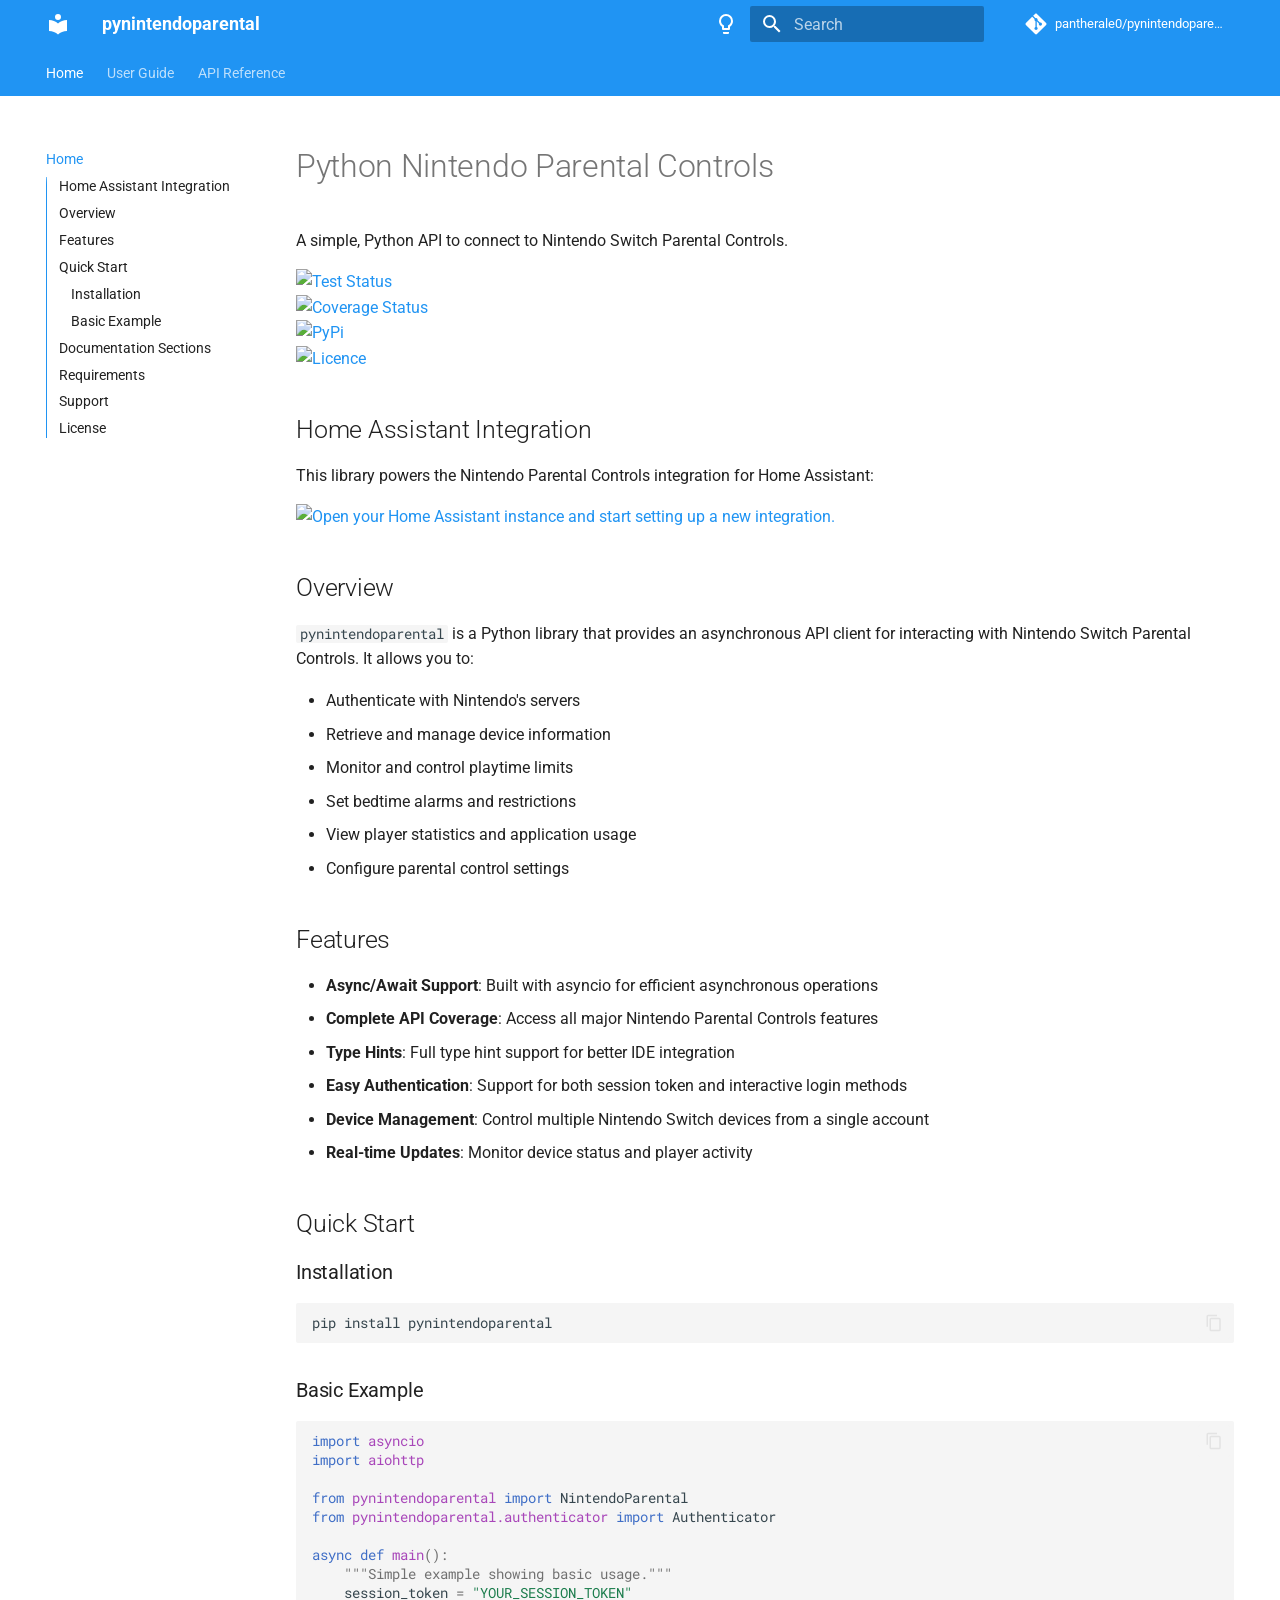
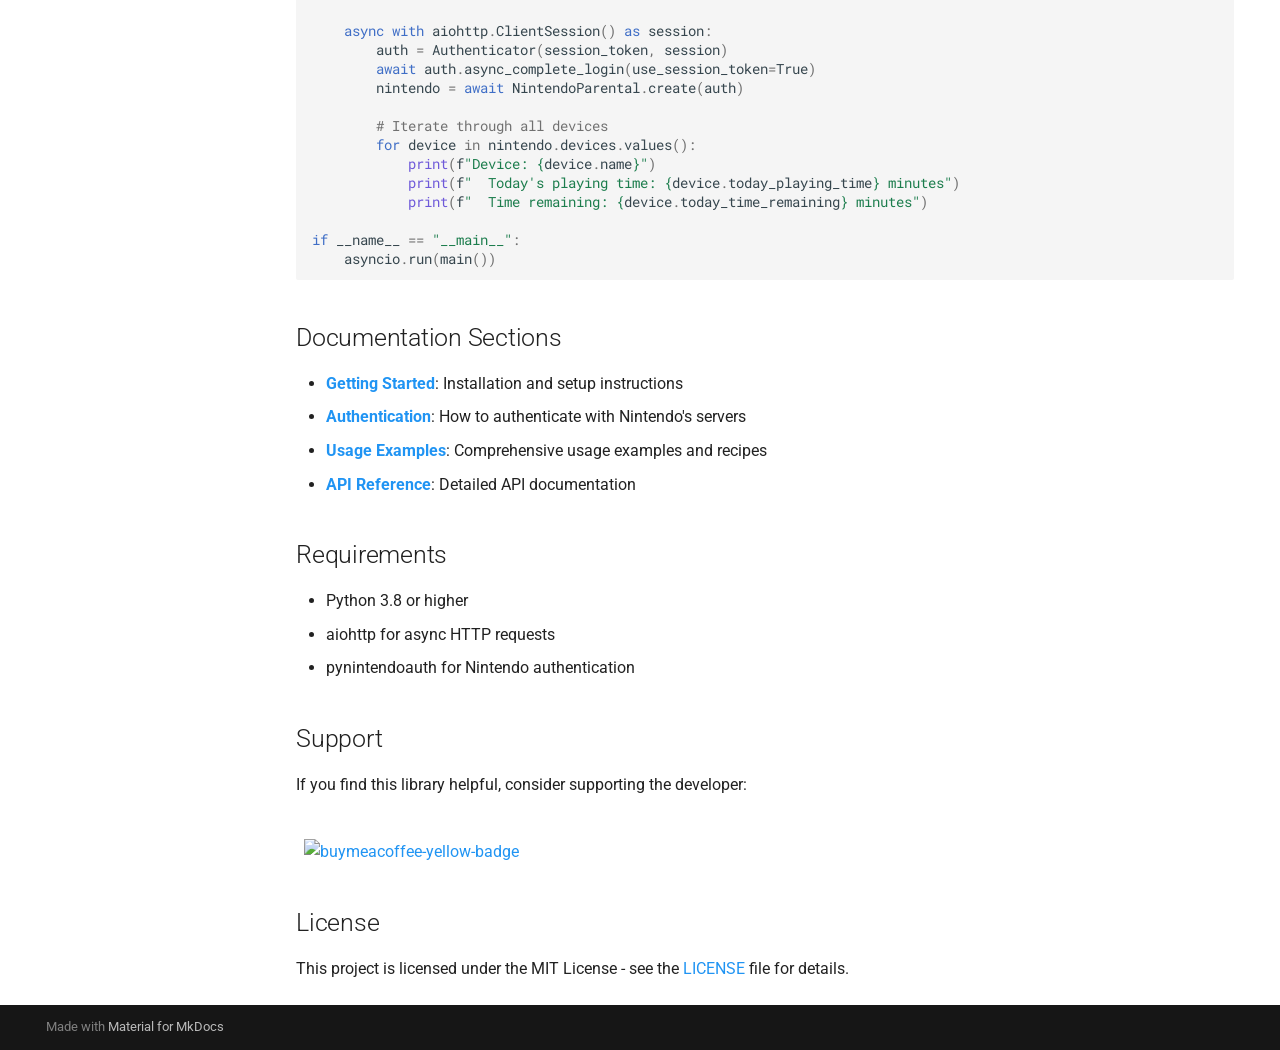
==== index.html @ d179fcc8 "Deployed 7ef9180 with MkDocs version: 1.6.1" ====
<!doctype html>
<html lang="en" class="no-js">
  <head>
    
      <meta charset="utf-8">
      <meta name="viewport" content="width=device-width,initial-scale=1">
      
        <meta name="description" content="Python API for Nintendo Switch Parental Controls">
      
      
        <meta name="author" content="pantherale0">
      
      
        <link rel="canonical" href="https://pantherale0.github.io/pynintendoparental/">
      
      
      
        <link rel="next" href="guide/getting-started/">
      
      
        
      
      
      <link rel="icon" href="assets/images/favicon.png">
      <meta name="generator" content="mkdocs-1.6.1, mkdocs-material-9.7.1">
    
    
      
        <title>pynintendoparental</title>
      
    
    
      <link rel="stylesheet" href="assets/stylesheets/main.484c7ddc.min.css">
      
        
        <link rel="stylesheet" href="assets/stylesheets/palette.ab4e12ef.min.css">
      
      


    
    
      
    
    
      
        
        
        <link rel="preconnect" href="https://fonts.gstatic.com" crossorigin>
        <link rel="stylesheet" href="https://fonts.googleapis.com/css?family=Roboto:300,300i,400,400i,700,700i%7CRoboto+Mono:400,400i,700,700i&display=fallback">
        <style>:root{--md-text-font:"Roboto";--md-code-font:"Roboto Mono"}</style>
      
    
    
      <link rel="stylesheet" href="assets/_mkdocstrings.css">
    
      <link rel="stylesheet" href="stylesheets/extra.css">
    
    <script>__md_scope=new URL(".",location),__md_hash=e=>[...e].reduce(((e,_)=>(e<<5)-e+_.charCodeAt(0)),0),__md_get=(e,_=localStorage,t=__md_scope)=>JSON.parse(_.getItem(t.pathname+"."+e)),__md_set=(e,_,t=localStorage,a=__md_scope)=>{try{t.setItem(a.pathname+"."+e,JSON.stringify(_))}catch(e){}}</script>
    
      

    
    
  </head>
  
  
    
    
      
    
    
    
    
    <body dir="ltr" data-md-color-scheme="default" data-md-color-primary="blue" data-md-color-accent="light-blue">
  
    
    <input class="md-toggle" data-md-toggle="drawer" type="checkbox" id="__drawer" autocomplete="off">
    <input class="md-toggle" data-md-toggle="search" type="checkbox" id="__search" autocomplete="off">
    <label class="md-overlay" for="__drawer"></label>
    <div data-md-component="skip">
      
        
        <a href="#python-nintendo-parental-controls" class="md-skip">
          Skip to content
        </a>
      
    </div>
    <div data-md-component="announce">
      
    </div>
    
    
      

<header class="md-header" data-md-component="header">
  <nav class="md-header__inner md-grid" aria-label="Header">
    <a href="." title="pynintendoparental" class="md-header__button md-logo" aria-label="pynintendoparental" data-md-component="logo">
      
  
  <svg xmlns="http://www.w3.org/2000/svg" viewBox="0 0 24 24"><path d="M12 8a3 3 0 0 0 3-3 3 3 0 0 0-3-3 3 3 0 0 0-3 3 3 3 0 0 0 3 3m0 3.54C9.64 9.35 6.5 8 3 8v11c3.5 0 6.64 1.35 9 3.54 2.36-2.19 5.5-3.54 9-3.54V8c-3.5 0-6.64 1.35-9 3.54"/></svg>

    </a>
    <label class="md-header__button md-icon" for="__drawer">
      
      <svg xmlns="http://www.w3.org/2000/svg" viewBox="0 0 24 24"><path d="M3 6h18v2H3zm0 5h18v2H3zm0 5h18v2H3z"/></svg>
    </label>
    <div class="md-header__title" data-md-component="header-title">
      <div class="md-header__ellipsis">
        <div class="md-header__topic">
          <span class="md-ellipsis">
            pynintendoparental
          </span>
        </div>
        <div class="md-header__topic" data-md-component="header-topic">
          <span class="md-ellipsis">
            
              Home
            
          </span>
        </div>
      </div>
    </div>
    
      
        <form class="md-header__option" data-md-component="palette">
  
    
    
    
    <input class="md-option" data-md-color-media="" data-md-color-scheme="default" data-md-color-primary="blue" data-md-color-accent="light-blue"  aria-label="Switch to dark mode"  type="radio" name="__palette" id="__palette_0">
    
      <label class="md-header__button md-icon" title="Switch to dark mode" for="__palette_1" hidden>
        <svg xmlns="http://www.w3.org/2000/svg" viewBox="0 0 24 24"><path d="M12 2a7 7 0 0 1 7 7c0 2.38-1.19 4.47-3 5.74V17a1 1 0 0 1-1 1H9a1 1 0 0 1-1-1v-2.26C6.19 13.47 5 11.38 5 9a7 7 0 0 1 7-7M9 21v-1h6v1a1 1 0 0 1-1 1h-4a1 1 0 0 1-1-1m3-17a5 5 0 0 0-5 5c0 2.05 1.23 3.81 3 4.58V16h4v-2.42c1.77-.77 3-2.53 3-4.58a5 5 0 0 0-5-5"/></svg>
      </label>
    
  
    
    
    
    <input class="md-option" data-md-color-media="" data-md-color-scheme="slate" data-md-color-primary="blue" data-md-color-accent="light-blue"  aria-label="Switch to light mode"  type="radio" name="__palette" id="__palette_1">
    
      <label class="md-header__button md-icon" title="Switch to light mode" for="__palette_0" hidden>
        <svg xmlns="http://www.w3.org/2000/svg" viewBox="0 0 24 24"><path d="M12 2a7 7 0 0 0-7 7c0 2.38 1.19 4.47 3 5.74V17a1 1 0 0 0 1 1h6a1 1 0 0 0 1-1v-2.26c1.81-1.27 3-3.36 3-5.74a7 7 0 0 0-7-7M9 21a1 1 0 0 0 1 1h4a1 1 0 0 0 1-1v-1H9z"/></svg>
      </label>
    
  
</form>
      
    
    
      <script>var palette=__md_get("__palette");if(palette&&palette.color){if("(prefers-color-scheme)"===palette.color.media){var media=matchMedia("(prefers-color-scheme: light)"),input=document.querySelector(media.matches?"[data-md-color-media='(prefers-color-scheme: light)']":"[data-md-color-media='(prefers-color-scheme: dark)']");palette.color.media=input.getAttribute("data-md-color-media"),palette.color.scheme=input.getAttribute("data-md-color-scheme"),palette.color.primary=input.getAttribute("data-md-color-primary"),palette.color.accent=input.getAttribute("data-md-color-accent")}for(var[key,value]of Object.entries(palette.color))document.body.setAttribute("data-md-color-"+key,value)}</script>
    
    
    
      
      
        <label class="md-header__button md-icon" for="__search">
          
          <svg xmlns="http://www.w3.org/2000/svg" viewBox="0 0 24 24"><path d="M9.5 3A6.5 6.5 0 0 1 16 9.5c0 1.61-.59 3.09-1.56 4.23l.27.27h.79l5 5-1.5 1.5-5-5v-.79l-.27-.27A6.52 6.52 0 0 1 9.5 16 6.5 6.5 0 0 1 3 9.5 6.5 6.5 0 0 1 9.5 3m0 2C7 5 5 7 5 9.5S7 14 9.5 14 14 12 14 9.5 12 5 9.5 5"/></svg>
        </label>
        <div class="md-search" data-md-component="search" role="dialog">
  <label class="md-search__overlay" for="__search"></label>
  <div class="md-search__inner" role="search">
    <form class="md-search__form" name="search">
      <input type="text" class="md-search__input" name="query" aria-label="Search" placeholder="Search" autocapitalize="off" autocorrect="off" autocomplete="off" spellcheck="false" data-md-component="search-query" required>
      <label class="md-search__icon md-icon" for="__search">
        
        <svg xmlns="http://www.w3.org/2000/svg" viewBox="0 0 24 24"><path d="M9.5 3A6.5 6.5 0 0 1 16 9.5c0 1.61-.59 3.09-1.56 4.23l.27.27h.79l5 5-1.5 1.5-5-5v-.79l-.27-.27A6.52 6.52 0 0 1 9.5 16 6.5 6.5 0 0 1 3 9.5 6.5 6.5 0 0 1 9.5 3m0 2C7 5 5 7 5 9.5S7 14 9.5 14 14 12 14 9.5 12 5 9.5 5"/></svg>
        
        <svg xmlns="http://www.w3.org/2000/svg" viewBox="0 0 24 24"><path d="M20 11v2H8l5.5 5.5-1.42 1.42L4.16 12l7.92-7.92L13.5 5.5 8 11z"/></svg>
      </label>
      <nav class="md-search__options" aria-label="Search">
        
        <button type="reset" class="md-search__icon md-icon" title="Clear" aria-label="Clear" tabindex="-1">
          
          <svg xmlns="http://www.w3.org/2000/svg" viewBox="0 0 24 24"><path d="M19 6.41 17.59 5 12 10.59 6.41 5 5 6.41 10.59 12 5 17.59 6.41 19 12 13.41 17.59 19 19 17.59 13.41 12z"/></svg>
        </button>
      </nav>
      
        <div class="md-search__suggest" data-md-component="search-suggest"></div>
      
    </form>
    <div class="md-search__output">
      <div class="md-search__scrollwrap" tabindex="0" data-md-scrollfix>
        <div class="md-search-result" data-md-component="search-result">
          <div class="md-search-result__meta">
            Initializing search
          </div>
          <ol class="md-search-result__list" role="presentation"></ol>
        </div>
      </div>
    </div>
  </div>
</div>
      
    
    
      <div class="md-header__source">
        <a href="https://github.com/pantherale0/pynintendoparental" title="Go to repository" class="md-source" data-md-component="source">
  <div class="md-source__icon md-icon">
    
    <svg xmlns="http://www.w3.org/2000/svg" viewBox="0 0 448 512"><!--! Font Awesome Free 7.1.0 by @fontawesome - https://fontawesome.com License - https://fontawesome.com/license/free (Icons: CC BY 4.0, Fonts: SIL OFL 1.1, Code: MIT License) Copyright 2025 Fonticons, Inc.--><path d="M439.6 236.1 244 40.5c-5.4-5.5-12.8-8.5-20.4-8.5s-15 3-20.4 8.4L162.5 81l51.5 51.5c27.1-9.1 52.7 16.8 43.4 43.7l49.7 49.7c34.2-11.8 61.2 31 35.5 56.7-26.5 26.5-70.2-2.9-56-37.3L240.3 199v121.9c25.3 12.5 22.3 41.8 9.1 55-6.4 6.4-15.2 10.1-24.3 10.1s-17.8-3.6-24.3-10.1c-17.6-17.6-11.1-46.9 11.2-56v-123c-20.8-8.5-24.6-30.7-18.6-45L142.6 101 8.5 235.1C3 240.6 0 247.9 0 255.5s3 15 8.5 20.4l195.6 195.7c5.4 5.4 12.7 8.4 20.4 8.4s15-3 20.4-8.4l194.7-194.7c5.4-5.4 8.4-12.8 8.4-20.4s-3-15-8.4-20.4"/></svg>
  </div>
  <div class="md-source__repository">
    pantherale0/pynintendoparental
  </div>
</a>
      </div>
    
  </nav>
  
</header>
    
    <div class="md-container" data-md-component="container">
      
      
        
          
            
<nav class="md-tabs" aria-label="Tabs" data-md-component="tabs">
  <div class="md-grid">
    <ul class="md-tabs__list">
      
        
  
  
  
    
  
  
    <li class="md-tabs__item md-tabs__item--active">
      <a href="." class="md-tabs__link">
        
  
  
    
  
  Home

      </a>
    </li>
  

      
        
  
  
  
  
    
    
      <li class="md-tabs__item">
        <a href="guide/getting-started/" class="md-tabs__link">
          
  
  
  User Guide

        </a>
      </li>
    
  

      
        
  
  
  
  
    
    
      <li class="md-tabs__item">
        <a href="api/nintendoparental/" class="md-tabs__link">
          
  
  
  API Reference

        </a>
      </li>
    
  

      
    </ul>
  </div>
</nav>
          
        
      
      <main class="md-main" data-md-component="main">
        <div class="md-main__inner md-grid">
          
            
              
              <div class="md-sidebar md-sidebar--primary" data-md-component="sidebar" data-md-type="navigation" >
                <div class="md-sidebar__scrollwrap">
                  <div class="md-sidebar__inner">
                    


  


  

<nav class="md-nav md-nav--primary md-nav--lifted md-nav--integrated" aria-label="Navigation" data-md-level="0">
  <label class="md-nav__title" for="__drawer">
    <a href="." title="pynintendoparental" class="md-nav__button md-logo" aria-label="pynintendoparental" data-md-component="logo">
      
  
  <svg xmlns="http://www.w3.org/2000/svg" viewBox="0 0 24 24"><path d="M12 8a3 3 0 0 0 3-3 3 3 0 0 0-3-3 3 3 0 0 0-3 3 3 3 0 0 0 3 3m0 3.54C9.64 9.35 6.5 8 3 8v11c3.5 0 6.64 1.35 9 3.54 2.36-2.19 5.5-3.54 9-3.54V8c-3.5 0-6.64 1.35-9 3.54"/></svg>

    </a>
    pynintendoparental
  </label>
  
    <div class="md-nav__source">
      <a href="https://github.com/pantherale0/pynintendoparental" title="Go to repository" class="md-source" data-md-component="source">
  <div class="md-source__icon md-icon">
    
    <svg xmlns="http://www.w3.org/2000/svg" viewBox="0 0 448 512"><!--! Font Awesome Free 7.1.0 by @fontawesome - https://fontawesome.com License - https://fontawesome.com/license/free (Icons: CC BY 4.0, Fonts: SIL OFL 1.1, Code: MIT License) Copyright 2025 Fonticons, Inc.--><path d="M439.6 236.1 244 40.5c-5.4-5.5-12.8-8.5-20.4-8.5s-15 3-20.4 8.4L162.5 81l51.5 51.5c27.1-9.1 52.7 16.8 43.4 43.7l49.7 49.7c34.2-11.8 61.2 31 35.5 56.7-26.5 26.5-70.2-2.9-56-37.3L240.3 199v121.9c25.3 12.5 22.3 41.8 9.1 55-6.4 6.4-15.2 10.1-24.3 10.1s-17.8-3.6-24.3-10.1c-17.6-17.6-11.1-46.9 11.2-56v-123c-20.8-8.5-24.6-30.7-18.6-45L142.6 101 8.5 235.1C3 240.6 0 247.9 0 255.5s3 15 8.5 20.4l195.6 195.7c5.4 5.4 12.7 8.4 20.4 8.4s15-3 20.4-8.4l194.7-194.7c5.4-5.4 8.4-12.8 8.4-20.4s-3-15-8.4-20.4"/></svg>
  </div>
  <div class="md-source__repository">
    pantherale0/pynintendoparental
  </div>
</a>
    </div>
  
  <ul class="md-nav__list" data-md-scrollfix>
    
      
      
  
  
    
  
  
  
    <li class="md-nav__item md-nav__item--active">
      
      <input class="md-nav__toggle md-toggle" type="checkbox" id="__toc">
      
      
        
      
      
        <label class="md-nav__link md-nav__link--active" for="__toc">
          
  
  
  <span class="md-ellipsis">
    
  
    Home
  

    
  </span>
  
  

          <span class="md-nav__icon md-icon"></span>
        </label>
      
      <a href="." class="md-nav__link md-nav__link--active">
        
  
  
  <span class="md-ellipsis">
    
  
    Home
  

    
  </span>
  
  

      </a>
      
        

<nav class="md-nav md-nav--secondary" aria-label="Table of contents">
  
  
  
    
  
  
    <label class="md-nav__title" for="__toc">
      <span class="md-nav__icon md-icon"></span>
      Table of contents
    </label>
    <ul class="md-nav__list" data-md-component="toc" data-md-scrollfix>
      
        <li class="md-nav__item">
  <a href="#home-assistant-integration" class="md-nav__link">
    <span class="md-ellipsis">
      
        Home Assistant Integration
      
    </span>
  </a>
  
</li>
      
        <li class="md-nav__item">
  <a href="#overview" class="md-nav__link">
    <span class="md-ellipsis">
      
        Overview
      
    </span>
  </a>
  
</li>
      
        <li class="md-nav__item">
  <a href="#features" class="md-nav__link">
    <span class="md-ellipsis">
      
        Features
      
    </span>
  </a>
  
</li>
      
        <li class="md-nav__item">
  <a href="#quick-start" class="md-nav__link">
    <span class="md-ellipsis">
      
        Quick Start
      
    </span>
  </a>
  
    <nav class="md-nav" aria-label="Quick Start">
      <ul class="md-nav__list">
        
          <li class="md-nav__item">
  <a href="#installation" class="md-nav__link">
    <span class="md-ellipsis">
      
        Installation
      
    </span>
  </a>
  
</li>
        
          <li class="md-nav__item">
  <a href="#basic-example" class="md-nav__link">
    <span class="md-ellipsis">
      
        Basic Example
      
    </span>
  </a>
  
</li>
        
      </ul>
    </nav>
  
</li>
      
        <li class="md-nav__item">
  <a href="#documentation-sections" class="md-nav__link">
    <span class="md-ellipsis">
      
        Documentation Sections
      
    </span>
  </a>
  
</li>
      
        <li class="md-nav__item">
  <a href="#requirements" class="md-nav__link">
    <span class="md-ellipsis">
      
        Requirements
      
    </span>
  </a>
  
</li>
      
        <li class="md-nav__item">
  <a href="#support" class="md-nav__link">
    <span class="md-ellipsis">
      
        Support
      
    </span>
  </a>
  
</li>
      
        <li class="md-nav__item">
  <a href="#license" class="md-nav__link">
    <span class="md-ellipsis">
      
        License
      
    </span>
  </a>
  
</li>
      
    </ul>
  
</nav>
      
    </li>
  

    
      
      
  
  
  
  
    
    
    
    
      
      
        
      
    
    
    <li class="md-nav__item md-nav__item--nested">
      
        
        
          
        
        <input class="md-nav__toggle md-toggle md-toggle--indeterminate" type="checkbox" id="__nav_2" >
        
          
          <label class="md-nav__link" for="__nav_2" id="__nav_2_label" tabindex="0">
            
  
  
  <span class="md-ellipsis">
    
  
    User Guide
  

    
  </span>
  
  

            <span class="md-nav__icon md-icon"></span>
          </label>
        
        <nav class="md-nav" data-md-level="1" aria-labelledby="__nav_2_label" aria-expanded="false">
          <label class="md-nav__title" for="__nav_2">
            <span class="md-nav__icon md-icon"></span>
            
  
    User Guide
  

          </label>
          <ul class="md-nav__list" data-md-scrollfix>
            
              
                
  
  
  
  
    <li class="md-nav__item">
      <a href="guide/getting-started/" class="md-nav__link">
        
  
  
  <span class="md-ellipsis">
    
  
    Getting Started
  

    
  </span>
  
  

      </a>
    </li>
  

              
            
              
                
  
  
  
  
    <li class="md-nav__item">
      <a href="guide/authentication/" class="md-nav__link">
        
  
  
  <span class="md-ellipsis">
    
  
    Authentication
  

    
  </span>
  
  

      </a>
    </li>
  

              
            
              
                
  
  
  
  
    <li class="md-nav__item">
      <a href="guide/examples/" class="md-nav__link">
        
  
  
  <span class="md-ellipsis">
    
  
    Usage Examples
  

    
  </span>
  
  

      </a>
    </li>
  

              
            
          </ul>
        </nav>
      
    </li>
  

    
      
      
  
  
  
  
    
    
    
    
      
      
        
      
    
    
    <li class="md-nav__item md-nav__item--nested">
      
        
        
          
        
        <input class="md-nav__toggle md-toggle md-toggle--indeterminate" type="checkbox" id="__nav_3" >
        
          
          <label class="md-nav__link" for="__nav_3" id="__nav_3_label" tabindex="0">
            
  
  
  <span class="md-ellipsis">
    
  
    API Reference
  

    
  </span>
  
  

            <span class="md-nav__icon md-icon"></span>
          </label>
        
        <nav class="md-nav" data-md-level="1" aria-labelledby="__nav_3_label" aria-expanded="false">
          <label class="md-nav__title" for="__nav_3">
            <span class="md-nav__icon md-icon"></span>
            
  
    API Reference
  

          </label>
          <ul class="md-nav__list" data-md-scrollfix>
            
              
                
  
  
  
  
    <li class="md-nav__item">
      <a href="api/nintendoparental/" class="md-nav__link">
        
  
  
  <span class="md-ellipsis">
    
  
    NintendoParental
  

    
  </span>
  
  

      </a>
    </li>
  

              
            
              
                
  
  
  
  
    <li class="md-nav__item">
      <a href="api/device/" class="md-nav__link">
        
  
  
  <span class="md-ellipsis">
    
  
    Device
  

    
  </span>
  
  

      </a>
    </li>
  

              
            
              
                
  
  
  
  
    <li class="md-nav__item">
      <a href="api/player/" class="md-nav__link">
        
  
  
  <span class="md-ellipsis">
    
  
    Player
  

    
  </span>
  
  

      </a>
    </li>
  

              
            
              
                
  
  
  
  
    <li class="md-nav__item">
      <a href="api/application/" class="md-nav__link">
        
  
  
  <span class="md-ellipsis">
    
  
    Application
  

    
  </span>
  
  

      </a>
    </li>
  

              
            
              
                
  
  
  
  
    <li class="md-nav__item">
      <a href="api/authenticator/" class="md-nav__link">
        
  
  
  <span class="md-ellipsis">
    
  
    Authenticator
  

    
  </span>
  
  

      </a>
    </li>
  

              
            
              
                
  
  
  
  
    <li class="md-nav__item">
      <a href="api/enums/" class="md-nav__link">
        
  
  
  <span class="md-ellipsis">
    
  
    Enums
  

    
  </span>
  
  

      </a>
    </li>
  

              
            
              
                
  
  
  
  
    <li class="md-nav__item">
      <a href="api/exceptions/" class="md-nav__link">
        
  
  
  <span class="md-ellipsis">
    
  
    Exceptions
  

    
  </span>
  
  

      </a>
    </li>
  

              
            
          </ul>
        </nav>
      
    </li>
  

    
  </ul>
</nav>
                  </div>
                </div>
              </div>
            
            
          
          
            <div class="md-content" data-md-component="content">
              
              <article class="md-content__inner md-typeset">
                
                  


  
  


<h1 id="python-nintendo-parental-controls">Python Nintendo Parental Controls<a class="headerlink" href="#python-nintendo-parental-controls" title="Permanent link">&para;</a></h1>
<p>A simple, Python API to connect to Nintendo Switch Parental Controls.</p>
<p><a href="https://github.com/pantherale0/pynintendoparental/actions/workflows/test.yml"><img alt="Test Status" src="https://github.com/pantherale0/pynintendoparental/actions/workflows/test.yml/badge.svg" /></a>
<a href="https://codecov.io/gh/pantherale0/pynintendoparental"><img alt="Coverage Status" src="https://codecov.io/gh/pantherale0/pynintendoparental/branch/main/graph/badge.svg?token=SO6VDF7951" /></a>
<a href="https://pypi.org/project/pynintendoparental"><img alt="PyPi" src="https://img.shields.io/pypi/v/pynintendoparental" /></a>
<a href="https://github.com/pantherale0/pynintendoparental/blob/main/LICENSE"><img alt="Licence" src="https://img.shields.io/github/license/pantherale0/pynintendoparental" /></a></p>
<h2 id="home-assistant-integration">Home Assistant Integration<a class="headerlink" href="#home-assistant-integration" title="Permanent link">&para;</a></h2>
<p>This library powers the Nintendo Parental Controls integration for Home Assistant:</p>
<p><a href="https://my.home-assistant.io/redirect/config_flow_start/?domain=nintendo_parental_controls"><img alt="Open your Home Assistant instance and start setting up a new integration." src="https://my.home-assistant.io/badges/config_flow_start.svg" /></a></p>
<h2 id="overview">Overview<a class="headerlink" href="#overview" title="Permanent link">&para;</a></h2>
<p><code>pynintendoparental</code> is a Python library that provides an asynchronous API client for interacting with Nintendo Switch Parental Controls. It allows you to:</p>
<ul>
<li>Authenticate with Nintendo's servers</li>
<li>Retrieve and manage device information</li>
<li>Monitor and control playtime limits</li>
<li>Set bedtime alarms and restrictions</li>
<li>View player statistics and application usage</li>
<li>Configure parental control settings</li>
</ul>
<h2 id="features">Features<a class="headerlink" href="#features" title="Permanent link">&para;</a></h2>
<ul>
<li><strong>Async/Await Support</strong>: Built with asyncio for efficient asynchronous operations</li>
<li><strong>Complete API Coverage</strong>: Access all major Nintendo Parental Controls features</li>
<li><strong>Type Hints</strong>: Full type hint support for better IDE integration</li>
<li><strong>Easy Authentication</strong>: Support for both session token and interactive login methods</li>
<li><strong>Device Management</strong>: Control multiple Nintendo Switch devices from a single account</li>
<li><strong>Real-time Updates</strong>: Monitor device status and player activity</li>
</ul>
<h2 id="quick-start">Quick Start<a class="headerlink" href="#quick-start" title="Permanent link">&para;</a></h2>
<h3 id="installation">Installation<a class="headerlink" href="#installation" title="Permanent link">&para;</a></h3>
<div class="highlight"><pre><span></span><code>pip<span class="w"> </span>install<span class="w"> </span>pynintendoparental
</code></pre></div>
<h3 id="basic-example">Basic Example<a class="headerlink" href="#basic-example" title="Permanent link">&para;</a></h3>
<div class="highlight"><pre><span></span><code><span class="kn">import</span><span class="w"> </span><span class="nn">asyncio</span>
<span class="kn">import</span><span class="w"> </span><span class="nn">aiohttp</span>

<span class="kn">from</span><span class="w"> </span><span class="nn">pynintendoparental</span><span class="w"> </span><span class="kn">import</span> <span class="n">NintendoParental</span>
<span class="kn">from</span><span class="w"> </span><span class="nn">pynintendoparental.authenticator</span><span class="w"> </span><span class="kn">import</span> <span class="n">Authenticator</span>

<span class="k">async</span> <span class="k">def</span><span class="w"> </span><span class="nf">main</span><span class="p">():</span>
<span class="w">    </span><span class="sd">&quot;&quot;&quot;Simple example showing basic usage.&quot;&quot;&quot;</span>
    <span class="n">session_token</span> <span class="o">=</span> <span class="s2">&quot;YOUR_SESSION_TOKEN&quot;</span>

    <span class="k">async</span> <span class="k">with</span> <span class="n">aiohttp</span><span class="o">.</span><span class="n">ClientSession</span><span class="p">()</span> <span class="k">as</span> <span class="n">session</span><span class="p">:</span>
        <span class="n">auth</span> <span class="o">=</span> <span class="n">Authenticator</span><span class="p">(</span><span class="n">session_token</span><span class="p">,</span> <span class="n">session</span><span class="p">)</span>
        <span class="k">await</span> <span class="n">auth</span><span class="o">.</span><span class="n">async_complete_login</span><span class="p">(</span><span class="n">use_session_token</span><span class="o">=</span><span class="kc">True</span><span class="p">)</span>
        <span class="n">nintendo</span> <span class="o">=</span> <span class="k">await</span> <span class="n">NintendoParental</span><span class="o">.</span><span class="n">create</span><span class="p">(</span><span class="n">auth</span><span class="p">)</span>

        <span class="c1"># Iterate through all devices</span>
        <span class="k">for</span> <span class="n">device</span> <span class="ow">in</span> <span class="n">nintendo</span><span class="o">.</span><span class="n">devices</span><span class="o">.</span><span class="n">values</span><span class="p">():</span>
            <span class="nb">print</span><span class="p">(</span><span class="sa">f</span><span class="s2">&quot;Device: </span><span class="si">{</span><span class="n">device</span><span class="o">.</span><span class="n">name</span><span class="si">}</span><span class="s2">&quot;</span><span class="p">)</span>
            <span class="nb">print</span><span class="p">(</span><span class="sa">f</span><span class="s2">&quot;  Today&#39;s playing time: </span><span class="si">{</span><span class="n">device</span><span class="o">.</span><span class="n">today_playing_time</span><span class="si">}</span><span class="s2"> minutes&quot;</span><span class="p">)</span>
            <span class="nb">print</span><span class="p">(</span><span class="sa">f</span><span class="s2">&quot;  Time remaining: </span><span class="si">{</span><span class="n">device</span><span class="o">.</span><span class="n">today_time_remaining</span><span class="si">}</span><span class="s2"> minutes&quot;</span><span class="p">)</span>

<span class="k">if</span> <span class="vm">__name__</span> <span class="o">==</span> <span class="s2">&quot;__main__&quot;</span><span class="p">:</span>
    <span class="n">asyncio</span><span class="o">.</span><span class="n">run</span><span class="p">(</span><span class="n">main</span><span class="p">())</span>
</code></pre></div>
<h2 id="documentation-sections">Documentation Sections<a class="headerlink" href="#documentation-sections" title="Permanent link">&para;</a></h2>
<ul>
<li><strong><a href="guide/getting-started/">Getting Started</a></strong>: Installation and setup instructions</li>
<li><strong><a href="guide/authentication/">Authentication</a></strong>: How to authenticate with Nintendo's servers</li>
<li><strong><a href="guide/examples/">Usage Examples</a></strong>: Comprehensive usage examples and recipes</li>
<li><strong><a href="api/nintendoparental/">API Reference</a></strong>: Detailed API documentation</li>
</ul>
<h2 id="requirements">Requirements<a class="headerlink" href="#requirements" title="Permanent link">&para;</a></h2>
<ul>
<li>Python 3.8 or higher</li>
<li>aiohttp for async HTTP requests</li>
<li>pynintendoauth for Nintendo authentication</li>
</ul>
<h2 id="support">Support<a class="headerlink" href="#support" title="Permanent link">&para;</a></h2>
<p>If you find this library helpful, consider supporting the developer:</p>
<p><a href="https://www.buymeacoffee.com/pantherale0" target="_blank" title="buymeacoffee">
  <img src="https://iili.io/JoQ1MeS.md.png" alt="buymeacoffee-yellow-badge" style="width: 104px;">
</a></p>
<h2 id="license">License<a class="headerlink" href="#license" title="Permanent link">&para;</a></h2>
<p>This project is licensed under the MIT License - see the <a href="https://github.com/pantherale0/pynintendoparental/blob/main/LICENSE">LICENSE</a> file for details.</p>












                
              </article>
            </div>
          
          
<script>var target=document.getElementById(location.hash.slice(1));target&&target.name&&(target.checked=target.name.startsWith("__tabbed_"))</script>
        </div>
        
      </main>
      
        <footer class="md-footer">
  
  <div class="md-footer-meta md-typeset">
    <div class="md-footer-meta__inner md-grid">
      <div class="md-copyright">
  
  
    Made with
    <a href="https://squidfunk.github.io/mkdocs-material/" target="_blank" rel="noopener">
      Material for MkDocs
    </a>
  
</div>
      
    </div>
  </div>
</footer>
      
    </div>
    <div class="md-dialog" data-md-component="dialog">
      <div class="md-dialog__inner md-typeset"></div>
    </div>
    
    
    
      
      
      <script id="__config" type="application/json">{"annotate": null, "base": ".", "features": ["navigation.instant", "navigation.tracking", "navigation.tabs", "navigation.sections", "navigation.expand", "toc.integrate", "search.suggest", "search.highlight", "content.code.copy"], "search": "assets/javascripts/workers/search.2c215733.min.js", "tags": null, "translations": {"clipboard.copied": "Copied to clipboard", "clipboard.copy": "Copy to clipboard", "search.result.more.one": "1 more on this page", "search.result.more.other": "# more on this page", "search.result.none": "No matching documents", "search.result.one": "1 matching document", "search.result.other": "# matching documents", "search.result.placeholder": "Type to start searching", "search.result.term.missing": "Missing", "select.version": "Select version"}, "version": null}</script>
    
    
      <script src="assets/javascripts/bundle.79ae519e.min.js"></script>
      
    
  </body>
</html>
---- assets/stylesheets/main.484c7ddc.min.css ----
@charset "UTF-8";html{-webkit-text-size-adjust:none;-moz-text-size-adjust:none;text-size-adjust:none;box-sizing:border-box}*,:after,:before{box-sizing:inherit}@media (prefers-reduced-motion){*,:after,:before{transition:none!important}}body{margin:0}a,button,input,label{-webkit-tap-highlight-color:transparent}a{color:inherit;text-decoration:none}hr{border:0;box-sizing:initial;display:block;height:.05rem;overflow:visible;padding:0}small{font-size:80%}sub,sup{line-height:1em}img{border-style:none}table{border-collapse:initial;border-spacing:0}td,th{font-weight:400;vertical-align:top}button{background:#0000;border:0;font-family:inherit;font-size:inherit;margin:0;padding:0}input{border:0;outline:none}:root{--md-primary-fg-color:#4051b5;--md-primary-fg-color--light:#5d6cc0;--md-primary-fg-color--dark:#303fa1;--md-primary-bg-color:#fff;--md-primary-bg-color--light:#ffffffb3;--md-accent-fg-color:#526cfe;--md-accent-fg-color--transparent:#526cfe1a;--md-accent-bg-color:#fff;--md-accent-bg-color--light:#ffffffb3}[data-md-color-scheme=default]{color-scheme:light}[data-md-color-scheme=default] img[src$="#gh-dark-mode-only"],[data-md-color-scheme=default] img[src$="#only-dark"]{display:none}:root,[data-md-color-scheme=default]{--md-hue:225deg;--md-default-fg-color:#000000de;--md-default-fg-color--light:#0000008a;--md-default-fg-color--lighter:#00000052;--md-default-fg-color--lightest:#00000012;--md-default-bg-color:#fff;--md-default-bg-color--light:#ffffffb3;--md-default-bg-color--lighter:#ffffff4d;--md-default-bg-color--lightest:#ffffff1f;--md-code-fg-color:#36464e;--md-code-bg-color:#f5f5f5;--md-code-bg-color--light:#f5f5f5b3;--md-code-bg-color--lighter:#f5f5f54d;--md-code-hl-color:#4287ff;--md-code-hl-color--light:#4287ff1a;--md-code-hl-number-color:#d52a2a;--md-code-hl-special-color:#db1457;--md-code-hl-function-color:#a846b9;--md-code-hl-constant-color:#6e59d9;--md-code-hl-keyword-color:#3f6ec6;--md-code-hl-string-color:#1c7d4d;--md-code-hl-name-color:var(--md-code-fg-color);--md-code-hl-operator-color:var(--md-default-fg-color--light);--md-code-hl-punctuation-color:var(--md-default-fg-color--light);--md-code-hl-comment-color:var(--md-default-fg-color--light);--md-code-hl-generic-color:var(--md-default-fg-color--light);--md-code-hl-variable-color:var(--md-default-fg-color--light);--md-typeset-color:var(--md-default-fg-color);--md-typeset-a-color:var(--md-primary-fg-color);--md-typeset-del-color:#f5503d26;--md-typeset-ins-color:#0bd57026;--md-typeset-kbd-color:#fafafa;--md-typeset-kbd-accent-color:#fff;--md-typeset-kbd-border-color:#b8b8b8;--md-typeset-mark-color:#ffff0080;--md-typeset-table-color:#0000001f;--md-typeset-table-color--light:rgba(0,0,0,.035);--md-admonition-fg-color:var(--md-default-fg-color);--md-admonition-bg-color:var(--md-default-bg-color);--md-warning-fg-color:#000000de;--md-warning-bg-color:#ff9;--md-footer-fg-color:#fff;--md-footer-fg-color--light:#ffffffb3;--md-footer-fg-color--lighter:#ffffff73;--md-footer-bg-color:#000000de;--md-footer-bg-color--dark:#00000052;--md-shadow-z1:0 0.2rem 0.5rem #0000000d,0 0 0.05rem #0000001a;--md-shadow-z2:0 0.2rem 0.5rem #0000001a,0 0 0.05rem #00000040;--md-shadow-z3:0 0.2rem 0.5rem #0003,0 0 0.05rem #00000059}.md-icon svg{fill:currentcolor;display:block;height:1.2rem;width:1.2rem}body{-webkit-font-smoothing:antialiased;-moz-osx-font-smoothing:grayscale;--md-text-font-family:var(--md-text-font,_),-apple-system,BlinkMacSystemFont,Helvetica,Arial,sans-serif;--md-code-font-family:var(--md-code-font,_),SFMono-Regular,Consolas,Menlo,monospace}aside,body,input{font-feature-settings:"kern","liga";color:var(--md-typeset-color);font-family:var(--md-text-font-family)}code,kbd,pre{font-feature-settings:"kern";font-family:var(--md-code-font-family)}:root{--md-typeset-table-sort-icon:url('data:image/svg+xml;charset=utf-8,<svg xmlns="http://www.w3.org/2000/svg" viewBox="0 0 24 24"><path d="m18 21-4-4h3V7h-3l4-4 4 4h-3v10h3M2 19v-2h10v2M2 13v-2h7v2M2 7V5h4v2z"/></svg>');--md-typeset-table-sort-icon--asc:url('data:image/svg+xml;charset=utf-8,<svg xmlns="http://www.w3.org/2000/svg" viewBox="0 0 24 24"><path d="M19 17h3l-4 4-4-4h3V3h2M2 17h10v2H2M6 5v2H2V5m0 6h7v2H2z"/></svg>');--md-typeset-table-sort-icon--desc:url('data:image/svg+xml;charset=utf-8,<svg xmlns="http://www.w3.org/2000/svg" viewBox="0 0 24 24"><path d="M19 7h3l-4-4-4 4h3v14h2M2 17h10v2H2M6 5v2H2V5m0 6h7v2H2z"/></svg>')}.md-typeset{-webkit-print-color-adjust:exact;color-adjust:exact;font-size:.8rem;line-height:1.6;overflow-wrap:break-word}@media print{.md-typeset{font-size:.68rem}}.md-typeset blockquote,.md-typeset dl,.md-typeset figure,.md-typeset ol,.md-typeset pre,.md-typeset ul{margin-bottom:1em;margin-top:1em}.md-typeset h1{color:var(--md-default-fg-color--light);font-size:2em;line-height:1.3;margin:0 0 1.25em}.md-typeset h1,.md-typeset h2{font-weight:300;letter-spacing:-.01em}.md-typeset h2{font-size:1.5625em;line-height:1.4;margin:1.6em 0 .64em}.md-typeset h3{font-size:1.25em;font-weight:400;letter-spacing:-.01em;line-height:1.5;margin:1.6em 0 .8em}.md-typeset h2+h3{margin-top:.8em}.md-typeset h4{font-weight:700;letter-spacing:-.01em;margin:1em 0}.md-typeset h5,.md-typeset h6{color:var(--md-default-fg-color--light);font-size:.8em;font-weight:700;letter-spacing:-.01em;margin:1.25em 0}.md-typeset h5{text-transform:uppercase}.md-typeset h5 code{text-transform:none}.md-typeset hr{border-bottom:.05rem solid var(--md-default-fg-color--lightest);display:flow-root;margin:1.5em 0}.md-typeset a{color:var(--md-typeset-a-color);word-break:break-word}.md-typeset a,.md-typeset a:before{transition:color 125ms}.md-typeset a:focus,.md-typeset a:hover{color:var(--md-accent-fg-color)}.md-typeset a:focus code,.md-typeset a:hover code{background-color:var(--md-accent-fg-color--transparent);color:var(--md-accent-fg-color)}.md-typeset a code{color:var(--md-typeset-a-color)}.md-typeset a.focus-visible{outline-color:var(--md-accent-fg-color);outline-offset:.2rem}.md-typeset code,.md-typeset kbd,.md-typeset pre{color:var(--md-code-fg-color);direction:ltr;font-variant-ligatures:none;transition:background-color 125ms}@media print{.md-typeset code,.md-typeset kbd,.md-typeset pre{white-space:pre-wrap}}.md-typeset code{background-color:var(--md-code-bg-color);border-radius:.1rem;-webkit-box-decoration-break:clone;box-decoration-break:clone;font-size:.85em;padding:0 .2941176471em;transition:color 125ms,background-color 125ms;word-break:break-word}.md-typeset code:not(.focus-visible){-webkit-tap-highlight-color:transparent;outline:none}.md-typeset pre{display:flow-root;line-height:1.4;position:relative}.md-typeset pre>code{-webkit-box-decoration-break:slice;box-decoration-break:slice;box-shadow:none;display:block;margin:0;outline-color:var(--md-accent-fg-color);overflow:auto;padding:.7720588235em 1.1764705882em;scrollbar-color:var(--md-default-fg-color--lighter) #0000;scrollbar-width:thin;touch-action:auto;word-break:normal}.md-typeset pre>code:hover{scrollbar-color:var(--md-accent-fg-color) #0000}.md-typeset pre>code::-webkit-scrollbar{height:.2rem;width:.2rem}.md-typeset pre>code::-webkit-scrollbar-thumb{background-color:var(--md-default-fg-color--lighter)}.md-typeset pre>code::-webkit-scrollbar-thumb:hover{background-color:var(--md-accent-fg-color)}.md-typeset kbd{background-color:var(--md-typeset-kbd-color);border-radius:.1rem;box-shadow:0 .1rem 0 .05rem var(--md-typeset-kbd-border-color),0 .1rem 0 var(--md-typeset-kbd-border-color),0 -.1rem .2rem var(--md-typeset-kbd-accent-color) inset;color:var(--md-default-fg-color);display:inline-block;font-size:.75em;padding:0 .6666666667em;vertical-align:text-top;word-break:break-word}.md-typeset mark{background-color:var(--md-typeset-mark-color);-webkit-box-decoration-break:clone;box-decoration-break:clone;color:inherit;word-break:break-word}.md-typeset abbr{cursor:help;text-decoration:none}.md-typeset [data-preview],.md-typeset abbr{border-bottom:.05rem dotted var(--md-default-fg-color--light)}.md-typeset small{opacity:.75}[dir=ltr] .md-typeset sub,[dir=ltr] .md-typeset sup{margin-left:.078125em}[dir=rtl] .md-typeset sub,[dir=rtl] .md-typeset sup{margin-right:.078125em}[dir=ltr] .md-typeset blockquote{padding-left:.6rem}[dir=rtl] .md-typeset blockquote{padding-right:.6rem}[dir=ltr] .md-typeset blockquote{border-left:.2rem solid var(--md-default-fg-color--lighter)}[dir=rtl] .md-typeset blockquote{border-right:.2rem solid var(--md-default-fg-color--lighter)}.md-typeset blockquote{color:var(--md-default-fg-color--light);margin-left:0;margin-right:0}.md-typeset ul{list-style-type:disc}.md-typeset ul[type]{list-style-type:revert-layer}[dir=ltr] .md-typeset ol,[dir=ltr] .md-typeset ul{margin-left:.625em}[dir=rtl] .md-typeset ol,[dir=rtl] .md-typeset ul{margin-right:.625em}.md-typeset ol,.md-typeset ul{padding:0}.md-typeset ol:not([hidden]),.md-typeset ul:not([hidden]){display:flow-root}.md-typeset ol ol,.md-typeset ul ol{list-style-type:lower-alpha}.md-typeset ol ol ol,.md-typeset ul ol ol{list-style-type:lower-roman}.md-typeset ol ol ol ol,.md-typeset ul ol ol ol{list-style-type:upper-alpha}.md-typeset ol ol ol ol ol,.md-typeset ul ol ol ol ol{list-style-type:upper-roman}.md-typeset ol[type],.md-typeset ul[type]{list-style-type:revert-layer}[dir=ltr] .md-typeset ol li,[dir=ltr] .md-typeset ul li{margin-left:1.25em}[dir=rtl] .md-typeset ol li,[dir=rtl] .md-typeset ul li{margin-right:1.25em}.md-typeset ol li,.md-typeset ul li{margin-bottom:.5em}.md-typeset ol li blockquote,.md-typeset ol li p,.md-typeset ul li blockquote,.md-typeset ul li p{margin:.5em 0}.md-typeset ol li:last-child,.md-typeset ul li:last-child{margin-bottom:0}[dir=ltr] .md-typeset ol li ol,[dir=ltr] .md-typeset ol li ul,[dir=ltr] .md-typeset ul li ol,[dir=ltr] .md-typeset ul li ul{margin-left:.625em}[dir=rtl] .md-typeset ol li ol,[dir=rtl] .md-typeset ol li ul,[dir=rtl] .md-typeset ul li ol,[dir=rtl] .md-typeset ul li ul{margin-right:.625em}.md-typeset ol li ol,.md-typeset ol li ul,.md-typeset ul li ol,.md-typeset ul li ul{margin-bottom:.5em;margin-top:.5em}[dir=ltr] .md-typeset dd{margin-left:1.875em}[dir=rtl] .md-typeset dd{margin-right:1.875em}.md-typeset dd{margin-bottom:1.5em;margin-top:1em}.md-typeset img,.md-typeset svg,.md-typeset video{height:auto;max-width:100%}.md-typeset img[align=left]{margin:1em 1em 1em 0}.md-typeset img[align=right]{margin:1em 0 1em 1em}.md-typeset img[align]:only-child{margin-top:0}.md-typeset figure{display:flow-root;margin:1em auto;max-width:100%;text-align:center;width:fit-content}.md-typeset figure img{display:block;margin:0 auto}.md-typeset figcaption{font-style:italic;margin:1em auto;max-width:24rem}.md-typeset iframe{max-width:100%}.md-typeset table:not([class]){background-color:var(--md-default-bg-color);border:.05rem solid var(--md-typeset-table-color);border-radius:.1rem;display:inline-block;font-size:.64rem;max-width:100%;overflow:auto;touch-action:auto}@media print{.md-typeset table:not([class]){display:table}}.md-typeset table:not([class])+*{margin-top:1.5em}.md-typeset table:not([class]) td>:first-child,.md-typeset table:not([class]) th>:first-child{margin-top:0}.md-typeset table:not([class]) td>:last-child,.md-typeset table:not([class]) th>:last-child{margin-bottom:0}.md-typeset table:not([class]) td:not([align]),.md-typeset table:not([class]) th:not([align]){text-align:left}[dir=rtl] .md-typeset table:not([class]) td:not([align]),[dir=rtl] .md-typeset table:not([class]) th:not([align]){text-align:right}.md-typeset table:not([class]) th{font-weight:700;min-width:5rem;padding:.9375em 1.25em;vertical-align:top}.md-typeset table:not([class]) td{border-top:.05rem solid var(--md-typeset-table-color);padding:.9375em 1.25em;vertical-align:top}.md-typeset table:not([class]) tbody tr{transition:background-color 125ms}.md-typeset table:not([class]) tbody tr:hover{background-color:var(--md-typeset-table-color--light);box-shadow:0 .05rem 0 var(--md-default-bg-color) inset}.md-typeset table:not([class]) a{word-break:normal}.md-typeset table th[role=columnheader]{cursor:pointer}[dir=ltr] .md-typeset table th[role=columnheader]:after{margin-left:.5em}[dir=rtl] .md-typeset table th[role=columnheader]:after{margin-right:.5em}.md-typeset table th[role=columnheader]:after{content:"";display:inline-block;height:1.2em;-webkit-mask-image:var(--md-typeset-table-sort-icon);mask-image:var(--md-typeset-table-sort-icon);-webkit-mask-repeat:no-repeat;mask-repeat:no-repeat;-webkit-mask-size:contain;mask-size:contain;transition:background-color 125ms;vertical-align:text-bottom;width:1.2em}.md-typeset table th[role=columnheader]:hover:after{background-color:var(--md-default-fg-color--lighter)}.md-typeset table th[role=columnheader][aria-sort=ascending]:after{background-color:var(--md-default-fg-color--light);-webkit-mask-image:var(--md-typeset-table-sort-icon--asc);mask-image:var(--md-typeset-table-sort-icon--asc)}.md-typeset table th[role=columnheader][aria-sort=descending]:after{background-color:var(--md-default-fg-color--light);-webkit-mask-image:var(--md-typeset-table-sort-icon--desc);mask-image:var(--md-typeset-table-sort-icon--desc)}.md-typeset__scrollwrap{margin:1em -.8rem;overflow-x:auto;touch-action:auto}.md-typeset__table{display:inline-block;margin-bottom:.5em;padding:0 .8rem}@media print{.md-typeset__table{display:block}}html .md-typeset__table table{display:table;margin:0;overflow:hidden;width:100%}@media screen and (max-width:44.984375em){.md-content__inner>pre{margin:1em -.8rem}.md-content__inner>pre code{border-radius:0}}.md-typeset .md-author{border-radius:100%;display:block;flex-shrink:0;height:1.6rem;overflow:hidden;position:relative;transition:color 125ms,transform 125ms;width:1.6rem}.md-typeset .md-author img{display:block}.md-typeset .md-author--more{background:var(--md-default-fg-color--lightest);color:var(--md-default-fg-color--lighter);font-size:.6rem;font-weight:700;line-height:1.6rem;text-align:center}.md-typeset .md-author--long{height:2.4rem;width:2.4rem}.md-typeset a.md-author{transform:scale(1)}.md-typeset a.md-author img{border-radius:100%;filter:grayscale(100%) opacity(75%);transition:filter 125ms}.md-typeset a.md-author:focus,.md-typeset a.md-author:hover{transform:scale(1.1);z-index:1}.md-typeset a.md-author:focus img,.md-typeset a.md-author:hover img{filter:grayscale(0)}.md-banner{background-color:var(--md-footer-bg-color);color:var(--md-footer-fg-color);overflow:auto}@media print{.md-banner{display:none}}.md-banner--warning{background-color:var(--md-warning-bg-color);color:var(--md-warning-fg-color)}.md-banner__inner{font-size:.7rem;margin:.6rem auto;padding:0 .8rem}[dir=ltr] .md-banner__button{float:right}[dir=rtl] .md-banner__button{float:left}.md-banner__button{color:inherit;cursor:pointer;transition:opacity .25s}.no-js .md-banner__button{display:none}.md-banner__button:hover{opacity:.7}html{font-size:125%;height:100%;overflow-x:hidden}@media screen and (min-width:100em){html{font-size:137.5%}}@media screen and (min-width:125em){html{font-size:150%}}body{background-color:var(--md-default-bg-color);display:flex;flex-direction:column;font-size:.5rem;min-height:100%;position:relative;width:100%}@media print{body{display:block}}@media screen and (max-width:59.984375em){body[data-md-scrolllock]{position:fixed}}.md-grid{margin-left:auto;margin-right:auto;max-width:61rem}.md-container{display:flex;flex-direction:column;flex-grow:1}@media print{.md-container{display:block}}.md-main{flex-grow:1}.md-main__inner{display:flex;height:100%;margin-top:1.5rem}.md-ellipsis{overflow:hidden;text-overflow:ellipsis}.md-toggle{display:none}.md-option{height:0;opacity:0;position:absolute;width:0}.md-option:checked+label:not([hidden]){display:block}.md-option.focus-visible+label{outline-color:var(--md-accent-fg-color);outline-style:auto}.md-skip{background-color:var(--md-default-fg-color);border-radius:.1rem;color:var(--md-default-bg-color);font-size:.64rem;margin:.5rem;opacity:0;outline-color:var(--md-accent-fg-color);padding:.3rem .5rem;position:fixed;transform:translateY(.4rem);z-index:-1}.md-skip:focus{opacity:1;transform:translateY(0);transition:transform .25s cubic-bezier(.4,0,.2,1),opacity 175ms 75ms;z-index:10}@page{margin:25mm}:root{--md-clipboard-icon:url('data:image/svg+xml;charset=utf-8,<svg xmlns="http://www.w3.org/2000/svg" viewBox="0 0 24 24"><path d="M19 21H8V7h11m0-2H8a2 2 0 0 0-2 2v14a2 2 0 0 0 2 2h11a2 2 0 0 0 2-2V7a2 2 0 0 0-2-2m-3-4H4a2 2 0 0 0-2 2v14h2V3h12z"/></svg>')}.md-clipboard{border-radius:.1rem;color:var(--md-default-fg-color--lightest);cursor:pointer;height:1.5em;outline-color:var(--md-accent-fg-color);outline-offset:.1rem;transition:color .25s;width:1.5em;z-index:1}@media print{.md-clipboard{display:none}}.md-clipboard:not(.focus-visible){-webkit-tap-highlight-color:transparent;outline:none}:hover>.md-clipboard{color:var(--md-default-fg-color--light)}.md-clipboard:focus,.md-clipboard:hover{color:var(--md-accent-fg-color)}.md-clipboard:after{background-color:currentcolor;content:"";display:block;height:1.125em;margin:0 auto;-webkit-mask-image:var(--md-clipboard-icon);mask-image:var(--md-clipboard-icon);-webkit-mask-position:center;mask-position:center;-webkit-mask-repeat:no-repeat;mask-repeat:no-repeat;-webkit-mask-size:contain;mask-size:contain;width:1.125em}.md-clipboard--inline{cursor:pointer}.md-clipboard--inline code{transition:color .25s,background-color .25s}.md-clipboard--inline:focus code,.md-clipboard--inline:hover code{background-color:var(--md-accent-fg-color--transparent);color:var(--md-accent-fg-color)}:root{--md-code-select-icon:url('data:image/svg+xml;charset=utf-8,<svg xmlns="http://www.w3.org/2000/svg" viewBox="0 0 24 24"><path d="M19 19h-4v2h4c1.1 0 2-.9 2-2v-4h-2m0-12h-4v2h4v4h2V5c0-1.1-.9-2-2-2M5 5h4V3H5c-1.1 0-2 .9-2 2v4h2m0 6H3v4c0 1.1.9 2 2 2h4v-2H5zm2-4h2v2H7zm4 0h2v2h-2zm4 0h2v2h-2zM7 7h2v2H7zm4 0h2v2h-2zm4 0h2v2h-2zm-8 8h2v2H7zm4 0h2v2h-2zm4 0h2v2h-2z"/></svg>');--md-code-copy-icon:url('data:image/svg+xml;charset=utf-8,<svg xmlns="http://www.w3.org/2000/svg" viewBox="0 0 24 24"><path d="M19 21H8V7h11m0-2H8a2 2 0 0 0-2 2v14a2 2 0 0 0 2 2h11a2 2 0 0 0 2-2V7a2 2 0 0 0-2-2m-3-4H4a2 2 0 0 0-2 2v14h2V3h12z"/></svg>')}.md-typeset .md-code__content{display:grid}.md-code__nav{background-color:var(--md-code-bg-color--lighter);border-radius:.1rem;display:flex;gap:.2rem;padding:.2rem;position:absolute;right:.25em;top:.25em;transition:background-color .25s;z-index:1}:hover>.md-code__nav{background-color:var(--md-code-bg-color--light)}.md-code__button{color:var(--md-default-fg-color--lightest);cursor:pointer;display:block;height:1.5em;outline-color:var(--md-accent-fg-color);outline-offset:.1rem;transition:color .25s;width:1.5em}:hover>*>.md-code__button{color:var(--md-default-fg-color--light)}.md-code__button.focus-visible,.md-code__button:hover{color:var(--md-accent-fg-color)}.md-code__button--active{color:var(--md-default-fg-color)!important}.md-code__button:after{background-color:currentcolor;content:"";display:block;height:1.125em;margin:0 auto;-webkit-mask-position:center;mask-position:center;-webkit-mask-repeat:no-repeat;mask-repeat:no-repeat;-webkit-mask-size:contain;mask-size:contain;width:1.125em}.md-code__button[data-md-type=select]:after{-webkit-mask-image:var(--md-code-select-icon);mask-image:var(--md-code-select-icon)}.md-code__button[data-md-type=copy]:after{-webkit-mask-image:var(--md-code-copy-icon);mask-image:var(--md-code-copy-icon)}@keyframes consent{0%{opacity:0;transform:translateY(100%)}to{opacity:1;transform:translateY(0)}}@keyframes overlay{0%{opacity:0}to{opacity:1}}.md-consent__overlay{animation:overlay .25s both;-webkit-backdrop-filter:blur(.1rem);backdrop-filter:blur(.1rem);background-color:#0000008a;height:100%;opacity:1;position:fixed;top:0;width:100%;z-index:5}.md-consent__inner{animation:consent .5s cubic-bezier(.1,.7,.1,1) both;background-color:var(--md-default-bg-color);border:0;border-radius:.1rem;bottom:0;box-shadow:0 0 .2rem #0000001a,0 .2rem .4rem #0003;max-height:100%;overflow:auto;padding:0;position:fixed;width:100%;z-index:5}.md-consent__form{padding:.8rem}.md-consent__settings{display:none;margin:1em 0}input:checked+.md-consent__settings{display:block}.md-consent__controls{margin-bottom:.8rem}.md-typeset .md-consent__controls .md-button{display:inline}@media screen and (max-width:44.984375em){.md-typeset .md-consent__controls .md-button{display:block;margin-top:.4rem;text-align:center;width:100%}}.md-consent label{cursor:pointer}.md-content{flex-grow:1;min-width:0}.md-content__inner{margin:0 .8rem 1.2rem;padding-top:.6rem}@media screen and (min-width:76.25em){[dir=ltr] .md-sidebar--primary:not([hidden])~.md-content>.md-content__inner{margin-left:1.2rem}[dir=ltr] .md-sidebar--secondary:not([hidden])~.md-content>.md-content__inner,[dir=rtl] .md-sidebar--primary:not([hidden])~.md-content>.md-content__inner{margin-right:1.2rem}[dir=rtl] .md-sidebar--secondary:not([hidden])~.md-content>.md-content__inner{margin-left:1.2rem}}.md-content__inner:before{content:"";display:block;height:.4rem}.md-content__inner>:last-child{margin-bottom:0}[dir=ltr] .md-content__button{float:right}[dir=rtl] .md-content__button{float:left}[dir=ltr] .md-content__button{margin-left:.4rem}[dir=rtl] .md-content__button{margin-right:.4rem}.md-content__button{margin:.4rem 0;padding:0}@media print{.md-content__button{display:none}}.md-typeset .md-content__button{color:var(--md-default-fg-color--lighter)}.md-content__button svg{display:inline;vertical-align:top}[dir=rtl] .md-content__button svg{transform:scaleX(-1)}[dir=ltr] .md-dialog{right:.8rem}[dir=rtl] .md-dialog{left:.8rem}.md-dialog{background-color:var(--md-default-fg-color);border-radius:.1rem;bottom:.8rem;box-shadow:var(--md-shadow-z3);min-width:11.1rem;opacity:0;padding:.4rem .6rem;pointer-events:none;position:fixed;transform:translateY(100%);transition:transform 0ms .4s,opacity .4s;z-index:4}@media print{.md-dialog{display:none}}.md-dialog--active{opacity:1;pointer-events:auto;transform:translateY(0);transition:transform .4s cubic-bezier(.075,.85,.175,1),opacity .4s}.md-dialog__inner{color:var(--md-default-bg-color);font-size:.7rem}.md-feedback{margin:2em 0 1em;text-align:center}.md-feedback fieldset{border:none;margin:0;padding:0}.md-feedback__title{font-weight:700;margin:1em auto}.md-feedback__inner{position:relative}.md-feedback__list{display:flex;flex-wrap:wrap;place-content:baseline center;position:relative}.md-feedback__list:hover .md-icon:not(:disabled){color:var(--md-default-fg-color--lighter)}:disabled .md-feedback__list{min-height:1.8rem}.md-feedback__icon{color:var(--md-default-fg-color--light);cursor:pointer;flex-shrink:0;margin:0 .1rem;transition:color 125ms}.md-feedback__icon:not(:disabled).md-icon:hover{color:var(--md-accent-fg-color)}.md-feedback__icon:disabled{color:var(--md-default-fg-color--lightest);pointer-events:none}.md-feedback__note{opacity:0;position:relative;transform:translateY(.4rem);transition:transform .4s cubic-bezier(.1,.7,.1,1),opacity .15s}.md-feedback__note>*{margin:0 auto;max-width:16rem}:disabled .md-feedback__note{opacity:1;transform:translateY(0)}@media print{.md-feedback{display:none}}.md-footer{background-color:var(--md-footer-bg-color);color:var(--md-footer-fg-color)}@media print{.md-footer{display:none}}.md-footer__inner{justify-content:space-between;overflow:auto;padding:.2rem}.md-footer__inner:not([hidden]){display:flex}.md-footer__link{align-items:end;display:flex;flex-grow:0.01;margin-bottom:.4rem;margin-top:1rem;max-width:100%;outline-color:var(--md-accent-fg-color);overflow:hidden;transition:opacity .25s}.md-footer__link:focus,.md-footer__link:hover{opacity:.7}[dir=rtl] .md-footer__link svg{transform:scaleX(-1)}@media screen and (max-width:44.984375em){.md-footer__link--prev{flex-shrink:0}.md-footer__link--prev .md-footer__title{display:none}}[dir=ltr] .md-footer__link--next{margin-left:auto}[dir=rtl] .md-footer__link--next{margin-right:auto}.md-footer__link--next{text-align:right}[dir=rtl] .md-footer__link--next{text-align:left}.md-footer__title{flex-grow:1;font-size:.9rem;margin-bottom:.7rem;max-width:calc(100% - 2.4rem);padding:0 1rem;white-space:nowrap}.md-footer__button{margin:.2rem;padding:.4rem}.md-footer__direction{font-size:.64rem;opacity:.7}.md-footer-meta{background-color:var(--md-footer-bg-color--dark)}.md-footer-meta__inner{display:flex;flex-wrap:wrap;justify-content:space-between;padding:.2rem}html .md-footer-meta.md-typeset a{color:var(--md-footer-fg-color--light)}html .md-footer-meta.md-typeset a:focus,html .md-footer-meta.md-typeset a:hover{color:var(--md-footer-fg-color)}.md-copyright{color:var(--md-footer-fg-color--lighter);font-size:.64rem;margin:auto .6rem;padding:.4rem 0;width:100%}@media screen and (min-width:45em){.md-copyright{width:auto}}.md-copyright__highlight{color:var(--md-footer-fg-color--light)}.md-social{display:inline-flex;gap:.2rem;margin:0 .4rem;padding:.2rem 0 .6rem}@media screen and (min-width:45em){.md-social{padding:.6rem 0}}.md-social__link{display:inline-block;height:1.6rem;text-align:center;width:1.6rem}.md-social__link:before{line-height:1.9}.md-social__link svg{fill:currentcolor;max-height:.8rem;vertical-align:-25%}.md-typeset .md-button{border:.1rem solid;border-radius:.1rem;color:var(--md-primary-fg-color);cursor:pointer;display:inline-block;font-weight:700;padding:.625em 2em;transition:color 125ms,background-color 125ms,border-color 125ms}.md-typeset .md-button--primary{background-color:var(--md-primary-fg-color);border-color:var(--md-primary-fg-color);color:var(--md-primary-bg-color)}.md-typeset .md-button:focus,.md-typeset .md-button:hover{background-color:var(--md-accent-fg-color);border-color:var(--md-accent-fg-color);color:var(--md-accent-bg-color)}[dir=ltr] .md-typeset .md-input{border-top-left-radius:.1rem}[dir=ltr] .md-typeset .md-input,[dir=rtl] .md-typeset .md-input{border-top-right-radius:.1rem}[dir=rtl] .md-typeset .md-input{border-top-left-radius:.1rem}.md-typeset .md-input{border-bottom:.1rem solid var(--md-default-fg-color--lighter);box-shadow:var(--md-shadow-z1);font-size:.8rem;height:1.8rem;padding:0 .6rem;transition:border .25s,box-shadow .25s}.md-typeset .md-input:focus,.md-typeset .md-input:hover{border-bottom-color:var(--md-accent-fg-color);box-shadow:var(--md-shadow-z2)}.md-typeset .md-input--stretch{width:100%}.md-header{background-color:var(--md-primary-fg-color);box-shadow:0 0 .2rem #0000,0 .2rem .4rem #0000;color:var(--md-primary-bg-color);display:block;left:0;position:sticky;right:0;top:0;z-index:4}@media print{.md-header{display:none}}.md-header[hidden]{transform:translateY(-100%);transition:transform .25s cubic-bezier(.8,0,.6,1),box-shadow .25s}.md-header--shadow{box-shadow:0 0 .2rem #0000001a,0 .2rem .4rem #0003;transition:transform .25s cubic-bezier(.1,.7,.1,1),box-shadow .25s}.md-header__inner{align-items:center;display:flex;padding:0 .2rem}.md-header__button{color:currentcolor;cursor:pointer;margin:.2rem;outline-color:var(--md-accent-fg-color);padding:.4rem;position:relative;transition:opacity .25s;vertical-align:middle;z-index:1}.md-header__button:hover{opacity:.7}.md-header__button:not([hidden]){display:inline-block}.md-header__button:not(.focus-visible){-webkit-tap-highlight-color:transparent;outline:none}.md-header__button.md-logo{margin:.2rem;padding:.4rem}@media screen and (max-width:76.234375em){.md-header__button.md-logo{display:none}}.md-header__button.md-logo img,.md-header__button.md-logo svg{fill:currentcolor;display:block;height:1.2rem;width:auto}@media screen and (min-width:60em){.md-header__button[for=__search]{display:none}}.no-js .md-header__button[for=__search]{display:none}[dir=rtl] .md-header__button[for=__search] svg{transform:scaleX(-1)}@media screen and (min-width:76.25em){.md-header__button[for=__drawer]{display:none}}.md-header__topic{display:flex;max-width:100%;position:absolute;transition:transform .4s cubic-bezier(.1,.7,.1,1),opacity .15s;white-space:nowrap}.md-header__topic+.md-header__topic{opacity:0;pointer-events:none;transform:translateX(1.25rem);transition:transform .4s cubic-bezier(1,.7,.1,.1),opacity .15s;z-index:-1}[dir=rtl] .md-header__topic+.md-header__topic{transform:translateX(-1.25rem)}.md-header__topic:first-child{font-weight:700}[dir=ltr] .md-header__title{margin-left:1rem;margin-right:.4rem}[dir=rtl] .md-header__title{margin-left:.4rem;margin-right:1rem}.md-header__title{flex-grow:1;font-size:.9rem;height:2.4rem;line-height:2.4rem}.md-header__title--active .md-header__topic{opacity:0;pointer-events:none;transform:translateX(-1.25rem);transition:transform .4s cubic-bezier(1,.7,.1,.1),opacity .15s;z-index:-1}[dir=rtl] .md-header__title--active .md-header__topic{transform:translateX(1.25rem)}.md-header__title--active .md-header__topic+.md-header__topic{opacity:1;pointer-events:auto;transform:translateX(0);transition:transform .4s cubic-bezier(.1,.7,.1,1),opacity .15s;z-index:0}.md-header__title>.md-header__ellipsis{height:100%;position:relative;width:100%}.md-header__option{display:flex;flex-shrink:0;max-width:100%;transition:max-width 0ms .25s,opacity .25s .25s;white-space:nowrap}[data-md-toggle=search]:checked~.md-header .md-header__option{max-width:0;opacity:0;transition:max-width 0ms,opacity 0ms}.md-header__option>input{bottom:0}.md-header__source{display:none}@media screen and (min-width:60em){[dir=ltr] .md-header__source{margin-left:1rem}[dir=rtl] .md-header__source{margin-right:1rem}.md-header__source{display:block;max-width:11.7rem;width:11.7rem}}@media screen and (min-width:76.25em){[dir=ltr] .md-header__source{margin-left:1.4rem}[dir=rtl] .md-header__source{margin-right:1.4rem}}.md-meta{color:var(--md-default-fg-color--light);font-size:.7rem;line-height:1.3}.md-meta__list{display:inline-flex;flex-wrap:wrap;list-style:none;margin:0;padding:0}.md-meta__item:not(:last-child):after{content:"·";margin-left:.2rem;margin-right:.2rem}.md-meta__link{color:var(--md-typeset-a-color)}.md-meta__link:focus,.md-meta__link:hover{color:var(--md-accent-fg-color)}.md-draft{background-color:#ff1744;border-radius:.125em;color:#fff;display:inline-block;font-weight:700;padding-left:.5714285714em;padding-right:.5714285714em}:root{--md-nav-icon--prev:url('data:image/svg+xml;charset=utf-8,<svg xmlns="http://www.w3.org/2000/svg" viewBox="0 0 24 24"><path d="M20 11v2H8l5.5 5.5-1.42 1.42L4.16 12l7.92-7.92L13.5 5.5 8 11z"/></svg>');--md-nav-icon--next:url('data:image/svg+xml;charset=utf-8,<svg xmlns="http://www.w3.org/2000/svg" viewBox="0 0 24 24"><path d="M8.59 16.58 13.17 12 8.59 7.41 10 6l6 6-6 6z"/></svg>');--md-toc-icon:url('data:image/svg+xml;charset=utf-8,<svg xmlns="http://www.w3.org/2000/svg" viewBox="0 0 24 24"><path d="M3 9h14V7H3zm0 4h14v-2H3zm0 4h14v-2H3zm16 0h2v-2h-2zm0-10v2h2V7zm0 6h2v-2h-2z"/></svg>')}.md-nav{font-size:.7rem;line-height:1.3}.md-nav__title{color:var(--md-default-fg-color--light);display:block;font-weight:700;overflow:hidden;padding:0 .6rem;text-overflow:ellipsis}.md-nav__title .md-nav__button{display:none}.md-nav__title .md-nav__button img{height:100%;width:auto}.md-nav__title .md-nav__button.md-logo img,.md-nav__title .md-nav__button.md-logo svg{fill:currentcolor;display:block;height:2.4rem;max-width:100%;object-fit:contain;width:auto}.md-nav__list{list-style:none;margin:0;padding:0}.md-nav__link{align-items:flex-start;display:flex;gap:.4rem;margin-top:.625em;scroll-snap-align:start;transition:color 125ms}.md-nav__link--passed,.md-nav__link--passed code{color:var(--md-default-fg-color--light)}.md-nav__item .md-nav__link--active,.md-nav__item .md-nav__link--active code{color:var(--md-typeset-a-color)}.md-nav__link .md-ellipsis{position:relative}.md-nav__link .md-ellipsis code{word-break:normal}[dir=ltr] .md-nav__link .md-icon:last-child{margin-left:auto}[dir=rtl] .md-nav__link .md-icon:last-child{margin-right:auto}.md-nav__link .md-typeset{font-size:.7rem;line-height:1.3}.md-nav__link svg{fill:currentcolor;flex-shrink:0;height:1.3em;position:relative}.md-nav__link[for]:focus,.md-nav__link[for]:hover,.md-nav__link[href]:focus,.md-nav__link[href]:hover{color:var(--md-accent-fg-color);cursor:pointer}.md-nav__link[for]:focus code,.md-nav__link[for]:hover code,.md-nav__link[href]:focus code,.md-nav__link[href]:hover code{background-color:var(--md-accent-fg-color--transparent);color:var(--md-accent-fg-color)}.md-nav__link.focus-visible{outline-color:var(--md-accent-fg-color);outline-offset:.2rem}.md-nav--primary .md-nav__link[for=__toc]{display:none}.md-nav--primary .md-nav__link[for=__toc] .md-icon:after{background-color:currentcolor;display:block;height:100%;-webkit-mask-image:var(--md-toc-icon);mask-image:var(--md-toc-icon);width:100%}.md-nav--primary .md-nav__link[for=__toc]~.md-nav{display:none}.md-nav__container>.md-nav__link{margin-top:0}.md-nav__container>.md-nav__link:first-child{flex-grow:1;min-width:0}.md-nav__icon{flex-shrink:0}.md-nav__source{display:none}@media screen and (max-width:76.234375em){.md-nav--primary,.md-nav--primary .md-nav{background-color:var(--md-default-bg-color);display:flex;flex-direction:column;height:100%;left:0;position:absolute;right:0;top:0;z-index:1}.md-nav--primary .md-nav__item,.md-nav--primary .md-nav__title{font-size:.8rem;line-height:1.5}.md-nav--primary .md-nav__title{background-color:var(--md-default-fg-color--lightest);color:var(--md-default-fg-color--light);cursor:pointer;height:5.6rem;line-height:2.4rem;padding:3rem .8rem .2rem;position:relative;white-space:nowrap}[dir=ltr] .md-nav--primary .md-nav__title .md-nav__icon{left:.4rem}[dir=rtl] .md-nav--primary .md-nav__title .md-nav__icon{right:.4rem}.md-nav--primary .md-nav__title .md-nav__icon{display:block;height:1.2rem;margin:.2rem;position:absolute;top:.4rem;width:1.2rem}.md-nav--primary .md-nav__title .md-nav__icon:after{background-color:currentcolor;content:"";display:block;height:100%;-webkit-mask-image:var(--md-nav-icon--prev);mask-image:var(--md-nav-icon--prev);-webkit-mask-position:center;mask-position:center;-webkit-mask-repeat:no-repeat;mask-repeat:no-repeat;-webkit-mask-size:contain;mask-size:contain;width:100%}.md-nav--primary .md-nav__title~.md-nav__list{background-color:var(--md-default-bg-color);box-shadow:0 .05rem 0 var(--md-default-fg-color--lightest) inset;overflow-y:auto;scroll-snap-type:y mandatory;touch-action:pan-y}.md-nav--primary .md-nav__title~.md-nav__list>:first-child{border-top:0}.md-nav--primary .md-nav__title[for=__drawer]{background-color:var(--md-primary-fg-color);color:var(--md-primary-bg-color);font-weight:700}.md-nav--primary .md-nav__title .md-logo{display:block;left:.2rem;margin:.2rem;padding:.4rem;position:absolute;right:.2rem;top:.2rem}.md-nav--primary .md-nav__list{flex:1}.md-nav--primary .md-nav__item{border-top:.05rem solid var(--md-default-fg-color--lightest)}.md-nav--primary .md-nav__item--active>.md-nav__link{color:var(--md-typeset-a-color)}.md-nav--primary .md-nav__item--active>.md-nav__link:focus,.md-nav--primary .md-nav__item--active>.md-nav__link:hover{color:var(--md-accent-fg-color)}.md-nav--primary .md-nav__link{margin-top:0;padding:.6rem .8rem}.md-nav--primary .md-nav__link svg{margin-top:.1em}.md-nav--primary .md-nav__link>.md-nav__link{padding:0}[dir=ltr] .md-nav--primary .md-nav__link .md-nav__icon{margin-right:-.2rem}[dir=rtl] .md-nav--primary .md-nav__link .md-nav__icon{margin-left:-.2rem}.md-nav--primary .md-nav__link .md-nav__icon{font-size:1.2rem;height:1.2rem;width:1.2rem}.md-nav--primary .md-nav__link .md-nav__icon:after{background-color:currentcolor;content:"";display:block;height:100%;-webkit-mask-image:var(--md-nav-icon--next);mask-image:var(--md-nav-icon--next);-webkit-mask-position:center;mask-position:center;-webkit-mask-repeat:no-repeat;mask-repeat:no-repeat;-webkit-mask-size:contain;mask-size:contain;width:100%}[dir=rtl] .md-nav--primary .md-nav__icon:after{transform:scale(-1)}.md-nav--primary .md-nav--secondary .md-nav{background-color:initial;position:static}[dir=ltr] .md-nav--primary .md-nav--secondary .md-nav .md-nav__link{padding-left:1.4rem}[dir=rtl] .md-nav--primary .md-nav--secondary .md-nav .md-nav__link{padding-right:1.4rem}[dir=ltr] .md-nav--primary .md-nav--secondary .md-nav .md-nav .md-nav__link{padding-left:2rem}[dir=rtl] .md-nav--primary .md-nav--secondary .md-nav .md-nav .md-nav__link{padding-right:2rem}[dir=ltr] .md-nav--primary .md-nav--secondary .md-nav .md-nav .md-nav .md-nav__link{padding-left:2.6rem}[dir=rtl] .md-nav--primary .md-nav--secondary .md-nav .md-nav .md-nav .md-nav__link{padding-right:2.6rem}[dir=ltr] .md-nav--primary .md-nav--secondary .md-nav .md-nav .md-nav .md-nav .md-nav__link{padding-left:3.2rem}[dir=rtl] .md-nav--primary .md-nav--secondary .md-nav .md-nav .md-nav .md-nav .md-nav__link{padding-right:3.2rem}.md-nav--secondary{background-color:initial}.md-nav__toggle~.md-nav{display:flex;opacity:0;transform:translateX(100%);transition:transform .25s cubic-bezier(.8,0,.6,1),opacity 125ms 50ms}[dir=rtl] .md-nav__toggle~.md-nav{transform:translateX(-100%)}.md-nav__toggle:checked~.md-nav{opacity:1;transform:translateX(0);transition:transform .25s cubic-bezier(.4,0,.2,1),opacity 125ms 125ms}.md-nav__toggle:checked~.md-nav>.md-nav__list{backface-visibility:hidden}}@media screen and (max-width:59.984375em){.md-nav--primary .md-nav__link[for=__toc]{display:flex}.md-nav--primary .md-nav__link[for=__toc] .md-icon:after{content:""}.md-nav--primary .md-nav__link[for=__toc]+.md-nav__link{display:none}.md-nav--primary .md-nav__link[for=__toc]~.md-nav{display:flex}.md-nav__source{background-color:var(--md-primary-fg-color--dark);color:var(--md-primary-bg-color);display:block;padding:0 .2rem}}@media screen and (min-width:60em) and (max-width:76.234375em){.md-nav--integrated .md-nav__link[for=__toc]{display:flex}.md-nav--integrated .md-nav__link[for=__toc] .md-icon:after{content:""}.md-nav--integrated .md-nav__link[for=__toc]+.md-nav__link{display:none}.md-nav--integrated .md-nav__link[for=__toc]~.md-nav{display:flex}}@media screen and (min-width:60em){.md-nav{margin-bottom:-.4rem}.md-nav--secondary .md-nav__title{background:var(--md-default-bg-color);box-shadow:0 0 .4rem .4rem var(--md-default-bg-color);position:sticky;top:0;z-index:1}.md-nav--secondary .md-nav__title[for=__toc]{scroll-snap-align:start}.md-nav--secondary .md-nav__title .md-nav__icon{display:none}[dir=ltr] .md-nav--secondary .md-nav__list{padding-left:.6rem}[dir=rtl] .md-nav--secondary .md-nav__list{padding-right:.6rem}.md-nav--secondary .md-nav__list{padding-bottom:.4rem}[dir=ltr] .md-nav--secondary .md-nav__item>.md-nav__link{margin-right:.4rem}[dir=rtl] .md-nav--secondary .md-nav__item>.md-nav__link{margin-left:.4rem}}@media screen and (min-width:76.25em){.md-nav{margin-bottom:-.4rem;transition:max-height .25s cubic-bezier(.86,0,.07,1)}.md-nav--primary .md-nav__title{background:var(--md-default-bg-color);box-shadow:0 0 .4rem .4rem var(--md-default-bg-color);position:sticky;top:0;z-index:1}.md-nav--primary .md-nav__title[for=__drawer]{scroll-snap-align:start}.md-nav--primary .md-nav__title .md-nav__icon{display:none}[dir=ltr] .md-nav--primary .md-nav__list{padding-left:.6rem}[dir=rtl] .md-nav--primary .md-nav__list{padding-right:.6rem}.md-nav--primary .md-nav__list{padding-bottom:.4rem}[dir=ltr] .md-nav--primary .md-nav__item>.md-nav__link{margin-right:.4rem}[dir=rtl] .md-nav--primary .md-nav__item>.md-nav__link{margin-left:.4rem}.md-nav__toggle~.md-nav{display:grid;grid-template-rows:minmax(.4rem,0fr);opacity:0;transition:grid-template-rows .25s cubic-bezier(.86,0,.07,1),opacity .25s,visibility 0ms .25s;visibility:collapse}.md-nav__toggle~.md-nav>.md-nav__list{overflow:hidden}.md-nav__toggle.md-toggle--indeterminate~.md-nav,.md-nav__toggle:checked~.md-nav{grid-template-rows:minmax(.4rem,1fr);opacity:1;transition:grid-template-rows .25s cubic-bezier(.86,0,.07,1),opacity .15s .1s,visibility 0ms;visibility:visible}.md-nav__toggle.md-toggle--indeterminate~.md-nav{transition:none}.md-nav__item--nested>.md-nav>.md-nav__title{display:none}.md-nav__item--section{display:block;margin:1.25em 0}.md-nav__item--section:last-child{margin-bottom:0}.md-nav__item--section>.md-nav__link{font-weight:700}.md-nav__item--section>.md-nav__link[for]{color:var(--md-default-fg-color--light)}.md-nav__item--section>.md-nav__link:not(.md-nav__container){pointer-events:none}.md-nav__item--section>.md-nav__link .md-icon,.md-nav__item--section>.md-nav__link>[for]{display:none}[dir=ltr] .md-nav__item--section>.md-nav{margin-left:-.6rem}[dir=rtl] .md-nav__item--section>.md-nav{margin-right:-.6rem}.md-nav__item--section>.md-nav{display:block;opacity:1;visibility:visible}.md-nav__item--section>.md-nav>.md-nav__list>.md-nav__item{padding:0}.md-nav__icon{border-radius:100%;height:.9rem;transition:background-color .25s;width:.9rem}.md-nav__icon:hover{background-color:var(--md-accent-fg-color--transparent)}.md-nav__icon:after{background-color:currentcolor;border-radius:100%;content:"";display:inline-block;height:100%;-webkit-mask-image:var(--md-nav-icon--next);mask-image:var(--md-nav-icon--next);-webkit-mask-position:center;mask-position:center;-webkit-mask-repeat:no-repeat;mask-repeat:no-repeat;-webkit-mask-size:contain;mask-size:contain;transition:transform .25s;vertical-align:-.1rem;width:100%}[dir=rtl] .md-nav__icon:after{transform:rotate(180deg)}.md-nav__item--nested .md-nav__toggle:checked~.md-nav__link .md-nav__icon:after,.md-nav__item--nested .md-toggle--indeterminate~.md-nav__link .md-nav__icon:after{transform:rotate(90deg)}.md-nav--lifted>.md-nav__list>.md-nav__item,.md-nav--lifted>.md-nav__title{display:none}.md-nav--lifted>.md-nav__list>.md-nav__item--active{display:block}.md-nav--lifted>.md-nav__list>.md-nav__item--active>.md-nav__link{background:var(--md-default-bg-color);box-shadow:0 0 .4rem .4rem var(--md-default-bg-color);margin-top:0;position:sticky;top:0;z-index:1}.md-nav--lifted>.md-nav__list>.md-nav__item--active>.md-nav__link:not(.md-nav__container){pointer-events:none}.md-nav--lifted>.md-nav__list>.md-nav__item--active.md-nav__item--section{margin:0}[dir=ltr] .md-nav--lifted>.md-nav__list>.md-nav__item>.md-nav:not(.md-nav--secondary){margin-left:-.6rem}[dir=rtl] .md-nav--lifted>.md-nav__list>.md-nav__item>.md-nav:not(.md-nav--secondary){margin-right:-.6rem}.md-nav--lifted>.md-nav__list>.md-nav__item>[for]{color:var(--md-default-fg-color--light)}.md-nav--lifted .md-nav[data-md-level="1"]{grid-template-rows:minmax(.4rem,1fr);opacity:1;visibility:visible}[dir=ltr] .md-nav--integrated>.md-nav__list>.md-nav__item--active .md-nav--secondary{border-left:.05rem solid var(--md-primary-fg-color)}[dir=rtl] .md-nav--integrated>.md-nav__list>.md-nav__item--active .md-nav--secondary{border-right:.05rem solid var(--md-primary-fg-color)}.md-nav--integrated>.md-nav__list>.md-nav__item--active .md-nav--secondary{display:block;margin-bottom:1.25em;opacity:1;visibility:visible}.md-nav--integrated>.md-nav__list>.md-nav__item--active .md-nav--secondary>.md-nav__list{overflow:visible;padding-bottom:0}.md-nav--integrated>.md-nav__list>.md-nav__item--active .md-nav--secondary>.md-nav__title{display:none}}.md-pagination{font-size:.8rem;font-weight:700;gap:.4rem}.md-pagination,.md-pagination>*{align-items:center;display:flex;justify-content:center}.md-pagination>*{border-radius:.2rem;height:1.8rem;min-width:1.8rem;text-align:center}.md-pagination__current{background-color:var(--md-default-fg-color--lightest);color:var(--md-default-fg-color--light)}.md-pagination__link{transition:color 125ms,background-color 125ms}.md-pagination__link:focus,.md-pagination__link:hover{background-color:var(--md-accent-fg-color--transparent);color:var(--md-accent-fg-color)}.md-pagination__link:focus svg,.md-pagination__link:hover svg{color:var(--md-accent-fg-color)}.md-pagination__link.focus-visible{outline-color:var(--md-accent-fg-color);outline-offset:.2rem}.md-pagination__link svg{fill:currentcolor;color:var(--md-default-fg-color--lighter);display:block;max-height:100%;width:1.2rem}:root{--md-path-icon:url('data:image/svg+xml;charset=utf-8,<svg xmlns="http://www.w3.org/2000/svg" viewBox="0 0 24 24"><path d="M8.59 16.58 13.17 12 8.59 7.41 10 6l6 6-6 6z"/></svg>')}.md-path{font-size:.7rem;margin:0 .8rem;overflow:auto;padding-top:1.2rem}.md-path:not([hidden]){display:block}@media screen and (min-width:76.25em){.md-path{margin:0 1.2rem}}.md-path__list{align-items:center;display:flex;gap:.2rem;list-style:none;margin:0;padding:0}.md-path__item:not(:first-child){display:inline-flex;gap:.2rem;white-space:nowrap}.md-path__item:not(:first-child):before{background-color:var(--md-default-fg-color--lighter);content:"";display:inline;height:.8rem;-webkit-mask-image:var(--md-path-icon);mask-image:var(--md-path-icon);width:.8rem}.md-path__link{align-items:center;color:var(--md-default-fg-color--light);display:flex}.md-path__link:focus,.md-path__link:hover{color:var(--md-accent-fg-color)}:root{--md-post-pin-icon:url('data:image/svg+xml;charset=utf-8,<svg xmlns="http://www.w3.org/2000/svg" viewBox="0 0 24 24"><path d="M16 12V4h1V2H7v2h1v8l-2 2v2h5.2v6h1.6v-6H18v-2z"/></svg>')}.md-post__back{border-bottom:.05rem solid var(--md-default-fg-color--lightest);margin-bottom:1.2rem;padding-bottom:1.2rem}@media screen and (max-width:76.234375em){.md-post__back{display:none}}[dir=rtl] .md-post__back svg{transform:scaleX(-1)}.md-post__authors{display:flex;flex-direction:column;gap:.6rem;margin:0 .6rem 1.2rem}.md-post .md-post__meta a{transition:color 125ms}.md-post .md-post__meta a:focus,.md-post .md-post__meta a:hover{color:var(--md-accent-fg-color)}.md-post__title{color:var(--md-default-fg-color--light);font-weight:700}.md-post--excerpt{margin-bottom:3.2rem}.md-post--excerpt .md-post__header{align-items:center;display:flex;gap:.6rem;min-height:1.6rem}.md-post--excerpt .md-post__authors{align-items:center;display:inline-flex;flex-direction:row;gap:.2rem;margin:0;min-height:2.4rem}[dir=ltr] .md-post--excerpt .md-post__meta .md-meta__list{margin-right:.4rem}[dir=rtl] .md-post--excerpt .md-post__meta .md-meta__list{margin-left:.4rem}.md-post--excerpt .md-post__content>:first-child{--md-scroll-margin:6rem;margin-top:0}.md-post>.md-nav--secondary{margin:1em 0}.md-pin{background:var(--md-default-fg-color--lightest);border-radius:1rem;margin-top:-.05rem;padding:.2rem}.md-pin:after{background-color:currentcolor;content:"";display:block;height:.6rem;margin:0 auto;-webkit-mask-image:var(--md-post-pin-icon);mask-image:var(--md-post-pin-icon);-webkit-mask-position:center;mask-position:center;-webkit-mask-repeat:no-repeat;mask-repeat:no-repeat;-webkit-mask-size:contain;mask-size:contain;width:.6rem}.md-profile{align-items:center;display:flex;font-size:.7rem;gap:.6rem;line-height:1.4;width:100%}.md-profile__description{flex-grow:1}.md-content--post{display:flex}@media screen and (max-width:76.234375em){.md-content--post{flex-flow:column-reverse}}.md-content--post>.md-content__inner{flex-grow:1;min-width:0}@media screen and (min-width:76.25em){[dir=ltr] .md-content--post>.md-content__inner{margin-left:1.2rem}[dir=rtl] .md-content--post>.md-content__inner{margin-right:1.2rem}}@media screen and (max-width:76.234375em){.md-sidebar.md-sidebar--post{padding:0;position:static;width:100%}.md-sidebar.md-sidebar--post .md-sidebar__scrollwrap{overflow:visible}.md-sidebar.md-sidebar--post .md-sidebar__inner{padding:0}.md-sidebar.md-sidebar--post .md-post__meta{margin-left:.6rem;margin-right:.6rem}.md-sidebar.md-sidebar--post .md-nav__item{border:none;display:inline}.md-sidebar.md-sidebar--post .md-nav__list{display:inline-flex;flex-wrap:wrap;gap:.6rem;padding-bottom:.6rem;padding-top:.6rem}.md-sidebar.md-sidebar--post .md-nav__link{padding:0}.md-sidebar.md-sidebar--post .md-nav{height:auto;margin-bottom:0;position:static}}:root{--md-progress-value:0;--md-progress-delay:400ms}.md-progress{background:var(--md-primary-bg-color);height:.075rem;opacity:min(clamp(0,var(--md-progress-value),1),clamp(0,100 - var(--md-progress-value),1));position:fixed;top:0;transform:scaleX(calc(var(--md-progress-value)*1%));transform-origin:left;transition:transform .5s cubic-bezier(.19,1,.22,1),opacity .25s var(--md-progress-delay);width:100%;z-index:4}:root{--md-search-result-icon:url('data:image/svg+xml;charset=utf-8,<svg xmlns="http://www.w3.org/2000/svg" viewBox="0 0 24 24"><path d="M14 2H6a2 2 0 0 0-2 2v16a2 2 0 0 0 2 2h7c-.41-.25-.8-.56-1.14-.9-.33-.33-.61-.7-.86-1.1H6V4h7v5h5v1.18c.71.16 1.39.43 2 .82V8zm6.31 16.9c1.33-2.11.69-4.9-1.4-6.22-2.11-1.33-4.91-.68-6.22 1.4-1.34 2.11-.69 4.89 1.4 6.22 1.46.93 3.32.93 4.79.02L22 23.39 23.39 22zm-3.81.1a2.5 2.5 0 0 1-2.5-2.5 2.5 2.5 0 0 1 2.5-2.5 2.5 2.5 0 0 1 2.5 2.5 2.5 2.5 0 0 1-2.5 2.5"/></svg>')}.md-search{position:relative}@media screen and (min-width:60em){.md-search{padding:.2rem 0}}.no-js .md-search{display:none}.md-search__overlay{opacity:0;z-index:1}@media screen and (max-width:59.984375em){[dir=ltr] .md-search__overlay{left:-2.2rem}[dir=rtl] .md-search__overlay{right:-2.2rem}.md-search__overlay{background-color:var(--md-default-bg-color);border-radius:1rem;height:2rem;overflow:hidden;pointer-events:none;position:absolute;top:-1rem;transform-origin:center;transition:transform .3s .1s,opacity .2s .2s;width:2rem}[data-md-toggle=search]:checked~.md-header .md-search__overlay{opacity:1;transition:transform .4s,opacity .1s}}@media screen and (min-width:60em){[dir=ltr] .md-search__overlay{left:0}[dir=rtl] .md-search__overlay{right:0}.md-search__overlay{background-color:#0000008a;cursor:pointer;height:0;position:fixed;top:0;transition:width 0ms .25s,height 0ms .25s,opacity .25s;width:0}[data-md-toggle=search]:checked~.md-header .md-search__overlay{height:200vh;opacity:1;transition:width 0ms,height 0ms,opacity .25s;width:100%}}@media screen and (max-width:29.984375em){[data-md-toggle=search]:checked~.md-header .md-search__overlay{transform:scale(45)}}@media screen and (min-width:30em) and (max-width:44.984375em){[data-md-toggle=search]:checked~.md-header .md-search__overlay{transform:scale(60)}}@media screen and (min-width:45em) and (max-width:59.984375em){[data-md-toggle=search]:checked~.md-header .md-search__overlay{transform:scale(75)}}.md-search__inner{backface-visibility:hidden}@media screen and (max-width:59.984375em){[dir=ltr] .md-search__inner{left:0}[dir=rtl] .md-search__inner{right:0}.md-search__inner{height:0;opacity:0;overflow:hidden;position:fixed;top:0;transform:translateX(5%);transition:width 0ms .3s,height 0ms .3s,transform .15s cubic-bezier(.4,0,.2,1) .15s,opacity .15s .15s;width:0;z-index:2}[dir=rtl] .md-search__inner{transform:translateX(-5%)}[data-md-toggle=search]:checked~.md-header .md-search__inner{height:100%;opacity:1;transform:translateX(0);transition:width 0ms 0ms,height 0ms 0ms,transform .15s cubic-bezier(.1,.7,.1,1) .15s,opacity .15s .15s;width:100%}}@media screen and (min-width:60em){[dir=ltr] .md-search__inner{float:right}[dir=rtl] .md-search__inner{float:left}.md-search__inner{padding:.1rem 0;position:relative;transition:width .25s cubic-bezier(.1,.7,.1,1);width:11.7rem}}@media screen and (min-width:60em) and (max-width:76.234375em){[data-md-toggle=search]:checked~.md-header .md-search__inner{width:23.4rem}}@media screen and (min-width:76.25em){[data-md-toggle=search]:checked~.md-header .md-search__inner{width:34.4rem}}.md-search__form{background-color:var(--md-default-bg-color);box-shadow:0 0 .6rem #0000;height:2.4rem;position:relative;transition:color .25s,background-color .25s;z-index:2}@media screen and (min-width:60em){.md-search__form{background-color:#00000042;border-radius:.1rem;height:1.8rem}.md-search__form:hover{background-color:#ffffff1f}}[data-md-toggle=search]:checked~.md-header .md-search__form{background-color:var(--md-default-bg-color);border-radius:.1rem .1rem 0 0;box-shadow:0 0 .6rem #00000012;color:var(--md-default-fg-color)}[dir=ltr] .md-search__input{padding-left:3.6rem;padding-right:2.2rem}[dir=rtl] .md-search__input{padding-left:2.2rem;padding-right:3.6rem}.md-search__input{background:#0000;font-size:.9rem;height:100%;position:relative;text-overflow:ellipsis;width:100%;z-index:2}.md-search__input::placeholder{transition:color .25s}.md-search__input::placeholder,.md-search__input~.md-search__icon{color:var(--md-default-fg-color--light)}.md-search__input::-ms-clear{display:none}@media screen and (max-width:59.984375em){.md-search__input{font-size:.9rem;height:2.4rem;width:100%}}@media screen and (min-width:60em){[dir=ltr] .md-search__input{padding-left:2.2rem}[dir=rtl] .md-search__input{padding-right:2.2rem}.md-search__input{color:inherit;font-size:.8rem}.md-search__input::placeholder{color:var(--md-primary-bg-color--light)}.md-search__input+.md-search__icon{color:var(--md-primary-bg-color)}[data-md-toggle=search]:checked~.md-header .md-search__input{text-overflow:clip}[data-md-toggle=search]:checked~.md-header .md-search__input+.md-search__icon{color:var(--md-default-fg-color--light)}[data-md-toggle=search]:checked~.md-header .md-search__input::placeholder{color:#0000}}.md-search__icon{cursor:pointer;display:inline-block;height:1.2rem;transition:color .25s,opacity .25s;width:1.2rem}.md-search__icon:hover{opacity:.7}[dir=ltr] .md-search__icon[for=__search]{left:.5rem}[dir=rtl] .md-search__icon[for=__search]{right:.5rem}.md-search__icon[for=__search]{position:absolute;top:.3rem;z-index:2}[dir=rtl] .md-search__icon[for=__search] svg{transform:scaleX(-1)}@media screen and (max-width:59.984375em){[dir=ltr] .md-search__icon[for=__search]{left:.8rem}[dir=rtl] .md-search__icon[for=__search]{right:.8rem}.md-search__icon[for=__search]{top:.6rem}.md-search__icon[for=__search] svg:first-child{display:none}}@media screen and (min-width:60em){.md-search__icon[for=__search]{pointer-events:none}.md-search__icon[for=__search] svg:last-child{display:none}}[dir=ltr] .md-search__options{right:.5rem}[dir=rtl] .md-search__options{left:.5rem}.md-search__options{pointer-events:none;position:absolute;top:.3rem;z-index:2}@media screen and (max-width:59.984375em){[dir=ltr] .md-search__options{right:.8rem}[dir=rtl] .md-search__options{left:.8rem}.md-search__options{top:.6rem}}[dir=ltr] .md-search__options>.md-icon{margin-left:.2rem}[dir=rtl] .md-search__options>.md-icon{margin-right:.2rem}.md-search__options>.md-icon{color:var(--md-default-fg-color--light);opacity:0;transform:scale(.75);transition:transform .15s cubic-bezier(.1,.7,.1,1),opacity .15s}.md-search__options>.md-icon:not(.focus-visible){-webkit-tap-highlight-color:transparent;outline:none}[data-md-toggle=search]:checked~.md-header .md-search__input:valid~.md-search__options>.md-icon{opacity:1;pointer-events:auto;transform:scale(1)}[data-md-toggle=search]:checked~.md-header .md-search__input:valid~.md-search__options>.md-icon:hover{opacity:.7}[dir=ltr] .md-search__suggest{padding-left:3.6rem;padding-right:2.2rem}[dir=rtl] .md-search__suggest{padding-left:2.2rem;padding-right:3.6rem}.md-search__suggest{align-items:center;color:var(--md-default-fg-color--lighter);display:flex;font-size:.9rem;height:100%;opacity:0;position:absolute;top:0;transition:opacity 50ms;white-space:nowrap;width:100%}@media screen and (min-width:60em){[dir=ltr] .md-search__suggest{padding-left:2.2rem}[dir=rtl] .md-search__suggest{padding-right:2.2rem}.md-search__suggest{font-size:.8rem}}[data-md-toggle=search]:checked~.md-header .md-search__suggest{opacity:1;transition:opacity .3s .1s}[dir=ltr] .md-search__output{border-bottom-left-radius:.1rem}[dir=ltr] .md-search__output,[dir=rtl] .md-search__output{border-bottom-right-radius:.1rem}[dir=rtl] .md-search__output{border-bottom-left-radius:.1rem}.md-search__output{overflow:hidden;position:absolute;width:100%;z-index:1}@media screen and (max-width:59.984375em){.md-search__output{bottom:0;top:2.4rem}}@media screen and (min-width:60em){.md-search__output{opacity:0;top:1.9rem;transition:opacity .4s}[data-md-toggle=search]:checked~.md-header .md-search__output{box-shadow:var(--md-shadow-z3);opacity:1}}.md-search__scrollwrap{backface-visibility:hidden;background-color:var(--md-default-bg-color);height:100%;overflow-y:auto;touch-action:pan-y}@media (-webkit-max-device-pixel-ratio:1),(max-resolution:1dppx){.md-search__scrollwrap{transform:translateZ(0)}}@media screen and (min-width:60em) and (max-width:76.234375em){.md-search__scrollwrap{width:23.4rem}}@media screen and (min-width:76.25em){.md-search__scrollwrap{width:34.4rem}}@media screen and (min-width:60em){.md-search__scrollwrap{max-height:0;scrollbar-color:var(--md-default-fg-color--lighter) #0000;scrollbar-width:thin}[data-md-toggle=search]:checked~.md-header .md-search__scrollwrap{max-height:75vh}.md-search__scrollwrap:hover{scrollbar-color:var(--md-accent-fg-color) #0000}.md-search__scrollwrap::-webkit-scrollbar{height:.2rem;width:.2rem}.md-search__scrollwrap::-webkit-scrollbar-thumb{background-color:var(--md-default-fg-color--lighter)}.md-search__scrollwrap::-webkit-scrollbar-thumb:hover{background-color:var(--md-accent-fg-color)}}.md-search-result{color:var(--md-default-fg-color);word-break:break-word}.md-search-result__meta{background-color:var(--md-default-fg-color--lightest);color:var(--md-default-fg-color--light);font-size:.64rem;line-height:1.8rem;padding:0 .8rem;scroll-snap-align:start}@media screen and (min-width:60em){[dir=ltr] .md-search-result__meta{padding-left:2.2rem}[dir=rtl] .md-search-result__meta{padding-right:2.2rem}}.md-search-result__list{list-style:none;margin:0;padding:0;-webkit-user-select:none;user-select:none}.md-search-result__item{box-shadow:0 -.05rem var(--md-default-fg-color--lightest)}.md-search-result__item:first-child{box-shadow:none}.md-search-result__link{display:block;outline:none;scroll-snap-align:start;transition:background-color .25s}.md-search-result__link:focus,.md-search-result__link:hover{background-color:var(--md-accent-fg-color--transparent)}.md-search-result__link:last-child p:last-child{margin-bottom:.6rem}.md-search-result__more>summary{cursor:pointer;display:block;outline:none;position:sticky;scroll-snap-align:start;top:0;z-index:1}.md-search-result__more>summary::marker{display:none}.md-search-result__more>summary::-webkit-details-marker{display:none}.md-search-result__more>summary>div{color:var(--md-typeset-a-color);font-size:.64rem;padding:.75em .8rem;transition:color .25s,background-color .25s}@media screen and (min-width:60em){[dir=ltr] .md-search-result__more>summary>div{padding-left:2.2rem}[dir=rtl] .md-search-result__more>summary>div{padding-right:2.2rem}}.md-search-result__more>summary:focus>div,.md-search-result__more>summary:hover>div{background-color:var(--md-accent-fg-color--transparent);color:var(--md-accent-fg-color)}.md-search-result__more[open]>summary{background-color:var(--md-default-bg-color)}.md-search-result__article{overflow:hidden;padding:0 .8rem;position:relative}@media screen and (min-width:60em){[dir=ltr] .md-search-result__article{padding-left:2.2rem}[dir=rtl] .md-search-result__article{padding-right:2.2rem}}[dir=ltr] .md-search-result__icon{left:0}[dir=rtl] .md-search-result__icon{right:0}.md-search-result__icon{color:var(--md-default-fg-color--light);height:1.2rem;margin:.5rem;position:absolute;width:1.2rem}@media screen and (max-width:59.984375em){.md-search-result__icon{display:none}}.md-search-result__icon:after{background-color:currentcolor;content:"";display:inline-block;height:100%;-webkit-mask-image:var(--md-search-result-icon);mask-image:var(--md-search-result-icon);-webkit-mask-position:center;mask-position:center;-webkit-mask-repeat:no-repeat;mask-repeat:no-repeat;-webkit-mask-size:contain;mask-size:contain;width:100%}[dir=rtl] .md-search-result__icon:after{transform:scaleX(-1)}.md-search-result .md-typeset{color:var(--md-default-fg-color--light);font-size:.64rem;line-height:1.6}.md-search-result .md-typeset h1{color:var(--md-default-fg-color);font-size:.8rem;font-weight:400;line-height:1.4;margin:.55rem 0}.md-search-result .md-typeset h1 mark{text-decoration:none}.md-search-result .md-typeset h2{color:var(--md-default-fg-color);font-size:.64rem;font-weight:700;line-height:1.6;margin:.5em 0}.md-search-result .md-typeset h2 mark{text-decoration:none}.md-search-result__terms{color:var(--md-default-fg-color);display:block;font-size:.64rem;font-style:italic;margin:.5em 0}.md-search-result mark{background-color:initial;color:var(--md-accent-fg-color);text-decoration:underline}.md-select{position:relative;z-index:1}.md-select__inner{background-color:var(--md-default-bg-color);border-radius:.1rem;box-shadow:var(--md-shadow-z2);color:var(--md-default-fg-color);left:50%;margin-top:.2rem;max-height:0;opacity:0;position:absolute;top:calc(100% - .2rem);transform:translate3d(-50%,.3rem,0);transition:transform .25s 375ms,opacity .25s .25s,max-height 0ms .5s}.md-select:focus-within .md-select__inner,.md-select:hover .md-select__inner{max-height:10rem;opacity:1;transform:translate3d(-50%,0,0);transition:transform .25s cubic-bezier(.1,.7,.1,1),opacity .25s,max-height 0ms}.md-select__inner:after{border-bottom:.2rem solid #0000;border-bottom-color:var(--md-default-bg-color);border-left:.2rem solid #0000;border-right:.2rem solid #0000;border-top:0;content:"";height:0;left:50%;margin-left:-.2rem;margin-top:-.2rem;position:absolute;top:0;width:0}.md-select__list{border-radius:.1rem;font-size:.8rem;list-style-type:none;margin:0;max-height:inherit;overflow:auto;padding:0}.md-select__item{line-height:1.8rem}[dir=ltr] .md-select__link{padding-left:.6rem;padding-right:1.2rem}[dir=rtl] .md-select__link{padding-left:1.2rem;padding-right:.6rem}.md-select__link{cursor:pointer;display:block;outline:none;scroll-snap-align:start;transition:background-color .25s,color .25s;width:100%}.md-select__link:focus,.md-select__link:hover{color:var(--md-accent-fg-color)}.md-select__link:focus{background-color:var(--md-default-fg-color--lightest)}.md-sidebar{align-self:flex-start;flex-shrink:0;padding:1.2rem 0;position:sticky;top:2.4rem;width:12.1rem}@media print{.md-sidebar{display:none}}@media screen and (max-width:76.234375em){[dir=ltr] .md-sidebar--primary{left:-12.1rem}[dir=rtl] .md-sidebar--primary{right:-12.1rem}.md-sidebar--primary{background-color:var(--md-default-bg-color);display:block;height:100%;position:fixed;top:0;transform:translateX(0);transition:transform .25s cubic-bezier(.4,0,.2,1),box-shadow .25s;width:12.1rem;z-index:5}[data-md-toggle=drawer]:checked~.md-container .md-sidebar--primary{box-shadow:var(--md-shadow-z3);transform:translateX(12.1rem)}[dir=rtl] [data-md-toggle=drawer]:checked~.md-container .md-sidebar--primary{transform:translateX(-12.1rem)}.md-sidebar--primary .md-sidebar__scrollwrap{bottom:0;left:0;margin:0;overflow:hidden;position:absolute;right:0;scroll-snap-type:none;top:0}}@media screen and (min-width:76.25em){.md-sidebar{height:0}.no-js .md-sidebar{height:auto}.md-header--lifted~.md-container .md-sidebar{top:4.8rem}}.md-sidebar--secondary{display:none;order:2}@media screen and (min-width:60em){.md-sidebar--secondary{height:0}.no-js .md-sidebar--secondary{height:auto}.md-sidebar--secondary:not([hidden]){display:block}.md-sidebar--secondary .md-sidebar__scrollwrap{touch-action:pan-y}}.md-sidebar__scrollwrap{backface-visibility:hidden;margin:0 .2rem;overflow-y:auto;scrollbar-color:var(--md-default-fg-color--lighter) #0000}@media screen and (min-width:60em){.md-sidebar__scrollwrap{scrollbar-gutter:stable;scrollbar-width:thin}}.md-sidebar__scrollwrap::-webkit-scrollbar{height:.2rem;width:.2rem}.md-sidebar__scrollwrap:focus-within,.md-sidebar__scrollwrap:hover{scrollbar-color:var(--md-accent-fg-color) #0000}.md-sidebar__scrollwrap:focus-within::-webkit-scrollbar-thumb,.md-sidebar__scrollwrap:hover::-webkit-scrollbar-thumb{background-color:var(--md-default-fg-color--lighter)}.md-sidebar__scrollwrap:focus-within::-webkit-scrollbar-thumb:hover,.md-sidebar__scrollwrap:hover::-webkit-scrollbar-thumb:hover{background-color:var(--md-accent-fg-color)}@supports selector(::-webkit-scrollbar){.md-sidebar__scrollwrap{scrollbar-gutter:auto}[dir=ltr] .md-sidebar__inner{padding-right:calc(100% - 11.5rem)}[dir=rtl] .md-sidebar__inner{padding-left:calc(100% - 11.5rem)}}@media screen and (max-width:76.234375em){.md-overlay{background-color:#0000008a;height:0;opacity:0;position:fixed;top:0;transition:width 0ms .25s,height 0ms .25s,opacity .25s;width:0;z-index:5}[data-md-toggle=drawer]:checked~.md-overlay{height:100%;opacity:1;transition:width 0ms,height 0ms,opacity .25s;width:100%}}@keyframes facts{0%{height:0}to{height:.65rem}}@keyframes fact{0%{opacity:0;transform:translateY(100%)}50%{opacity:0}to{opacity:1;transform:translateY(0)}}:root{--md-source-forks-icon:url('data:image/svg+xml;charset=utf-8,<svg xmlns="http://www.w3.org/2000/svg" viewBox="0 0 16 16"><path d="M5 5.372v.878c0 .414.336.75.75.75h4.5a.75.75 0 0 0 .75-.75v-.878a2.25 2.25 0 1 1 1.5 0v.878a2.25 2.25 0 0 1-2.25 2.25h-1.5v2.128a2.251 2.251 0 1 1-1.5 0V8.5h-1.5A2.25 2.25 0 0 1 3.5 6.25v-.878a2.25 2.25 0 1 1 1.5 0M5 3.25a.75.75 0 1 0-1.5 0 .75.75 0 0 0 1.5 0m6.75.75a.75.75 0 1 0 0-1.5.75.75 0 0 0 0 1.5m-3 8.75a.75.75 0 1 0-1.5 0 .75.75 0 0 0 1.5 0"/></svg>');--md-source-repositories-icon:url('data:image/svg+xml;charset=utf-8,<svg xmlns="http://www.w3.org/2000/svg" viewBox="0 0 16 16"><path d="M2 2.5A2.5 2.5 0 0 1 4.5 0h8.75a.75.75 0 0 1 .75.75v12.5a.75.75 0 0 1-.75.75h-2.5a.75.75 0 0 1 0-1.5h1.75v-2h-8a1 1 0 0 0-.714 1.7.75.75 0 1 1-1.072 1.05A2.5 2.5 0 0 1 2 11.5Zm10.5-1h-8a1 1 0 0 0-1 1v6.708A2.5 2.5 0 0 1 4.5 9h8ZM5 12.25a.25.25 0 0 1 .25-.25h3.5a.25.25 0 0 1 .25.25v3.25a.25.25 0 0 1-.4.2l-1.45-1.087a.25.25 0 0 0-.3 0L5.4 15.7a.25.25 0 0 1-.4-.2Z"/></svg>');--md-source-stars-icon:url('data:image/svg+xml;charset=utf-8,<svg xmlns="http://www.w3.org/2000/svg" viewBox="0 0 16 16"><path d="M8 .25a.75.75 0 0 1 .673.418l1.882 3.815 4.21.612a.75.75 0 0 1 .416 1.279l-3.046 2.97.719 4.192a.751.751 0 0 1-1.088.791L8 12.347l-3.766 1.98a.75.75 0 0 1-1.088-.79l.72-4.194L.818 6.374a.75.75 0 0 1 .416-1.28l4.21-.611L7.327.668A.75.75 0 0 1 8 .25m0 2.445L6.615 5.5a.75.75 0 0 1-.564.41l-3.097.45 2.24 2.184a.75.75 0 0 1 .216.664l-.528 3.084 2.769-1.456a.75.75 0 0 1 .698 0l2.77 1.456-.53-3.084a.75.75 0 0 1 .216-.664l2.24-2.183-3.096-.45a.75.75 0 0 1-.564-.41z"/></svg>');--md-source-version-icon:url('data:image/svg+xml;charset=utf-8,<svg xmlns="http://www.w3.org/2000/svg" viewBox="0 0 16 16"><path d="M1 7.775V2.75C1 1.784 1.784 1 2.75 1h5.025c.464 0 .91.184 1.238.513l6.25 6.25a1.75 1.75 0 0 1 0 2.474l-5.026 5.026a1.75 1.75 0 0 1-2.474 0l-6.25-6.25A1.75 1.75 0 0 1 1 7.775m1.5 0c0 .066.026.13.073.177l6.25 6.25a.25.25 0 0 0 .354 0l5.025-5.025a.25.25 0 0 0 0-.354l-6.25-6.25a.25.25 0 0 0-.177-.073H2.75a.25.25 0 0 0-.25.25ZM6 5a1 1 0 1 1 0 2 1 1 0 0 1 0-2"/></svg>')}.md-source{backface-visibility:hidden;display:block;font-size:.65rem;line-height:1.2;outline-color:var(--md-accent-fg-color);transition:opacity .25s;white-space:nowrap}.md-source:hover{opacity:.7}.md-source__icon{display:inline-block;height:2.4rem;vertical-align:middle;width:2rem}[dir=ltr] .md-source__icon svg{margin-left:.6rem}[dir=rtl] .md-source__icon svg{margin-right:.6rem}.md-source__icon svg{margin-top:.6rem}[dir=ltr] .md-source__icon+.md-source__repository{padding-left:2rem}[dir=rtl] .md-source__icon+.md-source__repository{padding-right:2rem}[dir=ltr] .md-source__icon+.md-source__repository{margin-left:-2rem}[dir=rtl] .md-source__icon+.md-source__repository{margin-right:-2rem}[dir=ltr] .md-source__repository{margin-left:.6rem}[dir=rtl] .md-source__repository{margin-right:.6rem}.md-source__repository{display:inline-block;max-width:calc(100% - 1.2rem);overflow:hidden;text-overflow:ellipsis;vertical-align:middle}.md-source__facts{display:flex;font-size:.55rem;gap:.4rem;list-style-type:none;margin:.1rem 0 0;opacity:.75;overflow:hidden;padding:0;width:100%}.md-source__repository--active .md-source__facts{animation:facts .25s ease-in}.md-source__fact{overflow:hidden;text-overflow:ellipsis}.md-source__repository--active .md-source__fact{animation:fact .4s ease-out}[dir=ltr] .md-source__fact:before{margin-right:.1rem}[dir=rtl] .md-source__fact:before{margin-left:.1rem}.md-source__fact:before{background-color:currentcolor;content:"";display:inline-block;height:.6rem;-webkit-mask-position:center;mask-position:center;-webkit-mask-repeat:no-repeat;mask-repeat:no-repeat;-webkit-mask-size:contain;mask-size:contain;vertical-align:text-top;width:.6rem}.md-source__fact:nth-child(1n+2){flex-shrink:0}.md-source__fact--version:before{-webkit-mask-image:var(--md-source-version-icon);mask-image:var(--md-source-version-icon)}.md-source__fact--stars:before{-webkit-mask-image:var(--md-source-stars-icon);mask-image:var(--md-source-stars-icon)}.md-source__fact--forks:before{-webkit-mask-image:var(--md-source-forks-icon);mask-image:var(--md-source-forks-icon)}.md-source__fact--repositories:before{-webkit-mask-image:var(--md-source-repositories-icon);mask-image:var(--md-source-repositories-icon)}.md-source-file{margin:1em 0}[dir=ltr] .md-source-file__fact{margin-right:.6rem}[dir=rtl] .md-source-file__fact{margin-left:.6rem}.md-source-file__fact{align-items:center;color:var(--md-default-fg-color--light);display:inline-flex;font-size:.68rem;gap:.3rem}.md-source-file__fact .md-icon{flex-shrink:0;margin-bottom:.05rem}[dir=ltr] .md-source-file__fact .md-author{float:left}[dir=rtl] .md-source-file__fact .md-author{float:right}.md-source-file__fact .md-author{margin-right:.2rem}.md-source-file__fact svg{width:.9rem}:root{--md-status:url('data:image/svg+xml;charset=utf-8,<svg xmlns="http://www.w3.org/2000/svg" viewBox="0 0 24 24"><path d="M11 9h2V7h-2m1 13c-4.41 0-8-3.59-8-8s3.59-8 8-8 8 3.59 8 8-3.59 8-8 8m0-18A10 10 0 0 0 2 12a10 10 0 0 0 10 10 10 10 0 0 0 10-10A10 10 0 0 0 12 2m-1 15h2v-6h-2z"/></svg>');--md-status--new:url('data:image/svg+xml;charset=utf-8,<svg xmlns="http://www.w3.org/2000/svg" viewBox="0 0 24 24"><path d="m23 12-2.44-2.78.34-3.68-3.61-.82-1.89-3.18L12 3 8.6 1.54 6.71 4.72l-3.61.81.34 3.68L1 12l2.44 2.78-.34 3.69 3.61.82 1.89 3.18L12 21l3.4 1.46 1.89-3.18 3.61-.82-.34-3.68zm-10 5h-2v-2h2zm0-4h-2V7h2z"/></svg>');--md-status--deprecated:url('data:image/svg+xml;charset=utf-8,<svg xmlns="http://www.w3.org/2000/svg" viewBox="0 0 24 24"><path d="M9 3v1H4v2h1v13a2 2 0 0 0 2 2h10a2 2 0 0 0 2-2V6h1V4h-5V3zm0 5h2v9H9zm4 0h2v9h-2z"/></svg>');--md-status--encrypted:url('data:image/svg+xml;charset=utf-8,<svg xmlns="http://www.w3.org/2000/svg" viewBox="0 0 24 24"><path d="M12 1 3 5v6c0 5.55 3.84 10.74 9 12 5.16-1.26 9-6.45 9-12V5zm0 6c1.4 0 2.8 1.1 2.8 2.5V11c.6 0 1.2.6 1.2 1.3v3.5c0 .6-.6 1.2-1.3 1.2H9.2c-.6 0-1.2-.6-1.2-1.3v-3.5c0-.6.6-1.2 1.2-1.2V9.5C9.2 8.1 10.6 7 12 7m0 1.2c-.8 0-1.5.5-1.5 1.3V11h3V9.5c0-.8-.7-1.3-1.5-1.3"/></svg>')}.md-status:after{background-color:var(--md-default-fg-color--light);content:"";display:inline-block;height:1.125em;-webkit-mask-image:var(--md-status);mask-image:var(--md-status);-webkit-mask-position:center;mask-position:center;-webkit-mask-repeat:no-repeat;mask-repeat:no-repeat;-webkit-mask-size:contain;mask-size:contain;vertical-align:text-bottom;width:1.125em}.md-status:hover:after{background-color:currentcolor}.md-status--new:after{-webkit-mask-image:var(--md-status--new);mask-image:var(--md-status--new)}.md-status--deprecated:after{-webkit-mask-image:var(--md-status--deprecated);mask-image:var(--md-status--deprecated)}.md-status--encrypted:after{-webkit-mask-image:var(--md-status--encrypted);mask-image:var(--md-status--encrypted)}.md-tabs{background-color:var(--md-primary-fg-color);color:var(--md-primary-bg-color);display:block;line-height:1.3;overflow:auto;width:100%;z-index:3}@media print{.md-tabs{display:none}}@media screen and (max-width:76.234375em){.md-tabs{display:none}}.md-tabs[hidden]{pointer-events:none}[dir=ltr] .md-tabs__list{margin-left:.2rem}[dir=rtl] .md-tabs__list{margin-right:.2rem}.md-tabs__list{contain:content;display:flex;list-style:none;margin:0;overflow:auto;padding:0;scrollbar-width:none;white-space:nowrap}.md-tabs__list::-webkit-scrollbar{display:none}.md-tabs__item{height:2.4rem;padding-left:.6rem;padding-right:.6rem}.md-tabs__item--active .md-tabs__link{color:inherit;opacity:1}.md-tabs__link{backface-visibility:hidden;display:flex;font-size:.7rem;margin-top:.8rem;opacity:.7;outline-color:var(--md-accent-fg-color);outline-offset:.2rem;transition:transform .4s cubic-bezier(.1,.7,.1,1),opacity .25s}.md-tabs__link:focus,.md-tabs__link:hover{color:inherit;opacity:1}[dir=ltr] .md-tabs__link svg{margin-right:.4rem}[dir=rtl] .md-tabs__link svg{margin-left:.4rem}.md-tabs__link svg{fill:currentcolor;height:1.3em}.md-tabs__item:nth-child(2) .md-tabs__link{transition-delay:20ms}.md-tabs__item:nth-child(3) .md-tabs__link{transition-delay:40ms}.md-tabs__item:nth-child(4) .md-tabs__link{transition-delay:60ms}.md-tabs__item:nth-child(5) .md-tabs__link{transition-delay:80ms}.md-tabs__item:nth-child(6) .md-tabs__link{transition-delay:.1s}.md-tabs__item:nth-child(7) .md-tabs__link{transition-delay:.12s}.md-tabs__item:nth-child(8) .md-tabs__link{transition-delay:.14s}.md-tabs__item:nth-child(9) .md-tabs__link{transition-delay:.16s}.md-tabs__item:nth-child(10) .md-tabs__link{transition-delay:.18s}.md-tabs__item:nth-child(11) .md-tabs__link{transition-delay:.2s}.md-tabs__item:nth-child(12) .md-tabs__link{transition-delay:.22s}.md-tabs__item:nth-child(13) .md-tabs__link{transition-delay:.24s}.md-tabs__item:nth-child(14) .md-tabs__link{transition-delay:.26s}.md-tabs__item:nth-child(15) .md-tabs__link{transition-delay:.28s}.md-tabs__item:nth-child(16) .md-tabs__link{transition-delay:.3s}.md-tabs[hidden] .md-tabs__link{opacity:0;transform:translateY(50%);transition:transform 0ms .1s,opacity .1s}:root{--md-tag-icon:url('data:image/svg+xml;charset=utf-8,<svg xmlns="http://www.w3.org/2000/svg" viewBox="0 0 24 24"><path d="m5.41 21 .71-4h-4l.35-2h4l1.06-6h-4l.35-2h4l.71-4h2l-.71 4h6l.71-4h2l-.71 4h4l-.35 2h-4l-1.06 6h4l-.35 2h-4l-.71 4h-2l.71-4h-6l-.71 4zM9.53 9l-1.06 6h6l1.06-6z"/></svg>')}.md-typeset .md-tags:not([hidden]){display:inline-flex;flex-wrap:wrap;gap:.5em;margin-bottom:.75em;margin-top:-.125em}.md-typeset .md-tag{align-items:center;background:var(--md-default-fg-color--lightest);border-radius:2.4rem;display:inline-flex;font-size:.64rem;font-size:min(.8em,.64rem);font-weight:700;gap:.5em;letter-spacing:normal;line-height:1.6;padding:.3125em .78125em}.md-typeset .md-tag[href]{-webkit-tap-highlight-color:transparent;color:inherit;outline:none;transition:color 125ms,background-color 125ms}.md-typeset .md-tag[href]:focus,.md-typeset .md-tag[href]:hover{background-color:var(--md-accent-fg-color);color:var(--md-accent-bg-color)}[id]>.md-typeset .md-tag{vertical-align:text-top}.md-typeset .md-tag-shadow{opacity:.5}.md-typeset .md-tag-icon:before{background-color:var(--md-default-fg-color--lighter);content:"";display:inline-block;height:1.2em;-webkit-mask-image:var(--md-tag-icon);mask-image:var(--md-tag-icon);-webkit-mask-position:center;mask-position:center;-webkit-mask-repeat:no-repeat;mask-repeat:no-repeat;-webkit-mask-size:contain;mask-size:contain;transition:background-color 125ms;vertical-align:text-bottom;width:1.2em}.md-typeset .md-tag-icon[href]:focus:before,.md-typeset .md-tag-icon[href]:hover:before{background-color:var(--md-accent-bg-color)}@keyframes pulse{0%{transform:scale(.95)}75%{transform:scale(1)}to{transform:scale(.95)}}:root{--md-annotation-bg-icon:url('data:image/svg+xml;charset=utf-8,<svg xmlns="http://www.w3.org/2000/svg" viewBox="0 0 24 24"><path d="M12 2A10 10 0 0 0 2 12a10 10 0 0 0 10 10 10 10 0 0 0 10-10A10 10 0 0 0 12 2"/></svg>');--md-annotation-icon:url('data:image/svg+xml;charset=utf-8,<svg xmlns="http://www.w3.org/2000/svg" viewBox="0 0 24 24"><path d="M17 13h-4v4h-2v-4H7v-2h4V7h2v4h4m-5-9A10 10 0 0 0 2 12a10 10 0 0 0 10 10 10 10 0 0 0 10-10A10 10 0 0 0 12 2"/></svg>')}.md-tooltip{backface-visibility:hidden;background-color:var(--md-default-bg-color);border-radius:.1rem;box-shadow:var(--md-shadow-z2);color:var(--md-default-fg-color);font-family:var(--md-text-font-family);left:clamp(var(--md-tooltip-0,0rem) + .8rem,var(--md-tooltip-x),100vw + var(--md-tooltip-0,0rem) + .8rem - var(--md-tooltip-width) - 2 * .8rem);max-width:calc(100vw - 1.6rem);opacity:0;position:absolute;top:var(--md-tooltip-y);transform:translateY(-.4rem);transition:transform 0ms .25s,opacity .25s,z-index .25s;width:var(--md-tooltip-width);z-index:0}.md-tooltip--active{opacity:1;transform:translateY(0);transition:transform .25s cubic-bezier(.1,.7,.1,1),opacity .25s,z-index 0ms;z-index:2}.md-tooltip--inline{font-weight:700;-webkit-user-select:none;user-select:none;width:auto}.md-tooltip--inline:not(.md-tooltip--active){transform:translateY(.2rem) scale(.9)}.md-tooltip--inline .md-tooltip__inner{font-size:.5rem;padding:.2rem .4rem}[hidden]+.md-tooltip--inline{display:none}.focus-visible>.md-tooltip,.md-tooltip:target{outline:var(--md-accent-fg-color) auto}.md-tooltip__inner{font-size:.64rem;padding:.8rem}.md-tooltip__inner.md-typeset>:first-child{margin-top:0}.md-tooltip__inner.md-typeset>:last-child{margin-bottom:0}.md-annotation{font-style:normal;font-weight:400;outline:none;text-align:initial;vertical-align:text-bottom;white-space:normal}[dir=rtl] .md-annotation{direction:rtl}code .md-annotation{font-family:var(--md-code-font-family);font-size:inherit}.md-annotation:not([hidden]){display:inline-block;line-height:1.25}.md-annotation__index{border-radius:.01px;cursor:pointer;display:inline-block;margin-left:.4ch;margin-right:.4ch;outline:none;overflow:hidden;position:relative;-webkit-user-select:none;user-select:none;vertical-align:text-top;z-index:0}.md-annotation .md-annotation__index{transition:z-index .25s}@media screen{.md-annotation__index{width:2.2ch}[data-md-visible]>.md-annotation__index{animation:pulse 2s infinite}.md-annotation__index:before{background:var(--md-default-bg-color);-webkit-mask-image:var(--md-annotation-bg-icon);mask-image:var(--md-annotation-bg-icon)}.md-annotation__index:after,.md-annotation__index:before{content:"";height:2.2ch;-webkit-mask-position:center;mask-position:center;-webkit-mask-repeat:no-repeat;mask-repeat:no-repeat;-webkit-mask-size:contain;mask-size:contain;position:absolute;top:-.1ch;width:2.2ch;z-index:-1}.md-annotation__index:after{background-color:var(--md-default-fg-color--lighter);-webkit-mask-image:var(--md-annotation-icon);mask-image:var(--md-annotation-icon);transform:scale(1.0001);transition:background-color .25s,transform .25s}.md-tooltip--active+.md-annotation__index:after{transform:rotate(45deg)}.md-tooltip--active+.md-annotation__index:after,:hover>.md-annotation__index:after{background-color:var(--md-accent-fg-color)}}.md-tooltip--active+.md-annotation__index{animation-play-state:paused;transition-duration:0ms;z-index:2}.md-annotation__index [data-md-annotation-id]{display:inline-block}@media print{.md-annotation__index [data-md-annotation-id]{background:var(--md-default-fg-color--lighter);border-radius:2ch;color:var(--md-default-bg-color);font-weight:700;padding:0 .6ch;white-space:nowrap}.md-annotation__index [data-md-annotation-id]:after{content:attr(data-md-annotation-id)}}.md-typeset .md-annotation-list{counter-reset:annotation;list-style:none!important}.md-typeset .md-annotation-list li{position:relative}[dir=ltr] .md-typeset .md-annotation-list li:before{left:-2.125em}[dir=rtl] .md-typeset .md-annotation-list li:before{right:-2.125em}.md-typeset .md-annotation-list li:before{background:var(--md-default-fg-color--lighter);border-radius:2ch;color:var(--md-default-bg-color);content:counter(annotation);counter-increment:annotation;font-size:.8875em;font-weight:700;height:2ch;line-height:1.25;min-width:2ch;padding:0 .6ch;position:absolute;text-align:center;top:.25em}:root{--md-tooltip-width:20rem;--md-tooltip-tail:0.3rem}.md-tooltip2{backface-visibility:hidden;color:var(--md-default-fg-color);font-family:var(--md-text-font-family);opacity:0;pointer-events:none;position:absolute;top:calc(var(--md-tooltip-host-y) + var(--md-tooltip-y));transform:translateY(-.4rem);transform-origin:calc(var(--md-tooltip-host-x) + var(--md-tooltip-x)) 0;transition:transform 0ms .25s,opacity .25s,z-index .25s;width:100%;z-index:0}.md-tooltip2:before{border-left:var(--md-tooltip-tail) solid #0000;border-right:var(--md-tooltip-tail) solid #0000;content:"";display:block;left:clamp(1.5 * .8rem,var(--md-tooltip-host-x) + var(--md-tooltip-x) - var(--md-tooltip-tail),100vw - 2 * var(--md-tooltip-tail) - 1.5 * .8rem);position:absolute;z-index:1}.md-tooltip2--top:before{border-top:var(--md-tooltip-tail) solid var(--md-default-bg-color);bottom:calc(var(--md-tooltip-tail)*-1 + .025rem);filter:drop-shadow(0 1px 0 hsla(0,0%,0%,.05))}.md-tooltip2--bottom:before{border-bottom:var(--md-tooltip-tail) solid var(--md-default-bg-color);filter:drop-shadow(0 -1px 0 hsla(0,0%,0%,.05));top:calc(var(--md-tooltip-tail)*-1 + .025rem)}.md-tooltip2--active{opacity:1;transform:translateY(0);transition:transform .4s cubic-bezier(0,1,.5,1),opacity .25s,z-index 0ms;z-index:2}.md-tooltip2__inner{scrollbar-gutter:stable;background-color:var(--md-default-bg-color);border-radius:.1rem;box-shadow:var(--md-shadow-z2);left:clamp(.8rem,var(--md-tooltip-host-x) - .8rem,100vw - var(--md-tooltip-width) - .8rem);max-height:40vh;max-width:calc(100vw - 1.6rem);position:relative;scrollbar-width:thin}.md-tooltip2__inner::-webkit-scrollbar{height:.2rem;width:.2rem}.md-tooltip2__inner::-webkit-scrollbar-thumb{background-color:var(--md-default-fg-color--lighter)}.md-tooltip2__inner::-webkit-scrollbar-thumb:hover{background-color:var(--md-accent-fg-color)}[role=dialog]>.md-tooltip2__inner{font-size:.64rem;overflow:auto;padding:0 .8rem;pointer-events:auto;width:var(--md-tooltip-width)}[role=dialog]>.md-tooltip2__inner:after,[role=dialog]>.md-tooltip2__inner:before{content:"";display:block;height:.8rem;position:sticky;width:100%;z-index:10}[role=dialog]>.md-tooltip2__inner:before{background:linear-gradient(var(--md-default-bg-color),#0000 75%);top:0}[role=dialog]>.md-tooltip2__inner:after{background:linear-gradient(#0000,var(--md-default-bg-color) 75%);bottom:0}[role=tooltip]>.md-tooltip2__inner{font-size:.5rem;font-weight:700;left:clamp(.8rem,var(--md-tooltip-host-x) + var(--md-tooltip-x) - var(--md-tooltip-width)/2,100vw - var(--md-tooltip-width) - .8rem);max-width:min(100vw - 2 * .8rem,400px);padding:.2rem .4rem;-webkit-user-select:none;user-select:none;width:fit-content}.md-tooltip2__inner.md-typeset>:first-child{margin-top:0}.md-tooltip2__inner.md-typeset>:last-child{margin-bottom:0}[dir=ltr] .md-top{margin-left:50%}[dir=rtl] .md-top{margin-right:50%}.md-top{background-color:var(--md-default-bg-color);border-radius:1.6rem;box-shadow:var(--md-shadow-z2);color:var(--md-default-fg-color--light);cursor:pointer;display:block;font-size:.7rem;outline:none;padding:.4rem .8rem;position:fixed;top:3.2rem;transform:translate(-50%);transition:color 125ms,background-color 125ms,transform 125ms cubic-bezier(.4,0,.2,1),opacity 125ms;z-index:2}@media print{.md-top{display:none}}[dir=rtl] .md-top{transform:translate(50%)}.md-top[hidden]{opacity:0;pointer-events:none;transform:translate(-50%,.2rem);transition-duration:0ms}[dir=rtl] .md-top[hidden]{transform:translate(50%,.2rem)}.md-top:focus,.md-top:hover{background-color:var(--md-accent-fg-color);color:var(--md-accent-bg-color)}.md-top svg{display:inline-block;vertical-align:-.5em}@keyframes hoverfix{0%{pointer-events:none}}:root{--md-version-icon:url('data:image/svg+xml;charset=utf-8,<svg xmlns="http://www.w3.org/2000/svg" viewBox="0 0 320 512"><!--! Font Awesome Free 7.1.0 by @fontawesome - https://fontawesome.com License - https://fontawesome.com/license/free (Icons: CC BY 4.0, Fonts: SIL OFL 1.1, Code: MIT License) Copyright 2025 Fonticons, Inc.--><path d="M140.3 376.8c12.6 10.2 31.1 9.5 42.8-2.2l128-128c9.2-9.2 11.9-22.9 6.9-34.9S301.4 192 288.5 192h-256c-12.9 0-24.6 7.8-29.6 19.8s-2.2 25.7 7 34.8l128 128z"/></svg>')}.md-version{flex-shrink:0;font-size:.8rem;height:2.4rem}[dir=ltr] .md-version__current{margin-left:1.4rem;margin-right:.4rem}[dir=rtl] .md-version__current{margin-left:.4rem;margin-right:1.4rem}.md-version__current{color:inherit;cursor:pointer;outline:none;position:relative;top:.05rem}[dir=ltr] .md-version__current:after{margin-left:.4rem}[dir=rtl] .md-version__current:after{margin-right:.4rem}.md-version__current:after{background-color:currentcolor;content:"";display:inline-block;height:.6rem;-webkit-mask-image:var(--md-version-icon);mask-image:var(--md-version-icon);-webkit-mask-position:center;mask-position:center;-webkit-mask-repeat:no-repeat;mask-repeat:no-repeat;-webkit-mask-size:contain;mask-size:contain;width:.4rem}.md-version__alias{margin-left:.3rem;opacity:.7}.md-version__list{background-color:var(--md-default-bg-color);border-radius:.1rem;box-shadow:var(--md-shadow-z2);color:var(--md-default-fg-color);list-style-type:none;margin:.2rem .8rem;max-height:0;opacity:0;overflow:auto;padding:0;position:absolute;scroll-snap-type:y mandatory;top:.15rem;transition:max-height 0ms .5s,opacity .25s .25s;z-index:3}.md-version:focus-within .md-version__list,.md-version:hover .md-version__list{max-height:10rem;opacity:1;transition:max-height 0ms,opacity .25s}@media (hover:none),(pointer:coarse){.md-version:hover .md-version__list{animation:hoverfix .25s forwards}.md-version:focus-within .md-version__list{animation:none}}.md-version__item{line-height:1.8rem}[dir=ltr] .md-version__link{padding-left:.6rem;padding-right:1.2rem}[dir=rtl] .md-version__link{padding-left:1.2rem;padding-right:.6rem}.md-version__link{cursor:pointer;display:block;outline:none;scroll-snap-align:start;transition:color .25s,background-color .25s;white-space:nowrap;width:100%}.md-version__link:focus,.md-version__link:hover{color:var(--md-accent-fg-color)}.md-version__link:focus{background-color:var(--md-default-fg-color--lightest)}:root{--md-admonition-icon--note:url('data:image/svg+xml;charset=utf-8,<svg xmlns="http://www.w3.org/2000/svg" viewBox="0 0 24 24"><path d="M12 2C6.47 2 2 6.47 2 12s4.47 10 10 10 10-4.47 10-10S17.53 2 12 2m3.1 5.07c.14 0 .28.05.4.16l1.27 1.27c.23.22.23.57 0 .78l-1 1-2.05-2.05 1-1c.1-.11.24-.16.38-.16m-1.97 1.74 2.06 2.06-6.06 6.06H7.07v-2.06z"/></svg>');--md-admonition-icon--abstract:url('data:image/svg+xml;charset=utf-8,<svg xmlns="http://www.w3.org/2000/svg" viewBox="0 0 24 24"><path d="M17 9H7V7h10m0 6H7v-2h10m-3 6H7v-2h7M12 3a1 1 0 0 1 1 1 1 1 0 0 1-1 1 1 1 0 0 1-1-1 1 1 0 0 1 1-1m7 0h-4.18C14.4 1.84 13.3 1 12 1s-2.4.84-2.82 2H5a2 2 0 0 0-2 2v14a2 2 0 0 0 2 2h14a2 2 0 0 0 2-2V5a2 2 0 0 0-2-2"/></svg>');--md-admonition-icon--info:url('data:image/svg+xml;charset=utf-8,<svg xmlns="http://www.w3.org/2000/svg" viewBox="0 0 24 24"><path d="M13 9h-2V7h2m0 10h-2v-6h2m-1-9A10 10 0 0 0 2 12a10 10 0 0 0 10 10 10 10 0 0 0 10-10A10 10 0 0 0 12 2"/></svg>');--md-admonition-icon--tip:url('data:image/svg+xml;charset=utf-8,<svg xmlns="http://www.w3.org/2000/svg" viewBox="0 0 24 24"><path d="M17.66 11.2c-.23-.3-.51-.56-.77-.82-.67-.6-1.43-1.03-2.07-1.66C13.33 7.26 13 4.85 13.95 3c-.95.23-1.78.75-2.49 1.32-2.59 2.08-3.61 5.75-2.39 8.9.04.1.08.2.08.33 0 .22-.15.42-.35.5-.23.1-.47.04-.66-.12a.6.6 0 0 1-.14-.17c-1.13-1.43-1.31-3.48-.55-5.12C5.78 10 4.87 12.3 5 14.47c.06.5.12 1 .29 1.5.14.6.41 1.2.71 1.73 1.08 1.73 2.95 2.97 4.96 3.22 2.14.27 4.43-.12 6.07-1.6 1.83-1.66 2.47-4.32 1.53-6.6l-.13-.26c-.21-.46-.77-1.26-.77-1.26m-3.16 6.3c-.28.24-.74.5-1.1.6-1.12.4-2.24-.16-2.9-.82 1.19-.28 1.9-1.16 2.11-2.05.17-.8-.15-1.46-.28-2.23-.12-.74-.1-1.37.17-2.06.19.38.39.76.63 1.06.77 1 1.98 1.44 2.24 2.8.04.14.06.28.06.43.03.82-.33 1.72-.93 2.27"/></svg>');--md-admonition-icon--success:url('data:image/svg+xml;charset=utf-8,<svg xmlns="http://www.w3.org/2000/svg" viewBox="0 0 24 24"><path d="M21 7 9 19l-5.5-5.5 1.41-1.41L9 16.17 19.59 5.59z"/></svg>');--md-admonition-icon--question:url('data:image/svg+xml;charset=utf-8,<svg xmlns="http://www.w3.org/2000/svg" viewBox="0 0 24 24"><path d="m15.07 11.25-.9.92C13.45 12.89 13 13.5 13 15h-2v-.5c0-1.11.45-2.11 1.17-2.83l1.24-1.26c.37-.36.59-.86.59-1.41a2 2 0 0 0-2-2 2 2 0 0 0-2 2H8a4 4 0 0 1 4-4 4 4 0 0 1 4 4 3.2 3.2 0 0 1-.93 2.25M13 19h-2v-2h2M12 2A10 10 0 0 0 2 12a10 10 0 0 0 10 10 10 10 0 0 0 10-10c0-5.53-4.5-10-10-10"/></svg>');--md-admonition-icon--warning:url('data:image/svg+xml;charset=utf-8,<svg xmlns="http://www.w3.org/2000/svg" viewBox="0 0 24 24"><path d="M13 14h-2V9h2m0 9h-2v-2h2M1 21h22L12 2z"/></svg>');--md-admonition-icon--failure:url('data:image/svg+xml;charset=utf-8,<svg xmlns="http://www.w3.org/2000/svg" viewBox="0 0 24 24"><path d="M19 6.41 17.59 5 12 10.59 6.41 5 5 6.41 10.59 12 5 17.59 6.41 19 12 13.41 17.59 19 19 17.59 13.41 12z"/></svg>');--md-admonition-icon--danger:url('data:image/svg+xml;charset=utf-8,<svg xmlns="http://www.w3.org/2000/svg" viewBox="0 0 24 24"><path d="m11.5 20 4.86-9.73H13V4l-5 9.73h3.5zM12 2c2.75 0 5.1 1 7.05 2.95S22 9.25 22 12s-1 5.1-2.95 7.05S14.75 22 12 22s-5.1-1-7.05-2.95S2 14.75 2 12s1-5.1 2.95-7.05S9.25 2 12 2"/></svg>');--md-admonition-icon--bug:url('data:image/svg+xml;charset=utf-8,<svg xmlns="http://www.w3.org/2000/svg" viewBox="0 0 24 24"><path d="M11 13h2v1h-2zm10-8v6c0 5.5-3.8 10.7-9 12-5.2-1.3-9-6.5-9-12V5l9-4zm-4 5h-2.2c-.2-.6-.6-1.1-1.1-1.5l1.2-1.2-.7-.7L12.8 8H12c-.2 0-.5 0-.7.1L9.9 6.6l-.8.8 1.2 1.2c-.5.3-.9.8-1.1 1.4H7v1h2v1H7v1h2v1H7v1h2.2c.4 1.2 1.5 2 2.8 2s2.4-.8 2.8-2H17v-1h-2v-1h2v-1h-2v-1h2zm-6 2h2v-1h-2z"/></svg>');--md-admonition-icon--example:url('data:image/svg+xml;charset=utf-8,<svg xmlns="http://www.w3.org/2000/svg" viewBox="0 0 24 24"><path d="M7 2v2h1v14a4 4 0 0 0 4 4 4 4 0 0 0 4-4V4h1V2zm4 14c-.6 0-1-.4-1-1s.4-1 1-1 1 .4 1 1-.4 1-1 1m2-4c-.6 0-1-.4-1-1s.4-1 1-1 1 .4 1 1-.4 1-1 1m1-5h-4V4h4z"/></svg>');--md-admonition-icon--quote:url('data:image/svg+xml;charset=utf-8,<svg xmlns="http://www.w3.org/2000/svg" viewBox="0 0 24 24"><path d="M14 17h3l2-4V7h-6v6h3M6 17h3l2-4V7H5v6h3z"/></svg>')}.md-typeset .admonition,.md-typeset details{background-color:var(--md-admonition-bg-color);border:.075rem solid #448aff;border-radius:.2rem;box-shadow:var(--md-shadow-z1);color:var(--md-admonition-fg-color);display:flow-root;font-size:.64rem;margin:1.5625em 0;padding:0 .6rem;page-break-inside:avoid;transition:box-shadow 125ms}@media print{.md-typeset .admonition,.md-typeset details{box-shadow:none}}.md-typeset .admonition:focus-within,.md-typeset details:focus-within{box-shadow:0 0 0 .2rem #448aff1a}.md-typeset .admonition>*,.md-typeset details>*{box-sizing:border-box}.md-typeset .admonition .admonition,.md-typeset .admonition details,.md-typeset details .admonition,.md-typeset details details{margin-bottom:1em;margin-top:1em}.md-typeset .admonition .md-typeset__scrollwrap,.md-typeset details .md-typeset__scrollwrap{margin:1em -.6rem}.md-typeset .admonition .md-typeset__table,.md-typeset details .md-typeset__table{padding:0 .6rem}.md-typeset .admonition>.tabbed-set:only-child,.md-typeset details>.tabbed-set:only-child{margin-top:0}html .md-typeset .admonition>:last-child,html .md-typeset details>:last-child{margin-bottom:.6rem}[dir=ltr] .md-typeset .admonition-title,[dir=ltr] .md-typeset summary{padding-left:2rem;padding-right:.6rem}[dir=rtl] .md-typeset .admonition-title,[dir=rtl] .md-typeset summary{padding-left:.6rem;padding-right:2rem}[dir=ltr] .md-typeset .admonition-title,[dir=ltr] .md-typeset summary{border-left-width:.2rem}[dir=rtl] .md-typeset .admonition-title,[dir=rtl] .md-typeset summary{border-right-width:.2rem}[dir=ltr] .md-typeset .admonition-title,[dir=ltr] .md-typeset summary{border-top-left-radius:.1rem}[dir=ltr] .md-typeset .admonition-title,[dir=ltr] .md-typeset summary,[dir=rtl] .md-typeset .admonition-title,[dir=rtl] .md-typeset summary{border-top-right-radius:.1rem}[dir=rtl] .md-typeset .admonition-title,[dir=rtl] .md-typeset summary{border-top-left-radius:.1rem}.md-typeset .admonition-title,.md-typeset summary{background-color:#448aff1a;border:none;font-weight:700;margin:0 -.6rem;padding-bottom:.4rem;padding-top:.4rem;position:relative}html .md-typeset .admonition-title:last-child,html .md-typeset summary:last-child{margin-bottom:0}[dir=ltr] .md-typeset .admonition-title:before,[dir=ltr] .md-typeset summary:before{left:.6rem}[dir=rtl] .md-typeset .admonition-title:before,[dir=rtl] .md-typeset summary:before{right:.6rem}.md-typeset .admonition-title:before,.md-typeset summary:before{background-color:#448aff;content:"";height:1rem;-webkit-mask-image:var(--md-admonition-icon--note);mask-image:var(--md-admonition-icon--note);-webkit-mask-position:center;mask-position:center;-webkit-mask-repeat:no-repeat;mask-repeat:no-repeat;-webkit-mask-size:contain;mask-size:contain;position:absolute;top:.625em;width:1rem}.md-typeset .admonition-title code,.md-typeset summary code{box-shadow:0 0 0 .05rem var(--md-default-fg-color--lightest)}.md-typeset .admonition.note,.md-typeset details.note{border-color:#448aff}.md-typeset .admonition.note:focus-within,.md-typeset details.note:focus-within{box-shadow:0 0 0 .2rem #448aff1a}.md-typeset .note>.admonition-title,.md-typeset .note>summary{background-color:#448aff1a}.md-typeset .note>.admonition-title:before,.md-typeset .note>summary:before{background-color:#448aff;-webkit-mask-image:var(--md-admonition-icon--note);mask-image:var(--md-admonition-icon--note)}.md-typeset .note>.admonition-title:after,.md-typeset .note>summary:after{color:#448aff}.md-typeset .admonition.abstract,.md-typeset details.abstract{border-color:#00b0ff}.md-typeset .admonition.abstract:focus-within,.md-typeset details.abstract:focus-within{box-shadow:0 0 0 .2rem #00b0ff1a}.md-typeset .abstract>.admonition-title,.md-typeset .abstract>summary{background-color:#00b0ff1a}.md-typeset .abstract>.admonition-title:before,.md-typeset .abstract>summary:before{background-color:#00b0ff;-webkit-mask-image:var(--md-admonition-icon--abstract);mask-image:var(--md-admonition-icon--abstract)}.md-typeset .abstract>.admonition-title:after,.md-typeset .abstract>summary:after{color:#00b0ff}.md-typeset .admonition.info,.md-typeset details.info{border-color:#00b8d4}.md-typeset .admonition.info:focus-within,.md-typeset details.info:focus-within{box-shadow:0 0 0 .2rem #00b8d41a}.md-typeset .info>.admonition-title,.md-typeset .info>summary{background-color:#00b8d41a}.md-typeset .info>.admonition-title:before,.md-typeset .info>summary:before{background-color:#00b8d4;-webkit-mask-image:var(--md-admonition-icon--info);mask-image:var(--md-admonition-icon--info)}.md-typeset .info>.admonition-title:after,.md-typeset .info>summary:after{color:#00b8d4}.md-typeset .admonition.tip,.md-typeset details.tip{border-color:#00bfa5}.md-typeset .admonition.tip:focus-within,.md-typeset details.tip:focus-within{box-shadow:0 0 0 .2rem #00bfa51a}.md-typeset .tip>.admonition-title,.md-typeset .tip>summary{background-color:#00bfa51a}.md-typeset .tip>.admonition-title:before,.md-typeset .tip>summary:before{background-color:#00bfa5;-webkit-mask-image:var(--md-admonition-icon--tip);mask-image:var(--md-admonition-icon--tip)}.md-typeset .tip>.admonition-title:after,.md-typeset .tip>summary:after{color:#00bfa5}.md-typeset .admonition.success,.md-typeset details.success{border-color:#00c853}.md-typeset .admonition.success:focus-within,.md-typeset details.success:focus-within{box-shadow:0 0 0 .2rem #00c8531a}.md-typeset .success>.admonition-title,.md-typeset .success>summary{background-color:#00c8531a}.md-typeset .success>.admonition-title:before,.md-typeset .success>summary:before{background-color:#00c853;-webkit-mask-image:var(--md-admonition-icon--success);mask-image:var(--md-admonition-icon--success)}.md-typeset .success>.admonition-title:after,.md-typeset .success>summary:after{color:#00c853}.md-typeset .admonition.question,.md-typeset details.question{border-color:#64dd17}.md-typeset .admonition.question:focus-within,.md-typeset details.question:focus-within{box-shadow:0 0 0 .2rem #64dd171a}.md-typeset .question>.admonition-title,.md-typeset .question>summary{background-color:#64dd171a}.md-typeset .question>.admonition-title:before,.md-typeset .question>summary:before{background-color:#64dd17;-webkit-mask-image:var(--md-admonition-icon--question);mask-image:var(--md-admonition-icon--question)}.md-typeset .question>.admonition-title:after,.md-typeset .question>summary:after{color:#64dd17}.md-typeset .admonition.warning,.md-typeset details.warning{border-color:#ff9100}.md-typeset .admonition.warning:focus-within,.md-typeset details.warning:focus-within{box-shadow:0 0 0 .2rem #ff91001a}.md-typeset .warning>.admonition-title,.md-typeset .warning>summary{background-color:#ff91001a}.md-typeset .warning>.admonition-title:before,.md-typeset .warning>summary:before{background-color:#ff9100;-webkit-mask-image:var(--md-admonition-icon--warning);mask-image:var(--md-admonition-icon--warning)}.md-typeset .warning>.admonition-title:after,.md-typeset .warning>summary:after{color:#ff9100}.md-typeset .admonition.failure,.md-typeset details.failure{border-color:#ff5252}.md-typeset .admonition.failure:focus-within,.md-typeset details.failure:focus-within{box-shadow:0 0 0 .2rem #ff52521a}.md-typeset .failure>.admonition-title,.md-typeset .failure>summary{background-color:#ff52521a}.md-typeset .failure>.admonition-title:before,.md-typeset .failure>summary:before{background-color:#ff5252;-webkit-mask-image:var(--md-admonition-icon--failure);mask-image:var(--md-admonition-icon--failure)}.md-typeset .failure>.admonition-title:after,.md-typeset .failure>summary:after{color:#ff5252}.md-typeset .admonition.danger,.md-typeset details.danger{border-color:#ff1744}.md-typeset .admonition.danger:focus-within,.md-typeset details.danger:focus-within{box-shadow:0 0 0 .2rem #ff17441a}.md-typeset .danger>.admonition-title,.md-typeset .danger>summary{background-color:#ff17441a}.md-typeset .danger>.admonition-title:before,.md-typeset .danger>summary:before{background-color:#ff1744;-webkit-mask-image:var(--md-admonition-icon--danger);mask-image:var(--md-admonition-icon--danger)}.md-typeset .danger>.admonition-title:after,.md-typeset .danger>summary:after{color:#ff1744}.md-typeset .admonition.bug,.md-typeset details.bug{border-color:#f50057}.md-typeset .admonition.bug:focus-within,.md-typeset details.bug:focus-within{box-shadow:0 0 0 .2rem #f500571a}.md-typeset .bug>.admonition-title,.md-typeset .bug>summary{background-color:#f500571a}.md-typeset .bug>.admonition-title:before,.md-typeset .bug>summary:before{background-color:#f50057;-webkit-mask-image:var(--md-admonition-icon--bug);mask-image:var(--md-admonition-icon--bug)}.md-typeset .bug>.admonition-title:after,.md-typeset .bug>summary:after{color:#f50057}.md-typeset .admonition.example,.md-typeset details.example{border-color:#7c4dff}.md-typeset .admonition.example:focus-within,.md-typeset details.example:focus-within{box-shadow:0 0 0 .2rem #7c4dff1a}.md-typeset .example>.admonition-title,.md-typeset .example>summary{background-color:#7c4dff1a}.md-typeset .example>.admonition-title:before,.md-typeset .example>summary:before{background-color:#7c4dff;-webkit-mask-image:var(--md-admonition-icon--example);mask-image:var(--md-admonition-icon--example)}.md-typeset .example>.admonition-title:after,.md-typeset .example>summary:after{color:#7c4dff}.md-typeset .admonition.quote,.md-typeset details.quote{border-color:#9e9e9e}.md-typeset .admonition.quote:focus-within,.md-typeset details.quote:focus-within{box-shadow:0 0 0 .2rem #9e9e9e1a}.md-typeset .quote>.admonition-title,.md-typeset .quote>summary{background-color:#9e9e9e1a}.md-typeset .quote>.admonition-title:before,.md-typeset .quote>summary:before{background-color:#9e9e9e;-webkit-mask-image:var(--md-admonition-icon--quote);mask-image:var(--md-admonition-icon--quote)}.md-typeset .quote>.admonition-title:after,.md-typeset .quote>summary:after{color:#9e9e9e}:root{--md-footnotes-icon:url('data:image/svg+xml;charset=utf-8,<svg xmlns="http://www.w3.org/2000/svg" viewBox="0 0 24 24"><path d="M19 7v4H5.83l3.58-3.59L8 6l-6 6 6 6 1.41-1.42L5.83 13H21V7z"/></svg>')}.md-typeset .footnote{color:var(--md-default-fg-color--light);font-size:.64rem}[dir=ltr] .md-typeset .footnote>ol{margin-left:0}[dir=rtl] .md-typeset .footnote>ol{margin-right:0}.md-typeset .footnote>ol>li{transition:color 125ms}.md-typeset .footnote>ol>li:target{color:var(--md-default-fg-color)}.md-typeset .footnote>ol>li:focus-within .footnote-backref{opacity:1;transform:translateX(0);transition:none}.md-typeset .footnote>ol>li:hover .footnote-backref,.md-typeset .footnote>ol>li:target .footnote-backref{opacity:1;transform:translateX(0)}.md-typeset .footnote>ol>li>:first-child{margin-top:0}.md-typeset .footnote-ref{font-size:.75em;font-weight:700}html .md-typeset .footnote-ref{outline-offset:.1rem}.md-typeset [id^="fnref:"]:target>.footnote-ref{outline:auto}.md-typeset .footnote-backref{color:var(--md-typeset-a-color);display:inline-block;font-size:0;opacity:0;transform:translateX(.25rem);transition:color .25s,transform .25s .25s,opacity 125ms .25s;vertical-align:text-bottom}@media print{.md-typeset .footnote-backref{color:var(--md-typeset-a-color);opacity:1;transform:translateX(0)}}[dir=rtl] .md-typeset .footnote-backref{transform:translateX(-.25rem)}.md-typeset .footnote-backref:hover{color:var(--md-accent-fg-color)}.md-typeset .footnote-backref:before{background-color:currentcolor;content:"";display:inline-block;height:.8rem;-webkit-mask-image:var(--md-footnotes-icon);mask-image:var(--md-footnotes-icon);-webkit-mask-position:center;mask-position:center;-webkit-mask-repeat:no-repeat;mask-repeat:no-repeat;-webkit-mask-size:contain;mask-size:contain;width:.8rem}[dir=rtl] .md-typeset .footnote-backref:before{transform:scaleX(-1)}[dir=ltr] .md-typeset .headerlink{margin-left:.5rem}[dir=rtl] .md-typeset .headerlink{margin-right:.5rem}.md-typeset .headerlink{color:var(--md-default-fg-color--lighter);display:inline-block;opacity:0;transition:color .25s,opacity 125ms}@media print{.md-typeset .headerlink{display:none}}.md-typeset .headerlink:focus,.md-typeset :hover>.headerlink,.md-typeset :target>.headerlink{opacity:1;transition:color .25s,opacity 125ms}.md-typeset .headerlink:focus,.md-typeset .headerlink:hover,.md-typeset :target>.headerlink{color:var(--md-accent-fg-color)}.md-typeset :target{--md-scroll-margin:3.6rem;--md-scroll-offset:0rem;scroll-margin-top:calc(var(--md-scroll-margin) - var(--md-scroll-offset))}@media screen and (min-width:76.25em){.md-header--lifted~.md-container .md-typeset :target{--md-scroll-margin:6rem}}.md-typeset h1:target,.md-typeset h2:target,.md-typeset h3:target{--md-scroll-offset:0.2rem}.md-typeset h4:target{--md-scroll-offset:0.15rem}.md-typeset div.arithmatex{overflow:auto}@media screen and (max-width:44.984375em){.md-typeset div.arithmatex{margin:0 -.8rem}.md-typeset div.arithmatex>*{width:min-content}}.md-typeset div.arithmatex>*{margin-left:auto!important;margin-right:auto!important;padding:0 .8rem;touch-action:auto}.md-typeset div.arithmatex>* mjx-container{margin:0!important}.md-typeset div.arithmatex mjx-assistive-mml{height:0}.md-typeset .katex-html svg{max-width:revert}.md-typeset del.critic{background-color:var(--md-typeset-del-color)}.md-typeset del.critic,.md-typeset ins.critic{-webkit-box-decoration-break:clone;box-decoration-break:clone}.md-typeset ins.critic{background-color:var(--md-typeset-ins-color)}.md-typeset .critic.comment{-webkit-box-decoration-break:clone;box-decoration-break:clone;color:var(--md-code-hl-comment-color)}.md-typeset .critic.comment:before{content:"/* "}.md-typeset .critic.comment:after{content:" */"}.md-typeset .critic.block{box-shadow:none;display:block;margin:1em 0;overflow:auto;padding-left:.8rem;padding-right:.8rem}.md-typeset .critic.block>:first-child{margin-top:.5em}.md-typeset .critic.block>:last-child{margin-bottom:.5em}:root{--md-details-icon:url('data:image/svg+xml;charset=utf-8,<svg xmlns="http://www.w3.org/2000/svg" viewBox="0 0 24 24"><path d="M8.59 16.58 13.17 12 8.59 7.41 10 6l6 6-6 6z"/></svg>')}.md-typeset details{display:flow-root;overflow:visible;padding-top:0}.md-typeset details[open]>summary:after{transform:rotate(90deg)}.md-typeset details:not([open]){box-shadow:none;padding-bottom:0}.md-typeset details:not([open])>summary{border-radius:.1rem}[dir=ltr] .md-typeset summary{padding-right:1.8rem}[dir=rtl] .md-typeset summary{padding-left:1.8rem}[dir=ltr] .md-typeset summary{border-top-left-radius:.1rem}[dir=ltr] .md-typeset summary,[dir=rtl] .md-typeset summary{border-top-right-radius:.1rem}[dir=rtl] .md-typeset summary{border-top-left-radius:.1rem}.md-typeset summary{cursor:pointer;display:block;min-height:1rem;overflow:hidden}.md-typeset summary.focus-visible{outline-color:var(--md-accent-fg-color);outline-offset:.2rem}.md-typeset summary:not(.focus-visible){-webkit-tap-highlight-color:transparent;outline:none}[dir=ltr] .md-typeset summary:after{right:.4rem}[dir=rtl] .md-typeset summary:after{left:.4rem}.md-typeset summary:after{background-color:currentcolor;content:"";height:1rem;-webkit-mask-image:var(--md-details-icon);mask-image:var(--md-details-icon);-webkit-mask-position:center;mask-position:center;-webkit-mask-repeat:no-repeat;mask-repeat:no-repeat;-webkit-mask-size:contain;mask-size:contain;position:absolute;top:.625em;transform:rotate(0deg);transition:transform .25s;width:1rem}[dir=rtl] .md-typeset summary:after{transform:rotate(180deg)}.md-typeset summary::marker{display:none}.md-typeset summary::-webkit-details-marker{display:none}.md-typeset .emojione,.md-typeset .gemoji,.md-typeset .twemoji{--md-icon-size:1.125em;display:inline-flex;height:var(--md-icon-size);vertical-align:text-top}.md-typeset .emojione svg,.md-typeset .gemoji svg,.md-typeset .twemoji svg{fill:currentcolor;max-height:100%;width:var(--md-icon-size)}.md-typeset .lg,.md-typeset .xl,.md-typeset .xxl,.md-typeset .xxxl{vertical-align:text-bottom}.md-typeset .middle{vertical-align:middle}.md-typeset .lg{--md-icon-size:1.5em}.md-typeset .xl{--md-icon-size:2.25em}.md-typeset .xxl{--md-icon-size:3em}.md-typeset .xxxl{--md-icon-size:4em}.highlight .o,.highlight .ow{color:var(--md-code-hl-operator-color)}.highlight .p{color:var(--md-code-hl-punctuation-color)}.highlight .cpf,.highlight .l,.highlight .s,.highlight .s1,.highlight .s2,.highlight .sb,.highlight .sc,.highlight .si,.highlight .ss{color:var(--md-code-hl-string-color)}.highlight .cp,.highlight .se,.highlight .sh,.highlight .sr,.highlight .sx{color:var(--md-code-hl-special-color)}.highlight .il,.highlight .m,.highlight .mb,.highlight .mf,.highlight .mh,.highlight .mi,.highlight .mo{color:var(--md-code-hl-number-color)}.highlight .k,.highlight .kd,.highlight .kn,.highlight .kp,.highlight .kr,.highlight .kt{color:var(--md-code-hl-keyword-color)}.highlight .kc,.highlight .n{color:var(--md-code-hl-name-color)}.highlight .bp,.highlight .nb,.highlight .no{color:var(--md-code-hl-constant-color)}.highlight .nc,.highlight .ne,.highlight .nf,.highlight .nn{color:var(--md-code-hl-function-color)}.highlight .nd,.highlight .ni,.highlight .nl,.highlight .nt{color:var(--md-code-hl-keyword-color)}.highlight .c,.highlight .c1,.highlight .ch,.highlight .cm,.highlight .cs,.highlight .sd{color:var(--md-code-hl-comment-color)}.highlight .na,.highlight .nv,.highlight .vc,.highlight .vg,.highlight .vi{color:var(--md-code-hl-variable-color)}.highlight .ge,.highlight .gh,.highlight .go,.highlight .gp,.highlight .gr,.highlight .gs,.highlight .gt,.highlight .gu{color:var(--md-code-hl-generic-color)}.highlight .gd,.highlight .gi{border-radius:.1rem;margin:0 -.125em;padding:0 .125em}.highlight .gd{background-color:var(--md-typeset-del-color)}.highlight .gi{background-color:var(--md-typeset-ins-color)}.highlight .hll{background-color:var(--md-code-hl-color--light);box-shadow:2px 0 0 0 var(--md-code-hl-color) inset;display:block;margin:0 -1.1764705882em;padding:0 1.1764705882em}.highlight span.filename{background-color:var(--md-code-bg-color);border-bottom:.05rem solid var(--md-default-fg-color--lightest);border-top-left-radius:.1rem;border-top-right-radius:.1rem;display:flow-root;font-size:.85em;font-weight:700;margin-top:1em;padding:.6617647059em 1.1764705882em;position:relative}.highlight span.filename+pre{margin-top:0}.highlight span.filename+pre>code{border-top-left-radius:0;border-top-right-radius:0}.highlight [data-linenos]:before{background-color:var(--md-code-bg-color);box-shadow:-.05rem 0 var(--md-default-fg-color--lightest) inset;color:var(--md-default-fg-color--light);content:attr(data-linenos);float:left;left:-1.1764705882em;margin-left:-1.1764705882em;margin-right:1.1764705882em;padding-left:1.1764705882em;position:sticky;-webkit-user-select:none;user-select:none;z-index:3}.highlight code a[id]{position:absolute;visibility:hidden}.highlight code[data-md-copying]{display:initial}.highlight code[data-md-copying] .hll{display:contents}.highlight code[data-md-copying] .md-annotation{display:none}.highlighttable{display:flow-root}.highlighttable tbody,.highlighttable td{display:block;padding:0}.highlighttable tr{display:flex}.highlighttable pre{margin:0}.highlighttable th.filename{flex-grow:1;padding:0;text-align:left}.highlighttable th.filename span.filename{margin-top:0}.highlighttable .linenos{background-color:var(--md-code-bg-color);border-bottom-left-radius:.1rem;border-top-left-radius:.1rem;font-size:.85em;padding:.7720588235em 0 .7720588235em 1.1764705882em;-webkit-user-select:none;user-select:none}.highlighttable .linenodiv{box-shadow:-.05rem 0 var(--md-default-fg-color--lightest) inset}.highlighttable .linenodiv pre{color:var(--md-default-fg-color--light);text-align:right}.highlighttable .linenodiv span[class]{padding-right:.5882352941em}.highlighttable .code{flex:1;min-width:0}.linenodiv a{color:inherit}.md-typeset .highlighttable{direction:ltr;margin:1em 0}.md-typeset .highlighttable>tbody>tr>.code>div>pre>code{border-bottom-left-radius:0;border-top-left-radius:0}.md-typeset .highlight+.result{border:.05rem solid var(--md-code-bg-color);border-bottom-left-radius:.1rem;border-bottom-right-radius:.1rem;border-top-width:.1rem;margin-top:-1.125em;overflow:visible;padding:0 1em}.md-typeset .highlight+.result:after{clear:both;content:"";display:block}@media screen and (max-width:44.984375em){.md-content__inner>.highlight{margin:1em -.8rem}.md-content__inner>.highlight>.filename,.md-content__inner>.highlight>.highlighttable>tbody>tr>.code>div>pre>code,.md-content__inner>.highlight>.highlighttable>tbody>tr>.filename span.filename,.md-content__inner>.highlight>.highlighttable>tbody>tr>.linenos,.md-content__inner>.highlight>pre>code{border-radius:0}.md-content__inner>.highlight+.result{border-left-width:0;border-radius:0;border-right-width:0;margin-left:-.8rem;margin-right:-.8rem}}.md-typeset .keys kbd:after,.md-typeset .keys kbd:before{-moz-osx-font-smoothing:initial;-webkit-font-smoothing:initial;color:inherit;margin:0;position:relative}.md-typeset .keys span{color:var(--md-default-fg-color--light);padding:0 .2em}.md-typeset .keys .key-alt:before,.md-typeset .keys .key-left-alt:before,.md-typeset .keys .key-right-alt:before{content:"⎇";padding-right:.4em}.md-typeset .keys .key-command:before,.md-typeset .keys .key-left-command:before,.md-typeset .keys .key-right-command:before{content:"⌘";padding-right:.4em}.md-typeset .keys .key-control:before,.md-typeset .keys .key-left-control:before,.md-typeset .keys .key-right-control:before{content:"⌃";padding-right:.4em}.md-typeset .keys .key-left-meta:before,.md-typeset .keys .key-meta:before,.md-typeset .keys .key-right-meta:before{content:"◆";padding-right:.4em}.md-typeset .keys .key-left-option:before,.md-typeset .keys .key-option:before,.md-typeset .keys .key-right-option:before{content:"⌥";padding-right:.4em}.md-typeset .keys .key-left-shift:before,.md-typeset .keys .key-right-shift:before,.md-typeset .keys .key-shift:before{content:"⇧";padding-right:.4em}.md-typeset .keys .key-left-super:before,.md-typeset .keys .key-right-super:before,.md-typeset .keys .key-super:before{content:"❖";padding-right:.4em}.md-typeset .keys .key-left-windows:before,.md-typeset .keys .key-right-windows:before,.md-typeset .keys .key-windows:before{content:"⊞";padding-right:.4em}.md-typeset .keys .key-arrow-down:before{content:"↓";padding-right:.4em}.md-typeset .keys .key-arrow-left:before{content:"←";padding-right:.4em}.md-typeset .keys .key-arrow-right:before{content:"→";padding-right:.4em}.md-typeset .keys .key-arrow-up:before{content:"↑";padding-right:.4em}.md-typeset .keys .key-backspace:before{content:"⌫";padding-right:.4em}.md-typeset .keys .key-backtab:before{content:"⇤";padding-right:.4em}.md-typeset .keys .key-caps-lock:before{content:"⇪";padding-right:.4em}.md-typeset .keys .key-clear:before{content:"⌧";padding-right:.4em}.md-typeset .keys .key-context-menu:before{content:"☰";padding-right:.4em}.md-typeset .keys .key-delete:before{content:"⌦";padding-right:.4em}.md-typeset .keys .key-eject:before{content:"⏏";padding-right:.4em}.md-typeset .keys .key-end:before{content:"⤓";padding-right:.4em}.md-typeset .keys .key-escape:before{content:"⎋";padding-right:.4em}.md-typeset .keys .key-home:before{content:"⤒";padding-right:.4em}.md-typeset .keys .key-insert:before{content:"⎀";padding-right:.4em}.md-typeset .keys .key-page-down:before{content:"⇟";padding-right:.4em}.md-typeset .keys .key-page-up:before{content:"⇞";padding-right:.4em}.md-typeset .keys .key-print-screen:before{content:"⎙";padding-right:.4em}.md-typeset .keys .key-tab:after{content:"⇥";padding-left:.4em}.md-typeset .keys .key-num-enter:after{content:"⌤";padding-left:.4em}.md-typeset .keys .key-enter:after{content:"⏎";padding-left:.4em}:root{--md-tabbed-icon--prev:url('data:image/svg+xml;charset=utf-8,<svg xmlns="http://www.w3.org/2000/svg" viewBox="0 0 24 24"><path d="M15.41 16.58 10.83 12l4.58-4.59L14 6l-6 6 6 6z"/></svg>');--md-tabbed-icon--next:url('data:image/svg+xml;charset=utf-8,<svg xmlns="http://www.w3.org/2000/svg" viewBox="0 0 24 24"><path d="M8.59 16.58 13.17 12 8.59 7.41 10 6l6 6-6 6z"/></svg>')}.md-typeset .tabbed-set{border-radius:.1rem;display:flex;flex-flow:column wrap;margin:1em 0;position:relative}.md-typeset .tabbed-set>input{height:0;opacity:0;position:absolute;width:0}.md-typeset .tabbed-set>input:target{--md-scroll-offset:0.625em}.md-typeset .tabbed-set>input.focus-visible~.tabbed-labels:before{background-color:var(--md-accent-fg-color)}.md-typeset .tabbed-labels{-ms-overflow-style:none;box-shadow:0 -.05rem var(--md-default-fg-color--lightest) inset;display:flex;max-width:100%;overflow:auto;scrollbar-width:none}@media print{.md-typeset .tabbed-labels{display:contents}}@media screen{.js .md-typeset .tabbed-labels{position:relative}.js .md-typeset .tabbed-labels:before{background:var(--md-default-fg-color);bottom:0;content:"";display:block;height:2px;left:0;position:absolute;transform:translateX(var(--md-indicator-x));transition:width 225ms,background-color .25s,transform .25s;transition-timing-function:cubic-bezier(.4,0,.2,1);width:var(--md-indicator-width)}}.md-typeset .tabbed-labels::-webkit-scrollbar{display:none}.md-typeset .tabbed-labels>label{border-bottom:.1rem solid #0000;border-radius:.1rem .1rem 0 0;color:var(--md-default-fg-color--light);cursor:pointer;flex-shrink:0;font-size:.64rem;font-weight:700;padding:.78125em 1.25em .625em;scroll-margin-inline-start:1rem;transition:background-color .25s,color .25s;white-space:nowrap;width:auto}@media print{.md-typeset .tabbed-labels>label:first-child{order:1}.md-typeset .tabbed-labels>label:nth-child(2){order:2}.md-typeset .tabbed-labels>label:nth-child(3){order:3}.md-typeset .tabbed-labels>label:nth-child(4){order:4}.md-typeset .tabbed-labels>label:nth-child(5){order:5}.md-typeset .tabbed-labels>label:nth-child(6){order:6}.md-typeset .tabbed-labels>label:nth-child(7){order:7}.md-typeset .tabbed-labels>label:nth-child(8){order:8}.md-typeset .tabbed-labels>label:nth-child(9){order:9}.md-typeset .tabbed-labels>label:nth-child(10){order:10}.md-typeset .tabbed-labels>label:nth-child(11){order:11}.md-typeset .tabbed-labels>label:nth-child(12){order:12}.md-typeset .tabbed-labels>label:nth-child(13){order:13}.md-typeset .tabbed-labels>label:nth-child(14){order:14}.md-typeset .tabbed-labels>label:nth-child(15){order:15}.md-typeset .tabbed-labels>label:nth-child(16){order:16}.md-typeset .tabbed-labels>label:nth-child(17){order:17}.md-typeset .tabbed-labels>label:nth-child(18){order:18}.md-typeset .tabbed-labels>label:nth-child(19){order:19}.md-typeset .tabbed-labels>label:nth-child(20){order:20}}.md-typeset .tabbed-labels>label:hover{color:var(--md-default-fg-color)}.md-typeset .tabbed-labels>label>[href]:first-child{color:inherit}.md-typeset .tabbed-labels--linked>label{padding:0}.md-typeset .tabbed-labels--linked>label>a{display:block;padding:.78125em 1.25em .625em}.md-typeset .tabbed-content{width:100%}@media print{.md-typeset .tabbed-content{display:contents}}.md-typeset .tabbed-block{display:none}@media print{.md-typeset .tabbed-block{display:block}.md-typeset .tabbed-block:first-child{order:1}.md-typeset .tabbed-block:nth-child(2){order:2}.md-typeset .tabbed-block:nth-child(3){order:3}.md-typeset .tabbed-block:nth-child(4){order:4}.md-typeset .tabbed-block:nth-child(5){order:5}.md-typeset .tabbed-block:nth-child(6){order:6}.md-typeset .tabbed-block:nth-child(7){order:7}.md-typeset .tabbed-block:nth-child(8){order:8}.md-typeset .tabbed-block:nth-child(9){order:9}.md-typeset .tabbed-block:nth-child(10){order:10}.md-typeset .tabbed-block:nth-child(11){order:11}.md-typeset .tabbed-block:nth-child(12){order:12}.md-typeset .tabbed-block:nth-child(13){order:13}.md-typeset .tabbed-block:nth-child(14){order:14}.md-typeset .tabbed-block:nth-child(15){order:15}.md-typeset .tabbed-block:nth-child(16){order:16}.md-typeset .tabbed-block:nth-child(17){order:17}.md-typeset .tabbed-block:nth-child(18){order:18}.md-typeset .tabbed-block:nth-child(19){order:19}.md-typeset .tabbed-block:nth-child(20){order:20}}.md-typeset .tabbed-block>.highlight:first-child>pre,.md-typeset .tabbed-block>pre:first-child{margin:0}.md-typeset .tabbed-block>.highlight:first-child>pre>code,.md-typeset .tabbed-block>pre:first-child>code{border-top-left-radius:0;border-top-right-radius:0}.md-typeset .tabbed-block>.highlight:first-child>.filename{border-top-left-radius:0;border-top-right-radius:0;margin:0}.md-typeset .tabbed-block>.highlight:first-child>.highlighttable{margin:0}.md-typeset .tabbed-block>.highlight:first-child>.highlighttable>tbody>tr>.filename span.filename,.md-typeset .tabbed-block>.highlight:first-child>.highlighttable>tbody>tr>.linenos{border-top-left-radius:0;border-top-right-radius:0;margin:0}.md-typeset .tabbed-block>.highlight:first-child>.highlighttable>tbody>tr>.code>div>pre>code{border-top-left-radius:0;border-top-right-radius:0}.md-typeset .tabbed-block>.highlight:first-child+.result{margin-top:-.125em}.md-typeset .tabbed-block>.tabbed-set{margin:0}.md-typeset .tabbed-button{align-self:center;border-radius:100%;color:var(--md-default-fg-color--light);cursor:pointer;display:block;height:.9rem;margin-top:.1rem;pointer-events:auto;transition:background-color .25s;width:.9rem}.md-typeset .tabbed-button:hover{background-color:var(--md-accent-fg-color--transparent);color:var(--md-accent-fg-color)}.md-typeset .tabbed-button:after{background-color:currentcolor;content:"";display:block;height:100%;-webkit-mask-image:var(--md-tabbed-icon--prev);mask-image:var(--md-tabbed-icon--prev);-webkit-mask-position:center;mask-position:center;-webkit-mask-repeat:no-repeat;mask-repeat:no-repeat;-webkit-mask-size:contain;mask-size:contain;transition:background-color .25s,transform .25s;width:100%}.md-typeset .tabbed-control{background:linear-gradient(to right,var(--md-default-bg-color) 60%,#0000);display:flex;height:1.9rem;justify-content:start;pointer-events:none;position:absolute;transition:opacity 125ms;width:1.2rem}[dir=rtl] .md-typeset .tabbed-control{transform:rotate(180deg)}.md-typeset .tabbed-control[hidden]{opacity:0}.md-typeset .tabbed-control--next{background:linear-gradient(to left,var(--md-default-bg-color) 60%,#0000);justify-content:end;right:0}.md-typeset .tabbed-control--next .tabbed-button:after{-webkit-mask-image:var(--md-tabbed-icon--next);mask-image:var(--md-tabbed-icon--next)}@media screen and (max-width:44.984375em){[dir=ltr] .md-content__inner>.tabbed-set .tabbed-labels{padding-left:.8rem}[dir=rtl] .md-content__inner>.tabbed-set .tabbed-labels{padding-right:.8rem}.md-content__inner>.tabbed-set .tabbed-labels{margin:0 -.8rem;max-width:100vw;scroll-padding-inline-start:.8rem}[dir=ltr] .md-content__inner>.tabbed-set .tabbed-labels:after{padding-right:.8rem}[dir=rtl] .md-content__inner>.tabbed-set .tabbed-labels:after{padding-left:.8rem}.md-content__inner>.tabbed-set .tabbed-labels:after{content:""}[dir=ltr] .md-content__inner>.tabbed-set .tabbed-labels~.tabbed-control--prev{padding-left:.8rem}[dir=rtl] .md-content__inner>.tabbed-set .tabbed-labels~.tabbed-control--prev{padding-right:.8rem}[dir=ltr] .md-content__inner>.tabbed-set .tabbed-labels~.tabbed-control--prev{margin-left:-.8rem}[dir=rtl] .md-content__inner>.tabbed-set .tabbed-labels~.tabbed-control--prev{margin-right:-.8rem}.md-content__inner>.tabbed-set .tabbed-labels~.tabbed-control--prev{width:2rem}[dir=ltr] .md-content__inner>.tabbed-set .tabbed-labels~.tabbed-control--next{padding-right:.8rem}[dir=rtl] .md-content__inner>.tabbed-set .tabbed-labels~.tabbed-control--next{padding-left:.8rem}[dir=ltr] .md-content__inner>.tabbed-set .tabbed-labels~.tabbed-control--next{margin-right:-.8rem}[dir=rtl] .md-content__inner>.tabbed-set .tabbed-labels~.tabbed-control--next{margin-left:-.8rem}.md-content__inner>.tabbed-set .tabbed-labels~.tabbed-control--next{width:2rem}}@media screen{.md-typeset .tabbed-set>input:first-child:checked~.tabbed-labels>:first-child,.md-typeset .tabbed-set>input:nth-child(10):checked~.tabbed-labels>:nth-child(10),.md-typeset .tabbed-set>input:nth-child(11):checked~.tabbed-labels>:nth-child(11),.md-typeset .tabbed-set>input:nth-child(12):checked~.tabbed-labels>:nth-child(12),.md-typeset .tabbed-set>input:nth-child(13):checked~.tabbed-labels>:nth-child(13),.md-typeset .tabbed-set>input:nth-child(14):checked~.tabbed-labels>:nth-child(14),.md-typeset .tabbed-set>input:nth-child(15):checked~.tabbed-labels>:nth-child(15),.md-typeset .tabbed-set>input:nth-child(16):checked~.tabbed-labels>:nth-child(16),.md-typeset .tabbed-set>input:nth-child(17):checked~.tabbed-labels>:nth-child(17),.md-typeset .tabbed-set>input:nth-child(18):checked~.tabbed-labels>:nth-child(18),.md-typeset .tabbed-set>input:nth-child(19):checked~.tabbed-labels>:nth-child(19),.md-typeset .tabbed-set>input:nth-child(2):checked~.tabbed-labels>:nth-child(2),.md-typeset .tabbed-set>input:nth-child(20):checked~.tabbed-labels>:nth-child(20),.md-typeset .tabbed-set>input:nth-child(3):checked~.tabbed-labels>:nth-child(3),.md-typeset .tabbed-set>input:nth-child(4):checked~.tabbed-labels>:nth-child(4),.md-typeset .tabbed-set>input:nth-child(5):checked~.tabbed-labels>:nth-child(5),.md-typeset .tabbed-set>input:nth-child(6):checked~.tabbed-labels>:nth-child(6),.md-typeset .tabbed-set>input:nth-child(7):checked~.tabbed-labels>:nth-child(7),.md-typeset .tabbed-set>input:nth-child(8):checked~.tabbed-labels>:nth-child(8),.md-typeset .tabbed-set>input:nth-child(9):checked~.tabbed-labels>:nth-child(9){color:var(--md-default-fg-color)}.md-typeset .no-js .tabbed-set>input:first-child:checked~.tabbed-labels>:first-child,.md-typeset .no-js .tabbed-set>input:nth-child(10):checked~.tabbed-labels>:nth-child(10),.md-typeset .no-js .tabbed-set>input:nth-child(11):checked~.tabbed-labels>:nth-child(11),.md-typeset .no-js .tabbed-set>input:nth-child(12):checked~.tabbed-labels>:nth-child(12),.md-typeset .no-js .tabbed-set>input:nth-child(13):checked~.tabbed-labels>:nth-child(13),.md-typeset .no-js .tabbed-set>input:nth-child(14):checked~.tabbed-labels>:nth-child(14),.md-typeset .no-js .tabbed-set>input:nth-child(15):checked~.tabbed-labels>:nth-child(15),.md-typeset .no-js .tabbed-set>input:nth-child(16):checked~.tabbed-labels>:nth-child(16),.md-typeset .no-js .tabbed-set>input:nth-child(17):checked~.tabbed-labels>:nth-child(17),.md-typeset .no-js .tabbed-set>input:nth-child(18):checked~.tabbed-labels>:nth-child(18),.md-typeset .no-js .tabbed-set>input:nth-child(19):checked~.tabbed-labels>:nth-child(19),.md-typeset .no-js .tabbed-set>input:nth-child(2):checked~.tabbed-labels>:nth-child(2),.md-typeset .no-js .tabbed-set>input:nth-child(20):checked~.tabbed-labels>:nth-child(20),.md-typeset .no-js .tabbed-set>input:nth-child(3):checked~.tabbed-labels>:nth-child(3),.md-typeset .no-js .tabbed-set>input:nth-child(4):checked~.tabbed-labels>:nth-child(4),.md-typeset .no-js .tabbed-set>input:nth-child(5):checked~.tabbed-labels>:nth-child(5),.md-typeset .no-js .tabbed-set>input:nth-child(6):checked~.tabbed-labels>:nth-child(6),.md-typeset .no-js .tabbed-set>input:nth-child(7):checked~.tabbed-labels>:nth-child(7),.md-typeset .no-js .tabbed-set>input:nth-child(8):checked~.tabbed-labels>:nth-child(8),.md-typeset .no-js .tabbed-set>input:nth-child(9):checked~.tabbed-labels>:nth-child(9),.md-typeset [role=dialog] .tabbed-set>input:first-child:checked~.tabbed-labels>:first-child,.md-typeset [role=dialog] .tabbed-set>input:nth-child(10):checked~.tabbed-labels>:nth-child(10),.md-typeset [role=dialog] .tabbed-set>input:nth-child(11):checked~.tabbed-labels>:nth-child(11),.md-typeset [role=dialog] .tabbed-set>input:nth-child(12):checked~.tabbed-labels>:nth-child(12),.md-typeset [role=dialog] .tabbed-set>input:nth-child(13):checked~.tabbed-labels>:nth-child(13),.md-typeset [role=dialog] .tabbed-set>input:nth-child(14):checked~.tabbed-labels>:nth-child(14),.md-typeset [role=dialog] .tabbed-set>input:nth-child(15):checked~.tabbed-labels>:nth-child(15),.md-typeset [role=dialog] .tabbed-set>input:nth-child(16):checked~.tabbed-labels>:nth-child(16),.md-typeset [role=dialog] .tabbed-set>input:nth-child(17):checked~.tabbed-labels>:nth-child(17),.md-typeset [role=dialog] .tabbed-set>input:nth-child(18):checked~.tabbed-labels>:nth-child(18),.md-typeset [role=dialog] .tabbed-set>input:nth-child(19):checked~.tabbed-labels>:nth-child(19),.md-typeset [role=dialog] .tabbed-set>input:nth-child(2):checked~.tabbed-labels>:nth-child(2),.md-typeset [role=dialog] .tabbed-set>input:nth-child(20):checked~.tabbed-labels>:nth-child(20),.md-typeset [role=dialog] .tabbed-set>input:nth-child(3):checked~.tabbed-labels>:nth-child(3),.md-typeset [role=dialog] .tabbed-set>input:nth-child(4):checked~.tabbed-labels>:nth-child(4),.md-typeset [role=dialog] .tabbed-set>input:nth-child(5):checked~.tabbed-labels>:nth-child(5),.md-typeset [role=dialog] .tabbed-set>input:nth-child(6):checked~.tabbed-labels>:nth-child(6),.md-typeset [role=dialog] .tabbed-set>input:nth-child(7):checked~.tabbed-labels>:nth-child(7),.md-typeset [role=dialog] .tabbed-set>input:nth-child(8):checked~.tabbed-labels>:nth-child(8),.md-typeset [role=dialog] .tabbed-set>input:nth-child(9):checked~.tabbed-labels>:nth-child(9),.no-js .md-typeset .tabbed-set>input:first-child:checked~.tabbed-labels>:first-child,.no-js .md-typeset .tabbed-set>input:nth-child(10):checked~.tabbed-labels>:nth-child(10),.no-js .md-typeset .tabbed-set>input:nth-child(11):checked~.tabbed-labels>:nth-child(11),.no-js .md-typeset .tabbed-set>input:nth-child(12):checked~.tabbed-labels>:nth-child(12),.no-js .md-typeset .tabbed-set>input:nth-child(13):checked~.tabbed-labels>:nth-child(13),.no-js .md-typeset .tabbed-set>input:nth-child(14):checked~.tabbed-labels>:nth-child(14),.no-js .md-typeset .tabbed-set>input:nth-child(15):checked~.tabbed-labels>:nth-child(15),.no-js .md-typeset .tabbed-set>input:nth-child(16):checked~.tabbed-labels>:nth-child(16),.no-js .md-typeset .tabbed-set>input:nth-child(17):checked~.tabbed-labels>:nth-child(17),.no-js .md-typeset .tabbed-set>input:nth-child(18):checked~.tabbed-labels>:nth-child(18),.no-js .md-typeset .tabbed-set>input:nth-child(19):checked~.tabbed-labels>:nth-child(19),.no-js .md-typeset .tabbed-set>input:nth-child(2):checked~.tabbed-labels>:nth-child(2),.no-js .md-typeset .tabbed-set>input:nth-child(20):checked~.tabbed-labels>:nth-child(20),.no-js .md-typeset .tabbed-set>input:nth-child(3):checked~.tabbed-labels>:nth-child(3),.no-js .md-typeset .tabbed-set>input:nth-child(4):checked~.tabbed-labels>:nth-child(4),.no-js .md-typeset .tabbed-set>input:nth-child(5):checked~.tabbed-labels>:nth-child(5),.no-js .md-typeset .tabbed-set>input:nth-child(6):checked~.tabbed-labels>:nth-child(6),.no-js .md-typeset .tabbed-set>input:nth-child(7):checked~.tabbed-labels>:nth-child(7),.no-js .md-typeset .tabbed-set>input:nth-child(8):checked~.tabbed-labels>:nth-child(8),.no-js .md-typeset .tabbed-set>input:nth-child(9):checked~.tabbed-labels>:nth-child(9),[role=dialog] .md-typeset .tabbed-set>input:first-child:checked~.tabbed-labels>:first-child,[role=dialog] .md-typeset .tabbed-set>input:nth-child(10):checked~.tabbed-labels>:nth-child(10),[role=dialog] .md-typeset .tabbed-set>input:nth-child(11):checked~.tabbed-labels>:nth-child(11),[role=dialog] .md-typeset .tabbed-set>input:nth-child(12):checked~.tabbed-labels>:nth-child(12),[role=dialog] .md-typeset .tabbed-set>input:nth-child(13):checked~.tabbed-labels>:nth-child(13),[role=dialog] .md-typeset .tabbed-set>input:nth-child(14):checked~.tabbed-labels>:nth-child(14),[role=dialog] .md-typeset .tabbed-set>input:nth-child(15):checked~.tabbed-labels>:nth-child(15),[role=dialog] .md-typeset .tabbed-set>input:nth-child(16):checked~.tabbed-labels>:nth-child(16),[role=dialog] .md-typeset .tabbed-set>input:nth-child(17):checked~.tabbed-labels>:nth-child(17),[role=dialog] .md-typeset .tabbed-set>input:nth-child(18):checked~.tabbed-labels>:nth-child(18),[role=dialog] .md-typeset .tabbed-set>input:nth-child(19):checked~.tabbed-labels>:nth-child(19),[role=dialog] .md-typeset .tabbed-set>input:nth-child(2):checked~.tabbed-labels>:nth-child(2),[role=dialog] .md-typeset .tabbed-set>input:nth-child(20):checked~.tabbed-labels>:nth-child(20),[role=dialog] .md-typeset .tabbed-set>input:nth-child(3):checked~.tabbed-labels>:nth-child(3),[role=dialog] .md-typeset .tabbed-set>input:nth-child(4):checked~.tabbed-labels>:nth-child(4),[role=dialog] .md-typeset .tabbed-set>input:nth-child(5):checked~.tabbed-labels>:nth-child(5),[role=dialog] .md-typeset .tabbed-set>input:nth-child(6):checked~.tabbed-labels>:nth-child(6),[role=dialog] .md-typeset .tabbed-set>input:nth-child(7):checked~.tabbed-labels>:nth-child(7),[role=dialog] .md-typeset .tabbed-set>input:nth-child(8):checked~.tabbed-labels>:nth-child(8),[role=dialog] .md-typeset .tabbed-set>input:nth-child(9):checked~.tabbed-labels>:nth-child(9){border-color:var(--md-default-fg-color)}}.md-typeset .tabbed-set>input:first-child.focus-visible~.tabbed-labels>:first-child,.md-typeset .tabbed-set>input:nth-child(10).focus-visible~.tabbed-labels>:nth-child(10),.md-typeset .tabbed-set>input:nth-child(11).focus-visible~.tabbed-labels>:nth-child(11),.md-typeset .tabbed-set>input:nth-child(12).focus-visible~.tabbed-labels>:nth-child(12),.md-typeset .tabbed-set>input:nth-child(13).focus-visible~.tabbed-labels>:nth-child(13),.md-typeset .tabbed-set>input:nth-child(14).focus-visible~.tabbed-labels>:nth-child(14),.md-typeset .tabbed-set>input:nth-child(15).focus-visible~.tabbed-labels>:nth-child(15),.md-typeset .tabbed-set>input:nth-child(16).focus-visible~.tabbed-labels>:nth-child(16),.md-typeset .tabbed-set>input:nth-child(17).focus-visible~.tabbed-labels>:nth-child(17),.md-typeset .tabbed-set>input:nth-child(18).focus-visible~.tabbed-labels>:nth-child(18),.md-typeset .tabbed-set>input:nth-child(19).focus-visible~.tabbed-labels>:nth-child(19),.md-typeset .tabbed-set>input:nth-child(2).focus-visible~.tabbed-labels>:nth-child(2),.md-typeset .tabbed-set>input:nth-child(20).focus-visible~.tabbed-labels>:nth-child(20),.md-typeset .tabbed-set>input:nth-child(3).focus-visible~.tabbed-labels>:nth-child(3),.md-typeset .tabbed-set>input:nth-child(4).focus-visible~.tabbed-labels>:nth-child(4),.md-typeset .tabbed-set>input:nth-child(5).focus-visible~.tabbed-labels>:nth-child(5),.md-typeset .tabbed-set>input:nth-child(6).focus-visible~.tabbed-labels>:nth-child(6),.md-typeset .tabbed-set>input:nth-child(7).focus-visible~.tabbed-labels>:nth-child(7),.md-typeset .tabbed-set>input:nth-child(8).focus-visible~.tabbed-labels>:nth-child(8),.md-typeset .tabbed-set>input:nth-child(9).focus-visible~.tabbed-labels>:nth-child(9){color:var(--md-accent-fg-color)}.md-typeset .tabbed-set>input:first-child:checked~.tabbed-content>:first-child,.md-typeset .tabbed-set>input:nth-child(10):checked~.tabbed-content>:nth-child(10),.md-typeset .tabbed-set>input:nth-child(11):checked~.tabbed-content>:nth-child(11),.md-typeset .tabbed-set>input:nth-child(12):checked~.tabbed-content>:nth-child(12),.md-typeset .tabbed-set>input:nth-child(13):checked~.tabbed-content>:nth-child(13),.md-typeset .tabbed-set>input:nth-child(14):checked~.tabbed-content>:nth-child(14),.md-typeset .tabbed-set>input:nth-child(15):checked~.tabbed-content>:nth-child(15),.md-typeset .tabbed-set>input:nth-child(16):checked~.tabbed-content>:nth-child(16),.md-typeset .tabbed-set>input:nth-child(17):checked~.tabbed-content>:nth-child(17),.md-typeset .tabbed-set>input:nth-child(18):checked~.tabbed-content>:nth-child(18),.md-typeset .tabbed-set>input:nth-child(19):checked~.tabbed-content>:nth-child(19),.md-typeset .tabbed-set>input:nth-child(2):checked~.tabbed-content>:nth-child(2),.md-typeset .tabbed-set>input:nth-child(20):checked~.tabbed-content>:nth-child(20),.md-typeset .tabbed-set>input:nth-child(3):checked~.tabbed-content>:nth-child(3),.md-typeset .tabbed-set>input:nth-child(4):checked~.tabbed-content>:nth-child(4),.md-typeset .tabbed-set>input:nth-child(5):checked~.tabbed-content>:nth-child(5),.md-typeset .tabbed-set>input:nth-child(6):checked~.tabbed-content>:nth-child(6),.md-typeset .tabbed-set>input:nth-child(7):checked~.tabbed-content>:nth-child(7),.md-typeset .tabbed-set>input:nth-child(8):checked~.tabbed-content>:nth-child(8),.md-typeset .tabbed-set>input:nth-child(9):checked~.tabbed-content>:nth-child(9){display:block}:root{--md-tasklist-icon:url('data:image/svg+xml;charset=utf-8,<svg xmlns="http://www.w3.org/2000/svg" viewBox="0 0 24 24"><path d="M1 12C1 5.925 5.925 1 12 1s11 4.925 11 11-4.925 11-11 11S1 18.075 1 12m16.28-2.72a.75.75 0 0 0-.018-1.042.75.75 0 0 0-1.042-.018l-5.97 5.97-2.47-2.47a.75.75 0 0 0-1.042.018.75.75 0 0 0-.018 1.042l3 3a.75.75 0 0 0 1.06 0Z"/></svg>');--md-tasklist-icon--checked:url('data:image/svg+xml;charset=utf-8,<svg xmlns="http://www.w3.org/2000/svg" viewBox="0 0 24 24"><path d="M1 12C1 5.925 5.925 1 12 1s11 4.925 11 11-4.925 11-11 11S1 18.075 1 12m16.28-2.72a.75.75 0 0 0-.018-1.042.75.75 0 0 0-1.042-.018l-5.97 5.97-2.47-2.47a.75.75 0 0 0-1.042.018.75.75 0 0 0-.018 1.042l3 3a.75.75 0 0 0 1.06 0Z"/></svg>')}.md-typeset .task-list-item{list-style-type:none;position:relative}[dir=ltr] .md-typeset .task-list-item [type=checkbox]{left:-2em}[dir=rtl] .md-typeset .task-list-item [type=checkbox]{right:-2em}.md-typeset .task-list-item [type=checkbox]{position:absolute;top:.45em}.md-typeset .task-list-control [type=checkbox]{opacity:0;z-index:-1}[dir=ltr] .md-typeset .task-list-indicator:before{left:-1.5em}[dir=rtl] .md-typeset .task-list-indicator:before{right:-1.5em}.md-typeset .task-list-indicator:before{background-color:var(--md-default-fg-color--lightest);content:"";height:1.25em;-webkit-mask-image:var(--md-tasklist-icon);mask-image:var(--md-tasklist-icon);-webkit-mask-position:center;mask-position:center;-webkit-mask-repeat:no-repeat;mask-repeat:no-repeat;-webkit-mask-size:contain;mask-size:contain;position:absolute;top:.15em;width:1.25em}.md-typeset [type=checkbox]:checked+.task-list-indicator:before{background-color:#00e676;-webkit-mask-image:var(--md-tasklist-icon--checked);mask-image:var(--md-tasklist-icon--checked)}@media print{.giscus,[id=__comments]{display:none}}:root>*{--md-mermaid-font-family:var(--md-text-font-family),sans-serif;--md-mermaid-edge-color:var(--md-code-fg-color);--md-mermaid-node-bg-color:var(--md-accent-fg-color--transparent);--md-mermaid-node-fg-color:var(--md-accent-fg-color);--md-mermaid-label-bg-color:var(--md-default-bg-color);--md-mermaid-label-fg-color:var(--md-code-fg-color);--md-mermaid-sequence-actor-bg-color:var(--md-mermaid-label-bg-color);--md-mermaid-sequence-actor-fg-color:var(--md-mermaid-label-fg-color);--md-mermaid-sequence-actor-border-color:var(--md-mermaid-node-fg-color);--md-mermaid-sequence-actor-line-color:var(--md-default-fg-color--lighter);--md-mermaid-sequence-actorman-bg-color:var(--md-mermaid-label-bg-color);--md-mermaid-sequence-actorman-line-color:var(--md-mermaid-node-fg-color);--md-mermaid-sequence-box-bg-color:var(--md-mermaid-node-bg-color);--md-mermaid-sequence-box-fg-color:var(--md-mermaid-edge-color);--md-mermaid-sequence-label-bg-color:var(--md-mermaid-node-bg-color);--md-mermaid-sequence-label-fg-color:var(--md-mermaid-node-fg-color);--md-mermaid-sequence-loop-bg-color:var(--md-mermaid-node-bg-color);--md-mermaid-sequence-loop-fg-color:var(--md-mermaid-edge-color);--md-mermaid-sequence-loop-border-color:var(--md-mermaid-node-fg-color);--md-mermaid-sequence-message-fg-color:var(--md-mermaid-edge-color);--md-mermaid-sequence-message-line-color:var(--md-mermaid-edge-color);--md-mermaid-sequence-note-bg-color:var(--md-mermaid-label-bg-color);--md-mermaid-sequence-note-fg-color:var(--md-mermaid-edge-color);--md-mermaid-sequence-note-border-color:var(--md-mermaid-label-fg-color);--md-mermaid-sequence-number-bg-color:var(--md-mermaid-node-fg-color);--md-mermaid-sequence-number-fg-color:var(--md-accent-bg-color)}.mermaid{line-height:normal;margin:1em 0}.md-typeset .grid{grid-gap:.4rem;display:grid;grid-template-columns:repeat(auto-fit,minmax(min(100%,16rem),1fr));margin:1em 0}.md-typeset .grid.cards>ol,.md-typeset .grid.cards>ul{display:contents}.md-typeset .grid.cards>ol>li,.md-typeset .grid.cards>ul>li,.md-typeset .grid>.card{border:.05rem solid var(--md-default-fg-color--lightest);border-radius:.1rem;display:block;margin:0;padding:.8rem;transition:border .25s,box-shadow .25s}.md-typeset .grid.cards>ol>li:focus-within,.md-typeset .grid.cards>ol>li:hover,.md-typeset .grid.cards>ul>li:focus-within,.md-typeset .grid.cards>ul>li:hover,.md-typeset .grid>.card:focus-within,.md-typeset .grid>.card:hover{border-color:#0000;box-shadow:var(--md-shadow-z2)}.md-typeset .grid.cards>ol>li>hr,.md-typeset .grid.cards>ul>li>hr,.md-typeset .grid>.card>hr{margin-bottom:1em;margin-top:1em}.md-typeset .grid.cards>ol>li>:first-child,.md-typeset .grid.cards>ul>li>:first-child,.md-typeset .grid>.card>:first-child{margin-top:0}.md-typeset .grid.cards>ol>li>:last-child,.md-typeset .grid.cards>ul>li>:last-child,.md-typeset .grid>.card>:last-child{margin-bottom:0}.md-typeset .grid>*,.md-typeset .grid>.admonition,.md-typeset .grid>.highlight>*,.md-typeset .grid>.highlighttable,.md-typeset .grid>.md-typeset details,.md-typeset .grid>details,.md-typeset .grid>pre{margin-bottom:0;margin-top:0}.md-typeset .grid>.highlight>pre:only-child,.md-typeset .grid>.highlight>pre>code,.md-typeset .grid>.highlighttable,.md-typeset .grid>.highlighttable>tbody,.md-typeset .grid>.highlighttable>tbody>tr,.md-typeset .grid>.highlighttable>tbody>tr>.code,.md-typeset .grid>.highlighttable>tbody>tr>.code>.highlight,.md-typeset .grid>.highlighttable>tbody>tr>.code>.highlight>pre,.md-typeset .grid>.highlighttable>tbody>tr>.code>.highlight>pre>code{height:100%}.md-typeset .grid>.tabbed-set{margin-bottom:0;margin-top:0}@media screen and (min-width:45em){[dir=ltr] .md-typeset .inline{float:left}[dir=rtl] .md-typeset .inline{float:right}[dir=ltr] .md-typeset .inline{margin-right:.8rem}[dir=rtl] .md-typeset .inline{margin-left:.8rem}.md-typeset .inline{margin-bottom:.8rem;margin-top:0;width:11.7rem}[dir=ltr] .md-typeset .inline.end{float:right}[dir=rtl] .md-typeset .inline.end{float:left}[dir=ltr] .md-typeset .inline.end{margin-left:.8rem;margin-right:0}[dir=rtl] .md-typeset .inline.end{margin-left:0;margin-right:.8rem}}
---- assets/stylesheets/palette.ab4e12ef.min.css ----
@media screen{[data-md-color-scheme=slate]{--md-default-fg-color:hsla(var(--md-hue),15%,90%,0.82);--md-default-fg-color--light:hsla(var(--md-hue),15%,90%,0.56);--md-default-fg-color--lighter:hsla(var(--md-hue),15%,90%,0.32);--md-default-fg-color--lightest:hsla(var(--md-hue),15%,90%,0.12);--md-default-bg-color:hsla(var(--md-hue),15%,14%,1);--md-default-bg-color--light:hsla(var(--md-hue),15%,14%,0.54);--md-default-bg-color--lighter:hsla(var(--md-hue),15%,14%,0.26);--md-default-bg-color--lightest:hsla(var(--md-hue),15%,14%,0.07);--md-code-fg-color:hsla(var(--md-hue),18%,86%,0.82);--md-code-bg-color:hsla(var(--md-hue),15%,18%,1);--md-code-bg-color--light:hsla(var(--md-hue),15%,18%,0.9);--md-code-bg-color--lighter:hsla(var(--md-hue),15%,18%,0.54);--md-code-hl-color:#2977ff;--md-code-hl-color--light:#2977ff1a;--md-code-hl-number-color:#e6695b;--md-code-hl-special-color:#f06090;--md-code-hl-function-color:#c973d9;--md-code-hl-constant-color:#9383e2;--md-code-hl-keyword-color:#6791e0;--md-code-hl-string-color:#2fb170;--md-code-hl-name-color:var(--md-code-fg-color);--md-code-hl-operator-color:var(--md-default-fg-color--light);--md-code-hl-punctuation-color:var(--md-default-fg-color--light);--md-code-hl-comment-color:var(--md-default-fg-color--light);--md-code-hl-generic-color:var(--md-default-fg-color--light);--md-code-hl-variable-color:var(--md-default-fg-color--light);--md-typeset-color:var(--md-default-fg-color);--md-typeset-a-color:var(--md-primary-fg-color);--md-typeset-kbd-color:hsla(var(--md-hue),15%,90%,0.12);--md-typeset-kbd-accent-color:hsla(var(--md-hue),15%,90%,0.2);--md-typeset-kbd-border-color:hsla(var(--md-hue),15%,14%,1);--md-typeset-mark-color:#4287ff4d;--md-typeset-table-color:hsla(var(--md-hue),15%,95%,0.12);--md-typeset-table-color--light:hsla(var(--md-hue),15%,95%,0.035);--md-admonition-fg-color:var(--md-default-fg-color);--md-admonition-bg-color:var(--md-default-bg-color);--md-footer-bg-color:hsla(var(--md-hue),15%,10%,0.87);--md-footer-bg-color--dark:hsla(var(--md-hue),15%,8%,1);--md-shadow-z1:0 0.2rem 0.5rem #0000000d,0 0 0.05rem #0000001a;--md-shadow-z2:0 0.2rem 0.5rem #00000040,0 0 0.05rem #00000040;--md-shadow-z3:0 0.2rem 0.5rem #0006,0 0 0.05rem #00000059;color-scheme:dark}[data-md-color-scheme=slate] img[src$="#gh-light-mode-only"],[data-md-color-scheme=slate] img[src$="#only-light"]{display:none}[data-md-color-scheme=slate][data-md-color-primary=pink]{--md-typeset-a-color:#ed5487}[data-md-color-scheme=slate][data-md-color-primary=purple]{--md-typeset-a-color:#c46fd3}[data-md-color-scheme=slate][data-md-color-primary=deep-purple]{--md-typeset-a-color:#a47bea}[data-md-color-scheme=slate][data-md-color-primary=indigo]{--md-typeset-a-color:#5488e8}[data-md-color-scheme=slate][data-md-color-primary=teal]{--md-typeset-a-color:#00ccb8}[data-md-color-scheme=slate][data-md-color-primary=green]{--md-typeset-a-color:#71c174}[data-md-color-scheme=slate][data-md-color-primary=deep-orange]{--md-typeset-a-color:#ff764d}[data-md-color-scheme=slate][data-md-color-primary=brown]{--md-typeset-a-color:#c1775c}[data-md-color-scheme=slate][data-md-color-primary=black],[data-md-color-scheme=slate][data-md-color-primary=blue-grey],[data-md-color-scheme=slate][data-md-color-primary=grey],[data-md-color-scheme=slate][data-md-color-primary=white]{--md-typeset-a-color:#5e8bde}[data-md-color-switching] *,[data-md-color-switching] :after,[data-md-color-switching] :before{transition-duration:0ms!important}}[data-md-color-accent=red]{--md-accent-fg-color:#ff1947;--md-accent-fg-color--transparent:#ff19471a;--md-accent-bg-color:#fff;--md-accent-bg-color--light:#ffffffb3}[data-md-color-accent=pink]{--md-accent-fg-color:#f50056;--md-accent-fg-color--transparent:#f500561a;--md-accent-bg-color:#fff;--md-accent-bg-color--light:#ffffffb3}[data-md-color-accent=purple]{--md-accent-fg-color:#df41fb;--md-accent-fg-color--transparent:#df41fb1a;--md-accent-bg-color:#fff;--md-accent-bg-color--light:#ffffffb3}[data-md-color-accent=deep-purple]{--md-accent-fg-color:#7c4dff;--md-accent-fg-color--transparent:#7c4dff1a;--md-accent-bg-color:#fff;--md-accent-bg-color--light:#ffffffb3}[data-md-color-accent=indigo]{--md-accent-fg-color:#526cfe;--md-accent-fg-color--transparent:#526cfe1a;--md-accent-bg-color:#fff;--md-accent-bg-color--light:#ffffffb3}[data-md-color-accent=blue]{--md-accent-fg-color:#4287ff;--md-accent-fg-color--transparent:#4287ff1a;--md-accent-bg-color:#fff;--md-accent-bg-color--light:#ffffffb3}[data-md-color-accent=light-blue]{--md-accent-fg-color:#0091eb;--md-accent-fg-color--transparent:#0091eb1a;--md-accent-bg-color:#fff;--md-accent-bg-color--light:#ffffffb3}[data-md-color-accent=cyan]{--md-accent-fg-color:#00bad6;--md-accent-fg-color--transparent:#00bad61a;--md-accent-bg-color:#fff;--md-accent-bg-color--light:#ffffffb3}[data-md-color-accent=teal]{--md-accent-fg-color:#00bda4;--md-accent-fg-color--transparent:#00bda41a;--md-accent-bg-color:#fff;--md-accent-bg-color--light:#ffffffb3}[data-md-color-accent=green]{--md-accent-fg-color:#00c753;--md-accent-fg-color--transparent:#00c7531a;--md-accent-bg-color:#fff;--md-accent-bg-color--light:#ffffffb3}[data-md-color-accent=light-green]{--md-accent-fg-color:#63de17;--md-accent-fg-color--transparent:#63de171a;--md-accent-bg-color:#fff;--md-accent-bg-color--light:#ffffffb3}[data-md-color-accent=lime]{--md-accent-fg-color:#b0eb00;--md-accent-fg-color--transparent:#b0eb001a;--md-accent-bg-color:#000000de;--md-accent-bg-color--light:#0000008a}[data-md-color-accent=yellow]{--md-accent-fg-color:#ffd500;--md-accent-fg-color--transparent:#ffd5001a;--md-accent-bg-color:#000000de;--md-accent-bg-color--light:#0000008a}[data-md-color-accent=amber]{--md-accent-fg-color:#fa0;--md-accent-fg-color--transparent:#ffaa001a;--md-accent-bg-color:#000000de;--md-accent-bg-color--light:#0000008a}[data-md-color-accent=orange]{--md-accent-fg-color:#ff9100;--md-accent-fg-color--transparent:#ff91001a;--md-accent-bg-color:#000000de;--md-accent-bg-color--light:#0000008a}[data-md-color-accent=deep-orange]{--md-accent-fg-color:#ff6e42;--md-accent-fg-color--transparent:#ff6e421a;--md-accent-bg-color:#fff;--md-accent-bg-color--light:#ffffffb3}[data-md-color-primary=red]{--md-primary-fg-color:#ef5552;--md-primary-fg-color--light:#e57171;--md-primary-fg-color--dark:#e53734;--md-primary-bg-color:#fff;--md-primary-bg-color--light:#ffffffb3}[data-md-color-primary=pink]{--md-primary-fg-color:#e92063;--md-primary-fg-color--light:#ec417a;--md-primary-fg-color--dark:#c3185d;--md-primary-bg-color:#fff;--md-primary-bg-color--light:#ffffffb3}[data-md-color-primary=purple]{--md-primary-fg-color:#ab47bd;--md-primary-fg-color--light:#bb69c9;--md-primary-fg-color--dark:#8c24a8;--md-primary-bg-color:#fff;--md-primary-bg-color--light:#ffffffb3}[data-md-color-primary=deep-purple]{--md-primary-fg-color:#7e56c2;--md-primary-fg-color--light:#9574cd;--md-primary-fg-color--dark:#673ab6;--md-primary-bg-color:#fff;--md-primary-bg-color--light:#ffffffb3}[data-md-color-primary=indigo]{--md-primary-fg-color:#4051b5;--md-primary-fg-color--light:#5d6cc0;--md-primary-fg-color--dark:#303fa1;--md-primary-bg-color:#fff;--md-primary-bg-color--light:#ffffffb3}[data-md-color-primary=blue]{--md-primary-fg-color:#2094f3;--md-primary-fg-color--light:#42a5f5;--md-primary-fg-color--dark:#1975d2;--md-primary-bg-color:#fff;--md-primary-bg-color--light:#ffffffb3}[data-md-color-primary=light-blue]{--md-primary-fg-color:#02a6f2;--md-primary-fg-color--light:#28b5f6;--md-primary-fg-color--dark:#0287cf;--md-primary-bg-color:#fff;--md-primary-bg-color--light:#ffffffb3}[data-md-color-primary=cyan]{--md-primary-fg-color:#00bdd6;--md-primary-fg-color--light:#25c5da;--md-primary-fg-color--dark:#0097a8;--md-primary-bg-color:#fff;--md-primary-bg-color--light:#ffffffb3}[data-md-color-primary=teal]{--md-primary-fg-color:#009485;--md-primary-fg-color--light:#26a699;--md-primary-fg-color--dark:#007a6c;--md-primary-bg-color:#fff;--md-primary-bg-color--light:#ffffffb3}[data-md-color-primary=green]{--md-primary-fg-color:#4cae4f;--md-primary-fg-color--light:#68bb6c;--md-primary-fg-color--dark:#398e3d;--md-primary-bg-color:#fff;--md-primary-bg-color--light:#ffffffb3}[data-md-color-primary=light-green]{--md-primary-fg-color:#8bc34b;--md-primary-fg-color--light:#9ccc66;--md-primary-fg-color--dark:#689f38;--md-primary-bg-color:#fff;--md-primary-bg-color--light:#ffffffb3}[data-md-color-primary=lime]{--md-primary-fg-color:#cbdc38;--md-primary-fg-color--light:#d3e156;--md-primary-fg-color--dark:#b0b52c;--md-primary-bg-color:#000000de;--md-primary-bg-color--light:#0000008a}[data-md-color-primary=yellow]{--md-primary-fg-color:#ffec3d;--md-primary-fg-color--light:#ffee57;--md-primary-fg-color--dark:#fbc02d;--md-primary-bg-color:#000000de;--md-primary-bg-color--light:#0000008a}[data-md-color-primary=amber]{--md-primary-fg-color:#ffc105;--md-primary-fg-color--light:#ffc929;--md-primary-fg-color--dark:#ffa200;--md-primary-bg-color:#000000de;--md-primary-bg-color--light:#0000008a}[data-md-color-primary=orange]{--md-primary-fg-color:#ffa724;--md-primary-fg-color--light:#ffa724;--md-primary-fg-color--dark:#fa8900;--md-primary-bg-color:#000000de;--md-primary-bg-color--light:#0000008a}[data-md-color-primary=deep-orange]{--md-primary-fg-color:#ff6e42;--md-primary-fg-color--light:#ff8a66;--md-primary-fg-color--dark:#f4511f;--md-primary-bg-color:#fff;--md-primary-bg-color--light:#ffffffb3}[data-md-color-primary=brown]{--md-primary-fg-color:#795649;--md-primary-fg-color--light:#8d6e62;--md-primary-fg-color--dark:#5d4037;--md-primary-bg-color:#fff;--md-primary-bg-color--light:#ffffffb3}[data-md-color-primary=grey]{--md-primary-fg-color:#757575;--md-primary-fg-color--light:#9e9e9e;--md-primary-fg-color--dark:#616161;--md-primary-bg-color:#fff;--md-primary-bg-color--light:#ffffffb3;--md-typeset-a-color:#4051b5}[data-md-color-primary=blue-grey]{--md-primary-fg-color:#546d78;--md-primary-fg-color--light:#607c8a;--md-primary-fg-color--dark:#455a63;--md-primary-bg-color:#fff;--md-primary-bg-color--light:#ffffffb3;--md-typeset-a-color:#4051b5}[data-md-color-primary=light-green]:not([data-md-color-scheme=slate]){--md-typeset-a-color:#72ad2e}[data-md-color-primary=lime]:not([data-md-color-scheme=slate]){--md-typeset-a-color:#8b990a}[data-md-color-primary=yellow]:not([data-md-color-scheme=slate]){--md-typeset-a-color:#b8a500}[data-md-color-primary=amber]:not([data-md-color-scheme=slate]){--md-typeset-a-color:#d19d00}[data-md-color-primary=orange]:not([data-md-color-scheme=slate]){--md-typeset-a-color:#e68a00}[data-md-color-primary=white]{--md-primary-fg-color:hsla(var(--md-hue),0%,100%,1);--md-primary-fg-color--light:hsla(var(--md-hue),0%,100%,0.7);--md-primary-fg-color--dark:hsla(var(--md-hue),0%,0%,0.07);--md-primary-bg-color:hsla(var(--md-hue),0%,0%,0.87);--md-primary-bg-color--light:hsla(var(--md-hue),0%,0%,0.54);--md-typeset-a-color:#4051b5}[data-md-color-primary=white] .md-button{color:var(--md-typeset-a-color)}[data-md-color-primary=white] .md-button--primary{background-color:var(--md-typeset-a-color);border-color:var(--md-typeset-a-color);color:hsla(var(--md-hue),0%,100%,1)}@media screen and (min-width:60em){[data-md-color-primary=white] .md-search__form{background-color:hsla(var(--md-hue),0%,0%,.07)}[data-md-color-primary=white] .md-search__form:hover{background-color:hsla(var(--md-hue),0%,0%,.32)}[data-md-color-primary=white] .md-search__input+.md-search__icon{color:hsla(var(--md-hue),0%,0%,.87)}}@media screen and (min-width:76.25em){[data-md-color-primary=white] .md-tabs{border-bottom:.05rem solid #00000012}}[data-md-color-primary=black]{--md-primary-fg-color:hsla(var(--md-hue),15%,9%,1);--md-primary-fg-color--light:hsla(var(--md-hue),15%,9%,0.54);--md-primary-fg-color--dark:hsla(var(--md-hue),15%,9%,1);--md-primary-bg-color:hsla(var(--md-hue),15%,100%,1);--md-primary-bg-color--light:hsla(var(--md-hue),15%,100%,0.7);--md-typeset-a-color:#4051b5}[data-md-color-primary=black] .md-button{color:var(--md-typeset-a-color)}[data-md-color-primary=black] .md-button--primary{background-color:var(--md-typeset-a-color);border-color:var(--md-typeset-a-color);color:hsla(var(--md-hue),0%,100%,1)}[data-md-color-primary=black] .md-header{background-color:hsla(var(--md-hue),15%,9%,1)}@media screen and (max-width:59.984375em){[data-md-color-primary=black] .md-nav__source{background-color:hsla(var(--md-hue),15%,11%,.87)}}@media screen and (max-width:76.234375em){html [data-md-color-primary=black] .md-nav--primary .md-nav__title[for=__drawer]{background-color:hsla(var(--md-hue),15%,9%,1)}}@media screen and (min-width:76.25em){[data-md-color-primary=black] .md-tabs{background-color:hsla(var(--md-hue),15%,9%,1)}}
---- assets/_mkdocstrings.css ----
/* Avoid breaking parameter names, etc. in table cells. */
.doc-contents td code {
  word-break: normal !important;
}

/* No line break before first paragraph of descriptions. */
.doc-md-description,
.doc-md-description>p:first-child {
  display: inline;
}

/* No text transformation from Material for MkDocs for H5 headings. */
.md-typeset h5 .doc-object-name {
  text-transform: none;
}

/* Max width for docstring sections tables. */
.doc .md-typeset__table,
.doc .md-typeset__table table {
  display: table !important;
  width: 100%;
}

.doc .md-typeset__table tr {
  display: table-row;
}

/* Defaults in Spacy table style. */
.doc-param-default,
.doc-type_param-default {
  float: right;
}

/* Parameter headings must be inline, not blocks. */
.doc-heading-parameter,
.doc-heading-type_parameter {
  display: inline;
}

/* Default font size for parameter headings. */
.md-typeset .doc-heading-parameter {
  font-size: inherit;
}

/* Prefer space on the right, not the left of parameter permalinks. */
.doc-heading-parameter .headerlink,
.doc-heading-type_parameter .headerlink {
  margin-left: 0 !important;
  margin-right: 0.2rem;
}

/* Backward-compatibility: docstring section titles in bold. */
.doc-section-title {
  font-weight: bold;
}

/* Backlinks crumb separator. */
.doc-backlink-crumb {
  display: inline-flex;
  gap: .2rem;
  white-space: nowrap;
  align-items: center;
  vertical-align: middle;
}
.doc-backlink-crumb:not(:first-child)::before {
  background-color: var(--md-default-fg-color--lighter);
  content: "";
  display: inline;
  height: 1rem;
  --md-path-icon: url('data:image/svg+xml;charset=utf-8,<svg xmlns="http://www.w3.org/2000/svg" viewBox="0 0 24 24"><path d="M8.59 16.58 13.17 12 8.59 7.41 10 6l6 6-6 6z"/></svg>');
  -webkit-mask-image: var(--md-path-icon);
  mask-image: var(--md-path-icon);
  width: 1rem;
}
.doc-backlink-crumb.last {
  font-weight: bold;
}

/* Symbols in Navigation and ToC. */
:root, :host,
[data-md-color-scheme="default"] {
  --doc-symbol-parameter-fg-color: #df50af;
  --doc-symbol-type_parameter-fg-color: #df50af;
  --doc-symbol-attribute-fg-color: #953800;
  --doc-symbol-function-fg-color: #8250df;
  --doc-symbol-method-fg-color: #8250df;
  --doc-symbol-class-fg-color: #0550ae;
  --doc-symbol-type_alias-fg-color: #0550ae;
  --doc-symbol-module-fg-color: #5cad0f;

  --doc-symbol-parameter-bg-color: #df50af1a;
  --doc-symbol-type_parameter-bg-color: #df50af1a;
  --doc-symbol-attribute-bg-color: #9538001a;
  --doc-symbol-function-bg-color: #8250df1a;
  --doc-symbol-method-bg-color: #8250df1a;
  --doc-symbol-class-bg-color: #0550ae1a;
  --doc-symbol-type_alias-bg-color: #0550ae1a;
  --doc-symbol-module-bg-color: #5cad0f1a;
}

[data-md-color-scheme="slate"] {
  --doc-symbol-parameter-fg-color: #ffa8cc;
  --doc-symbol-type_parameter-fg-color: #ffa8cc;
  --doc-symbol-attribute-fg-color: #ffa657;
  --doc-symbol-function-fg-color: #d2a8ff;
  --doc-symbol-method-fg-color: #d2a8ff;
  --doc-symbol-class-fg-color: #79c0ff;
  --doc-symbol-type_alias-fg-color: #79c0ff;
  --doc-symbol-module-fg-color: #baff79;

  --doc-symbol-parameter-bg-color: #ffa8cc1a;
  --doc-symbol-type_parameter-bg-color: #ffa8cc1a;
  --doc-symbol-attribute-bg-color: #ffa6571a;
  --doc-symbol-function-bg-color: #d2a8ff1a;
  --doc-symbol-method-bg-color: #d2a8ff1a;
  --doc-symbol-class-bg-color: #79c0ff1a;
  --doc-symbol-type_alias-bg-color: #79c0ff1a;
  --doc-symbol-module-bg-color: #baff791a;
}

code.doc-symbol {
  border-radius: .1rem;
  font-size: .85em;
  padding: 0 .3em;
  font-weight: bold;
}

code.doc-symbol-parameter,
a code.doc-symbol-parameter {
  color: var(--doc-symbol-parameter-fg-color);
  background-color: var(--doc-symbol-parameter-bg-color);
}

code.doc-symbol-parameter::after {
  content: "param";
}

code.doc-symbol-type_parameter,
a code.doc-symbol-type_parameter {
  color: var(--doc-symbol-type_parameter-fg-color);
  background-color: var(--doc-symbol-type_parameter-bg-color);
}

code.doc-symbol-type_parameter::after {
  content: "type-param";
}

code.doc-symbol-attribute,
a code.doc-symbol-attribute {
  color: var(--doc-symbol-attribute-fg-color);
  background-color: var(--doc-symbol-attribute-bg-color);
}

code.doc-symbol-attribute::after {
  content: "attr";
}

code.doc-symbol-function,
a code.doc-symbol-function {
  color: var(--doc-symbol-function-fg-color);
  background-color: var(--doc-symbol-function-bg-color);
}

code.doc-symbol-function::after {
  content: "func";
}

code.doc-symbol-method,
a code.doc-symbol-method {
  color: var(--doc-symbol-method-fg-color);
  background-color: var(--doc-symbol-method-bg-color);
}

code.doc-symbol-method::after {
  content: "meth";
}

code.doc-symbol-class,
a code.doc-symbol-class {
  color: var(--doc-symbol-class-fg-color);
  background-color: var(--doc-symbol-class-bg-color);
}

code.doc-symbol-class::after {
  content: "class";
}


code.doc-symbol-type_alias,
a code.doc-symbol-type_alias {
  color: var(--doc-symbol-type_alias-fg-color);
  background-color: var(--doc-symbol-type_alias-bg-color);
}

code.doc-symbol-type_alias::after {
  content: "type";
}

code.doc-symbol-module,
a code.doc-symbol-module {
  color: var(--doc-symbol-module-fg-color);
  background-color: var(--doc-symbol-module-bg-color);
}

code.doc-symbol-module::after {
  content: "mod";
}

.doc-signature .autorefs {
  color: inherit;
  border-bottom: 1px dotted currentcolor;
}

/* Source code blocks (admonitions). */
:root {
  --md-admonition-icon--mkdocstrings-source: url('data:image/svg+xml;charset=utf-8,<svg xmlns="http://www.w3.org/2000/svg" viewBox="0 0 24 24"><path d="M15.22 4.97a.75.75 0 0 1 1.06 0l6.5 6.5a.75.75 0 0 1 0 1.06l-6.5 6.5a.749.749 0 0 1-1.275-.326.75.75 0 0 1 .215-.734L21.19 12l-5.97-5.97a.75.75 0 0 1 0-1.06m-6.44 0a.75.75 0 0 1 0 1.06L2.81 12l5.97 5.97a.749.749 0 0 1-.326 1.275.75.75 0 0 1-.734-.215l-6.5-6.5a.75.75 0 0 1 0-1.06l6.5-6.5a.75.75 0 0 1 1.06 0"/></svg>')
}
.md-typeset .admonition.mkdocstrings-source,
.md-typeset details.mkdocstrings-source {
  border: none;
  padding: 0;
}
.md-typeset .admonition.mkdocstrings-source:focus-within,
.md-typeset details.mkdocstrings-source:focus-within {
  box-shadow: none;
}
.md-typeset .mkdocstrings-source > .admonition-title,
.md-typeset .mkdocstrings-source > summary {
  background-color: inherit;
}
.md-typeset .mkdocstrings-source > .admonition-title::before,
.md-typeset .mkdocstrings-source > summary::before {
  background-color: var(--md-default-fg-color);
  -webkit-mask-image: var(--md-admonition-icon--mkdocstrings-source);
          mask-image: var(--md-admonition-icon--mkdocstrings-source);
}
---- stylesheets/extra.css ----
/* Preserve newlines in specific content areas */
.md-content p {
  white-space: pre-wrap;
  word-break: break-word;
}
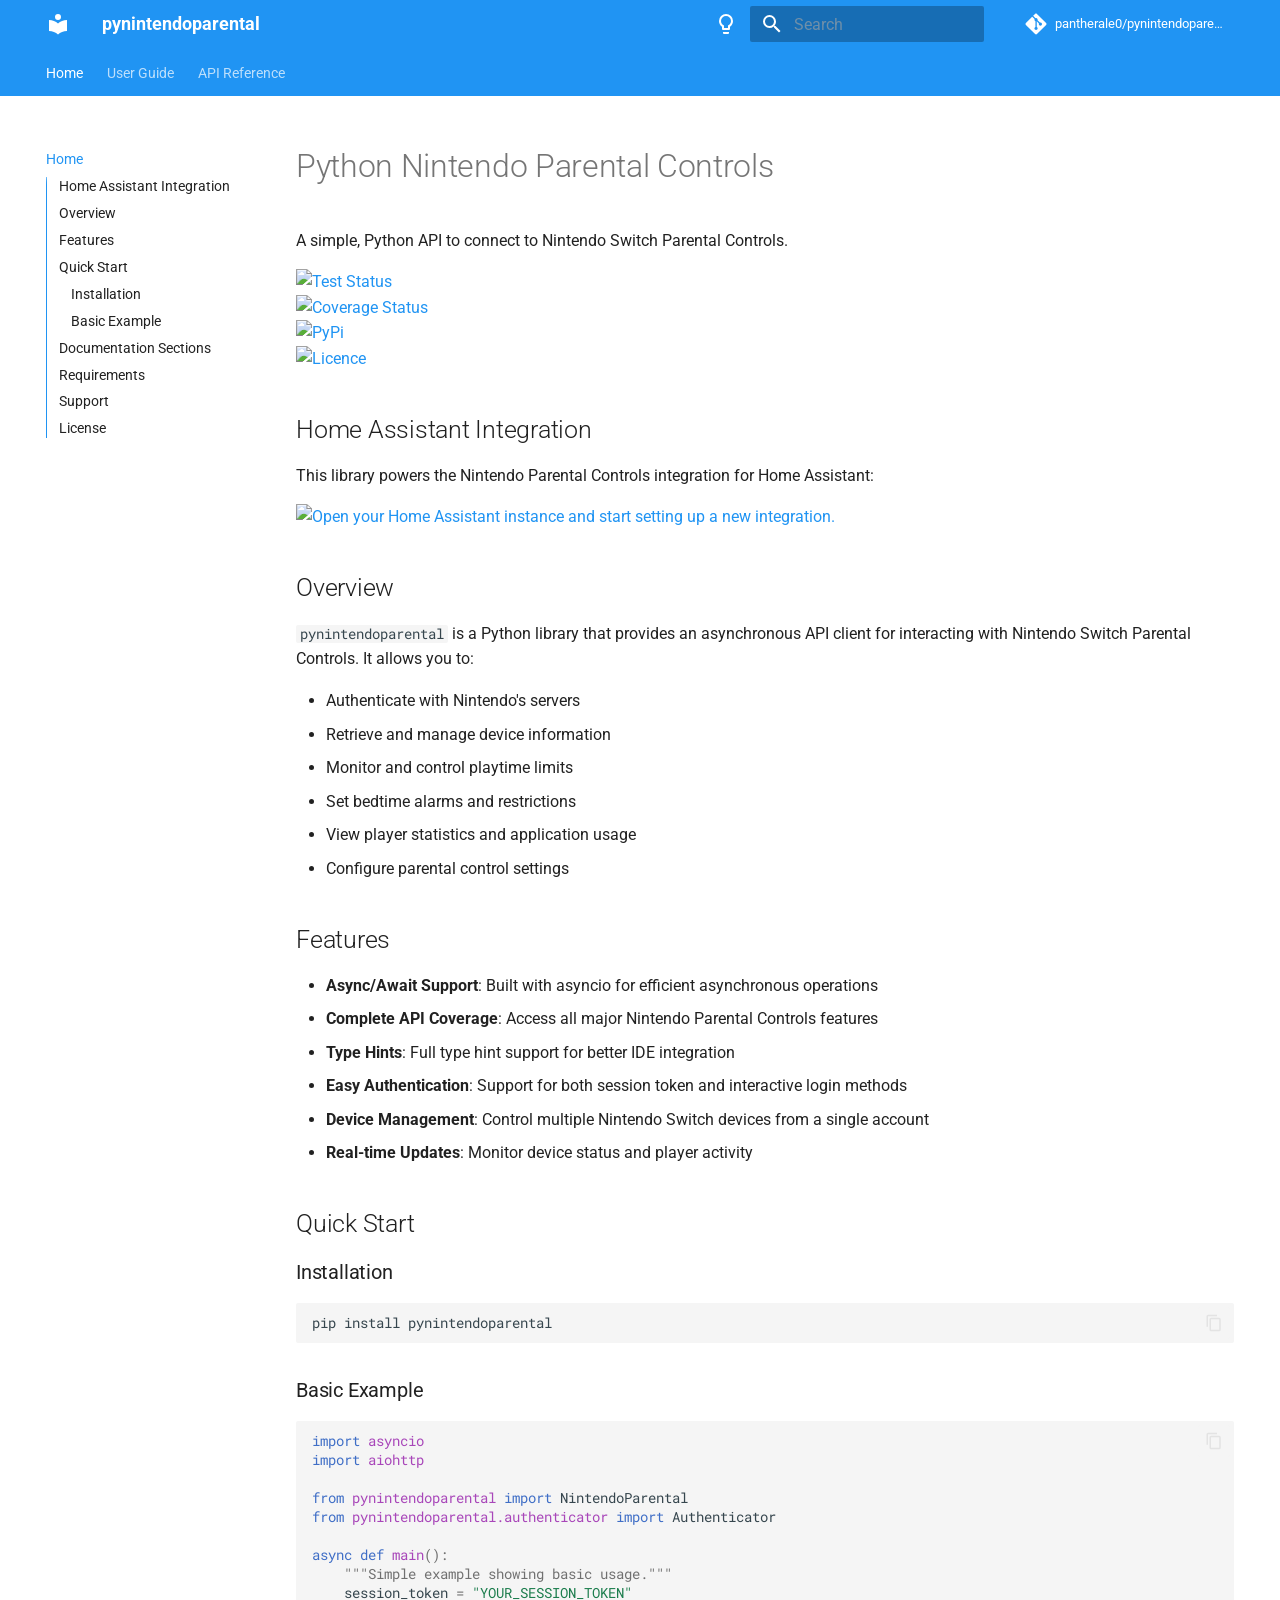
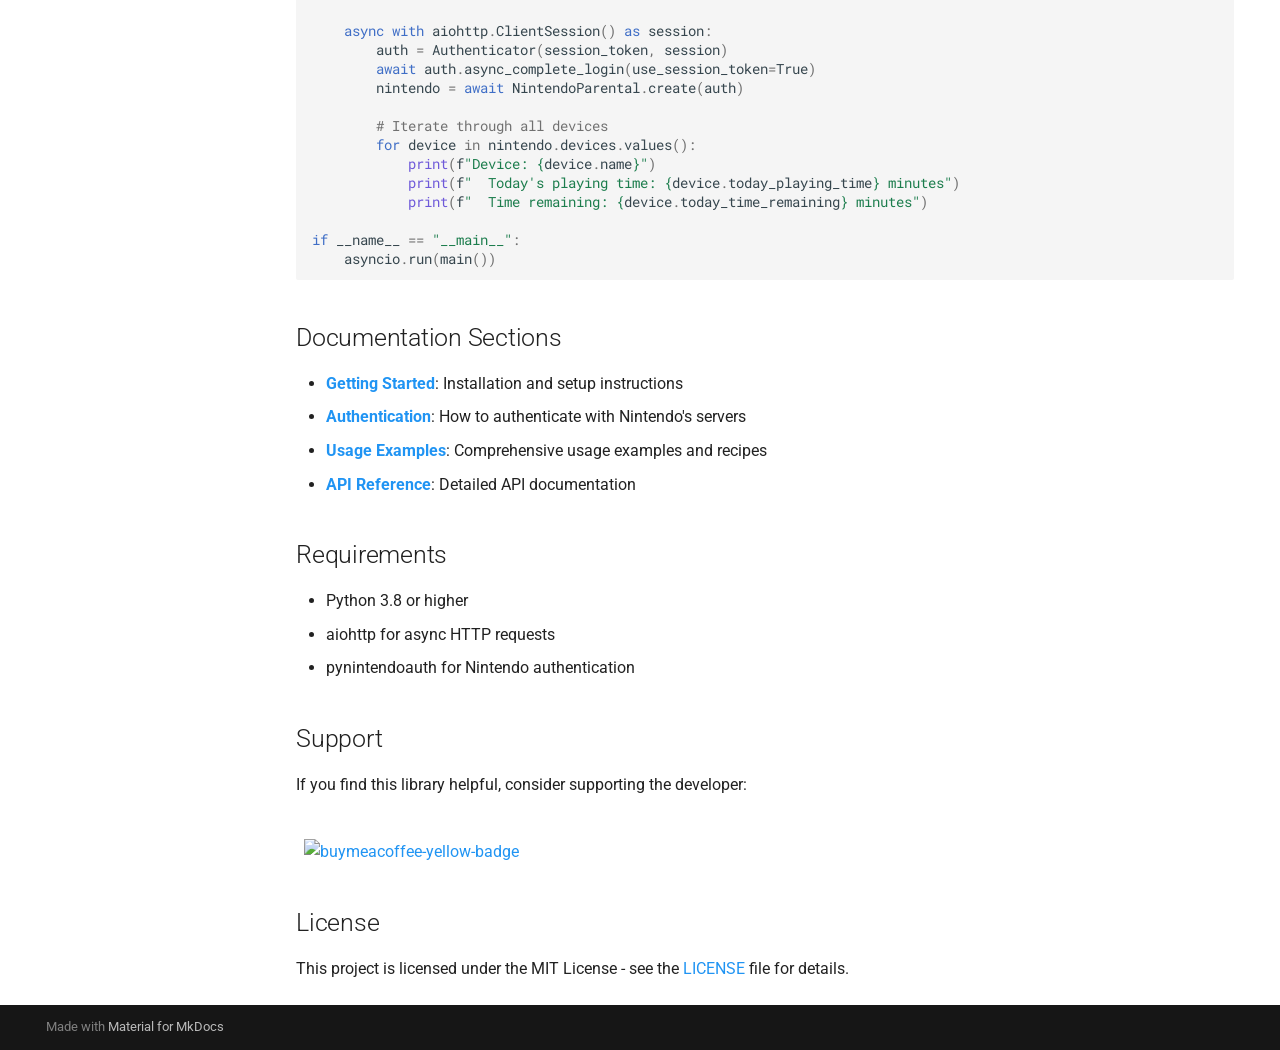
==== commit d2ecf7f1: "Deployed 7d9293d with MkDocs version: 1.6.1" ====
--- a/index.html
+++ b/index.html
@@ -23,7 +23,7 @@
       
       
       <link rel="icon" href="assets/images/favicon.png">
-      <meta name="generator" content="mkdocs-1.6.1, mkdocs-material-9.7.1">
+      <meta name="generator" content="mkdocs-1.6.1, mkdocs-material-9.7.6">
     
     
       
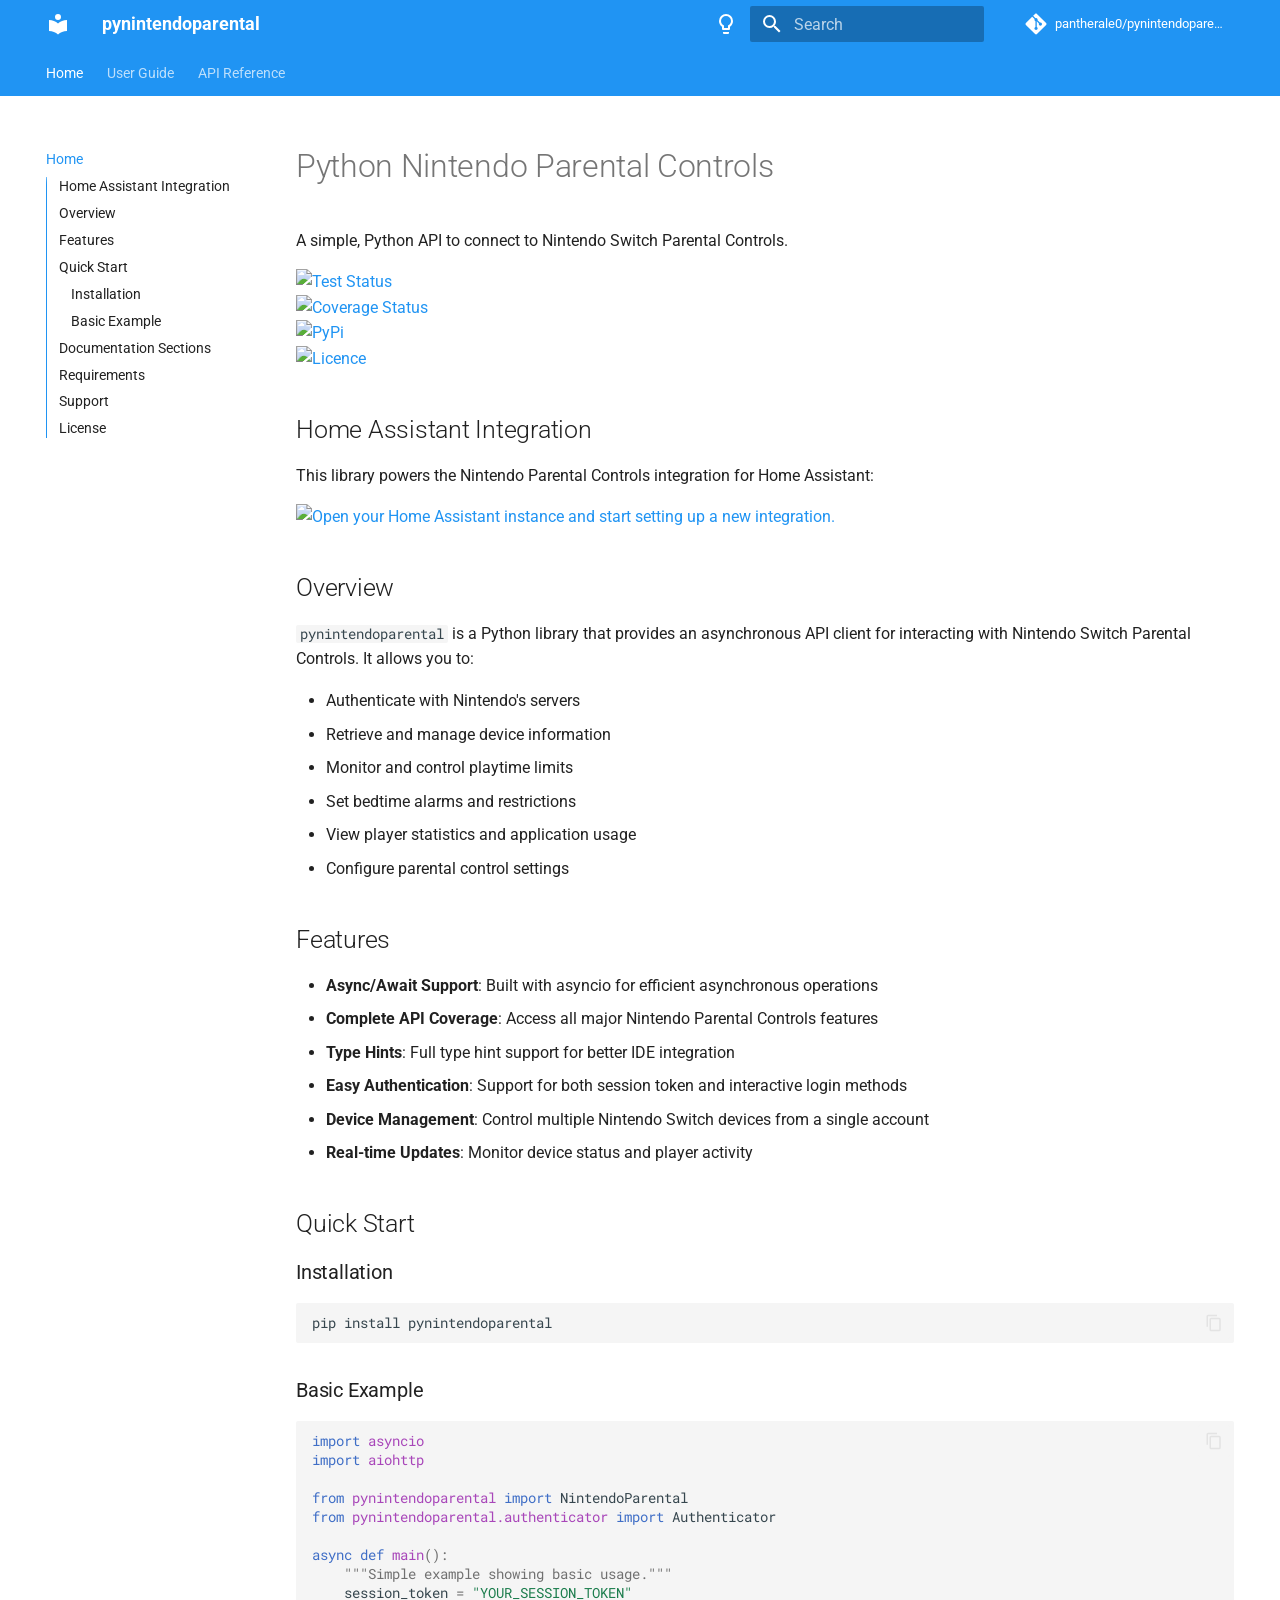
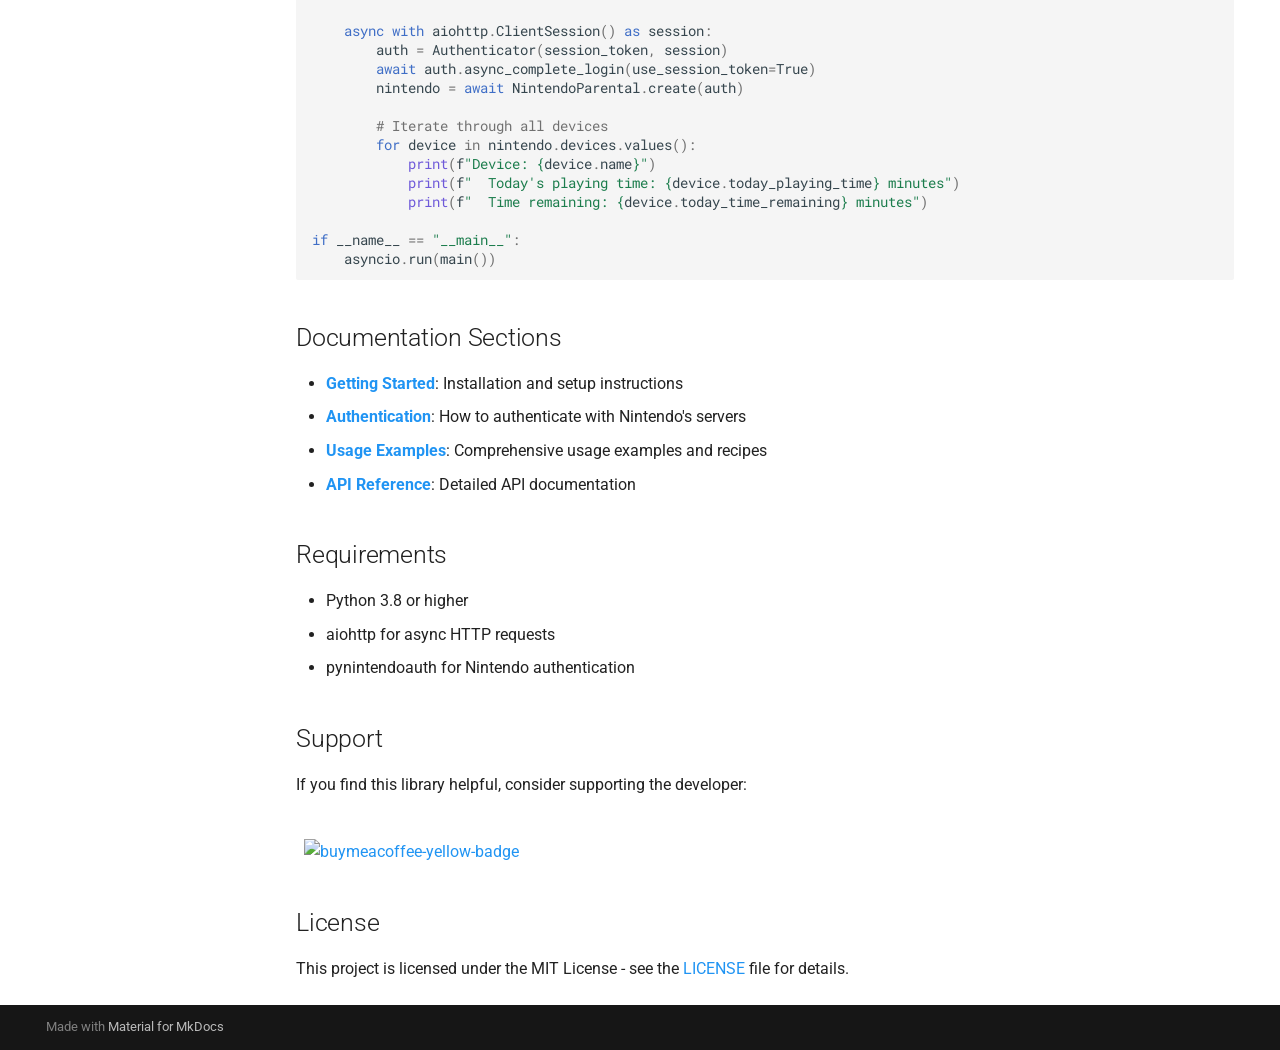
==== commit 2e821c5d: "Deployed 622f1ec with MkDocs version: 1.6.1" ====
--- a/index.html
+++ b/index.html
@@ -23,7 +23,7 @@
       
       
       <link rel="icon" href="assets/images/favicon.png">
-      <meta name="generator" content="mkdocs-1.6.1, mkdocs-material-9.7.6">
+      <meta name="generator" content="mkdocs-1.6.1, mkdocs-material-9.7.7">
     
     
       
@@ -31,7 +31,7 @@
       
     
     
-      <link rel="stylesheet" href="assets/stylesheets/main.484c7ddc.min.css">
+      <link rel="stylesheet" href="assets/stylesheets/main.ec1eaa64.min.css">
       
         
         <link rel="stylesheet" href="assets/stylesheets/palette.ab4e12ef.min.css">
@@ -1072,7 +1072,7 @@
       <script id="__config" type="application/json">{"annotate": null, "base": ".", "features": ["navigation.instant", "navigation.tracking", "navigation.tabs", "navigation.sections", "navigation.expand", "toc.integrate", "search.suggest", "search.highlight", "content.code.copy"], "search": "assets/javascripts/workers/search.2c215733.min.js", "tags": null, "translations": {"clipboard.copied": "Copied to clipboard", "clipboard.copy": "Copy to clipboard", "search.result.more.one": "1 more on this page", "search.result.more.other": "# more on this page", "search.result.none": "No matching documents", "search.result.one": "1 matching document", "search.result.other": "# matching documents", "search.result.placeholder": "Type to start searching", "search.result.term.missing": "Missing", "select.version": "Select version"}, "version": null}</script>
     
     
-      <script src="assets/javascripts/bundle.79ae519e.min.js"></script>
+      <script src="assets/javascripts/bundle.d7400e89.min.js"></script>
       
     
   </body>
--- a/assets/stylesheets/main.ec1eaa64.min.css
+++ b/assets/stylesheets/main.ec1eaa64.min.css
@@ -0,0 +1 @@
+@charset "UTF-8";html{-webkit-text-size-adjust:none;-moz-text-size-adjust:none;text-size-adjust:none;box-sizing:border-box}*,:after,:before{box-sizing:inherit}@media (prefers-reduced-motion){*,:after,:before{transition:none!important}}body{margin:0}a,button,input,label{-webkit-tap-highlight-color:transparent}a{color:inherit;text-decoration:none}hr{border:0;box-sizing:initial;display:block;height:.05rem;overflow:visible;padding:0}small{font-size:80%}sub,sup{line-height:1em}img{border-style:none}table{border-collapse:initial;border-spacing:0}td,th{font-weight:400;vertical-align:top}button{background:#0000;border:0;font-family:inherit;font-size:inherit;margin:0;padding:0}input{border:0;outline:none}:root{--md-primary-fg-color:#4051b5;--md-primary-fg-color--light:#5d6cc0;--md-primary-fg-color--dark:#303fa1;--md-primary-bg-color:#fff;--md-primary-bg-color--light:#ffffffb3;--md-accent-fg-color:#526cfe;--md-accent-fg-color--transparent:#526cfe1a;--md-accent-bg-color:#fff;--md-accent-bg-color--light:#ffffffb3}[data-md-color-scheme=default]{color-scheme:light}[data-md-color-scheme=default] img[src$="#gh-dark-mode-only"],[data-md-color-scheme=default] img[src$="#only-dark"]{display:none}:root,[data-md-color-scheme=default]{--md-hue:225deg;--md-default-fg-color:#000000de;--md-default-fg-color--light:#0000008a;--md-default-fg-color--lighter:#00000052;--md-default-fg-color--lightest:#00000012;--md-default-bg-color:#fff;--md-default-bg-color--light:#ffffffb3;--md-default-bg-color--lighter:#ffffff4d;--md-default-bg-color--lightest:#ffffff1f;--md-code-fg-color:#36464e;--md-code-bg-color:#f5f5f5;--md-code-bg-color--light:#f5f5f5b3;--md-code-bg-color--lighter:#f5f5f54d;--md-code-hl-color:#4287ff;--md-code-hl-color--light:#4287ff1a;--md-code-hl-number-color:#d52a2a;--md-code-hl-special-color:#db1457;--md-code-hl-function-color:#a846b9;--md-code-hl-constant-color:#6e59d9;--md-code-hl-keyword-color:#3f6ec6;--md-code-hl-string-color:#1c7d4d;--md-code-hl-name-color:var(--md-code-fg-color);--md-code-hl-operator-color:var(--md-default-fg-color--light);--md-code-hl-punctuation-color:var(--md-default-fg-color--light);--md-code-hl-comment-color:var(--md-default-fg-color--light);--md-code-hl-generic-color:var(--md-default-fg-color--light);--md-code-hl-variable-color:var(--md-default-fg-color--light);--md-typeset-color:var(--md-default-fg-color);--md-typeset-a-color:var(--md-primary-fg-color);--md-typeset-del-color:#f5503d26;--md-typeset-ins-color:#0bd57026;--md-typeset-kbd-color:#fafafa;--md-typeset-kbd-accent-color:#fff;--md-typeset-kbd-border-color:#b8b8b8;--md-typeset-mark-color:#ffff0080;--md-typeset-table-color:#0000001f;--md-typeset-table-color--light:rgba(0,0,0,.035);--md-admonition-fg-color:var(--md-default-fg-color);--md-admonition-bg-color:var(--md-default-bg-color);--md-warning-fg-color:#000000de;--md-warning-bg-color:#ff9;--md-footer-fg-color:#fff;--md-footer-fg-color--light:#ffffffb3;--md-footer-fg-color--lighter:#ffffff73;--md-footer-bg-color:#000000de;--md-footer-bg-color--dark:#00000052;--md-shadow-z1:0 0.2rem 0.5rem #0000000d,0 0 0.05rem #0000001a;--md-shadow-z2:0 0.2rem 0.5rem #0000001a,0 0 0.05rem #00000040;--md-shadow-z3:0 0.2rem 0.5rem #0003,0 0 0.05rem #00000059}.md-icon svg{fill:currentcolor;display:block;height:1.2rem;width:1.2rem}body{-webkit-font-smoothing:antialiased;-moz-osx-font-smoothing:grayscale;--md-text-font-family:var(--md-text-font,_),-apple-system,BlinkMacSystemFont,Helvetica,Arial,sans-serif;--md-code-font-family:var(--md-code-font,_),SFMono-Regular,Consolas,Menlo,monospace}aside,body,input{font-feature-settings:"kern","liga";color:var(--md-typeset-color);font-family:var(--md-text-font-family)}code,kbd,pre{font-feature-settings:"kern";font-family:var(--md-code-font-family)}:root{--md-typeset-table-sort-icon:url('data:image/svg+xml;charset=utf-8,<svg xmlns="http://www.w3.org/2000/svg" viewBox="0 0 24 24"><path d="m18 21-4-4h3V7h-3l4-4 4 4h-3v10h3M2 19v-2h10v2M2 13v-2h7v2M2 7V5h4v2z"/></svg>');--md-typeset-table-sort-icon--asc:url('data:image/svg+xml;charset=utf-8,<svg xmlns="http://www.w3.org/2000/svg" viewBox="0 0 24 24"><path d="M19 17h3l-4 4-4-4h3V3h2M2 17h10v2H2M6 5v2H2V5m0 6h7v2H2z"/></svg>');--md-typeset-table-sort-icon--desc:url('data:image/svg+xml;charset=utf-8,<svg xmlns="http://www.w3.org/2000/svg" viewBox="0 0 24 24"><path d="M19 7h3l-4-4-4 4h3v14h2M2 17h10v2H2M6 5v2H2V5m0 6h7v2H2z"/></svg>')}.md-typeset{-webkit-print-color-adjust:exact;color-adjust:exact;font-size:.8rem;line-height:1.6;overflow-wrap:break-word}@media print{.md-typeset{font-size:.68rem}}.md-typeset blockquote,.md-typeset dl,.md-typeset figure,.md-typeset ol,.md-typeset pre,.md-typeset ul{margin-bottom:1em;margin-top:1em}.md-typeset h1{color:var(--md-default-fg-color--light);font-size:2em;line-height:1.3;margin:0 0 1.25em}.md-typeset h1,.md-typeset h2{font-weight:300;letter-spacing:-.01em}.md-typeset h2{font-size:1.5625em;line-height:1.4;margin:1.6em 0 .64em}.md-typeset h3{font-size:1.25em;font-weight:400;letter-spacing:-.01em;line-height:1.5;margin:1.6em 0 .8em}.md-typeset h2+h3{margin-top:.8em}.md-typeset h4{font-weight:700;letter-spacing:-.01em;margin:1em 0}.md-typeset h5,.md-typeset h6{color:var(--md-default-fg-color--light);font-size:.8em;font-weight:700;letter-spacing:-.01em;margin:1.25em 0}.md-typeset h5{text-transform:uppercase}.md-typeset h5 code{text-transform:none}.md-typeset hr{border-bottom:.05rem solid var(--md-default-fg-color--lightest);display:flow-root;margin:1.5em 0}.md-typeset a{color:var(--md-typeset-a-color);word-break:break-word}.md-typeset a,.md-typeset a:before{transition:color 125ms}.md-typeset a:focus,.md-typeset a:hover{color:var(--md-accent-fg-color)}.md-typeset a:focus code,.md-typeset a:hover code{background-color:var(--md-accent-fg-color--transparent);color:var(--md-accent-fg-color)}.md-typeset a code{color:var(--md-typeset-a-color)}.md-typeset a.focus-visible{outline-color:var(--md-accent-fg-color);outline-offset:.2rem}.md-typeset code,.md-typeset kbd,.md-typeset pre{color:var(--md-code-fg-color);direction:ltr;font-variant-ligatures:none;transition:background-color 125ms}@media print{.md-typeset code,.md-typeset kbd,.md-typeset pre{white-space:pre-wrap}}.md-typeset code{background-color:var(--md-code-bg-color);border-radius:.1rem;-webkit-box-decoration-break:clone;box-decoration-break:clone;font-size:.85em;padding:0 .2941176471em;transition:color 125ms,background-color 125ms;word-break:break-word}.md-typeset code:not(.focus-visible){-webkit-tap-highlight-color:transparent;outline:none}.md-typeset pre{display:flow-root;line-height:1.4;position:relative}.md-typeset pre>code{-webkit-box-decoration-break:slice;box-decoration-break:slice;box-shadow:none;display:block;margin:0;outline-color:var(--md-accent-fg-color);overflow:auto;padding:.7720588235em 1.1764705882em;scrollbar-color:var(--md-default-fg-color--lighter) #0000;scrollbar-width:thin;touch-action:auto;word-break:normal}.md-typeset pre>code:hover{scrollbar-color:var(--md-accent-fg-color) #0000}.md-typeset pre>code::-webkit-scrollbar{height:.2rem;width:.2rem}.md-typeset pre>code::-webkit-scrollbar-thumb{background-color:var(--md-default-fg-color--lighter)}.md-typeset pre>code::-webkit-scrollbar-thumb:hover{background-color:var(--md-accent-fg-color)}.md-typeset kbd{background-color:var(--md-typeset-kbd-color);border-radius:.1rem;box-shadow:0 .1rem 0 .05rem var(--md-typeset-kbd-border-color),0 .1rem 0 var(--md-typeset-kbd-border-color),0 -.1rem .2rem var(--md-typeset-kbd-accent-color) inset;color:var(--md-default-fg-color);display:inline-block;font-size:.75em;padding:0 .6666666667em;vertical-align:text-top;word-break:break-word}.md-typeset mark{background-color:var(--md-typeset-mark-color);-webkit-box-decoration-break:clone;box-decoration-break:clone;color:inherit;word-break:break-word}.md-typeset abbr{cursor:help;text-decoration:none}.md-typeset [data-preview],.md-typeset abbr{border-bottom:.05rem dotted var(--md-default-fg-color--light)}.md-typeset small{opacity:.75}[dir=ltr] .md-typeset sub,[dir=ltr] .md-typeset sup{margin-left:.078125em}[dir=rtl] .md-typeset sub,[dir=rtl] .md-typeset sup{margin-right:.078125em}[dir=ltr] .md-typeset blockquote{padding-left:.6rem}[dir=rtl] .md-typeset blockquote{padding-right:.6rem}[dir=ltr] .md-typeset blockquote{border-left:.2rem solid var(--md-default-fg-color--lighter)}[dir=rtl] .md-typeset blockquote{border-right:.2rem solid var(--md-default-fg-color--lighter)}.md-typeset blockquote{color:var(--md-default-fg-color--light);margin-left:0;margin-right:0}.md-typeset ul{list-style-type:disc}.md-typeset ul[type]{list-style-type:revert-layer}[dir=ltr] .md-typeset ol,[dir=ltr] .md-typeset ul{margin-left:.625em}[dir=rtl] .md-typeset ol,[dir=rtl] .md-typeset ul{margin-right:.625em}.md-typeset ol,.md-typeset ul{padding:0}.md-typeset ol:not([hidden]),.md-typeset ul:not([hidden]){display:flow-root}.md-typeset ol ol,.md-typeset ul ol{list-style-type:lower-alpha}.md-typeset ol ol ol,.md-typeset ul ol ol{list-style-type:lower-roman}.md-typeset ol ol ol ol,.md-typeset ul ol ol ol{list-style-type:upper-alpha}.md-typeset ol ol ol ol ol,.md-typeset ul ol ol ol ol{list-style-type:upper-roman}.md-typeset ol[type],.md-typeset ul[type]{list-style-type:revert-layer}[dir=ltr] .md-typeset ol li,[dir=ltr] .md-typeset ul li{margin-left:1.25em}[dir=rtl] .md-typeset ol li,[dir=rtl] .md-typeset ul li{margin-right:1.25em}.md-typeset ol li,.md-typeset ul li{margin-bottom:.5em}.md-typeset ol li blockquote,.md-typeset ol li p,.md-typeset ul li blockquote,.md-typeset ul li p{margin:.5em 0}.md-typeset ol li:last-child,.md-typeset ul li:last-child{margin-bottom:0}[dir=ltr] .md-typeset ol li ol,[dir=ltr] .md-typeset ol li ul,[dir=ltr] .md-typeset ul li ol,[dir=ltr] .md-typeset ul li ul{margin-left:.625em}[dir=rtl] .md-typeset ol li ol,[dir=rtl] .md-typeset ol li ul,[dir=rtl] .md-typeset ul li ol,[dir=rtl] .md-typeset ul li ul{margin-right:.625em}.md-typeset ol li ol,.md-typeset ol li ul,.md-typeset ul li ol,.md-typeset ul li ul{margin-bottom:.5em;margin-top:.5em}[dir=ltr] .md-typeset dd{margin-left:1.875em}[dir=rtl] .md-typeset dd{margin-right:1.875em}.md-typeset dd{margin-bottom:1.5em;margin-top:1em}.md-typeset img,.md-typeset svg,.md-typeset video{height:auto;max-width:100%}.md-typeset img[align=left]{margin:1em 1em 1em 0}.md-typeset img[align=right]{margin:1em 0 1em 1em}.md-typeset img[align]:only-child{margin-top:0}.md-typeset figure{display:flow-root;margin:1em auto;max-width:100%;text-align:center;width:fit-content}.md-typeset figure img{display:block;margin:0 auto}.md-typeset figcaption{font-style:italic;margin:1em auto;max-width:24rem}.md-typeset iframe{max-width:100%}.md-typeset table:not([class]){background-color:var(--md-default-bg-color);border:.05rem solid var(--md-typeset-table-color);border-radius:.1rem;display:inline-block;font-size:.64rem;max-width:100%;overflow:auto;touch-action:auto}@media print{.md-typeset table:not([class]){display:table}}.md-typeset table:not([class])+*{margin-top:1.5em}.md-typeset table:not([class]) td>:first-child,.md-typeset table:not([class]) th>:first-child{margin-top:0}.md-typeset table:not([class]) td>:last-child,.md-typeset table:not([class]) th>:last-child{margin-bottom:0}.md-typeset table:not([class]) td:not([align]),.md-typeset table:not([class]) th:not([align]){text-align:left}[dir=rtl] .md-typeset table:not([class]) td:not([align]),[dir=rtl] .md-typeset table:not([class]) th:not([align]){text-align:right}.md-typeset table:not([class]) th{font-weight:700;min-width:5rem;padding:.9375em 1.25em;vertical-align:top}.md-typeset table:not([class]) td{border-top:.05rem solid var(--md-typeset-table-color);padding:.9375em 1.25em;vertical-align:top}.md-typeset table:not([class]) tbody tr{transition:background-color 125ms}.md-typeset table:not([class]) tbody tr:hover{background-color:var(--md-typeset-table-color--light);box-shadow:0 .05rem 0 var(--md-default-bg-color) inset}.md-typeset table:not([class]) a{word-break:normal}.md-typeset table th[role=columnheader]{cursor:pointer}[dir=ltr] .md-typeset table th[role=columnheader]:after{margin-left:.5em}[dir=rtl] .md-typeset table th[role=columnheader]:after{margin-right:.5em}.md-typeset table th[role=columnheader]:after{content:"";display:inline-block;height:1.2em;-webkit-mask-image:var(--md-typeset-table-sort-icon);mask-image:var(--md-typeset-table-sort-icon);-webkit-mask-repeat:no-repeat;mask-repeat:no-repeat;-webkit-mask-size:contain;mask-size:contain;transition:background-color 125ms;vertical-align:text-bottom;width:1.2em}.md-typeset table th[role=columnheader]:hover:after{background-color:var(--md-default-fg-color--lighter)}.md-typeset table th[role=columnheader][aria-sort=ascending]:after{background-color:var(--md-default-fg-color--light);-webkit-mask-image:var(--md-typeset-table-sort-icon--asc);mask-image:var(--md-typeset-table-sort-icon--asc)}.md-typeset table th[role=columnheader][aria-sort=descending]:after{background-color:var(--md-default-fg-color--light);-webkit-mask-image:var(--md-typeset-table-sort-icon--desc);mask-image:var(--md-typeset-table-sort-icon--desc)}.md-typeset__scrollwrap{margin:1em -.8rem;overflow-x:auto;touch-action:auto}.md-typeset__table{display:inline-block;margin-bottom:.5em;padding:0 .8rem}@media print{.md-typeset__table{display:block}}html .md-typeset__table table{display:table;margin:0;overflow:hidden;width:100%}@media screen and (max-width:44.984375em){.md-content__inner>pre{margin:1em -.8rem}.md-content__inner>pre code{border-radius:0}}.md-typeset .md-author{border-radius:100%;display:block;flex-shrink:0;height:1.6rem;overflow:hidden;position:relative;transition:color 125ms,transform 125ms;width:1.6rem}.md-typeset .md-author img{display:block}.md-typeset .md-author--more{background:var(--md-default-fg-color--lightest);color:var(--md-default-fg-color--lighter);font-size:.6rem;font-weight:700;line-height:1.6rem;text-align:center}.md-typeset .md-author--long{height:2.4rem;width:2.4rem}.md-typeset a.md-author{transform:scale(1)}.md-typeset a.md-author img{border-radius:100%;filter:grayscale(100%) opacity(75%);transition:filter 125ms}.md-typeset a.md-author:focus,.md-typeset a.md-author:hover{transform:scale(1.1);z-index:1}.md-typeset a.md-author:focus img,.md-typeset a.md-author:hover img{filter:grayscale(0)}.md-banner{background-color:var(--md-footer-bg-color);color:var(--md-footer-fg-color);overflow:auto}@media print{.md-banner{display:none}}.md-banner--warning{background-color:var(--md-warning-bg-color);color:var(--md-warning-fg-color)}.md-banner__inner{font-size:.7rem;margin:.6rem auto;padding:0 .8rem}[dir=ltr] .md-banner__button{float:right}[dir=rtl] .md-banner__button{float:left}.md-banner__button{color:inherit;cursor:pointer;transition:opacity .25s}.no-js .md-banner__button{display:none}.md-banner__button:hover{opacity:.7}html{font-size:125%;height:100%;overflow-x:hidden}@media screen and (min-width:100em){html{font-size:137.5%}}@media screen and (min-width:125em){html{font-size:150%}}body{background-color:var(--md-default-bg-color);display:flex;flex-direction:column;font-size:.5rem;min-height:100%;position:relative;width:100%}@media print{body{display:block}}@media screen and (max-width:59.984375em){body[data-md-scrolllock]{position:fixed}}.md-grid{margin-left:auto;margin-right:auto;max-width:61rem}.md-container{display:flex;flex-direction:column;flex-grow:1}@media print{.md-container{display:block}}.md-main{flex-grow:1}.md-main__inner{display:flex;height:100%;margin-top:1.5rem}.md-ellipsis{overflow:hidden;text-overflow:ellipsis}.md-toggle{display:none}.md-option{height:0;opacity:0;position:absolute;width:0}.md-option:checked+label:not([hidden]){display:block}.md-option.focus-visible+label{outline-color:var(--md-accent-fg-color);outline-style:auto}.md-skip{background-color:var(--md-default-fg-color);border-radius:.1rem;color:var(--md-default-bg-color);font-size:.64rem;margin:.5rem;opacity:0;outline-color:var(--md-accent-fg-color);padding:.3rem .5rem;position:fixed;transform:translateY(.4rem);z-index:-1}.md-skip:focus{opacity:1;transform:translateY(0);transition:transform .25s cubic-bezier(.4,0,.2,1),opacity 175ms 75ms;z-index:10}@page{margin:25mm}:root{--md-clipboard-icon:url('data:image/svg+xml;charset=utf-8,<svg xmlns="http://www.w3.org/2000/svg" viewBox="0 0 24 24"><path d="M19 21H8V7h11m0-2H8a2 2 0 0 0-2 2v14a2 2 0 0 0 2 2h11a2 2 0 0 0 2-2V7a2 2 0 0 0-2-2m-3-4H4a2 2 0 0 0-2 2v14h2V3h12z"/></svg>')}.md-clipboard{border-radius:.1rem;color:var(--md-default-fg-color--lightest);cursor:pointer;height:1.5em;outline-color:var(--md-accent-fg-color);outline-offset:.1rem;transition:color .25s;width:1.5em;z-index:1}@media print{.md-clipboard{display:none}}.md-clipboard:not(.focus-visible){-webkit-tap-highlight-color:transparent;outline:none}:hover>.md-clipboard{color:var(--md-default-fg-color--light)}.md-clipboard:focus,.md-clipboard:hover{color:var(--md-accent-fg-color)}.md-clipboard:after{background-color:currentcolor;content:"";display:block;height:1.125em;margin:0 auto;-webkit-mask-image:var(--md-clipboard-icon);mask-image:var(--md-clipboard-icon);-webkit-mask-position:center;mask-position:center;-webkit-mask-repeat:no-repeat;mask-repeat:no-repeat;-webkit-mask-size:contain;mask-size:contain;width:1.125em}.md-clipboard--inline{cursor:pointer}.md-clipboard--inline code{transition:color .25s,background-color .25s}.md-clipboard--inline:focus code,.md-clipboard--inline:hover code{background-color:var(--md-accent-fg-color--transparent);color:var(--md-accent-fg-color)}:root{--md-code-select-icon:url('data:image/svg+xml;charset=utf-8,<svg xmlns="http://www.w3.org/2000/svg" viewBox="0 0 24 24"><path d="M19 19h-4v2h4c1.1 0 2-.9 2-2v-4h-2m0-12h-4v2h4v4h2V5c0-1.1-.9-2-2-2M5 5h4V3H5c-1.1 0-2 .9-2 2v4h2m0 6H3v4c0 1.1.9 2 2 2h4v-2H5zm2-4h2v2H7zm4 0h2v2h-2zm4 0h2v2h-2zM7 7h2v2H7zm4 0h2v2h-2zm4 0h2v2h-2zm-8 8h2v2H7zm4 0h2v2h-2zm4 0h2v2h-2z"/></svg>');--md-code-copy-icon:url('data:image/svg+xml;charset=utf-8,<svg xmlns="http://www.w3.org/2000/svg" viewBox="0 0 24 24"><path d="M19 21H8V7h11m0-2H8a2 2 0 0 0-2 2v14a2 2 0 0 0 2 2h11a2 2 0 0 0 2-2V7a2 2 0 0 0-2-2m-3-4H4a2 2 0 0 0-2 2v14h2V3h12z"/></svg>')}.md-typeset .md-code__content{display:grid}.md-code__nav{background-color:var(--md-code-bg-color--lighter);border-radius:.1rem;display:flex;gap:.2rem;padding:.2rem;position:absolute;right:.25em;top:.25em;transition:background-color .25s;z-index:1}:hover>.md-code__nav{background-color:var(--md-code-bg-color--light)}.md-code__button{color:var(--md-default-fg-color--lightest);cursor:pointer;display:block;height:1.5em;outline-color:var(--md-accent-fg-color);outline-offset:.1rem;transition:color .25s;width:1.5em}:hover>*>.md-code__button{color:var(--md-default-fg-color--light)}.md-code__button.focus-visible,.md-code__button:hover{color:var(--md-accent-fg-color)}.md-code__button--active{color:var(--md-default-fg-color)!important}.md-code__button:after{background-color:currentcolor;content:"";display:block;height:1.125em;margin:0 auto;-webkit-mask-position:center;mask-position:center;-webkit-mask-repeat:no-repeat;mask-repeat:no-repeat;-webkit-mask-size:contain;mask-size:contain;width:1.125em}.md-code__button[data-md-type=select]:after{-webkit-mask-image:var(--md-code-select-icon);mask-image:var(--md-code-select-icon)}.md-code__button[data-md-type=copy]:after{-webkit-mask-image:var(--md-code-copy-icon);mask-image:var(--md-code-copy-icon)}@keyframes consent{0%{opacity:0;transform:translateY(100%)}to{opacity:1;transform:translateY(0)}}@keyframes overlay{0%{opacity:0}to{opacity:1}}.md-consent__overlay{animation:overlay .25s both;-webkit-backdrop-filter:blur(.1rem);backdrop-filter:blur(.1rem);background-color:#0000008a;height:100%;opacity:1;position:fixed;top:0;width:100%;z-index:5}.md-consent__inner{animation:consent .5s cubic-bezier(.1,.7,.1,1) both;background-color:var(--md-default-bg-color);border:0;border-radius:.1rem;bottom:0;box-shadow:0 0 .2rem #0000001a,0 .2rem .4rem #0003;max-height:100%;overflow:auto;padding:0;position:fixed;width:100%;z-index:5}.md-consent__form{padding:.8rem}.md-consent__settings{display:none;margin:1em 0}input:checked+.md-consent__settings{display:block}.md-consent__controls{margin-bottom:.8rem}.md-typeset .md-consent__controls .md-button{display:inline}@media screen and (max-width:44.984375em){.md-typeset .md-consent__controls .md-button{display:block;margin-top:.4rem;text-align:center;width:100%}}.md-consent label{cursor:pointer}.md-content{flex-grow:1;min-width:0}.md-content__inner{margin:0 .8rem 1.2rem;padding-top:.6rem}@media screen and (min-width:76.25em){[dir=ltr] .md-sidebar--primary:not([hidden])~.md-content>.md-content__inner{margin-left:1.2rem}[dir=ltr] .md-sidebar--secondary:not([hidden])~.md-content>.md-content__inner,[dir=rtl] .md-sidebar--primary:not([hidden])~.md-content>.md-content__inner{margin-right:1.2rem}[dir=rtl] .md-sidebar--secondary:not([hidden])~.md-content>.md-content__inner{margin-left:1.2rem}}.md-content__inner:before{content:"";display:block;height:.4rem}.md-content__inner>:last-child{margin-bottom:0}[dir=ltr] .md-content__button{float:right}[dir=rtl] .md-content__button{float:left}[dir=ltr] .md-content__button{margin-left:.4rem}[dir=rtl] .md-content__button{margin-right:.4rem}.md-content__button{margin:.4rem 0;padding:0}@media print{.md-content__button{display:none}}.md-typeset .md-content__button{color:var(--md-default-fg-color--lighter)}.md-content__button svg{display:inline;vertical-align:top}[dir=rtl] .md-content__button svg{transform:scaleX(-1)}[dir=ltr] .md-dialog{right:.8rem}[dir=rtl] .md-dialog{left:.8rem}.md-dialog{background-color:var(--md-default-fg-color);border-radius:.1rem;bottom:.8rem;box-shadow:var(--md-shadow-z3);min-width:11.1rem;opacity:0;padding:.4rem .6rem;pointer-events:none;position:fixed;transform:translateY(100%);transition:transform 0ms .4s,opacity .4s;z-index:4}@media print{.md-dialog{display:none}}.md-dialog--active{opacity:1;pointer-events:auto;transform:translateY(0);transition:transform .4s cubic-bezier(.075,.85,.175,1),opacity .4s}.md-dialog__inner{color:var(--md-default-bg-color);font-size:.7rem}.md-feedback{margin:2em 0 1em;text-align:center}.md-feedback fieldset{border:none;margin:0;padding:0}.md-feedback__title{font-weight:700;margin:1em auto}.md-feedback__inner{position:relative}.md-feedback__list{display:flex;flex-wrap:wrap;place-content:baseline center;position:relative}.md-feedback__list:hover .md-icon:not(:disabled){color:var(--md-default-fg-color--lighter)}:disabled .md-feedback__list{min-height:1.8rem}.md-feedback__icon{color:var(--md-default-fg-color--light);cursor:pointer;flex-shrink:0;margin:0 .1rem;transition:color 125ms}.md-feedback__icon:not(:disabled).md-icon:hover{color:var(--md-accent-fg-color)}.md-feedback__icon:disabled{color:var(--md-default-fg-color--lightest);pointer-events:none}.md-feedback__note{opacity:0;position:relative;transform:translateY(.4rem);transition:transform .4s cubic-bezier(.1,.7,.1,1),opacity .15s}.md-feedback__note>*{margin:0 auto;max-width:16rem}:disabled .md-feedback__note{opacity:1;transform:translateY(0)}@media print{.md-feedback{display:none}}.md-footer{background-color:var(--md-footer-bg-color);color:var(--md-footer-fg-color)}@media print{.md-footer{display:none}}.md-footer__inner{justify-content:space-between;overflow:auto;padding:.2rem}.md-footer__inner:not([hidden]){display:flex}.md-footer__link{align-items:end;display:flex;flex-grow:0.01;margin-bottom:.4rem;margin-top:1rem;max-width:100%;outline-color:var(--md-accent-fg-color);overflow:hidden;transition:opacity .25s}.md-footer__link:focus,.md-footer__link:hover{opacity:.7}[dir=rtl] .md-footer__link svg{transform:scaleX(-1)}@media screen and (max-width:44.984375em){.md-footer__link--prev{flex-shrink:0}.md-footer__link--prev .md-footer__title{display:none}}[dir=ltr] .md-footer__link--next{margin-left:auto}[dir=rtl] .md-footer__link--next{margin-right:auto}.md-footer__link--next{text-align:right}[dir=rtl] .md-footer__link--next{text-align:left}.md-footer__title{flex-grow:1;font-size:.9rem;margin-bottom:.7rem;max-width:calc(100% - 2.4rem);padding:0 1rem;white-space:nowrap}.md-footer__button{margin:.2rem;padding:.4rem}.md-footer__direction{font-size:.64rem;opacity:.7}.md-footer-meta{background-color:var(--md-footer-bg-color--dark)}.md-footer-meta__inner{display:flex;flex-wrap:wrap;justify-content:space-between;padding:.2rem}html .md-footer-meta.md-typeset a{color:var(--md-footer-fg-color--light)}html .md-footer-meta.md-typeset a:focus,html .md-footer-meta.md-typeset a:hover{color:var(--md-footer-fg-color)}.md-copyright{color:var(--md-footer-fg-color--lighter);font-size:.64rem;margin:auto .6rem;padding:.4rem 0;width:100%}@media screen and (min-width:45em){.md-copyright{width:auto}}.md-copyright__highlight{color:var(--md-footer-fg-color--light)}.md-social{display:inline-flex;gap:.2rem;margin:0 .4rem;padding:.2rem 0 .6rem}@media screen and (min-width:45em){.md-social{padding:.6rem 0}}.md-social__link{display:inline-block;height:1.6rem;text-align:center;width:1.6rem}.md-social__link:before{line-height:1.9}.md-social__link svg{fill:currentcolor;max-height:.8rem;vertical-align:-25%}.md-typeset .md-button{border:.1rem solid;border-radius:.1rem;color:var(--md-primary-fg-color);cursor:pointer;display:inline-block;font-weight:700;padding:.625em 2em;transition:color 125ms,background-color 125ms,border-color 125ms}.md-typeset .md-button--primary{background-color:var(--md-primary-fg-color);border-color:var(--md-primary-fg-color);color:var(--md-primary-bg-color)}.md-typeset .md-button:focus,.md-typeset .md-button:hover{background-color:var(--md-accent-fg-color);border-color:var(--md-accent-fg-color);color:var(--md-accent-bg-color)}[dir=ltr] .md-typeset .md-input{border-top-left-radius:.1rem}[dir=ltr] .md-typeset .md-input,[dir=rtl] .md-typeset .md-input{border-top-right-radius:.1rem}[dir=rtl] .md-typeset .md-input{border-top-left-radius:.1rem}.md-typeset .md-input{border-bottom:.1rem solid var(--md-default-fg-color--lighter);box-shadow:var(--md-shadow-z1);font-size:.8rem;height:1.8rem;padding:0 .6rem;transition:border .25s,box-shadow .25s}.md-typeset .md-input:focus,.md-typeset .md-input:hover{border-bottom-color:var(--md-accent-fg-color);box-shadow:var(--md-shadow-z2)}.md-typeset .md-input--stretch{width:100%}.md-header{background-color:var(--md-primary-fg-color);box-shadow:0 0 .2rem #0000,0 .2rem .4rem #0000;color:var(--md-primary-bg-color);display:block;left:0;position:sticky;right:0;top:0;z-index:4}@media print{.md-header{display:none}}.md-header[hidden]{transform:translateY(-100%);transition:transform .25s cubic-bezier(.8,0,.6,1),box-shadow .25s}.md-header--shadow{box-shadow:0 0 .2rem #0000001a,0 .2rem .4rem #0003;transition:transform .25s cubic-bezier(.1,.7,.1,1),box-shadow .25s}.md-header__inner{align-items:center;display:flex;padding:0 .2rem}.md-header__button{color:currentcolor;cursor:pointer;margin:.2rem;outline-color:var(--md-accent-fg-color);padding:.4rem;position:relative;transition:opacity .25s;vertical-align:middle;z-index:1}.md-header__button:hover{opacity:.7}.md-header__button:not([hidden]){display:inline-block}.md-header__button:not(.focus-visible){-webkit-tap-highlight-color:transparent;outline:none}.md-header__button.md-logo{margin:.2rem;padding:.4rem}@media screen and (max-width:76.234375em){.md-header__button.md-logo{display:none}}.md-header__button.md-logo img,.md-header__button.md-logo svg{fill:currentcolor;display:block;height:1.2rem;width:auto}@media screen and (min-width:60em){.md-header__button[for=__search]{display:none}}.no-js .md-header__button[for=__search]{display:none}[dir=rtl] .md-header__button[for=__search] svg{transform:scaleX(-1)}@media screen and (min-width:76.25em){.md-header__button[for=__drawer]{display:none}}.md-header__topic{display:flex;max-width:100%;position:absolute;transition:transform .4s cubic-bezier(.1,.7,.1,1),opacity .15s;white-space:nowrap}.md-header__topic+.md-header__topic{opacity:0;pointer-events:none;transform:translateX(1.25rem);transition:transform .4s cubic-bezier(1,.7,.1,.1),opacity .15s;z-index:-1}[dir=rtl] .md-header__topic+.md-header__topic{transform:translateX(-1.25rem)}.md-header__topic:first-child{font-weight:700}[dir=ltr] .md-header__title{margin-left:1rem;margin-right:.4rem}[dir=rtl] .md-header__title{margin-left:.4rem;margin-right:1rem}.md-header__title{flex-grow:1;font-size:.9rem;height:2.4rem;line-height:2.4rem}.md-header__title--active .md-header__topic{opacity:0;pointer-events:none;transform:translateX(-1.25rem);transition:transform .4s cubic-bezier(1,.7,.1,.1),opacity .15s;z-index:-1}[dir=rtl] .md-header__title--active .md-header__topic{transform:translateX(1.25rem)}.md-header__title--active .md-header__topic+.md-header__topic{opacity:1;pointer-events:auto;transform:translateX(0);transition:transform .4s cubic-bezier(.1,.7,.1,1),opacity .15s;z-index:0}.md-header__title>.md-header__ellipsis{height:100%;position:relative;width:100%}.md-header__option{display:flex;flex-shrink:0;max-width:100%;transition:max-width 0ms .25s,opacity .25s .25s;white-space:nowrap}[data-md-toggle=search]:checked~.md-header .md-header__option{max-width:0;opacity:0;transition:max-width 0ms,opacity 0ms}.md-header__option>input{bottom:0}.md-header__source{display:none}@media screen and (min-width:60em){[dir=ltr] .md-header__source{margin-left:1rem}[dir=rtl] .md-header__source{margin-right:1rem}.md-header__source{display:block;max-width:11.7rem;width:11.7rem}}@media screen and (min-width:76.25em){[dir=ltr] .md-header__source{margin-left:1.4rem}[dir=rtl] .md-header__source{margin-right:1.4rem}}.md-meta{color:var(--md-default-fg-color--light);font-size:.7rem;line-height:1.3}.md-meta__list{display:inline-flex;flex-wrap:wrap;list-style:none;margin:0;padding:0}.md-meta__item:not(:last-child):after{content:"·";margin-left:.2rem;margin-right:.2rem}.md-meta__link{color:var(--md-typeset-a-color)}.md-meta__link:focus,.md-meta__link:hover{color:var(--md-accent-fg-color)}.md-draft{background-color:#ff1744;border-radius:.125em;color:#fff;display:inline-block;font-weight:700;padding-left:.5714285714em;padding-right:.5714285714em}:root{--md-nav-icon--prev:url('data:image/svg+xml;charset=utf-8,<svg xmlns="http://www.w3.org/2000/svg" viewBox="0 0 24 24"><path d="M20 11v2H8l5.5 5.5-1.42 1.42L4.16 12l7.92-7.92L13.5 5.5 8 11z"/></svg>');--md-nav-icon--next:url('data:image/svg+xml;charset=utf-8,<svg xmlns="http://www.w3.org/2000/svg" viewBox="0 0 24 24"><path d="M8.59 16.58 13.17 12 8.59 7.41 10 6l6 6-6 6z"/></svg>');--md-toc-icon:url('data:image/svg+xml;charset=utf-8,<svg xmlns="http://www.w3.org/2000/svg" viewBox="0 0 24 24"><path d="M3 9h14V7H3zm0 4h14v-2H3zm0 4h14v-2H3zm16 0h2v-2h-2zm0-10v2h2V7zm0 6h2v-2h-2z"/></svg>')}.md-nav{font-size:.7rem;line-height:1.3}.md-nav__title{color:var(--md-default-fg-color--light);display:block;font-weight:700;overflow:hidden;padding:0 .6rem;text-overflow:ellipsis}.md-nav__title .md-nav__button{display:none}.md-nav__title .md-nav__button img{height:100%;width:auto}.md-nav__title .md-nav__button.md-logo img,.md-nav__title .md-nav__button.md-logo svg{fill:currentcolor;display:block;height:2.4rem;max-width:100%;object-fit:contain;width:auto}.md-nav__list{list-style:none;margin:0;padding:0}.md-nav__link{align-items:flex-start;display:flex;gap:.4rem;margin-top:.625em;scroll-snap-align:start;transition:color 125ms}.md-nav__link--passed,.md-nav__link--passed code{color:var(--md-default-fg-color--light)}.md-nav__item .md-nav__link--active,.md-nav__item .md-nav__link--active code{color:var(--md-typeset-a-color)}.md-nav__link .md-ellipsis{position:relative}.md-nav__link .md-ellipsis code{word-break:normal}[dir=ltr] .md-nav__link .md-icon:last-child{margin-left:auto}[dir=rtl] .md-nav__link .md-icon:last-child{margin-right:auto}.md-nav__link .md-typeset{font-size:.7rem;line-height:1.3}.md-nav__link svg{fill:currentcolor;flex-shrink:0;height:1.3em;position:relative}.md-nav__link[for]:focus,.md-nav__link[for]:hover,.md-nav__link[href]:focus,.md-nav__link[href]:hover{color:var(--md-accent-fg-color);cursor:pointer}.md-nav__link[for]:focus code,.md-nav__link[for]:hover code,.md-nav__link[href]:focus code,.md-nav__link[href]:hover code{background-color:var(--md-accent-fg-color--transparent);color:var(--md-accent-fg-color)}.md-nav__link.focus-visible{outline-color:var(--md-accent-fg-color);outline-offset:.2rem}.md-nav--primary .md-nav__link[for=__toc]{display:none}.md-nav--primary .md-nav__link[for=__toc] .md-icon:after{background-color:currentcolor;display:block;height:100%;-webkit-mask-image:var(--md-toc-icon);mask-image:var(--md-toc-icon);width:100%}.md-nav--primary .md-nav__link[for=__toc]~.md-nav{display:none}.md-nav__container>.md-nav__link{margin-top:0}.md-nav__container>.md-nav__link:first-child{flex-grow:1;min-width:0}.md-nav__icon{flex-shrink:0}.md-nav__source{display:none}@media screen and (max-width:76.234375em){.md-nav--primary,.md-nav--primary .md-nav{background-color:var(--md-default-bg-color);display:flex;flex-direction:column;height:100%;left:0;position:absolute;right:0;top:0;z-index:1}.md-nav--primary .md-nav__item,.md-nav--primary .md-nav__title{font-size:.8rem;line-height:1.5}.md-nav--primary .md-nav__title{background-color:var(--md-default-fg-color--lightest);color:var(--md-default-fg-color--light);cursor:pointer;height:5.6rem;line-height:2.4rem;padding:3rem .8rem .2rem;position:relative;white-space:nowrap}[dir=ltr] .md-nav--primary .md-nav__title .md-nav__icon{left:.4rem}[dir=rtl] .md-nav--primary .md-nav__title .md-nav__icon{right:.4rem}.md-nav--primary .md-nav__title .md-nav__icon{display:block;height:1.2rem;margin:.2rem;position:absolute;top:.4rem;width:1.2rem}.md-nav--primary .md-nav__title .md-nav__icon:after{background-color:currentcolor;content:"";display:block;height:100%;-webkit-mask-image:var(--md-nav-icon--prev);mask-image:var(--md-nav-icon--prev);-webkit-mask-position:center;mask-position:center;-webkit-mask-repeat:no-repeat;mask-repeat:no-repeat;-webkit-mask-size:contain;mask-size:contain;width:100%}.md-nav--primary .md-nav__title~.md-nav__list{background-color:var(--md-default-bg-color);box-shadow:0 .05rem 0 var(--md-default-fg-color--lightest) inset;overflow-y:auto;scroll-snap-type:y mandatory;touch-action:pan-y}.md-nav--primary .md-nav__title~.md-nav__list>:first-child{border-top:0}.md-nav--primary .md-nav__title[for=__drawer]{background-color:var(--md-primary-fg-color);color:var(--md-primary-bg-color);font-weight:700}.md-nav--primary .md-nav__title .md-logo{display:block;left:.2rem;margin:.2rem;padding:.4rem;position:absolute;right:.2rem;top:.2rem}.md-nav--primary .md-nav__list{flex:1}.md-nav--primary .md-nav__item{border-top:.05rem solid var(--md-default-fg-color--lightest)}.md-nav--primary .md-nav__item--active>.md-nav__link{color:var(--md-typeset-a-color)}.md-nav--primary .md-nav__item--active>.md-nav__link:focus,.md-nav--primary .md-nav__item--active>.md-nav__link:hover{color:var(--md-accent-fg-color)}.md-nav--primary .md-nav__link{margin-top:0;padding:.6rem .8rem}.md-nav--primary .md-nav__link svg{margin-top:.1em}.md-nav--primary .md-nav__link>.md-nav__link{padding:0}[dir=ltr] .md-nav--primary .md-nav__link .md-nav__icon{margin-right:-.2rem}[dir=rtl] .md-nav--primary .md-nav__link .md-nav__icon{margin-left:-.2rem}.md-nav--primary .md-nav__link .md-nav__icon{font-size:1.2rem;height:1.2rem;width:1.2rem}.md-nav--primary .md-nav__link .md-nav__icon:after{background-color:currentcolor;content:"";display:block;height:100%;-webkit-mask-image:var(--md-nav-icon--next);mask-image:var(--md-nav-icon--next);-webkit-mask-position:center;mask-position:center;-webkit-mask-repeat:no-repeat;mask-repeat:no-repeat;-webkit-mask-size:contain;mask-size:contain;width:100%}[dir=rtl] .md-nav--primary .md-nav__icon:after{transform:scale(-1)}.md-nav--primary .md-nav--secondary .md-nav{background-color:initial;position:static}[dir=ltr] .md-nav--primary .md-nav--secondary .md-nav .md-nav__link{padding-left:1.4rem}[dir=rtl] .md-nav--primary .md-nav--secondary .md-nav .md-nav__link{padding-right:1.4rem}[dir=ltr] .md-nav--primary .md-nav--secondary .md-nav .md-nav .md-nav__link{padding-left:2rem}[dir=rtl] .md-nav--primary .md-nav--secondary .md-nav .md-nav .md-nav__link{padding-right:2rem}[dir=ltr] .md-nav--primary .md-nav--secondary .md-nav .md-nav .md-nav .md-nav__link{padding-left:2.6rem}[dir=rtl] .md-nav--primary .md-nav--secondary .md-nav .md-nav .md-nav .md-nav__link{padding-right:2.6rem}[dir=ltr] .md-nav--primary .md-nav--secondary .md-nav .md-nav .md-nav .md-nav .md-nav__link{padding-left:3.2rem}[dir=rtl] .md-nav--primary .md-nav--secondary .md-nav .md-nav .md-nav .md-nav .md-nav__link{padding-right:3.2rem}.md-nav--secondary{background-color:initial}.md-nav__toggle~.md-nav{display:flex;opacity:0;transform:translateX(100%);transition:transform .25s cubic-bezier(.8,0,.6,1),opacity 125ms 50ms}[dir=rtl] .md-nav__toggle~.md-nav{transform:translateX(-100%)}.md-nav__toggle:checked~.md-nav{opacity:1;transform:translateX(0);transition:transform .25s cubic-bezier(.4,0,.2,1),opacity 125ms 125ms}.md-nav__toggle:checked~.md-nav>.md-nav__list{backface-visibility:hidden}}@media screen and (max-width:59.984375em){.md-nav--primary .md-nav__link[for=__toc]{display:flex}.md-nav--primary .md-nav__link[for=__toc] .md-icon:after{content:""}.md-nav--primary .md-nav__link[for=__toc]+.md-nav__link{display:none}.md-nav--primary .md-nav__link[for=__toc]~.md-nav{display:flex}.md-nav__source{background-color:var(--md-primary-fg-color--dark);color:var(--md-primary-bg-color);display:block;padding:0 .2rem}}@media screen and (min-width:60em) and (max-width:76.234375em){.md-nav--integrated .md-nav__link[for=__toc]{display:flex}.md-nav--integrated .md-nav__link[for=__toc] .md-icon:after{content:""}.md-nav--integrated .md-nav__link[for=__toc]+.md-nav__link{display:none}.md-nav--integrated .md-nav__link[for=__toc]~.md-nav{display:flex}}@media screen and (min-width:60em){.md-nav{margin-bottom:-.4rem}.md-nav--secondary .md-nav__title{background:var(--md-default-bg-color);box-shadow:0 0 .4rem .4rem var(--md-default-bg-color);position:sticky;top:0;z-index:1}.md-nav--secondary .md-nav__title[for=__toc]{scroll-snap-align:start}.md-nav--secondary .md-nav__title .md-nav__icon{display:none}[dir=ltr] .md-nav--secondary .md-nav__list{padding-left:.6rem}[dir=rtl] .md-nav--secondary .md-nav__list{padding-right:.6rem}.md-nav--secondary .md-nav__list{padding-bottom:.4rem}[dir=ltr] .md-nav--secondary .md-nav__item>.md-nav__link{margin-right:.4rem}[dir=rtl] .md-nav--secondary .md-nav__item>.md-nav__link{margin-left:.4rem}}@media screen and (min-width:76.25em){.md-nav{margin-bottom:-.4rem;transition:max-height .25s cubic-bezier(.86,0,.07,1)}.md-nav--primary .md-nav__title{background:var(--md-default-bg-color);box-shadow:0 0 .4rem .4rem var(--md-default-bg-color);position:sticky;top:0;z-index:1}.md-nav--primary .md-nav__title[for=__drawer]{scroll-snap-align:start}.md-nav--primary .md-nav__title .md-nav__icon{display:none}[dir=ltr] .md-nav--primary .md-nav__list{padding-left:.6rem}[dir=rtl] .md-nav--primary .md-nav__list{padding-right:.6rem}.md-nav--primary .md-nav__list{padding-bottom:.4rem}[dir=ltr] .md-nav--primary .md-nav__item>.md-nav__link{margin-right:.4rem}[dir=rtl] .md-nav--primary .md-nav__item>.md-nav__link{margin-left:.4rem}.md-nav__toggle~.md-nav{display:grid;grid-template-rows:minmax(.4rem,0fr);opacity:0;transition:grid-template-rows .25s cubic-bezier(.86,0,.07,1),opacity .25s,visibility 0ms .25s;visibility:collapse}.md-nav__toggle~.md-nav>.md-nav__list{overflow:hidden}.md-nav__toggle.md-toggle--indeterminate~.md-nav,.md-nav__toggle:checked~.md-nav{grid-template-rows:minmax(.4rem,1fr);opacity:1;transition:grid-template-rows .25s cubic-bezier(.86,0,.07,1),opacity .15s .1s,visibility 0ms;visibility:visible}.md-nav__toggle.md-toggle--indeterminate~.md-nav{transition:none}.md-nav__item--nested>.md-nav>.md-nav__title{display:none}.md-nav__item--section{display:block;margin:1.25em 0}.md-nav__item--section:last-child{margin-bottom:0}.md-nav__item--section>.md-nav__link{font-weight:700}.md-nav__item--section>.md-nav__link[for]{color:var(--md-default-fg-color--light)}.md-nav__item--section>.md-nav__link:not(.md-nav__container){pointer-events:none}.md-nav__item--section>.md-nav__link .md-icon,.md-nav__item--section>.md-nav__link>[for]{display:none}[dir=ltr] .md-nav__item--section>.md-nav{margin-left:-.6rem}[dir=rtl] .md-nav__item--section>.md-nav{margin-right:-.6rem}.md-nav__item--section>.md-nav{display:block;opacity:1;visibility:visible}.md-nav__item--section>.md-nav>.md-nav__list>.md-nav__item{padding:0}.md-nav__icon{border-radius:100%;height:.9rem;transition:background-color .25s;width:.9rem}.md-nav__icon:hover{background-color:var(--md-accent-fg-color--transparent)}.md-nav__icon:after{background-color:currentcolor;border-radius:100%;content:"";display:inline-block;height:100%;-webkit-mask-image:var(--md-nav-icon--next);mask-image:var(--md-nav-icon--next);-webkit-mask-position:center;mask-position:center;-webkit-mask-repeat:no-repeat;mask-repeat:no-repeat;-webkit-mask-size:contain;mask-size:contain;transition:transform .25s;vertical-align:-.1rem;width:100%}[dir=rtl] .md-nav__icon:after{transform:rotate(180deg)}.md-nav__item--nested .md-nav__toggle:checked~.md-nav__link .md-nav__icon:after,.md-nav__item--nested .md-toggle--indeterminate~.md-nav__link .md-nav__icon:after{transform:rotate(90deg)}.md-nav--lifted>.md-nav__list>.md-nav__item,.md-nav--lifted>.md-nav__title{display:none}.md-nav--lifted>.md-nav__list>.md-nav__item--active{display:block}.md-nav--lifted>.md-nav__list>.md-nav__item--active>.md-nav__link{background:var(--md-default-bg-color);box-shadow:0 0 .4rem .4rem var(--md-default-bg-color);margin-top:0;position:sticky;top:0;z-index:1}.md-nav--lifted>.md-nav__list>.md-nav__item--active>.md-nav__link:not(.md-nav__container){pointer-events:none}.md-nav--lifted>.md-nav__list>.md-nav__item--active.md-nav__item--section{margin:0}[dir=ltr] .md-nav--lifted>.md-nav__list>.md-nav__item>.md-nav:not(.md-nav--secondary){margin-left:-.6rem}[dir=rtl] .md-nav--lifted>.md-nav__list>.md-nav__item>.md-nav:not(.md-nav--secondary){margin-right:-.6rem}.md-nav--lifted>.md-nav__list>.md-nav__item>[for]{color:var(--md-default-fg-color--light)}.md-nav--lifted .md-nav[data-md-level="1"]{grid-template-rows:minmax(.4rem,1fr);opacity:1;visibility:visible}[dir=ltr] .md-nav--integrated>.md-nav__list>.md-nav__item--active .md-nav--secondary{border-left:.05rem solid var(--md-primary-fg-color)}[dir=rtl] .md-nav--integrated>.md-nav__list>.md-nav__item--active .md-nav--secondary{border-right:.05rem solid var(--md-primary-fg-color)}.md-nav--integrated>.md-nav__list>.md-nav__item--active .md-nav--secondary{display:block;margin-bottom:1.25em;opacity:1;visibility:visible}.md-nav--integrated>.md-nav__list>.md-nav__item--active .md-nav--secondary>.md-nav__list{overflow:visible;padding-bottom:0}.md-nav--integrated>.md-nav__list>.md-nav__item--active .md-nav--secondary>.md-nav__title{display:none}}.md-pagination{font-size:.8rem;font-weight:700;gap:.4rem}.md-pagination,.md-pagination>*{align-items:center;display:flex;justify-content:center}.md-pagination>*{border-radius:.2rem;height:1.8rem;min-width:1.8rem;text-align:center}.md-pagination__current{background-color:var(--md-default-fg-color--lightest);color:var(--md-default-fg-color--light)}.md-pagination__link{transition:color 125ms,background-color 125ms}.md-pagination__link:focus,.md-pagination__link:hover{background-color:var(--md-accent-fg-color--transparent);color:var(--md-accent-fg-color)}.md-pagination__link:focus svg,.md-pagination__link:hover svg{color:var(--md-accent-fg-color)}.md-pagination__link.focus-visible{outline-color:var(--md-accent-fg-color);outline-offset:.2rem}.md-pagination__link svg{fill:currentcolor;color:var(--md-default-fg-color--lighter);display:block;max-height:100%;width:1.2rem}:root{--md-path-icon:url('data:image/svg+xml;charset=utf-8,<svg xmlns="http://www.w3.org/2000/svg" viewBox="0 0 24 24"><path d="M8.59 16.58 13.17 12 8.59 7.41 10 6l6 6-6 6z"/></svg>')}.md-path{font-size:.7rem;margin:0 .8rem;overflow:auto;padding-top:1.2rem}.md-path:not([hidden]){display:block}@media screen and (min-width:76.25em){.md-path{margin:0 1.2rem}}.md-path__list{align-items:center;display:flex;gap:.2rem;list-style:none;margin:0;padding:0}.md-path__item:not(:first-child){display:inline-flex;gap:.2rem;white-space:nowrap}.md-path__item:not(:first-child):before{background-color:var(--md-default-fg-color--lighter);content:"";display:inline;height:.8rem;-webkit-mask-image:var(--md-path-icon);mask-image:var(--md-path-icon);width:.8rem}.md-path__link{align-items:center;color:var(--md-default-fg-color--light);display:flex}.md-path__link:focus,.md-path__link:hover{color:var(--md-accent-fg-color)}:root{--md-post-pin-icon:url('data:image/svg+xml;charset=utf-8,<svg xmlns="http://www.w3.org/2000/svg" viewBox="0 0 24 24"><path d="M16 12V4h1V2H7v2h1v8l-2 2v2h5.2v6h1.6v-6H18v-2z"/></svg>')}.md-post__back{border-bottom:.05rem solid var(--md-default-fg-color--lightest);margin-bottom:1.2rem;padding-bottom:1.2rem}@media screen and (max-width:76.234375em){.md-post__back{display:none}}[dir=rtl] .md-post__back svg{transform:scaleX(-1)}.md-post__authors{display:flex;flex-direction:column;gap:.6rem;margin:0 .6rem 1.2rem}.md-post .md-post__meta a{transition:color 125ms}.md-post .md-post__meta a:focus,.md-post .md-post__meta a:hover{color:var(--md-accent-fg-color)}.md-post__title{color:var(--md-default-fg-color--light);font-weight:700}.md-post--excerpt{margin-bottom:3.2rem}.md-post--excerpt .md-post__header{align-items:center;display:flex;gap:.6rem;min-height:1.6rem}.md-post--excerpt .md-post__authors{align-items:center;display:inline-flex;flex-direction:row;gap:.2rem;margin:0;min-height:2.4rem}[dir=ltr] .md-post--excerpt .md-post__meta .md-meta__list{margin-right:.4rem}[dir=rtl] .md-post--excerpt .md-post__meta .md-meta__list{margin-left:.4rem}.md-post--excerpt .md-post__content>:first-child{--md-scroll-margin:6rem;margin-top:0}.md-post>.md-nav--secondary{margin:1em 0}.md-pin{background:var(--md-default-fg-color--lightest);border-radius:1rem;margin-top:-.05rem;padding:.2rem}.md-pin:after{background-color:currentcolor;content:"";display:block;height:.6rem;margin:0 auto;-webkit-mask-image:var(--md-post-pin-icon);mask-image:var(--md-post-pin-icon);-webkit-mask-position:center;mask-position:center;-webkit-mask-repeat:no-repeat;mask-repeat:no-repeat;-webkit-mask-size:contain;mask-size:contain;width:.6rem}.md-profile{align-items:center;display:flex;font-size:.7rem;gap:.6rem;line-height:1.4;width:100%}.md-profile__description{flex-grow:1}.md-content--post{display:flex}@media screen and (max-width:76.234375em){.md-content--post{flex-flow:column-reverse}}.md-content--post>.md-content__inner{flex-grow:1;min-width:0}@media screen and (min-width:76.25em){[dir=ltr] .md-content--post>.md-content__inner{margin-left:1.2rem}[dir=rtl] .md-content--post>.md-content__inner{margin-right:1.2rem}}@media screen and (max-width:76.234375em){.md-sidebar.md-sidebar--post{padding:0;position:static;width:100%}.md-sidebar.md-sidebar--post .md-sidebar__scrollwrap{overflow:visible}.md-sidebar.md-sidebar--post .md-sidebar__inner{padding:0}.md-sidebar.md-sidebar--post .md-post__meta{margin-left:.6rem;margin-right:.6rem}.md-sidebar.md-sidebar--post .md-nav__item{border:none;display:inline}.md-sidebar.md-sidebar--post .md-nav__list{display:inline-flex;flex-wrap:wrap;gap:.6rem;padding-bottom:.6rem;padding-top:.6rem}.md-sidebar.md-sidebar--post .md-nav__link{padding:0}.md-sidebar.md-sidebar--post .md-nav{height:auto;margin-bottom:0;position:static}}:root{--md-progress-value:0;--md-progress-delay:400ms}.md-progress{background:var(--md-primary-bg-color);height:.075rem;opacity:min(clamp(0,var(--md-progress-value),1),clamp(0,100 - var(--md-progress-value),1));position:fixed;top:0;transform:scaleX(calc(var(--md-progress-value)*1%));transform-origin:left;transition:transform .5s cubic-bezier(.19,1,.22,1),opacity .25s var(--md-progress-delay);width:100%;z-index:4}:root{--md-search-result-icon:url('data:image/svg+xml;charset=utf-8,<svg xmlns="http://www.w3.org/2000/svg" viewBox="0 0 24 24"><path d="M14 2H6a2 2 0 0 0-2 2v16a2 2 0 0 0 2 2h7c-.41-.25-.8-.56-1.14-.9-.33-.33-.61-.7-.86-1.1H6V4h7v5h5v1.18c.71.16 1.39.43 2 .82V8zm6.31 16.9c1.33-2.11.69-4.9-1.4-6.22-2.11-1.33-4.91-.68-6.22 1.4-1.34 2.11-.69 4.89 1.4 6.22 1.46.93 3.32.93 4.79.02L22 23.39 23.39 22zm-3.81.1a2.5 2.5 0 0 1-2.5-2.5 2.5 2.5 0 0 1 2.5-2.5 2.5 2.5 0 0 1 2.5 2.5 2.5 2.5 0 0 1-2.5 2.5"/></svg>')}.md-search{position:relative}@media screen and (min-width:60em){.md-search{padding:.2rem 0}}.no-js .md-search{display:none}.md-search__overlay{opacity:0;z-index:1}@media screen and (max-width:59.984375em){[dir=ltr] .md-search__overlay{left:-2.2rem}[dir=rtl] .md-search__overlay{right:-2.2rem}.md-search__overlay{background-color:var(--md-default-bg-color);border-radius:1rem;height:2rem;overflow:hidden;pointer-events:none;position:absolute;top:-1rem;transform-origin:center;transition:transform .3s .1s,opacity .2s .2s;width:2rem}[data-md-toggle=search]:checked~.md-header .md-search__overlay{opacity:1;transition:transform .4s,opacity .1s}}@media screen and (min-width:60em){[dir=ltr] .md-search__overlay{left:0}[dir=rtl] .md-search__overlay{right:0}.md-search__overlay{background-color:#0000008a;cursor:pointer;height:0;position:fixed;top:0;transition:width 0ms .25s,height 0ms .25s,opacity .25s;width:0}[data-md-toggle=search]:checked~.md-header .md-search__overlay{height:200vh;opacity:1;transition:width 0ms,height 0ms,opacity .25s;width:100%}}@media screen and (max-width:29.984375em){[data-md-toggle=search]:checked~.md-header .md-search__overlay{transform:scale(45)}}@media screen and (min-width:30em) and (max-width:44.984375em){[data-md-toggle=search]:checked~.md-header .md-search__overlay{transform:scale(60)}}@media screen and (min-width:45em) and (max-width:59.984375em){[data-md-toggle=search]:checked~.md-header .md-search__overlay{transform:scale(75)}}.md-search__inner{backface-visibility:hidden}@media screen and (max-width:59.984375em){[dir=ltr] .md-search__inner{left:0}[dir=rtl] .md-search__inner{right:0}.md-search__inner{height:0;opacity:0;overflow:hidden;position:fixed;top:0;transform:translateX(5%);transition:width 0ms .3s,height 0ms .3s,transform .15s cubic-bezier(.4,0,.2,1) .15s,opacity .15s .15s;width:0;z-index:2}[dir=rtl] .md-search__inner{transform:translateX(-5%)}[data-md-toggle=search]:checked~.md-header .md-search__inner{height:100%;opacity:1;transform:translateX(0);transition:width 0ms 0ms,height 0ms 0ms,transform .15s cubic-bezier(.1,.7,.1,1) .15s,opacity .15s .15s;width:100%}}@media screen and (min-width:60em){[dir=ltr] .md-search__inner{float:right}[dir=rtl] .md-search__inner{float:left}.md-search__inner{padding:.1rem 0;position:relative;transition:width .25s cubic-bezier(.1,.7,.1,1);width:11.7rem}}@media screen and (min-width:60em) and (max-width:76.234375em){[data-md-toggle=search]:checked~.md-header .md-search__inner{width:23.4rem}}@media screen and (min-width:76.25em){[data-md-toggle=search]:checked~.md-header .md-search__inner{width:34.4rem}}.md-search__form{background-color:var(--md-default-bg-color);box-shadow:0 0 .6rem #0000;height:2.4rem;position:relative;transition:color .25s,background-color .25s;z-index:2}@media screen and (min-width:60em){.md-search__form{background-color:#00000042;border-radius:.1rem;height:1.8rem}.md-search__form:hover{background-color:#ffffff1f}}[data-md-toggle=search]:checked~.md-header .md-search__form{background-color:var(--md-default-bg-color);border-radius:.1rem .1rem 0 0;box-shadow:0 0 .6rem #00000012;color:var(--md-default-fg-color)}[dir=ltr] .md-search__input{padding-left:3.6rem;padding-right:2.2rem}[dir=rtl] .md-search__input{padding-left:2.2rem;padding-right:3.6rem}.md-search__input{background:#0000;font-size:.9rem;height:100%;position:relative;text-overflow:ellipsis;width:100%;z-index:2}.md-search__input::placeholder{transition:color .25s}.md-search__input::placeholder,.md-search__input~.md-search__icon{color:var(--md-default-fg-color--light)}.md-search__input::-ms-clear{display:none}@media screen and (max-width:59.984375em){.md-search__input{font-size:.9rem;height:2.4rem;width:100%}}@media screen and (min-width:60em){[dir=ltr] .md-search__input{padding-left:2.2rem}[dir=rtl] .md-search__input{padding-right:2.2rem}.md-search__input{color:inherit;font-size:.8rem}.md-search__input::placeholder{color:var(--md-primary-bg-color--light)}.md-search__input+.md-search__icon{color:var(--md-primary-bg-color)}[data-md-toggle=search]:checked~.md-header .md-search__input{text-overflow:clip}[data-md-toggle=search]:checked~.md-header .md-search__input+.md-search__icon{color:var(--md-default-fg-color--light)}[data-md-toggle=search]:checked~.md-header .md-search__input::placeholder{color:#0000}}.md-search__icon{cursor:pointer;display:inline-block;height:1.2rem;transition:color .25s,opacity .25s;width:1.2rem}.md-search__icon:hover{opacity:.7}[dir=ltr] .md-search__icon[for=__search]{left:.5rem}[dir=rtl] .md-search__icon[for=__search]{right:.5rem}.md-search__icon[for=__search]{position:absolute;top:.3rem;z-index:2}[dir=rtl] .md-search__icon[for=__search] svg{transform:scaleX(-1)}@media screen and (max-width:59.984375em){[dir=ltr] .md-search__icon[for=__search]{left:.8rem}[dir=rtl] .md-search__icon[for=__search]{right:.8rem}.md-search__icon[for=__search]{top:.6rem}.md-search__icon[for=__search] svg:first-child{display:none}}@media screen and (min-width:60em){.md-search__icon[for=__search]{pointer-events:none}.md-search__icon[for=__search] svg:last-child{display:none}}[dir=ltr] .md-search__options{right:.5rem}[dir=rtl] .md-search__options{left:.5rem}.md-search__options{pointer-events:none;position:absolute;top:.3rem;z-index:2}@media screen and (max-width:59.984375em){[dir=ltr] .md-search__options{right:.8rem}[dir=rtl] .md-search__options{left:.8rem}.md-search__options{top:.6rem}}[dir=ltr] .md-search__options>.md-icon{margin-left:.2rem}[dir=rtl] .md-search__options>.md-icon{margin-right:.2rem}.md-search__options>.md-icon{color:var(--md-default-fg-color--light);opacity:0;transform:scale(.75);transition:transform .15s cubic-bezier(.1,.7,.1,1),opacity .15s}.md-search__options>.md-icon:not(.focus-visible){-webkit-tap-highlight-color:transparent;outline:none}[data-md-toggle=search]:checked~.md-header .md-search__input:valid~.md-search__options>.md-icon{opacity:1;pointer-events:auto;transform:scale(1)}[data-md-toggle=search]:checked~.md-header .md-search__input:valid~.md-search__options>.md-icon:hover{opacity:.7}[dir=ltr] .md-search__suggest{padding-left:3.6rem;padding-right:2.2rem}[dir=rtl] .md-search__suggest{padding-left:2.2rem;padding-right:3.6rem}.md-search__suggest{align-items:center;color:var(--md-default-fg-color--lighter);display:flex;font-size:.9rem;height:100%;opacity:0;position:absolute;top:0;transition:opacity 50ms;white-space:pre;width:100%}@media screen and (min-width:60em){[dir=ltr] .md-search__suggest{padding-left:2.2rem}[dir=rtl] .md-search__suggest{padding-right:2.2rem}.md-search__suggest{font-size:.8rem}}[data-md-toggle=search]:checked~.md-header .md-search__suggest{opacity:1;transition:opacity .3s .1s}[dir=ltr] .md-search__output{border-bottom-left-radius:.1rem}[dir=ltr] .md-search__output,[dir=rtl] .md-search__output{border-bottom-right-radius:.1rem}[dir=rtl] .md-search__output{border-bottom-left-radius:.1rem}.md-search__output{overflow:hidden;position:absolute;width:100%;z-index:1}@media screen and (max-width:59.984375em){.md-search__output{bottom:0;top:2.4rem}}@media screen and (min-width:60em){.md-search__output{opacity:0;top:1.9rem;transition:opacity .4s}[data-md-toggle=search]:checked~.md-header .md-search__output{box-shadow:var(--md-shadow-z3);opacity:1}}.md-search__scrollwrap{backface-visibility:hidden;background-color:var(--md-default-bg-color);height:100%;overflow-y:auto;touch-action:pan-y}@media (-webkit-max-device-pixel-ratio:1),(max-resolution:1dppx){.md-search__scrollwrap{transform:translateZ(0)}}@media screen and (min-width:60em) and (max-width:76.234375em){.md-search__scrollwrap{width:23.4rem}}@media screen and (min-width:76.25em){.md-search__scrollwrap{width:34.4rem}}@media screen and (min-width:60em){.md-search__scrollwrap{max-height:0;scrollbar-color:var(--md-default-fg-color--lighter) #0000;scrollbar-width:thin}[data-md-toggle=search]:checked~.md-header .md-search__scrollwrap{max-height:75vh}.md-search__scrollwrap:hover{scrollbar-color:var(--md-accent-fg-color) #0000}.md-search__scrollwrap::-webkit-scrollbar{height:.2rem;width:.2rem}.md-search__scrollwrap::-webkit-scrollbar-thumb{background-color:var(--md-default-fg-color--lighter)}.md-search__scrollwrap::-webkit-scrollbar-thumb:hover{background-color:var(--md-accent-fg-color)}}.md-search-result{color:var(--md-default-fg-color);word-break:break-word}.md-search-result__meta{background-color:var(--md-default-fg-color--lightest);color:var(--md-default-fg-color--light);font-size:.64rem;line-height:1.8rem;padding:0 .8rem;scroll-snap-align:start}@media screen and (min-width:60em){[dir=ltr] .md-search-result__meta{padding-left:2.2rem}[dir=rtl] .md-search-result__meta{padding-right:2.2rem}}.md-search-result__list{list-style:none;margin:0;padding:0;-webkit-user-select:none;user-select:none}.md-search-result__item{box-shadow:0 -.05rem var(--md-default-fg-color--lightest)}.md-search-result__item:first-child{box-shadow:none}.md-search-result__link{display:block;outline:none;scroll-snap-align:start;transition:background-color .25s}.md-search-result__link:focus,.md-search-result__link:hover{background-color:var(--md-accent-fg-color--transparent)}.md-search-result__link:last-child p:last-child{margin-bottom:.6rem}.md-search-result__more>summary{cursor:pointer;display:block;outline:none;position:sticky;scroll-snap-align:start;top:0;z-index:1}.md-search-result__more>summary::marker{display:none}.md-search-result__more>summary::-webkit-details-marker{display:none}.md-search-result__more>summary>div{color:var(--md-typeset-a-color);font-size:.64rem;padding:.75em .8rem;transition:color .25s,background-color .25s}@media screen and (min-width:60em){[dir=ltr] .md-search-result__more>summary>div{padding-left:2.2rem}[dir=rtl] .md-search-result__more>summary>div{padding-right:2.2rem}}.md-search-result__more>summary:focus>div,.md-search-result__more>summary:hover>div{background-color:var(--md-accent-fg-color--transparent);color:var(--md-accent-fg-color)}.md-search-result__more[open]>summary{background-color:var(--md-default-bg-color)}.md-search-result__article{overflow:hidden;padding:0 .8rem;position:relative}@media screen and (min-width:60em){[dir=ltr] .md-search-result__article{padding-left:2.2rem}[dir=rtl] .md-search-result__article{padding-right:2.2rem}}[dir=ltr] .md-search-result__icon{left:0}[dir=rtl] .md-search-result__icon{right:0}.md-search-result__icon{color:var(--md-default-fg-color--light);height:1.2rem;margin:.5rem;position:absolute;width:1.2rem}@media screen and (max-width:59.984375em){.md-search-result__icon{display:none}}.md-search-result__icon:after{background-color:currentcolor;content:"";display:inline-block;height:100%;-webkit-mask-image:var(--md-search-result-icon);mask-image:var(--md-search-result-icon);-webkit-mask-position:center;mask-position:center;-webkit-mask-repeat:no-repeat;mask-repeat:no-repeat;-webkit-mask-size:contain;mask-size:contain;width:100%}[dir=rtl] .md-search-result__icon:after{transform:scaleX(-1)}.md-search-result .md-typeset{color:var(--md-default-fg-color--light);font-size:.64rem;line-height:1.6}.md-search-result .md-typeset h1{color:var(--md-default-fg-color);font-size:.8rem;font-weight:400;line-height:1.4;margin:.55rem 0}.md-search-result .md-typeset h1 mark{text-decoration:none}.md-search-result .md-typeset h2{color:var(--md-default-fg-color);font-size:.64rem;font-weight:700;line-height:1.6;margin:.5em 0}.md-search-result .md-typeset h2 mark{text-decoration:none}.md-search-result__terms{color:var(--md-default-fg-color);display:block;font-size:.64rem;font-style:italic;margin:.5em 0}.md-search-result mark{background-color:initial;color:var(--md-accent-fg-color);text-decoration:underline}.md-select{position:relative;z-index:1}.md-select__inner{background-color:var(--md-default-bg-color);border-radius:.1rem;box-shadow:var(--md-shadow-z2);color:var(--md-default-fg-color);left:50%;margin-top:.2rem;max-height:0;opacity:0;position:absolute;top:calc(100% - .2rem);transform:translate3d(-50%,.3rem,0);transition:transform .25s 375ms,opacity .25s .25s,max-height 0ms .5s}.md-select:focus-within .md-select__inner,.md-select:hover .md-select__inner{max-height:10rem;opacity:1;transform:translate3d(-50%,0,0);transition:transform .25s cubic-bezier(.1,.7,.1,1),opacity .25s,max-height 0ms}.md-select__inner:after{border-bottom:.2rem solid #0000;border-bottom-color:var(--md-default-bg-color);border-left:.2rem solid #0000;border-right:.2rem solid #0000;border-top:0;content:"";height:0;left:50%;margin-left:-.2rem;margin-top:-.2rem;position:absolute;top:0;width:0}.md-select__list{border-radius:.1rem;font-size:.8rem;list-style-type:none;margin:0;max-height:inherit;overflow:auto;padding:0}.md-select__item{line-height:1.8rem}[dir=ltr] .md-select__link{padding-left:.6rem;padding-right:1.2rem}[dir=rtl] .md-select__link{padding-left:1.2rem;padding-right:.6rem}.md-select__link{cursor:pointer;display:block;outline:none;scroll-snap-align:start;transition:background-color .25s,color .25s;width:100%}.md-select__link:focus,.md-select__link:hover{color:var(--md-accent-fg-color)}.md-select__link:focus{background-color:var(--md-default-fg-color--lightest)}.md-sidebar{align-self:flex-start;flex-shrink:0;padding:1.2rem 0;position:sticky;top:2.4rem;width:12.1rem}@media print{.md-sidebar{display:none}}@media screen and (max-width:76.234375em){[dir=ltr] .md-sidebar--primary{left:-12.1rem}[dir=rtl] .md-sidebar--primary{right:-12.1rem}.md-sidebar--primary{background-color:var(--md-default-bg-color);display:block;height:100%;position:fixed;top:0;transform:translateX(0);transition:transform .25s cubic-bezier(.4,0,.2,1),box-shadow .25s;width:12.1rem;z-index:5}[data-md-toggle=drawer]:checked~.md-container .md-sidebar--primary{box-shadow:var(--md-shadow-z3);transform:translateX(12.1rem)}[dir=rtl] [data-md-toggle=drawer]:checked~.md-container .md-sidebar--primary{transform:translateX(-12.1rem)}.md-sidebar--primary .md-sidebar__scrollwrap{bottom:0;left:0;margin:0;overflow:hidden;position:absolute;right:0;scroll-snap-type:none;top:0}}@media screen and (min-width:76.25em){.md-sidebar{height:0}.no-js .md-sidebar{height:auto}.md-header--lifted~.md-container .md-sidebar{top:4.8rem}}.md-sidebar--secondary{display:none;order:2}@media screen and (min-width:60em){.md-sidebar--secondary{height:0}.no-js .md-sidebar--secondary{height:auto}.md-sidebar--secondary:not([hidden]){display:block}.md-sidebar--secondary .md-sidebar__scrollwrap{touch-action:pan-y}}.md-sidebar__scrollwrap{backface-visibility:hidden;margin:0 .2rem;overflow-y:auto;scrollbar-color:var(--md-default-fg-color--lighter) #0000}@media screen and (min-width:60em){.md-sidebar__scrollwrap{scrollbar-gutter:stable;scrollbar-width:thin}}.md-sidebar__scrollwrap::-webkit-scrollbar{height:.2rem;width:.2rem}.md-sidebar__scrollwrap:focus-within,.md-sidebar__scrollwrap:hover{scrollbar-color:var(--md-accent-fg-color) #0000}.md-sidebar__scrollwrap:focus-within::-webkit-scrollbar-thumb,.md-sidebar__scrollwrap:hover::-webkit-scrollbar-thumb{background-color:var(--md-default-fg-color--lighter)}.md-sidebar__scrollwrap:focus-within::-webkit-scrollbar-thumb:hover,.md-sidebar__scrollwrap:hover::-webkit-scrollbar-thumb:hover{background-color:var(--md-accent-fg-color)}@supports selector(::-webkit-scrollbar){.md-sidebar__scrollwrap{scrollbar-gutter:auto}[dir=ltr] .md-sidebar__inner{padding-right:calc(100% - 11.5rem)}[dir=rtl] .md-sidebar__inner{padding-left:calc(100% - 11.5rem)}}@media screen and (max-width:76.234375em){.md-overlay{background-color:#0000008a;height:0;opacity:0;position:fixed;top:0;transition:width 0ms .25s,height 0ms .25s,opacity .25s;width:0;z-index:5}[data-md-toggle=drawer]:checked~.md-overlay{height:100%;opacity:1;transition:width 0ms,height 0ms,opacity .25s;width:100%}}@keyframes facts{0%{height:0}to{height:.65rem}}@keyframes fact{0%{opacity:0;transform:translateY(100%)}50%{opacity:0}to{opacity:1;transform:translateY(0)}}:root{--md-source-forks-icon:url('data:image/svg+xml;charset=utf-8,<svg xmlns="http://www.w3.org/2000/svg" viewBox="0 0 16 16"><path d="M5 5.372v.878c0 .414.336.75.75.75h4.5a.75.75 0 0 0 .75-.75v-.878a2.25 2.25 0 1 1 1.5 0v.878a2.25 2.25 0 0 1-2.25 2.25h-1.5v2.128a2.251 2.251 0 1 1-1.5 0V8.5h-1.5A2.25 2.25 0 0 1 3.5 6.25v-.878a2.25 2.25 0 1 1 1.5 0M5 3.25a.75.75 0 1 0-1.5 0 .75.75 0 0 0 1.5 0m6.75.75a.75.75 0 1 0 0-1.5.75.75 0 0 0 0 1.5m-3 8.75a.75.75 0 1 0-1.5 0 .75.75 0 0 0 1.5 0"/></svg>');--md-source-repositories-icon:url('data:image/svg+xml;charset=utf-8,<svg xmlns="http://www.w3.org/2000/svg" viewBox="0 0 16 16"><path d="M2 2.5A2.5 2.5 0 0 1 4.5 0h8.75a.75.75 0 0 1 .75.75v12.5a.75.75 0 0 1-.75.75h-2.5a.75.75 0 0 1 0-1.5h1.75v-2h-8a1 1 0 0 0-.714 1.7.75.75 0 1 1-1.072 1.05A2.5 2.5 0 0 1 2 11.5Zm10.5-1h-8a1 1 0 0 0-1 1v6.708A2.5 2.5 0 0 1 4.5 9h8ZM5 12.25a.25.25 0 0 1 .25-.25h3.5a.25.25 0 0 1 .25.25v3.25a.25.25 0 0 1-.4.2l-1.45-1.087a.25.25 0 0 0-.3 0L5.4 15.7a.25.25 0 0 1-.4-.2Z"/></svg>');--md-source-stars-icon:url('data:image/svg+xml;charset=utf-8,<svg xmlns="http://www.w3.org/2000/svg" viewBox="0 0 16 16"><path d="M8 .25a.75.75 0 0 1 .673.418l1.882 3.815 4.21.612a.75.75 0 0 1 .416 1.279l-3.046 2.97.719 4.192a.751.751 0 0 1-1.088.791L8 12.347l-3.766 1.98a.75.75 0 0 1-1.088-.79l.72-4.194L.818 6.374a.75.75 0 0 1 .416-1.28l4.21-.611L7.327.668A.75.75 0 0 1 8 .25m0 2.445L6.615 5.5a.75.75 0 0 1-.564.41l-3.097.45 2.24 2.184a.75.75 0 0 1 .216.664l-.528 3.084 2.769-1.456a.75.75 0 0 1 .698 0l2.77 1.456-.53-3.084a.75.75 0 0 1 .216-.664l2.24-2.183-3.096-.45a.75.75 0 0 1-.564-.41z"/></svg>');--md-source-version-icon:url('data:image/svg+xml;charset=utf-8,<svg xmlns="http://www.w3.org/2000/svg" viewBox="0 0 16 16"><path d="M1 7.775V2.75C1 1.784 1.784 1 2.75 1h5.025c.464 0 .91.184 1.238.513l6.25 6.25a1.75 1.75 0 0 1 0 2.474l-5.026 5.026a1.75 1.75 0 0 1-2.474 0l-6.25-6.25A1.75 1.75 0 0 1 1 7.775m1.5 0c0 .066.026.13.073.177l6.25 6.25a.25.25 0 0 0 .354 0l5.025-5.025a.25.25 0 0 0 0-.354l-6.25-6.25a.25.25 0 0 0-.177-.073H2.75a.25.25 0 0 0-.25.25ZM6 5a1 1 0 1 1 0 2 1 1 0 0 1 0-2"/></svg>')}.md-source{backface-visibility:hidden;display:block;font-size:.65rem;line-height:1.2;outline-color:var(--md-accent-fg-color);transition:opacity .25s;white-space:nowrap}.md-source:hover{opacity:.7}.md-source__icon{display:inline-block;height:2.4rem;vertical-align:middle;width:2rem}[dir=ltr] .md-source__icon svg{margin-left:.6rem}[dir=rtl] .md-source__icon svg{margin-right:.6rem}.md-source__icon svg{margin-top:.6rem}[dir=ltr] .md-source__icon+.md-source__repository{padding-left:2rem}[dir=rtl] .md-source__icon+.md-source__repository{padding-right:2rem}[dir=ltr] .md-source__icon+.md-source__repository{margin-left:-2rem}[dir=rtl] .md-source__icon+.md-source__repository{margin-right:-2rem}[dir=ltr] .md-source__repository{margin-left:.6rem}[dir=rtl] .md-source__repository{margin-right:.6rem}.md-source__repository{display:inline-block;max-width:calc(100% - 1.2rem);overflow:hidden;text-overflow:ellipsis;vertical-align:middle}.md-source__facts{display:flex;font-size:.55rem;gap:.4rem;list-style-type:none;margin:.1rem 0 0;opacity:.75;overflow:hidden;padding:0;width:100%}.md-source__repository--active .md-source__facts{animation:facts .25s ease-in}.md-source__fact{overflow:hidden;text-overflow:ellipsis}.md-source__repository--active .md-source__fact{animation:fact .4s ease-out}[dir=ltr] .md-source__fact:before{margin-right:.1rem}[dir=rtl] .md-source__fact:before{margin-left:.1rem}.md-source__fact:before{background-color:currentcolor;content:"";display:inline-block;height:.6rem;-webkit-mask-position:center;mask-position:center;-webkit-mask-repeat:no-repeat;mask-repeat:no-repeat;-webkit-mask-size:contain;mask-size:contain;vertical-align:text-top;width:.6rem}.md-source__fact:nth-child(1n+2){flex-shrink:0}.md-source__fact--version:before{-webkit-mask-image:var(--md-source-version-icon);mask-image:var(--md-source-version-icon)}.md-source__fact--stars:before{-webkit-mask-image:var(--md-source-stars-icon);mask-image:var(--md-source-stars-icon)}.md-source__fact--forks:before{-webkit-mask-image:var(--md-source-forks-icon);mask-image:var(--md-source-forks-icon)}.md-source__fact--repositories:before{-webkit-mask-image:var(--md-source-repositories-icon);mask-image:var(--md-source-repositories-icon)}.md-source-file{margin:1em 0}[dir=ltr] .md-source-file__fact{margin-right:.6rem}[dir=rtl] .md-source-file__fact{margin-left:.6rem}.md-source-file__fact{align-items:center;color:var(--md-default-fg-color--light);display:inline-flex;font-size:.68rem;gap:.3rem}.md-source-file__fact .md-icon{flex-shrink:0;margin-bottom:.05rem}[dir=ltr] .md-source-file__fact .md-author{float:left}[dir=rtl] .md-source-file__fact .md-author{float:right}.md-source-file__fact .md-author{margin-right:.2rem}.md-source-file__fact svg{width:.9rem}:root{--md-status:url('data:image/svg+xml;charset=utf-8,<svg xmlns="http://www.w3.org/2000/svg" viewBox="0 0 24 24"><path d="M11 9h2V7h-2m1 13c-4.41 0-8-3.59-8-8s3.59-8 8-8 8 3.59 8 8-3.59 8-8 8m0-18A10 10 0 0 0 2 12a10 10 0 0 0 10 10 10 10 0 0 0 10-10A10 10 0 0 0 12 2m-1 15h2v-6h-2z"/></svg>');--md-status--new:url('data:image/svg+xml;charset=utf-8,<svg xmlns="http://www.w3.org/2000/svg" viewBox="0 0 24 24"><path d="m23 12-2.44-2.78.34-3.68-3.61-.82-1.89-3.18L12 3 8.6 1.54 6.71 4.72l-3.61.81.34 3.68L1 12l2.44 2.78-.34 3.69 3.61.82 1.89 3.18L12 21l3.4 1.46 1.89-3.18 3.61-.82-.34-3.68zm-10 5h-2v-2h2zm0-4h-2V7h2z"/></svg>');--md-status--deprecated:url('data:image/svg+xml;charset=utf-8,<svg xmlns="http://www.w3.org/2000/svg" viewBox="0 0 24 24"><path d="M9 3v1H4v2h1v13a2 2 0 0 0 2 2h10a2 2 0 0 0 2-2V6h1V4h-5V3zm0 5h2v9H9zm4 0h2v9h-2z"/></svg>');--md-status--encrypted:url('data:image/svg+xml;charset=utf-8,<svg xmlns="http://www.w3.org/2000/svg" viewBox="0 0 24 24"><path d="M12 1 3 5v6c0 5.55 3.84 10.74 9 12 5.16-1.26 9-6.45 9-12V5zm0 6c1.4 0 2.8 1.1 2.8 2.5V11c.6 0 1.2.6 1.2 1.3v3.5c0 .6-.6 1.2-1.3 1.2H9.2c-.6 0-1.2-.6-1.2-1.3v-3.5c0-.6.6-1.2 1.2-1.2V9.5C9.2 8.1 10.6 7 12 7m0 1.2c-.8 0-1.5.5-1.5 1.3V11h3V9.5c0-.8-.7-1.3-1.5-1.3"/></svg>')}.md-status:after{background-color:var(--md-default-fg-color--light);content:"";display:inline-block;height:1.125em;-webkit-mask-image:var(--md-status);mask-image:var(--md-status);-webkit-mask-position:center;mask-position:center;-webkit-mask-repeat:no-repeat;mask-repeat:no-repeat;-webkit-mask-size:contain;mask-size:contain;vertical-align:text-bottom;width:1.125em}.md-status:hover:after{background-color:currentcolor}.md-status--new:after{-webkit-mask-image:var(--md-status--new);mask-image:var(--md-status--new)}.md-status--deprecated:after{-webkit-mask-image:var(--md-status--deprecated);mask-image:var(--md-status--deprecated)}.md-status--encrypted:after{-webkit-mask-image:var(--md-status--encrypted);mask-image:var(--md-status--encrypted)}.md-tabs{background-color:var(--md-primary-fg-color);color:var(--md-primary-bg-color);display:block;line-height:1.3;overflow:auto;width:100%;z-index:3}@media print{.md-tabs{display:none}}@media screen and (max-width:76.234375em){.md-tabs{display:none}}.md-tabs[hidden]{pointer-events:none}[dir=ltr] .md-tabs__list{margin-left:.2rem}[dir=rtl] .md-tabs__list{margin-right:.2rem}.md-tabs__list{contain:content;display:flex;list-style:none;margin:0;overflow:auto;padding:0;scrollbar-width:none;white-space:nowrap}.md-tabs__list::-webkit-scrollbar{display:none}.md-tabs__item{height:2.4rem;padding-left:.6rem;padding-right:.6rem}.md-tabs__item--active .md-tabs__link{color:inherit;opacity:1}.md-tabs__link{backface-visibility:hidden;display:flex;font-size:.7rem;margin-top:.8rem;opacity:.7;outline-color:var(--md-accent-fg-color);outline-offset:.2rem;transition:transform .4s cubic-bezier(.1,.7,.1,1),opacity .25s}.md-tabs__link:focus,.md-tabs__link:hover{color:inherit;opacity:1}[dir=ltr] .md-tabs__link svg{margin-right:.4rem}[dir=rtl] .md-tabs__link svg{margin-left:.4rem}.md-tabs__link svg{fill:currentcolor;height:1.3em}.md-tabs__item:nth-child(2) .md-tabs__link{transition-delay:20ms}.md-tabs__item:nth-child(3) .md-tabs__link{transition-delay:40ms}.md-tabs__item:nth-child(4) .md-tabs__link{transition-delay:60ms}.md-tabs__item:nth-child(5) .md-tabs__link{transition-delay:80ms}.md-tabs__item:nth-child(6) .md-tabs__link{transition-delay:.1s}.md-tabs__item:nth-child(7) .md-tabs__link{transition-delay:.12s}.md-tabs__item:nth-child(8) .md-tabs__link{transition-delay:.14s}.md-tabs__item:nth-child(9) .md-tabs__link{transition-delay:.16s}.md-tabs__item:nth-child(10) .md-tabs__link{transition-delay:.18s}.md-tabs__item:nth-child(11) .md-tabs__link{transition-delay:.2s}.md-tabs__item:nth-child(12) .md-tabs__link{transition-delay:.22s}.md-tabs__item:nth-child(13) .md-tabs__link{transition-delay:.24s}.md-tabs__item:nth-child(14) .md-tabs__link{transition-delay:.26s}.md-tabs__item:nth-child(15) .md-tabs__link{transition-delay:.28s}.md-tabs__item:nth-child(16) .md-tabs__link{transition-delay:.3s}.md-tabs[hidden] .md-tabs__link{opacity:0;transform:translateY(50%);transition:transform 0ms .1s,opacity .1s}:root{--md-tag-icon:url('data:image/svg+xml;charset=utf-8,<svg xmlns="http://www.w3.org/2000/svg" viewBox="0 0 24 24"><path d="m5.41 21 .71-4h-4l.35-2h4l1.06-6h-4l.35-2h4l.71-4h2l-.71 4h6l.71-4h2l-.71 4h4l-.35 2h-4l-1.06 6h4l-.35 2h-4l-.71 4h-2l.71-4h-6l-.71 4zM9.53 9l-1.06 6h6l1.06-6z"/></svg>')}.md-typeset .md-tags:not([hidden]){display:inline-flex;flex-wrap:wrap;gap:.5em;margin-bottom:.75em;margin-top:-.125em}.md-typeset .md-tag{align-items:center;background:var(--md-default-fg-color--lightest);border-radius:2.4rem;display:inline-flex;font-size:.64rem;font-size:min(.8em,.64rem);font-weight:700;gap:.5em;letter-spacing:normal;line-height:1.6;padding:.3125em .78125em}.md-typeset .md-tag[href]{-webkit-tap-highlight-color:transparent;color:inherit;outline:none;transition:color 125ms,background-color 125ms}.md-typeset .md-tag[href]:focus,.md-typeset .md-tag[href]:hover{background-color:var(--md-accent-fg-color);color:var(--md-accent-bg-color)}[id]>.md-typeset .md-tag{vertical-align:text-top}.md-typeset .md-tag-shadow{opacity:.5}.md-typeset .md-tag-icon:before{background-color:var(--md-default-fg-color--lighter);content:"";display:inline-block;height:1.2em;-webkit-mask-image:var(--md-tag-icon);mask-image:var(--md-tag-icon);-webkit-mask-position:center;mask-position:center;-webkit-mask-repeat:no-repeat;mask-repeat:no-repeat;-webkit-mask-size:contain;mask-size:contain;transition:background-color 125ms;vertical-align:text-bottom;width:1.2em}.md-typeset .md-tag-icon[href]:focus:before,.md-typeset .md-tag-icon[href]:hover:before{background-color:var(--md-accent-bg-color)}@keyframes pulse{0%{transform:scale(.95)}75%{transform:scale(1)}to{transform:scale(.95)}}:root{--md-annotation-bg-icon:url('data:image/svg+xml;charset=utf-8,<svg xmlns="http://www.w3.org/2000/svg" viewBox="0 0 24 24"><path d="M12 2A10 10 0 0 0 2 12a10 10 0 0 0 10 10 10 10 0 0 0 10-10A10 10 0 0 0 12 2"/></svg>');--md-annotation-icon:url('data:image/svg+xml;charset=utf-8,<svg xmlns="http://www.w3.org/2000/svg" viewBox="0 0 24 24"><path d="M17 13h-4v4h-2v-4H7v-2h4V7h2v4h4m-5-9A10 10 0 0 0 2 12a10 10 0 0 0 10 10 10 10 0 0 0 10-10A10 10 0 0 0 12 2"/></svg>')}.md-tooltip{backface-visibility:hidden;background-color:var(--md-default-bg-color);border-radius:.1rem;box-shadow:var(--md-shadow-z2);color:var(--md-default-fg-color);font-family:var(--md-text-font-family);left:clamp(var(--md-tooltip-0,0rem) + .8rem,var(--md-tooltip-x),100vw + var(--md-tooltip-0,0rem) + .8rem - var(--md-tooltip-width) - 2 * .8rem);max-width:calc(100vw - 1.6rem);opacity:0;position:absolute;top:var(--md-tooltip-y);transform:translateY(-.4rem);transition:transform 0ms .25s,opacity .25s,z-index .25s;width:var(--md-tooltip-width);z-index:0}.md-tooltip--active{opacity:1;transform:translateY(0);transition:transform .25s cubic-bezier(.1,.7,.1,1),opacity .25s,z-index 0ms;z-index:2}.md-tooltip--inline{font-weight:700;-webkit-user-select:none;user-select:none;width:auto}.md-tooltip--inline:not(.md-tooltip--active){transform:translateY(.2rem) scale(.9)}.md-tooltip--inline .md-tooltip__inner{font-size:.5rem;padding:.2rem .4rem}[hidden]+.md-tooltip--inline{display:none}.focus-visible>.md-tooltip,.md-tooltip:target{outline:var(--md-accent-fg-color) auto}.md-tooltip__inner{font-size:.64rem;padding:.8rem}.md-tooltip__inner.md-typeset>:first-child{margin-top:0}.md-tooltip__inner.md-typeset>:last-child{margin-bottom:0}.md-annotation{font-style:normal;font-weight:400;outline:none;text-align:initial;vertical-align:text-bottom;white-space:normal}[dir=rtl] .md-annotation{direction:rtl}code .md-annotation{font-family:var(--md-code-font-family);font-size:inherit}.md-annotation:not([hidden]){display:inline-block;line-height:1.25}.md-annotation__index{border-radius:.01px;cursor:pointer;display:inline-block;margin-left:.4ch;margin-right:.4ch;outline:none;overflow:hidden;position:relative;-webkit-user-select:none;user-select:none;vertical-align:text-top;z-index:0}.md-annotation .md-annotation__index{transition:z-index .25s}@media screen{.md-annotation__index{width:2.2ch}[data-md-visible]>.md-annotation__index{animation:pulse 2s infinite}.md-annotation__index:before{background:var(--md-default-bg-color);-webkit-mask-image:var(--md-annotation-bg-icon);mask-image:var(--md-annotation-bg-icon)}.md-annotation__index:after,.md-annotation__index:before{content:"";height:2.2ch;-webkit-mask-position:center;mask-position:center;-webkit-mask-repeat:no-repeat;mask-repeat:no-repeat;-webkit-mask-size:contain;mask-size:contain;position:absolute;top:-.1ch;width:2.2ch;z-index:-1}.md-annotation__index:after{background-color:var(--md-default-fg-color--lighter);-webkit-mask-image:var(--md-annotation-icon);mask-image:var(--md-annotation-icon);transform:scale(1.0001);transition:background-color .25s,transform .25s}.md-tooltip--active+.md-annotation__index:after{transform:rotate(45deg)}.md-tooltip--active+.md-annotation__index:after,:hover>.md-annotation__index:after{background-color:var(--md-accent-fg-color)}}.md-tooltip--active+.md-annotation__index{animation-play-state:paused;transition-duration:0ms;z-index:2}.md-annotation__index [data-md-annotation-id]{display:inline-block}@media print{.md-annotation__index [data-md-annotation-id]{background:var(--md-default-fg-color--lighter);border-radius:2ch;color:var(--md-default-bg-color);font-weight:700;padding:0 .6ch;white-space:nowrap}.md-annotation__index [data-md-annotation-id]:after{content:attr(data-md-annotation-id)}}.md-typeset .md-annotation-list{counter-reset:annotation;list-style:none!important}.md-typeset .md-annotation-list li{position:relative}[dir=ltr] .md-typeset .md-annotation-list li:before{left:-2.125em}[dir=rtl] .md-typeset .md-annotation-list li:before{right:-2.125em}.md-typeset .md-annotation-list li:before{background:var(--md-default-fg-color--lighter);border-radius:2ch;color:var(--md-default-bg-color);content:counter(annotation);counter-increment:annotation;font-size:.8875em;font-weight:700;height:2ch;line-height:1.25;min-width:2ch;padding:0 .6ch;position:absolute;text-align:center;top:.25em}:root{--md-tooltip-width:20rem;--md-tooltip-tail:0.3rem}.md-tooltip2{backface-visibility:hidden;color:var(--md-default-fg-color);font-family:var(--md-text-font-family);opacity:0;pointer-events:none;position:absolute;top:calc(var(--md-tooltip-host-y) + var(--md-tooltip-y));transform:translateY(-.4rem);transform-origin:calc(var(--md-tooltip-host-x) + var(--md-tooltip-x)) 0;transition:transform 0ms .25s,opacity .25s,z-index .25s;width:100%;z-index:0}.md-tooltip2:before{border-left:var(--md-tooltip-tail) solid #0000;border-right:var(--md-tooltip-tail) solid #0000;content:"";display:block;left:clamp(1.5 * .8rem,var(--md-tooltip-host-x) + var(--md-tooltip-x) - var(--md-tooltip-tail),100vw - 2 * var(--md-tooltip-tail) - 1.5 * .8rem);position:absolute;z-index:1}.md-tooltip2--top:before{border-top:var(--md-tooltip-tail) solid var(--md-default-bg-color);bottom:calc(var(--md-tooltip-tail)*-1 + .025rem);filter:drop-shadow(0 1px 0 hsla(0,0%,0%,.05))}.md-tooltip2--bottom:before{border-bottom:var(--md-tooltip-tail) solid var(--md-default-bg-color);filter:drop-shadow(0 -1px 0 hsla(0,0%,0%,.05));top:calc(var(--md-tooltip-tail)*-1 + .025rem)}.md-tooltip2--active{opacity:1;transform:translateY(0);transition:transform .4s cubic-bezier(0,1,.5,1),opacity .25s,z-index 0ms;z-index:2}.md-tooltip2__inner{scrollbar-gutter:stable;background-color:var(--md-default-bg-color);border-radius:.1rem;box-shadow:var(--md-shadow-z2);left:clamp(.8rem,var(--md-tooltip-host-x) - .8rem,100vw - var(--md-tooltip-width) - .8rem);max-height:40vh;max-width:calc(100vw - 1.6rem);position:relative;scrollbar-width:thin}.md-tooltip2__inner::-webkit-scrollbar{height:.2rem;width:.2rem}.md-tooltip2__inner::-webkit-scrollbar-thumb{background-color:var(--md-default-fg-color--lighter)}.md-tooltip2__inner::-webkit-scrollbar-thumb:hover{background-color:var(--md-accent-fg-color)}[role=dialog]>.md-tooltip2__inner{font-size:.64rem;overflow:auto;padding:0 .8rem;pointer-events:auto;width:var(--md-tooltip-width)}[role=dialog]>.md-tooltip2__inner:after,[role=dialog]>.md-tooltip2__inner:before{content:"";display:block;height:.8rem;position:sticky;width:100%;z-index:10}[role=dialog]>.md-tooltip2__inner:before{background:linear-gradient(var(--md-default-bg-color),#0000 75%);top:0}[role=dialog]>.md-tooltip2__inner:after{background:linear-gradient(#0000,var(--md-default-bg-color) 75%);bottom:0}[role=tooltip]>.md-tooltip2__inner{font-size:.5rem;font-weight:700;left:clamp(.8rem,var(--md-tooltip-host-x) + var(--md-tooltip-x) - var(--md-tooltip-width)/2,100vw - var(--md-tooltip-width) - .8rem);max-width:min(100vw - 2 * .8rem,400px);padding:.2rem .4rem;-webkit-user-select:none;user-select:none;width:fit-content}.md-tooltip2__inner.md-typeset>:first-child{margin-top:0}.md-tooltip2__inner.md-typeset>:last-child{margin-bottom:0}[dir=ltr] .md-top{margin-left:50%}[dir=rtl] .md-top{margin-right:50%}.md-top{background-color:var(--md-default-bg-color);border-radius:1.6rem;box-shadow:var(--md-shadow-z2);color:var(--md-default-fg-color--light);cursor:pointer;display:block;font-size:.7rem;outline:none;padding:.4rem .8rem;position:fixed;top:3.2rem;transform:translate(-50%);transition:color 125ms,background-color 125ms,transform 125ms cubic-bezier(.4,0,.2,1),opacity 125ms;z-index:2}@media print{.md-top{display:none}}[dir=rtl] .md-top{transform:translate(50%)}.md-top[hidden]{opacity:0;pointer-events:none;transform:translate(-50%,.2rem);transition-duration:0ms}[dir=rtl] .md-top[hidden]{transform:translate(50%,.2rem)}.md-top:focus,.md-top:hover{background-color:var(--md-accent-fg-color);color:var(--md-accent-bg-color)}.md-top svg{display:inline-block;vertical-align:-.5em}@keyframes hoverfix{0%{pointer-events:none}}:root{--md-version-icon:url('data:image/svg+xml;charset=utf-8,<svg xmlns="http://www.w3.org/2000/svg" viewBox="0 0 320 512"><!--! Font Awesome Free 7.1.0 by @fontawesome - https://fontawesome.com License - https://fontawesome.com/license/free (Icons: CC BY 4.0, Fonts: SIL OFL 1.1, Code: MIT License) Copyright 2025 Fonticons, Inc.--><path d="M140.3 376.8c12.6 10.2 31.1 9.5 42.8-2.2l128-128c9.2-9.2 11.9-22.9 6.9-34.9S301.4 192 288.5 192h-256c-12.9 0-24.6 7.8-29.6 19.8s-2.2 25.7 7 34.8l128 128z"/></svg>')}.md-version{flex-shrink:0;font-size:.8rem;height:2.4rem}[dir=ltr] .md-version__current{margin-left:1.4rem;margin-right:.4rem}[dir=rtl] .md-version__current{margin-left:.4rem;margin-right:1.4rem}.md-version__current{color:inherit;cursor:pointer;outline:none;position:relative;top:.05rem}[dir=ltr] .md-version__current:after{margin-left:.4rem}[dir=rtl] .md-version__current:after{margin-right:.4rem}.md-version__current:after{background-color:currentcolor;content:"";display:inline-block;height:.6rem;-webkit-mask-image:var(--md-version-icon);mask-image:var(--md-version-icon);-webkit-mask-position:center;mask-position:center;-webkit-mask-repeat:no-repeat;mask-repeat:no-repeat;-webkit-mask-size:contain;mask-size:contain;width:.4rem}.md-version__alias{margin-left:.3rem;opacity:.7}.md-version__list{background-color:var(--md-default-bg-color);border-radius:.1rem;box-shadow:var(--md-shadow-z2);color:var(--md-default-fg-color);list-style-type:none;margin:.2rem .8rem;max-height:0;opacity:0;overflow:auto;padding:0;position:absolute;scroll-snap-type:y mandatory;top:.15rem;transition:max-height 0ms .5s,opacity .25s .25s;z-index:3}.md-version:focus-within .md-version__list,.md-version:hover .md-version__list{max-height:10rem;opacity:1;transition:max-height 0ms,opacity .25s}@media (hover:none),(pointer:coarse){.md-version:hover .md-version__list{animation:hoverfix .25s forwards}.md-version:focus-within .md-version__list{animation:none}}.md-version__item{line-height:1.8rem}[dir=ltr] .md-version__link{padding-left:.6rem;padding-right:1.2rem}[dir=rtl] .md-version__link{padding-left:1.2rem;padding-right:.6rem}.md-version__link{cursor:pointer;display:block;outline:none;scroll-snap-align:start;transition:color .25s,background-color .25s;white-space:nowrap;width:100%}.md-version__link:focus,.md-version__link:hover{color:var(--md-accent-fg-color)}.md-version__link:focus{background-color:var(--md-default-fg-color--lightest)}:root{--md-admonition-icon--note:url('data:image/svg+xml;charset=utf-8,<svg xmlns="http://www.w3.org/2000/svg" viewBox="0 0 24 24"><path d="M12 2C6.47 2 2 6.47 2 12s4.47 10 10 10 10-4.47 10-10S17.53 2 12 2m3.1 5.07c.14 0 .28.05.4.16l1.27 1.27c.23.22.23.57 0 .78l-1 1-2.05-2.05 1-1c.1-.11.24-.16.38-.16m-1.97 1.74 2.06 2.06-6.06 6.06H7.07v-2.06z"/></svg>');--md-admonition-icon--abstract:url('data:image/svg+xml;charset=utf-8,<svg xmlns="http://www.w3.org/2000/svg" viewBox="0 0 24 24"><path d="M17 9H7V7h10m0 6H7v-2h10m-3 6H7v-2h7M12 3a1 1 0 0 1 1 1 1 1 0 0 1-1 1 1 1 0 0 1-1-1 1 1 0 0 1 1-1m7 0h-4.18C14.4 1.84 13.3 1 12 1s-2.4.84-2.82 2H5a2 2 0 0 0-2 2v14a2 2 0 0 0 2 2h14a2 2 0 0 0 2-2V5a2 2 0 0 0-2-2"/></svg>');--md-admonition-icon--info:url('data:image/svg+xml;charset=utf-8,<svg xmlns="http://www.w3.org/2000/svg" viewBox="0 0 24 24"><path d="M13 9h-2V7h2m0 10h-2v-6h2m-1-9A10 10 0 0 0 2 12a10 10 0 0 0 10 10 10 10 0 0 0 10-10A10 10 0 0 0 12 2"/></svg>');--md-admonition-icon--tip:url('data:image/svg+xml;charset=utf-8,<svg xmlns="http://www.w3.org/2000/svg" viewBox="0 0 24 24"><path d="M17.66 11.2c-.23-.3-.51-.56-.77-.82-.67-.6-1.43-1.03-2.07-1.66C13.33 7.26 13 4.85 13.95 3c-.95.23-1.78.75-2.49 1.32-2.59 2.08-3.61 5.75-2.39 8.9.04.1.08.2.08.33 0 .22-.15.42-.35.5-.23.1-.47.04-.66-.12a.6.6 0 0 1-.14-.17c-1.13-1.43-1.31-3.48-.55-5.12C5.78 10 4.87 12.3 5 14.47c.06.5.12 1 .29 1.5.14.6.41 1.2.71 1.73 1.08 1.73 2.95 2.97 4.96 3.22 2.14.27 4.43-.12 6.07-1.6 1.83-1.66 2.47-4.32 1.53-6.6l-.13-.26c-.21-.46-.77-1.26-.77-1.26m-3.16 6.3c-.28.24-.74.5-1.1.6-1.12.4-2.24-.16-2.9-.82 1.19-.28 1.9-1.16 2.11-2.05.17-.8-.15-1.46-.28-2.23-.12-.74-.1-1.37.17-2.06.19.38.39.76.63 1.06.77 1 1.98 1.44 2.24 2.8.04.14.06.28.06.43.03.82-.33 1.72-.93 2.27"/></svg>');--md-admonition-icon--success:url('data:image/svg+xml;charset=utf-8,<svg xmlns="http://www.w3.org/2000/svg" viewBox="0 0 24 24"><path d="M21 7 9 19l-5.5-5.5 1.41-1.41L9 16.17 19.59 5.59z"/></svg>');--md-admonition-icon--question:url('data:image/svg+xml;charset=utf-8,<svg xmlns="http://www.w3.org/2000/svg" viewBox="0 0 24 24"><path d="m15.07 11.25-.9.92C13.45 12.89 13 13.5 13 15h-2v-.5c0-1.11.45-2.11 1.17-2.83l1.24-1.26c.37-.36.59-.86.59-1.41a2 2 0 0 0-2-2 2 2 0 0 0-2 2H8a4 4 0 0 1 4-4 4 4 0 0 1 4 4 3.2 3.2 0 0 1-.93 2.25M13 19h-2v-2h2M12 2A10 10 0 0 0 2 12a10 10 0 0 0 10 10 10 10 0 0 0 10-10c0-5.53-4.5-10-10-10"/></svg>');--md-admonition-icon--warning:url('data:image/svg+xml;charset=utf-8,<svg xmlns="http://www.w3.org/2000/svg" viewBox="0 0 24 24"><path d="M13 14h-2V9h2m0 9h-2v-2h2M1 21h22L12 2z"/></svg>');--md-admonition-icon--failure:url('data:image/svg+xml;charset=utf-8,<svg xmlns="http://www.w3.org/2000/svg" viewBox="0 0 24 24"><path d="M19 6.41 17.59 5 12 10.59 6.41 5 5 6.41 10.59 12 5 17.59 6.41 19 12 13.41 17.59 19 19 17.59 13.41 12z"/></svg>');--md-admonition-icon--danger:url('data:image/svg+xml;charset=utf-8,<svg xmlns="http://www.w3.org/2000/svg" viewBox="0 0 24 24"><path d="m11.5 20 4.86-9.73H13V4l-5 9.73h3.5zM12 2c2.75 0 5.1 1 7.05 2.95S22 9.25 22 12s-1 5.1-2.95 7.05S14.75 22 12 22s-5.1-1-7.05-2.95S2 14.75 2 12s1-5.1 2.95-7.05S9.25 2 12 2"/></svg>');--md-admonition-icon--bug:url('data:image/svg+xml;charset=utf-8,<svg xmlns="http://www.w3.org/2000/svg" viewBox="0 0 24 24"><path d="M11 13h2v1h-2zm10-8v6c0 5.5-3.8 10.7-9 12-5.2-1.3-9-6.5-9-12V5l9-4zm-4 5h-2.2c-.2-.6-.6-1.1-1.1-1.5l1.2-1.2-.7-.7L12.8 8H12c-.2 0-.5 0-.7.1L9.9 6.6l-.8.8 1.2 1.2c-.5.3-.9.8-1.1 1.4H7v1h2v1H7v1h2v1H7v1h2.2c.4 1.2 1.5 2 2.8 2s2.4-.8 2.8-2H17v-1h-2v-1h2v-1h-2v-1h2zm-6 2h2v-1h-2z"/></svg>');--md-admonition-icon--example:url('data:image/svg+xml;charset=utf-8,<svg xmlns="http://www.w3.org/2000/svg" viewBox="0 0 24 24"><path d="M7 2v2h1v14a4 4 0 0 0 4 4 4 4 0 0 0 4-4V4h1V2zm4 14c-.6 0-1-.4-1-1s.4-1 1-1 1 .4 1 1-.4 1-1 1m2-4c-.6 0-1-.4-1-1s.4-1 1-1 1 .4 1 1-.4 1-1 1m1-5h-4V4h4z"/></svg>');--md-admonition-icon--quote:url('data:image/svg+xml;charset=utf-8,<svg xmlns="http://www.w3.org/2000/svg" viewBox="0 0 24 24"><path d="M14 17h3l2-4V7h-6v6h3M6 17h3l2-4V7H5v6h3z"/></svg>')}.md-typeset .admonition,.md-typeset details{background-color:var(--md-admonition-bg-color);border:.075rem solid #448aff;border-radius:.2rem;box-shadow:var(--md-shadow-z1);color:var(--md-admonition-fg-color);display:flow-root;font-size:.64rem;margin:1.5625em 0;padding:0 .6rem;page-break-inside:avoid;transition:box-shadow 125ms}@media print{.md-typeset .admonition,.md-typeset details{box-shadow:none}}.md-typeset .admonition:focus-within,.md-typeset details:focus-within{box-shadow:0 0 0 .2rem #448aff1a}.md-typeset .admonition>*,.md-typeset details>*{box-sizing:border-box}.md-typeset .admonition .admonition,.md-typeset .admonition details,.md-typeset details .admonition,.md-typeset details details{margin-bottom:1em;margin-top:1em}.md-typeset .admonition .md-typeset__scrollwrap,.md-typeset details .md-typeset__scrollwrap{margin:1em -.6rem}.md-typeset .admonition .md-typeset__table,.md-typeset details .md-typeset__table{padding:0 .6rem}.md-typeset .admonition>.tabbed-set:only-child,.md-typeset details>.tabbed-set:only-child{margin-top:0}html .md-typeset .admonition>:last-child,html .md-typeset details>:last-child{margin-bottom:.6rem}[dir=ltr] .md-typeset .admonition-title,[dir=ltr] .md-typeset summary{padding-left:2rem;padding-right:.6rem}[dir=rtl] .md-typeset .admonition-title,[dir=rtl] .md-typeset summary{padding-left:.6rem;padding-right:2rem}[dir=ltr] .md-typeset .admonition-title,[dir=ltr] .md-typeset summary{border-left-width:.2rem}[dir=rtl] .md-typeset .admonition-title,[dir=rtl] .md-typeset summary{border-right-width:.2rem}[dir=ltr] .md-typeset .admonition-title,[dir=ltr] .md-typeset summary{border-top-left-radius:.1rem}[dir=ltr] .md-typeset .admonition-title,[dir=ltr] .md-typeset summary,[dir=rtl] .md-typeset .admonition-title,[dir=rtl] .md-typeset summary{border-top-right-radius:.1rem}[dir=rtl] .md-typeset .admonition-title,[dir=rtl] .md-typeset summary{border-top-left-radius:.1rem}.md-typeset .admonition-title,.md-typeset summary{background-color:#448aff1a;border:none;font-weight:700;margin:0 -.6rem;padding-bottom:.4rem;padding-top:.4rem;position:relative}html .md-typeset .admonition-title:last-child,html .md-typeset summary:last-child{margin-bottom:0}[dir=ltr] .md-typeset .admonition-title:before,[dir=ltr] .md-typeset summary:before{left:.6rem}[dir=rtl] .md-typeset .admonition-title:before,[dir=rtl] .md-typeset summary:before{right:.6rem}.md-typeset .admonition-title:before,.md-typeset summary:before{background-color:#448aff;content:"";height:1rem;-webkit-mask-image:var(--md-admonition-icon--note);mask-image:var(--md-admonition-icon--note);-webkit-mask-position:center;mask-position:center;-webkit-mask-repeat:no-repeat;mask-repeat:no-repeat;-webkit-mask-size:contain;mask-size:contain;position:absolute;top:.625em;width:1rem}.md-typeset .admonition-title code,.md-typeset summary code{box-shadow:0 0 0 .05rem var(--md-default-fg-color--lightest)}.md-typeset .admonition.note,.md-typeset details.note{border-color:#448aff}.md-typeset .admonition.note:focus-within,.md-typeset details.note:focus-within{box-shadow:0 0 0 .2rem #448aff1a}.md-typeset .note>.admonition-title,.md-typeset .note>summary{background-color:#448aff1a}.md-typeset .note>.admonition-title:before,.md-typeset .note>summary:before{background-color:#448aff;-webkit-mask-image:var(--md-admonition-icon--note);mask-image:var(--md-admonition-icon--note)}.md-typeset .note>.admonition-title:after,.md-typeset .note>summary:after{color:#448aff}.md-typeset .admonition.abstract,.md-typeset details.abstract{border-color:#00b0ff}.md-typeset .admonition.abstract:focus-within,.md-typeset details.abstract:focus-within{box-shadow:0 0 0 .2rem #00b0ff1a}.md-typeset .abstract>.admonition-title,.md-typeset .abstract>summary{background-color:#00b0ff1a}.md-typeset .abstract>.admonition-title:before,.md-typeset .abstract>summary:before{background-color:#00b0ff;-webkit-mask-image:var(--md-admonition-icon--abstract);mask-image:var(--md-admonition-icon--abstract)}.md-typeset .abstract>.admonition-title:after,.md-typeset .abstract>summary:after{color:#00b0ff}.md-typeset .admonition.info,.md-typeset details.info{border-color:#00b8d4}.md-typeset .admonition.info:focus-within,.md-typeset details.info:focus-within{box-shadow:0 0 0 .2rem #00b8d41a}.md-typeset .info>.admonition-title,.md-typeset .info>summary{background-color:#00b8d41a}.md-typeset .info>.admonition-title:before,.md-typeset .info>summary:before{background-color:#00b8d4;-webkit-mask-image:var(--md-admonition-icon--info);mask-image:var(--md-admonition-icon--info)}.md-typeset .info>.admonition-title:after,.md-typeset .info>summary:after{color:#00b8d4}.md-typeset .admonition.tip,.md-typeset details.tip{border-color:#00bfa5}.md-typeset .admonition.tip:focus-within,.md-typeset details.tip:focus-within{box-shadow:0 0 0 .2rem #00bfa51a}.md-typeset .tip>.admonition-title,.md-typeset .tip>summary{background-color:#00bfa51a}.md-typeset .tip>.admonition-title:before,.md-typeset .tip>summary:before{background-color:#00bfa5;-webkit-mask-image:var(--md-admonition-icon--tip);mask-image:var(--md-admonition-icon--tip)}.md-typeset .tip>.admonition-title:after,.md-typeset .tip>summary:after{color:#00bfa5}.md-typeset .admonition.success,.md-typeset details.success{border-color:#00c853}.md-typeset .admonition.success:focus-within,.md-typeset details.success:focus-within{box-shadow:0 0 0 .2rem #00c8531a}.md-typeset .success>.admonition-title,.md-typeset .success>summary{background-color:#00c8531a}.md-typeset .success>.admonition-title:before,.md-typeset .success>summary:before{background-color:#00c853;-webkit-mask-image:var(--md-admonition-icon--success);mask-image:var(--md-admonition-icon--success)}.md-typeset .success>.admonition-title:after,.md-typeset .success>summary:after{color:#00c853}.md-typeset .admonition.question,.md-typeset details.question{border-color:#64dd17}.md-typeset .admonition.question:focus-within,.md-typeset details.question:focus-within{box-shadow:0 0 0 .2rem #64dd171a}.md-typeset .question>.admonition-title,.md-typeset .question>summary{background-color:#64dd171a}.md-typeset .question>.admonition-title:before,.md-typeset .question>summary:before{background-color:#64dd17;-webkit-mask-image:var(--md-admonition-icon--question);mask-image:var(--md-admonition-icon--question)}.md-typeset .question>.admonition-title:after,.md-typeset .question>summary:after{color:#64dd17}.md-typeset .admonition.warning,.md-typeset details.warning{border-color:#ff9100}.md-typeset .admonition.warning:focus-within,.md-typeset details.warning:focus-within{box-shadow:0 0 0 .2rem #ff91001a}.md-typeset .warning>.admonition-title,.md-typeset .warning>summary{background-color:#ff91001a}.md-typeset .warning>.admonition-title:before,.md-typeset .warning>summary:before{background-color:#ff9100;-webkit-mask-image:var(--md-admonition-icon--warning);mask-image:var(--md-admonition-icon--warning)}.md-typeset .warning>.admonition-title:after,.md-typeset .warning>summary:after{color:#ff9100}.md-typeset .admonition.failure,.md-typeset details.failure{border-color:#ff5252}.md-typeset .admonition.failure:focus-within,.md-typeset details.failure:focus-within{box-shadow:0 0 0 .2rem #ff52521a}.md-typeset .failure>.admonition-title,.md-typeset .failure>summary{background-color:#ff52521a}.md-typeset .failure>.admonition-title:before,.md-typeset .failure>summary:before{background-color:#ff5252;-webkit-mask-image:var(--md-admonition-icon--failure);mask-image:var(--md-admonition-icon--failure)}.md-typeset .failure>.admonition-title:after,.md-typeset .failure>summary:after{color:#ff5252}.md-typeset .admonition.danger,.md-typeset details.danger{border-color:#ff1744}.md-typeset .admonition.danger:focus-within,.md-typeset details.danger:focus-within{box-shadow:0 0 0 .2rem #ff17441a}.md-typeset .danger>.admonition-title,.md-typeset .danger>summary{background-color:#ff17441a}.md-typeset .danger>.admonition-title:before,.md-typeset .danger>summary:before{background-color:#ff1744;-webkit-mask-image:var(--md-admonition-icon--danger);mask-image:var(--md-admonition-icon--danger)}.md-typeset .danger>.admonition-title:after,.md-typeset .danger>summary:after{color:#ff1744}.md-typeset .admonition.bug,.md-typeset details.bug{border-color:#f50057}.md-typeset .admonition.bug:focus-within,.md-typeset details.bug:focus-within{box-shadow:0 0 0 .2rem #f500571a}.md-typeset .bug>.admonition-title,.md-typeset .bug>summary{background-color:#f500571a}.md-typeset .bug>.admonition-title:before,.md-typeset .bug>summary:before{background-color:#f50057;-webkit-mask-image:var(--md-admonition-icon--bug);mask-image:var(--md-admonition-icon--bug)}.md-typeset .bug>.admonition-title:after,.md-typeset .bug>summary:after{color:#f50057}.md-typeset .admonition.example,.md-typeset details.example{border-color:#7c4dff}.md-typeset .admonition.example:focus-within,.md-typeset details.example:focus-within{box-shadow:0 0 0 .2rem #7c4dff1a}.md-typeset .example>.admonition-title,.md-typeset .example>summary{background-color:#7c4dff1a}.md-typeset .example>.admonition-title:before,.md-typeset .example>summary:before{background-color:#7c4dff;-webkit-mask-image:var(--md-admonition-icon--example);mask-image:var(--md-admonition-icon--example)}.md-typeset .example>.admonition-title:after,.md-typeset .example>summary:after{color:#7c4dff}.md-typeset .admonition.quote,.md-typeset details.quote{border-color:#9e9e9e}.md-typeset .admonition.quote:focus-within,.md-typeset details.quote:focus-within{box-shadow:0 0 0 .2rem #9e9e9e1a}.md-typeset .quote>.admonition-title,.md-typeset .quote>summary{background-color:#9e9e9e1a}.md-typeset .quote>.admonition-title:before,.md-typeset .quote>summary:before{background-color:#9e9e9e;-webkit-mask-image:var(--md-admonition-icon--quote);mask-image:var(--md-admonition-icon--quote)}.md-typeset .quote>.admonition-title:after,.md-typeset .quote>summary:after{color:#9e9e9e}:root{--md-footnotes-icon:url('data:image/svg+xml;charset=utf-8,<svg xmlns="http://www.w3.org/2000/svg" viewBox="0 0 24 24"><path d="M19 7v4H5.83l3.58-3.59L8 6l-6 6 6 6 1.41-1.42L5.83 13H21V7z"/></svg>')}.md-typeset .footnote{color:var(--md-default-fg-color--light);font-size:.64rem}[dir=ltr] .md-typeset .footnote>ol{margin-left:0}[dir=rtl] .md-typeset .footnote>ol{margin-right:0}.md-typeset .footnote>ol>li{transition:color 125ms}.md-typeset .footnote>ol>li:target{color:var(--md-default-fg-color)}.md-typeset .footnote>ol>li:focus-within .footnote-backref{opacity:1;transform:translateX(0);transition:none}.md-typeset .footnote>ol>li:hover .footnote-backref,.md-typeset .footnote>ol>li:target .footnote-backref{opacity:1;transform:translateX(0)}.md-typeset .footnote>ol>li>:first-child{margin-top:0}.md-typeset .footnote-ref{font-size:.75em;font-weight:700}html .md-typeset .footnote-ref{outline-offset:.1rem}.md-typeset [id^="fnref:"]:target>.footnote-ref{outline:auto}.md-typeset .footnote-backref{color:var(--md-typeset-a-color);display:inline-block;font-size:0;opacity:0;transform:translateX(.25rem);transition:color .25s,transform .25s .25s,opacity 125ms .25s;vertical-align:text-bottom}@media print{.md-typeset .footnote-backref{color:var(--md-typeset-a-color);opacity:1;transform:translateX(0)}}[dir=rtl] .md-typeset .footnote-backref{transform:translateX(-.25rem)}.md-typeset .footnote-backref:hover{color:var(--md-accent-fg-color)}.md-typeset .footnote-backref:before{background-color:currentcolor;content:"";display:inline-block;height:.8rem;-webkit-mask-image:var(--md-footnotes-icon);mask-image:var(--md-footnotes-icon);-webkit-mask-position:center;mask-position:center;-webkit-mask-repeat:no-repeat;mask-repeat:no-repeat;-webkit-mask-size:contain;mask-size:contain;width:.8rem}[dir=rtl] .md-typeset .footnote-backref:before{transform:scaleX(-1)}[dir=ltr] .md-typeset .headerlink{margin-left:.5rem}[dir=rtl] .md-typeset .headerlink{margin-right:.5rem}.md-typeset .headerlink{color:var(--md-default-fg-color--lighter);display:inline-block;opacity:0;transition:color .25s,opacity 125ms}@media print{.md-typeset .headerlink{display:none}}.md-typeset .headerlink:focus,.md-typeset :hover>.headerlink,.md-typeset :target>.headerlink{opacity:1;transition:color .25s,opacity 125ms}.md-typeset .headerlink:focus,.md-typeset .headerlink:hover,.md-typeset :target>.headerlink{color:var(--md-accent-fg-color)}.md-typeset :target{--md-scroll-margin:3.6rem;--md-scroll-offset:0rem;scroll-margin-top:calc(var(--md-scroll-margin) - var(--md-scroll-offset))}@media screen and (min-width:76.25em){.md-header--lifted~.md-container .md-typeset :target{--md-scroll-margin:6rem}}.md-typeset h1:target,.md-typeset h2:target,.md-typeset h3:target{--md-scroll-offset:0.2rem}.md-typeset h4:target{--md-scroll-offset:0.15rem}.md-typeset div.arithmatex{overflow:auto}@media screen and (max-width:44.984375em){.md-typeset div.arithmatex{margin:0 -.8rem}.md-typeset div.arithmatex>*{width:min-content}}.md-typeset div.arithmatex>*{margin-left:auto!important;margin-right:auto!important;padding:0 .8rem;touch-action:auto}.md-typeset div.arithmatex>* mjx-container{margin:0!important}.md-typeset div.arithmatex mjx-assistive-mml{height:0}.md-typeset .katex-html svg{max-width:revert}.md-typeset del.critic{background-color:var(--md-typeset-del-color)}.md-typeset del.critic,.md-typeset ins.critic{-webkit-box-decoration-break:clone;box-decoration-break:clone}.md-typeset ins.critic{background-color:var(--md-typeset-ins-color)}.md-typeset .critic.comment{-webkit-box-decoration-break:clone;box-decoration-break:clone;color:var(--md-code-hl-comment-color)}.md-typeset .critic.comment:before{content:"/* "}.md-typeset .critic.comment:after{content:" */"}.md-typeset .critic.block{box-shadow:none;display:block;margin:1em 0;overflow:auto;padding-left:.8rem;padding-right:.8rem}.md-typeset .critic.block>:first-child{margin-top:.5em}.md-typeset .critic.block>:last-child{margin-bottom:.5em}:root{--md-details-icon:url('data:image/svg+xml;charset=utf-8,<svg xmlns="http://www.w3.org/2000/svg" viewBox="0 0 24 24"><path d="M8.59 16.58 13.17 12 8.59 7.41 10 6l6 6-6 6z"/></svg>')}.md-typeset details{display:flow-root;overflow:visible;padding-top:0}.md-typeset details[open]>summary:after{transform:rotate(90deg)}.md-typeset details:not([open]){box-shadow:none;padding-bottom:0}.md-typeset details:not([open])>summary{border-radius:.1rem}[dir=ltr] .md-typeset summary{padding-right:1.8rem}[dir=rtl] .md-typeset summary{padding-left:1.8rem}[dir=ltr] .md-typeset summary{border-top-left-radius:.1rem}[dir=ltr] .md-typeset summary,[dir=rtl] .md-typeset summary{border-top-right-radius:.1rem}[dir=rtl] .md-typeset summary{border-top-left-radius:.1rem}.md-typeset summary{cursor:pointer;display:block;min-height:1rem;overflow:hidden}.md-typeset summary.focus-visible{outline-color:var(--md-accent-fg-color);outline-offset:.2rem}.md-typeset summary:not(.focus-visible){-webkit-tap-highlight-color:transparent;outline:none}[dir=ltr] .md-typeset summary:after{right:.4rem}[dir=rtl] .md-typeset summary:after{left:.4rem}.md-typeset summary:after{background-color:currentcolor;content:"";height:1rem;-webkit-mask-image:var(--md-details-icon);mask-image:var(--md-details-icon);-webkit-mask-position:center;mask-position:center;-webkit-mask-repeat:no-repeat;mask-repeat:no-repeat;-webkit-mask-size:contain;mask-size:contain;position:absolute;top:.625em;transform:rotate(0deg);transition:transform .25s;width:1rem}[dir=rtl] .md-typeset summary:after{transform:rotate(180deg)}.md-typeset summary::marker{display:none}.md-typeset summary::-webkit-details-marker{display:none}.md-typeset .emojione,.md-typeset .gemoji,.md-typeset .twemoji{--md-icon-size:1.125em;display:inline-flex;height:var(--md-icon-size);vertical-align:text-top}.md-typeset .emojione svg,.md-typeset .gemoji svg,.md-typeset .twemoji svg{fill:currentcolor;max-height:100%;width:var(--md-icon-size)}.md-typeset .lg,.md-typeset .xl,.md-typeset .xxl,.md-typeset .xxxl{vertical-align:text-bottom}.md-typeset .middle{vertical-align:middle}.md-typeset .lg{--md-icon-size:1.5em}.md-typeset .xl{--md-icon-size:2.25em}.md-typeset .xxl{--md-icon-size:3em}.md-typeset .xxxl{--md-icon-size:4em}.highlight .o,.highlight .ow{color:var(--md-code-hl-operator-color)}.highlight .p{color:var(--md-code-hl-punctuation-color)}.highlight .cpf,.highlight .l,.highlight .s,.highlight .s1,.highlight .s2,.highlight .sb,.highlight .sc,.highlight .si,.highlight .ss{color:var(--md-code-hl-string-color)}.highlight .cp,.highlight .se,.highlight .sh,.highlight .sr,.highlight .sx{color:var(--md-code-hl-special-color)}.highlight .il,.highlight .m,.highlight .mb,.highlight .mf,.highlight .mh,.highlight .mi,.highlight .mo{color:var(--md-code-hl-number-color)}.highlight .k,.highlight .kd,.highlight .kn,.highlight .kp,.highlight .kr,.highlight .kt{color:var(--md-code-hl-keyword-color)}.highlight .kc,.highlight .n{color:var(--md-code-hl-name-color)}.highlight .bp,.highlight .nb,.highlight .no{color:var(--md-code-hl-constant-color)}.highlight .nc,.highlight .ne,.highlight .nf,.highlight .nn{color:var(--md-code-hl-function-color)}.highlight .nd,.highlight .ni,.highlight .nl,.highlight .nt{color:var(--md-code-hl-keyword-color)}.highlight .c,.highlight .c1,.highlight .ch,.highlight .cm,.highlight .cs,.highlight .sd{color:var(--md-code-hl-comment-color)}.highlight .na,.highlight .nv,.highlight .vc,.highlight .vg,.highlight .vi{color:var(--md-code-hl-variable-color)}.highlight .ge,.highlight .gh,.highlight .go,.highlight .gp,.highlight .gr,.highlight .gs,.highlight .gt,.highlight .gu{color:var(--md-code-hl-generic-color)}.highlight .gd,.highlight .gi{border-radius:.1rem;margin:0 -.125em;padding:0 .125em}.highlight .gd{background-color:var(--md-typeset-del-color)}.highlight .gi{background-color:var(--md-typeset-ins-color)}.highlight .hll{background-color:var(--md-code-hl-color--light);box-shadow:2px 0 0 0 var(--md-code-hl-color) inset;display:block;margin:0 -1.1764705882em;padding:0 1.1764705882em}.highlight span.filename{background-color:var(--md-code-bg-color);border-bottom:.05rem solid var(--md-default-fg-color--lightest);border-top-left-radius:.1rem;border-top-right-radius:.1rem;display:flow-root;font-size:.85em;font-weight:700;margin-top:1em;padding:.6617647059em 1.1764705882em;position:relative}.highlight span.filename+pre{margin-top:0}.highlight span.filename+pre>code{border-top-left-radius:0;border-top-right-radius:0}.highlight [data-linenos]:before{background-color:var(--md-code-bg-color);box-shadow:-.05rem 0 var(--md-default-fg-color--lightest) inset;color:var(--md-default-fg-color--light);content:attr(data-linenos);float:left;left:-1.1764705882em;margin-left:-1.1764705882em;margin-right:1.1764705882em;padding-left:1.1764705882em;position:sticky;-webkit-user-select:none;user-select:none;z-index:3}.highlight code a[id]{position:absolute;visibility:hidden}.highlight code[data-md-copying]{display:initial}.highlight code[data-md-copying] .hll{display:contents}.highlight code[data-md-copying] .md-annotation{display:none}.highlighttable{display:flow-root}.highlighttable tbody,.highlighttable td{display:block;padding:0}.highlighttable tr{display:flex}.highlighttable pre{margin:0}.highlighttable th.filename{flex-grow:1;padding:0;text-align:left}.highlighttable th.filename span.filename{margin-top:0}.highlighttable .linenos{background-color:var(--md-code-bg-color);border-bottom-left-radius:.1rem;border-top-left-radius:.1rem;font-size:.85em;padding:.7720588235em 0 .7720588235em 1.1764705882em;-webkit-user-select:none;user-select:none}.highlighttable .linenodiv{box-shadow:-.05rem 0 var(--md-default-fg-color--lightest) inset}.highlighttable .linenodiv pre{color:var(--md-default-fg-color--light);text-align:right}.highlighttable .linenodiv span[class]{padding-right:.5882352941em}.highlighttable .code{flex:1;min-width:0}.linenodiv a{color:inherit}.md-typeset .highlighttable{direction:ltr;margin:1em 0}.md-typeset .highlighttable>tbody>tr>.code>div>pre>code{border-bottom-left-radius:0;border-top-left-radius:0}.md-typeset .highlight+.result{border:.05rem solid var(--md-code-bg-color);border-bottom-left-radius:.1rem;border-bottom-right-radius:.1rem;border-top-width:.1rem;margin-top:-1.125em;overflow:visible;padding:0 1em}.md-typeset .highlight+.result:after{clear:both;content:"";display:block}@media screen and (max-width:44.984375em){.md-content__inner>.highlight{margin:1em -.8rem}.md-content__inner>.highlight>.filename,.md-content__inner>.highlight>.highlighttable>tbody>tr>.code>div>pre>code,.md-content__inner>.highlight>.highlighttable>tbody>tr>.filename span.filename,.md-content__inner>.highlight>.highlighttable>tbody>tr>.linenos,.md-content__inner>.highlight>pre>code{border-radius:0}.md-content__inner>.highlight+.result{border-left-width:0;border-radius:0;border-right-width:0;margin-left:-.8rem;margin-right:-.8rem}}.md-typeset .keys kbd:after,.md-typeset .keys kbd:before{-moz-osx-font-smoothing:initial;-webkit-font-smoothing:initial;color:inherit;margin:0;position:relative}.md-typeset .keys span{color:var(--md-default-fg-color--light);padding:0 .2em}.md-typeset .keys .key-alt:before,.md-typeset .keys .key-left-alt:before,.md-typeset .keys .key-right-alt:before{content:"⎇";padding-right:.4em}.md-typeset .keys .key-command:before,.md-typeset .keys .key-left-command:before,.md-typeset .keys .key-right-command:before{content:"⌘";padding-right:.4em}.md-typeset .keys .key-control:before,.md-typeset .keys .key-left-control:before,.md-typeset .keys .key-right-control:before{content:"⌃";padding-right:.4em}.md-typeset .keys .key-left-meta:before,.md-typeset .keys .key-meta:before,.md-typeset .keys .key-right-meta:before{content:"◆";padding-right:.4em}.md-typeset .keys .key-left-option:before,.md-typeset .keys .key-option:before,.md-typeset .keys .key-right-option:before{content:"⌥";padding-right:.4em}.md-typeset .keys .key-left-shift:before,.md-typeset .keys .key-right-shift:before,.md-typeset .keys .key-shift:before{content:"⇧";padding-right:.4em}.md-typeset .keys .key-left-super:before,.md-typeset .keys .key-right-super:before,.md-typeset .keys .key-super:before{content:"❖";padding-right:.4em}.md-typeset .keys .key-left-windows:before,.md-typeset .keys .key-right-windows:before,.md-typeset .keys .key-windows:before{content:"⊞";padding-right:.4em}.md-typeset .keys .key-arrow-down:before{content:"↓";padding-right:.4em}.md-typeset .keys .key-arrow-left:before{content:"←";padding-right:.4em}.md-typeset .keys .key-arrow-right:before{content:"→";padding-right:.4em}.md-typeset .keys .key-arrow-up:before{content:"↑";padding-right:.4em}.md-typeset .keys .key-backspace:before{content:"⌫";padding-right:.4em}.md-typeset .keys .key-backtab:before{content:"⇤";padding-right:.4em}.md-typeset .keys .key-caps-lock:before{content:"⇪";padding-right:.4em}.md-typeset .keys .key-clear:before{content:"⌧";padding-right:.4em}.md-typeset .keys .key-context-menu:before{content:"☰";padding-right:.4em}.md-typeset .keys .key-delete:before{content:"⌦";padding-right:.4em}.md-typeset .keys .key-eject:before{content:"⏏";padding-right:.4em}.md-typeset .keys .key-end:before{content:"⤓";padding-right:.4em}.md-typeset .keys .key-escape:before{content:"⎋";padding-right:.4em}.md-typeset .keys .key-home:before{content:"⤒";padding-right:.4em}.md-typeset .keys .key-insert:before{content:"⎀";padding-right:.4em}.md-typeset .keys .key-page-down:before{content:"⇟";padding-right:.4em}.md-typeset .keys .key-page-up:before{content:"⇞";padding-right:.4em}.md-typeset .keys .key-print-screen:before{content:"⎙";padding-right:.4em}.md-typeset .keys .key-tab:after{content:"⇥";padding-left:.4em}.md-typeset .keys .key-num-enter:after{content:"⌤";padding-left:.4em}.md-typeset .keys .key-enter:after{content:"⏎";padding-left:.4em}:root{--md-tabbed-icon--prev:url('data:image/svg+xml;charset=utf-8,<svg xmlns="http://www.w3.org/2000/svg" viewBox="0 0 24 24"><path d="M15.41 16.58 10.83 12l4.58-4.59L14 6l-6 6 6 6z"/></svg>');--md-tabbed-icon--next:url('data:image/svg+xml;charset=utf-8,<svg xmlns="http://www.w3.org/2000/svg" viewBox="0 0 24 24"><path d="M8.59 16.58 13.17 12 8.59 7.41 10 6l6 6-6 6z"/></svg>')}.md-typeset .tabbed-set{border-radius:.1rem;display:flex;flex-flow:column wrap;margin:1em 0;position:relative}.md-typeset .tabbed-set>input{height:0;opacity:0;position:absolute;width:0}.md-typeset .tabbed-set>input:target{--md-scroll-offset:0.625em}.md-typeset .tabbed-set>input.focus-visible~.tabbed-labels:before{background-color:var(--md-accent-fg-color)}.md-typeset .tabbed-labels{-ms-overflow-style:none;box-shadow:0 -.05rem var(--md-default-fg-color--lightest) inset;display:flex;max-width:100%;overflow:auto;scrollbar-width:none}@media print{.md-typeset .tabbed-labels{display:contents}}@media screen{.js .md-typeset .tabbed-labels{position:relative}.js .md-typeset .tabbed-labels:before{background:var(--md-default-fg-color);bottom:0;content:"";display:block;height:2px;left:0;position:absolute;transform:translateX(var(--md-indicator-x));transition:width 225ms,background-color .25s,transform .25s;transition-timing-function:cubic-bezier(.4,0,.2,1);width:var(--md-indicator-width)}}.md-typeset .tabbed-labels::-webkit-scrollbar{display:none}.md-typeset .tabbed-labels>label{border-bottom:.1rem solid #0000;border-radius:.1rem .1rem 0 0;color:var(--md-default-fg-color--light);cursor:pointer;flex-shrink:0;font-size:.64rem;font-weight:700;padding:.78125em 1.25em .625em;scroll-margin-inline-start:1rem;transition:background-color .25s,color .25s;white-space:nowrap;width:auto}@media print{.md-typeset .tabbed-labels>label:first-child{order:1}.md-typeset .tabbed-labels>label:nth-child(2){order:2}.md-typeset .tabbed-labels>label:nth-child(3){order:3}.md-typeset .tabbed-labels>label:nth-child(4){order:4}.md-typeset .tabbed-labels>label:nth-child(5){order:5}.md-typeset .tabbed-labels>label:nth-child(6){order:6}.md-typeset .tabbed-labels>label:nth-child(7){order:7}.md-typeset .tabbed-labels>label:nth-child(8){order:8}.md-typeset .tabbed-labels>label:nth-child(9){order:9}.md-typeset .tabbed-labels>label:nth-child(10){order:10}.md-typeset .tabbed-labels>label:nth-child(11){order:11}.md-typeset .tabbed-labels>label:nth-child(12){order:12}.md-typeset .tabbed-labels>label:nth-child(13){order:13}.md-typeset .tabbed-labels>label:nth-child(14){order:14}.md-typeset .tabbed-labels>label:nth-child(15){order:15}.md-typeset .tabbed-labels>label:nth-child(16){order:16}.md-typeset .tabbed-labels>label:nth-child(17){order:17}.md-typeset .tabbed-labels>label:nth-child(18){order:18}.md-typeset .tabbed-labels>label:nth-child(19){order:19}.md-typeset .tabbed-labels>label:nth-child(20){order:20}}.md-typeset .tabbed-labels>label:hover{color:var(--md-default-fg-color)}.md-typeset .tabbed-labels>label>[href]:first-child{color:inherit}.md-typeset .tabbed-labels--linked>label{padding:0}.md-typeset .tabbed-labels--linked>label>a{display:block;padding:.78125em 1.25em .625em}.md-typeset .tabbed-content{width:100%}@media print{.md-typeset .tabbed-content{display:contents}}.md-typeset .tabbed-block{display:none}@media print{.md-typeset .tabbed-block{display:block}.md-typeset .tabbed-block:first-child{order:1}.md-typeset .tabbed-block:nth-child(2){order:2}.md-typeset .tabbed-block:nth-child(3){order:3}.md-typeset .tabbed-block:nth-child(4){order:4}.md-typeset .tabbed-block:nth-child(5){order:5}.md-typeset .tabbed-block:nth-child(6){order:6}.md-typeset .tabbed-block:nth-child(7){order:7}.md-typeset .tabbed-block:nth-child(8){order:8}.md-typeset .tabbed-block:nth-child(9){order:9}.md-typeset .tabbed-block:nth-child(10){order:10}.md-typeset .tabbed-block:nth-child(11){order:11}.md-typeset .tabbed-block:nth-child(12){order:12}.md-typeset .tabbed-block:nth-child(13){order:13}.md-typeset .tabbed-block:nth-child(14){order:14}.md-typeset .tabbed-block:nth-child(15){order:15}.md-typeset .tabbed-block:nth-child(16){order:16}.md-typeset .tabbed-block:nth-child(17){order:17}.md-typeset .tabbed-block:nth-child(18){order:18}.md-typeset .tabbed-block:nth-child(19){order:19}.md-typeset .tabbed-block:nth-child(20){order:20}}.md-typeset .tabbed-block>.highlight:first-child>pre,.md-typeset .tabbed-block>pre:first-child{margin:0}.md-typeset .tabbed-block>.highlight:first-child>pre>code,.md-typeset .tabbed-block>pre:first-child>code{border-top-left-radius:0;border-top-right-radius:0}.md-typeset .tabbed-block>.highlight:first-child>.filename{border-top-left-radius:0;border-top-right-radius:0;margin:0}.md-typeset .tabbed-block>.highlight:first-child>.highlighttable{margin:0}.md-typeset .tabbed-block>.highlight:first-child>.highlighttable>tbody>tr>.filename span.filename,.md-typeset .tabbed-block>.highlight:first-child>.highlighttable>tbody>tr>.linenos{border-top-left-radius:0;border-top-right-radius:0;margin:0}.md-typeset .tabbed-block>.highlight:first-child>.highlighttable>tbody>tr>.code>div>pre>code{border-top-left-radius:0;border-top-right-radius:0}.md-typeset .tabbed-block>.highlight:first-child+.result{margin-top:-.125em}.md-typeset .tabbed-block>.tabbed-set{margin:0}.md-typeset .tabbed-button{align-self:center;border-radius:100%;color:var(--md-default-fg-color--light);cursor:pointer;display:block;height:.9rem;margin-top:.1rem;pointer-events:auto;transition:background-color .25s;width:.9rem}.md-typeset .tabbed-button:hover{background-color:var(--md-accent-fg-color--transparent);color:var(--md-accent-fg-color)}.md-typeset .tabbed-button:after{background-color:currentcolor;content:"";display:block;height:100%;-webkit-mask-image:var(--md-tabbed-icon--prev);mask-image:var(--md-tabbed-icon--prev);-webkit-mask-position:center;mask-position:center;-webkit-mask-repeat:no-repeat;mask-repeat:no-repeat;-webkit-mask-size:contain;mask-size:contain;transition:background-color .25s,transform .25s;width:100%}.md-typeset .tabbed-control{background:linear-gradient(to right,var(--md-default-bg-color) 60%,#0000);display:flex;height:1.9rem;justify-content:start;pointer-events:none;position:absolute;transition:opacity 125ms;width:1.2rem}[dir=rtl] .md-typeset .tabbed-control{transform:rotate(180deg)}.md-typeset .tabbed-control[hidden]{opacity:0}.md-typeset .tabbed-control--next{background:linear-gradient(to left,var(--md-default-bg-color) 60%,#0000);justify-content:end;right:0}.md-typeset .tabbed-control--next .tabbed-button:after{-webkit-mask-image:var(--md-tabbed-icon--next);mask-image:var(--md-tabbed-icon--next)}@media screen and (max-width:44.984375em){[dir=ltr] .md-content__inner>.tabbed-set .tabbed-labels{padding-left:.8rem}[dir=rtl] .md-content__inner>.tabbed-set .tabbed-labels{padding-right:.8rem}.md-content__inner>.tabbed-set .tabbed-labels{margin:0 -.8rem;max-width:100vw;scroll-padding-inline-start:.8rem}[dir=ltr] .md-content__inner>.tabbed-set .tabbed-labels:after{padding-right:.8rem}[dir=rtl] .md-content__inner>.tabbed-set .tabbed-labels:after{padding-left:.8rem}.md-content__inner>.tabbed-set .tabbed-labels:after{content:""}[dir=ltr] .md-content__inner>.tabbed-set .tabbed-labels~.tabbed-control--prev{padding-left:.8rem}[dir=rtl] .md-content__inner>.tabbed-set .tabbed-labels~.tabbed-control--prev{padding-right:.8rem}[dir=ltr] .md-content__inner>.tabbed-set .tabbed-labels~.tabbed-control--prev{margin-left:-.8rem}[dir=rtl] .md-content__inner>.tabbed-set .tabbed-labels~.tabbed-control--prev{margin-right:-.8rem}.md-content__inner>.tabbed-set .tabbed-labels~.tabbed-control--prev{width:2rem}[dir=ltr] .md-content__inner>.tabbed-set .tabbed-labels~.tabbed-control--next{padding-right:.8rem}[dir=rtl] .md-content__inner>.tabbed-set .tabbed-labels~.tabbed-control--next{padding-left:.8rem}[dir=ltr] .md-content__inner>.tabbed-set .tabbed-labels~.tabbed-control--next{margin-right:-.8rem}[dir=rtl] .md-content__inner>.tabbed-set .tabbed-labels~.tabbed-control--next{margin-left:-.8rem}.md-content__inner>.tabbed-set .tabbed-labels~.tabbed-control--next{width:2rem}}@media screen{.md-typeset .tabbed-set>input:first-child:checked~.tabbed-labels>:first-child,.md-typeset .tabbed-set>input:nth-child(10):checked~.tabbed-labels>:nth-child(10),.md-typeset .tabbed-set>input:nth-child(11):checked~.tabbed-labels>:nth-child(11),.md-typeset .tabbed-set>input:nth-child(12):checked~.tabbed-labels>:nth-child(12),.md-typeset .tabbed-set>input:nth-child(13):checked~.tabbed-labels>:nth-child(13),.md-typeset .tabbed-set>input:nth-child(14):checked~.tabbed-labels>:nth-child(14),.md-typeset .tabbed-set>input:nth-child(15):checked~.tabbed-labels>:nth-child(15),.md-typeset .tabbed-set>input:nth-child(16):checked~.tabbed-labels>:nth-child(16),.md-typeset .tabbed-set>input:nth-child(17):checked~.tabbed-labels>:nth-child(17),.md-typeset .tabbed-set>input:nth-child(18):checked~.tabbed-labels>:nth-child(18),.md-typeset .tabbed-set>input:nth-child(19):checked~.tabbed-labels>:nth-child(19),.md-typeset .tabbed-set>input:nth-child(2):checked~.tabbed-labels>:nth-child(2),.md-typeset .tabbed-set>input:nth-child(20):checked~.tabbed-labels>:nth-child(20),.md-typeset .tabbed-set>input:nth-child(3):checked~.tabbed-labels>:nth-child(3),.md-typeset .tabbed-set>input:nth-child(4):checked~.tabbed-labels>:nth-child(4),.md-typeset .tabbed-set>input:nth-child(5):checked~.tabbed-labels>:nth-child(5),.md-typeset .tabbed-set>input:nth-child(6):checked~.tabbed-labels>:nth-child(6),.md-typeset .tabbed-set>input:nth-child(7):checked~.tabbed-labels>:nth-child(7),.md-typeset .tabbed-set>input:nth-child(8):checked~.tabbed-labels>:nth-child(8),.md-typeset .tabbed-set>input:nth-child(9):checked~.tabbed-labels>:nth-child(9){color:var(--md-default-fg-color)}.md-typeset .no-js .tabbed-set>input:first-child:checked~.tabbed-labels>:first-child,.md-typeset .no-js .tabbed-set>input:nth-child(10):checked~.tabbed-labels>:nth-child(10),.md-typeset .no-js .tabbed-set>input:nth-child(11):checked~.tabbed-labels>:nth-child(11),.md-typeset .no-js .tabbed-set>input:nth-child(12):checked~.tabbed-labels>:nth-child(12),.md-typeset .no-js .tabbed-set>input:nth-child(13):checked~.tabbed-labels>:nth-child(13),.md-typeset .no-js .tabbed-set>input:nth-child(14):checked~.tabbed-labels>:nth-child(14),.md-typeset .no-js .tabbed-set>input:nth-child(15):checked~.tabbed-labels>:nth-child(15),.md-typeset .no-js .tabbed-set>input:nth-child(16):checked~.tabbed-labels>:nth-child(16),.md-typeset .no-js .tabbed-set>input:nth-child(17):checked~.tabbed-labels>:nth-child(17),.md-typeset .no-js .tabbed-set>input:nth-child(18):checked~.tabbed-labels>:nth-child(18),.md-typeset .no-js .tabbed-set>input:nth-child(19):checked~.tabbed-labels>:nth-child(19),.md-typeset .no-js .tabbed-set>input:nth-child(2):checked~.tabbed-labels>:nth-child(2),.md-typeset .no-js .tabbed-set>input:nth-child(20):checked~.tabbed-labels>:nth-child(20),.md-typeset .no-js .tabbed-set>input:nth-child(3):checked~.tabbed-labels>:nth-child(3),.md-typeset .no-js .tabbed-set>input:nth-child(4):checked~.tabbed-labels>:nth-child(4),.md-typeset .no-js .tabbed-set>input:nth-child(5):checked~.tabbed-labels>:nth-child(5),.md-typeset .no-js .tabbed-set>input:nth-child(6):checked~.tabbed-labels>:nth-child(6),.md-typeset .no-js .tabbed-set>input:nth-child(7):checked~.tabbed-labels>:nth-child(7),.md-typeset .no-js .tabbed-set>input:nth-child(8):checked~.tabbed-labels>:nth-child(8),.md-typeset .no-js .tabbed-set>input:nth-child(9):checked~.tabbed-labels>:nth-child(9),.md-typeset [role=dialog] .tabbed-set>input:first-child:checked~.tabbed-labels>:first-child,.md-typeset [role=dialog] .tabbed-set>input:nth-child(10):checked~.tabbed-labels>:nth-child(10),.md-typeset [role=dialog] .tabbed-set>input:nth-child(11):checked~.tabbed-labels>:nth-child(11),.md-typeset [role=dialog] .tabbed-set>input:nth-child(12):checked~.tabbed-labels>:nth-child(12),.md-typeset [role=dialog] .tabbed-set>input:nth-child(13):checked~.tabbed-labels>:nth-child(13),.md-typeset [role=dialog] .tabbed-set>input:nth-child(14):checked~.tabbed-labels>:nth-child(14),.md-typeset [role=dialog] .tabbed-set>input:nth-child(15):checked~.tabbed-labels>:nth-child(15),.md-typeset [role=dialog] .tabbed-set>input:nth-child(16):checked~.tabbed-labels>:nth-child(16),.md-typeset [role=dialog] .tabbed-set>input:nth-child(17):checked~.tabbed-labels>:nth-child(17),.md-typeset [role=dialog] .tabbed-set>input:nth-child(18):checked~.tabbed-labels>:nth-child(18),.md-typeset [role=dialog] .tabbed-set>input:nth-child(19):checked~.tabbed-labels>:nth-child(19),.md-typeset [role=dialog] .tabbed-set>input:nth-child(2):checked~.tabbed-labels>:nth-child(2),.md-typeset [role=dialog] .tabbed-set>input:nth-child(20):checked~.tabbed-labels>:nth-child(20),.md-typeset [role=dialog] .tabbed-set>input:nth-child(3):checked~.tabbed-labels>:nth-child(3),.md-typeset [role=dialog] .tabbed-set>input:nth-child(4):checked~.tabbed-labels>:nth-child(4),.md-typeset [role=dialog] .tabbed-set>input:nth-child(5):checked~.tabbed-labels>:nth-child(5),.md-typeset [role=dialog] .tabbed-set>input:nth-child(6):checked~.tabbed-labels>:nth-child(6),.md-typeset [role=dialog] .tabbed-set>input:nth-child(7):checked~.tabbed-labels>:nth-child(7),.md-typeset [role=dialog] .tabbed-set>input:nth-child(8):checked~.tabbed-labels>:nth-child(8),.md-typeset [role=dialog] .tabbed-set>input:nth-child(9):checked~.tabbed-labels>:nth-child(9),.no-js .md-typeset .tabbed-set>input:first-child:checked~.tabbed-labels>:first-child,.no-js .md-typeset .tabbed-set>input:nth-child(10):checked~.tabbed-labels>:nth-child(10),.no-js .md-typeset .tabbed-set>input:nth-child(11):checked~.tabbed-labels>:nth-child(11),.no-js .md-typeset .tabbed-set>input:nth-child(12):checked~.tabbed-labels>:nth-child(12),.no-js .md-typeset .tabbed-set>input:nth-child(13):checked~.tabbed-labels>:nth-child(13),.no-js .md-typeset .tabbed-set>input:nth-child(14):checked~.tabbed-labels>:nth-child(14),.no-js .md-typeset .tabbed-set>input:nth-child(15):checked~.tabbed-labels>:nth-child(15),.no-js .md-typeset .tabbed-set>input:nth-child(16):checked~.tabbed-labels>:nth-child(16),.no-js .md-typeset .tabbed-set>input:nth-child(17):checked~.tabbed-labels>:nth-child(17),.no-js .md-typeset .tabbed-set>input:nth-child(18):checked~.tabbed-labels>:nth-child(18),.no-js .md-typeset .tabbed-set>input:nth-child(19):checked~.tabbed-labels>:nth-child(19),.no-js .md-typeset .tabbed-set>input:nth-child(2):checked~.tabbed-labels>:nth-child(2),.no-js .md-typeset .tabbed-set>input:nth-child(20):checked~.tabbed-labels>:nth-child(20),.no-js .md-typeset .tabbed-set>input:nth-child(3):checked~.tabbed-labels>:nth-child(3),.no-js .md-typeset .tabbed-set>input:nth-child(4):checked~.tabbed-labels>:nth-child(4),.no-js .md-typeset .tabbed-set>input:nth-child(5):checked~.tabbed-labels>:nth-child(5),.no-js .md-typeset .tabbed-set>input:nth-child(6):checked~.tabbed-labels>:nth-child(6),.no-js .md-typeset .tabbed-set>input:nth-child(7):checked~.tabbed-labels>:nth-child(7),.no-js .md-typeset .tabbed-set>input:nth-child(8):checked~.tabbed-labels>:nth-child(8),.no-js .md-typeset .tabbed-set>input:nth-child(9):checked~.tabbed-labels>:nth-child(9),[role=dialog] .md-typeset .tabbed-set>input:first-child:checked~.tabbed-labels>:first-child,[role=dialog] .md-typeset .tabbed-set>input:nth-child(10):checked~.tabbed-labels>:nth-child(10),[role=dialog] .md-typeset .tabbed-set>input:nth-child(11):checked~.tabbed-labels>:nth-child(11),[role=dialog] .md-typeset .tabbed-set>input:nth-child(12):checked~.tabbed-labels>:nth-child(12),[role=dialog] .md-typeset .tabbed-set>input:nth-child(13):checked~.tabbed-labels>:nth-child(13),[role=dialog] .md-typeset .tabbed-set>input:nth-child(14):checked~.tabbed-labels>:nth-child(14),[role=dialog] .md-typeset .tabbed-set>input:nth-child(15):checked~.tabbed-labels>:nth-child(15),[role=dialog] .md-typeset .tabbed-set>input:nth-child(16):checked~.tabbed-labels>:nth-child(16),[role=dialog] .md-typeset .tabbed-set>input:nth-child(17):checked~.tabbed-labels>:nth-child(17),[role=dialog] .md-typeset .tabbed-set>input:nth-child(18):checked~.tabbed-labels>:nth-child(18),[role=dialog] .md-typeset .tabbed-set>input:nth-child(19):checked~.tabbed-labels>:nth-child(19),[role=dialog] .md-typeset .tabbed-set>input:nth-child(2):checked~.tabbed-labels>:nth-child(2),[role=dialog] .md-typeset .tabbed-set>input:nth-child(20):checked~.tabbed-labels>:nth-child(20),[role=dialog] .md-typeset .tabbed-set>input:nth-child(3):checked~.tabbed-labels>:nth-child(3),[role=dialog] .md-typeset .tabbed-set>input:nth-child(4):checked~.tabbed-labels>:nth-child(4),[role=dialog] .md-typeset .tabbed-set>input:nth-child(5):checked~.tabbed-labels>:nth-child(5),[role=dialog] .md-typeset .tabbed-set>input:nth-child(6):checked~.tabbed-labels>:nth-child(6),[role=dialog] .md-typeset .tabbed-set>input:nth-child(7):checked~.tabbed-labels>:nth-child(7),[role=dialog] .md-typeset .tabbed-set>input:nth-child(8):checked~.tabbed-labels>:nth-child(8),[role=dialog] .md-typeset .tabbed-set>input:nth-child(9):checked~.tabbed-labels>:nth-child(9){border-color:var(--md-default-fg-color)}}.md-typeset .tabbed-set>input:first-child.focus-visible~.tabbed-labels>:first-child,.md-typeset .tabbed-set>input:nth-child(10).focus-visible~.tabbed-labels>:nth-child(10),.md-typeset .tabbed-set>input:nth-child(11).focus-visible~.tabbed-labels>:nth-child(11),.md-typeset .tabbed-set>input:nth-child(12).focus-visible~.tabbed-labels>:nth-child(12),.md-typeset .tabbed-set>input:nth-child(13).focus-visible~.tabbed-labels>:nth-child(13),.md-typeset .tabbed-set>input:nth-child(14).focus-visible~.tabbed-labels>:nth-child(14),.md-typeset .tabbed-set>input:nth-child(15).focus-visible~.tabbed-labels>:nth-child(15),.md-typeset .tabbed-set>input:nth-child(16).focus-visible~.tabbed-labels>:nth-child(16),.md-typeset .tabbed-set>input:nth-child(17).focus-visible~.tabbed-labels>:nth-child(17),.md-typeset .tabbed-set>input:nth-child(18).focus-visible~.tabbed-labels>:nth-child(18),.md-typeset .tabbed-set>input:nth-child(19).focus-visible~.tabbed-labels>:nth-child(19),.md-typeset .tabbed-set>input:nth-child(2).focus-visible~.tabbed-labels>:nth-child(2),.md-typeset .tabbed-set>input:nth-child(20).focus-visible~.tabbed-labels>:nth-child(20),.md-typeset .tabbed-set>input:nth-child(3).focus-visible~.tabbed-labels>:nth-child(3),.md-typeset .tabbed-set>input:nth-child(4).focus-visible~.tabbed-labels>:nth-child(4),.md-typeset .tabbed-set>input:nth-child(5).focus-visible~.tabbed-labels>:nth-child(5),.md-typeset .tabbed-set>input:nth-child(6).focus-visible~.tabbed-labels>:nth-child(6),.md-typeset .tabbed-set>input:nth-child(7).focus-visible~.tabbed-labels>:nth-child(7),.md-typeset .tabbed-set>input:nth-child(8).focus-visible~.tabbed-labels>:nth-child(8),.md-typeset .tabbed-set>input:nth-child(9).focus-visible~.tabbed-labels>:nth-child(9){color:var(--md-accent-fg-color)}.md-typeset .tabbed-set>input:first-child:checked~.tabbed-content>:first-child,.md-typeset .tabbed-set>input:nth-child(10):checked~.tabbed-content>:nth-child(10),.md-typeset .tabbed-set>input:nth-child(11):checked~.tabbed-content>:nth-child(11),.md-typeset .tabbed-set>input:nth-child(12):checked~.tabbed-content>:nth-child(12),.md-typeset .tabbed-set>input:nth-child(13):checked~.tabbed-content>:nth-child(13),.md-typeset .tabbed-set>input:nth-child(14):checked~.tabbed-content>:nth-child(14),.md-typeset .tabbed-set>input:nth-child(15):checked~.tabbed-content>:nth-child(15),.md-typeset .tabbed-set>input:nth-child(16):checked~.tabbed-content>:nth-child(16),.md-typeset .tabbed-set>input:nth-child(17):checked~.tabbed-content>:nth-child(17),.md-typeset .tabbed-set>input:nth-child(18):checked~.tabbed-content>:nth-child(18),.md-typeset .tabbed-set>input:nth-child(19):checked~.tabbed-content>:nth-child(19),.md-typeset .tabbed-set>input:nth-child(2):checked~.tabbed-content>:nth-child(2),.md-typeset .tabbed-set>input:nth-child(20):checked~.tabbed-content>:nth-child(20),.md-typeset .tabbed-set>input:nth-child(3):checked~.tabbed-content>:nth-child(3),.md-typeset .tabbed-set>input:nth-child(4):checked~.tabbed-content>:nth-child(4),.md-typeset .tabbed-set>input:nth-child(5):checked~.tabbed-content>:nth-child(5),.md-typeset .tabbed-set>input:nth-child(6):checked~.tabbed-content>:nth-child(6),.md-typeset .tabbed-set>input:nth-child(7):checked~.tabbed-content>:nth-child(7),.md-typeset .tabbed-set>input:nth-child(8):checked~.tabbed-content>:nth-child(8),.md-typeset .tabbed-set>input:nth-child(9):checked~.tabbed-content>:nth-child(9){display:block}:root{--md-tasklist-icon:url('data:image/svg+xml;charset=utf-8,<svg xmlns="http://www.w3.org/2000/svg" viewBox="0 0 24 24"><path d="M1 12C1 5.925 5.925 1 12 1s11 4.925 11 11-4.925 11-11 11S1 18.075 1 12m16.28-2.72a.75.75 0 0 0-.018-1.042.75.75 0 0 0-1.042-.018l-5.97 5.97-2.47-2.47a.75.75 0 0 0-1.042.018.75.75 0 0 0-.018 1.042l3 3a.75.75 0 0 0 1.06 0Z"/></svg>');--md-tasklist-icon--checked:url('data:image/svg+xml;charset=utf-8,<svg xmlns="http://www.w3.org/2000/svg" viewBox="0 0 24 24"><path d="M1 12C1 5.925 5.925 1 12 1s11 4.925 11 11-4.925 11-11 11S1 18.075 1 12m16.28-2.72a.75.75 0 0 0-.018-1.042.75.75 0 0 0-1.042-.018l-5.97 5.97-2.47-2.47a.75.75 0 0 0-1.042.018.75.75 0 0 0-.018 1.042l3 3a.75.75 0 0 0 1.06 0Z"/></svg>')}.md-typeset .task-list-item{list-style-type:none;position:relative}[dir=ltr] .md-typeset .task-list-item [type=checkbox]{left:-2em}[dir=rtl] .md-typeset .task-list-item [type=checkbox]{right:-2em}.md-typeset .task-list-item [type=checkbox]{position:absolute;top:.45em}.md-typeset .task-list-control [type=checkbox]{opacity:0;z-index:-1}[dir=ltr] .md-typeset .task-list-indicator:before{left:-1.5em}[dir=rtl] .md-typeset .task-list-indicator:before{right:-1.5em}.md-typeset .task-list-indicator:before{background-color:var(--md-default-fg-color--lightest);content:"";height:1.25em;-webkit-mask-image:var(--md-tasklist-icon);mask-image:var(--md-tasklist-icon);-webkit-mask-position:center;mask-position:center;-webkit-mask-repeat:no-repeat;mask-repeat:no-repeat;-webkit-mask-size:contain;mask-size:contain;position:absolute;top:.15em;width:1.25em}.md-typeset [type=checkbox]:checked+.task-list-indicator:before{background-color:#00e676;-webkit-mask-image:var(--md-tasklist-icon--checked);mask-image:var(--md-tasklist-icon--checked)}@media print{.giscus,[id=__comments]{display:none}}:root>*{--md-mermaid-font-family:var(--md-text-font-family),sans-serif;--md-mermaid-edge-color:var(--md-code-fg-color);--md-mermaid-node-bg-color:var(--md-accent-fg-color--transparent);--md-mermaid-node-fg-color:var(--md-accent-fg-color);--md-mermaid-label-bg-color:var(--md-default-bg-color);--md-mermaid-label-fg-color:var(--md-code-fg-color);--md-mermaid-sequence-actor-bg-color:var(--md-mermaid-label-bg-color);--md-mermaid-sequence-actor-fg-color:var(--md-mermaid-label-fg-color);--md-mermaid-sequence-actor-border-color:var(--md-mermaid-node-fg-color);--md-mermaid-sequence-actor-line-color:var(--md-default-fg-color--lighter);--md-mermaid-sequence-actorman-bg-color:var(--md-mermaid-label-bg-color);--md-mermaid-sequence-actorman-line-color:var(--md-mermaid-node-fg-color);--md-mermaid-sequence-box-bg-color:var(--md-mermaid-node-bg-color);--md-mermaid-sequence-box-fg-color:var(--md-mermaid-edge-color);--md-mermaid-sequence-label-bg-color:var(--md-mermaid-node-bg-color);--md-mermaid-sequence-label-fg-color:var(--md-mermaid-node-fg-color);--md-mermaid-sequence-loop-bg-color:var(--md-mermaid-node-bg-color);--md-mermaid-sequence-loop-fg-color:var(--md-mermaid-edge-color);--md-mermaid-sequence-loop-border-color:var(--md-mermaid-node-fg-color);--md-mermaid-sequence-message-fg-color:var(--md-mermaid-edge-color);--md-mermaid-sequence-message-line-color:var(--md-mermaid-edge-color);--md-mermaid-sequence-note-bg-color:var(--md-mermaid-label-bg-color);--md-mermaid-sequence-note-fg-color:var(--md-mermaid-edge-color);--md-mermaid-sequence-note-border-color:var(--md-mermaid-label-fg-color);--md-mermaid-sequence-number-bg-color:var(--md-mermaid-node-fg-color);--md-mermaid-sequence-number-fg-color:var(--md-accent-bg-color)}.mermaid{line-height:normal;margin:1em 0}.md-typeset .grid{grid-gap:.4rem;display:grid;grid-template-columns:repeat(auto-fit,minmax(min(100%,16rem),1fr));margin:1em 0}.md-typeset .grid.cards>ol,.md-typeset .grid.cards>ul{display:contents}.md-typeset .grid.cards>ol>li,.md-typeset .grid.cards>ul>li,.md-typeset .grid>.card{border:.05rem solid var(--md-default-fg-color--lightest);border-radius:.1rem;display:block;margin:0;padding:.8rem;transition:border .25s,box-shadow .25s}.md-typeset .grid.cards>ol>li:focus-within,.md-typeset .grid.cards>ol>li:hover,.md-typeset .grid.cards>ul>li:focus-within,.md-typeset .grid.cards>ul>li:hover,.md-typeset .grid>.card:focus-within,.md-typeset .grid>.card:hover{border-color:#0000;box-shadow:var(--md-shadow-z2)}.md-typeset .grid.cards>ol>li>hr,.md-typeset .grid.cards>ul>li>hr,.md-typeset .grid>.card>hr{margin-bottom:1em;margin-top:1em}.md-typeset .grid.cards>ol>li>:first-child,.md-typeset .grid.cards>ul>li>:first-child,.md-typeset .grid>.card>:first-child{margin-top:0}.md-typeset .grid.cards>ol>li>:last-child,.md-typeset .grid.cards>ul>li>:last-child,.md-typeset .grid>.card>:last-child{margin-bottom:0}.md-typeset .grid>*,.md-typeset .grid>.admonition,.md-typeset .grid>.highlight>*,.md-typeset .grid>.highlighttable,.md-typeset .grid>.md-typeset details,.md-typeset .grid>details,.md-typeset .grid>pre{margin-bottom:0;margin-top:0}.md-typeset .grid>.highlight>pre:only-child,.md-typeset .grid>.highlight>pre>code,.md-typeset .grid>.highlighttable,.md-typeset .grid>.highlighttable>tbody,.md-typeset .grid>.highlighttable>tbody>tr,.md-typeset .grid>.highlighttable>tbody>tr>.code,.md-typeset .grid>.highlighttable>tbody>tr>.code>.highlight,.md-typeset .grid>.highlighttable>tbody>tr>.code>.highlight>pre,.md-typeset .grid>.highlighttable>tbody>tr>.code>.highlight>pre>code{height:100%}.md-typeset .grid>.tabbed-set{margin-bottom:0;margin-top:0}@media screen and (min-width:45em){[dir=ltr] .md-typeset .inline{float:left}[dir=rtl] .md-typeset .inline{float:right}[dir=ltr] .md-typeset .inline{margin-right:.8rem}[dir=rtl] .md-typeset .inline{margin-left:.8rem}.md-typeset .inline{margin-bottom:.8rem;margin-top:0;width:11.7rem}[dir=ltr] .md-typeset .inline.end{float:right}[dir=rtl] .md-typeset .inline.end{float:left}[dir=ltr] .md-typeset .inline.end{margin-left:.8rem;margin-right:0}[dir=rtl] .md-typeset .inline.end{margin-left:0;margin-right:.8rem}}
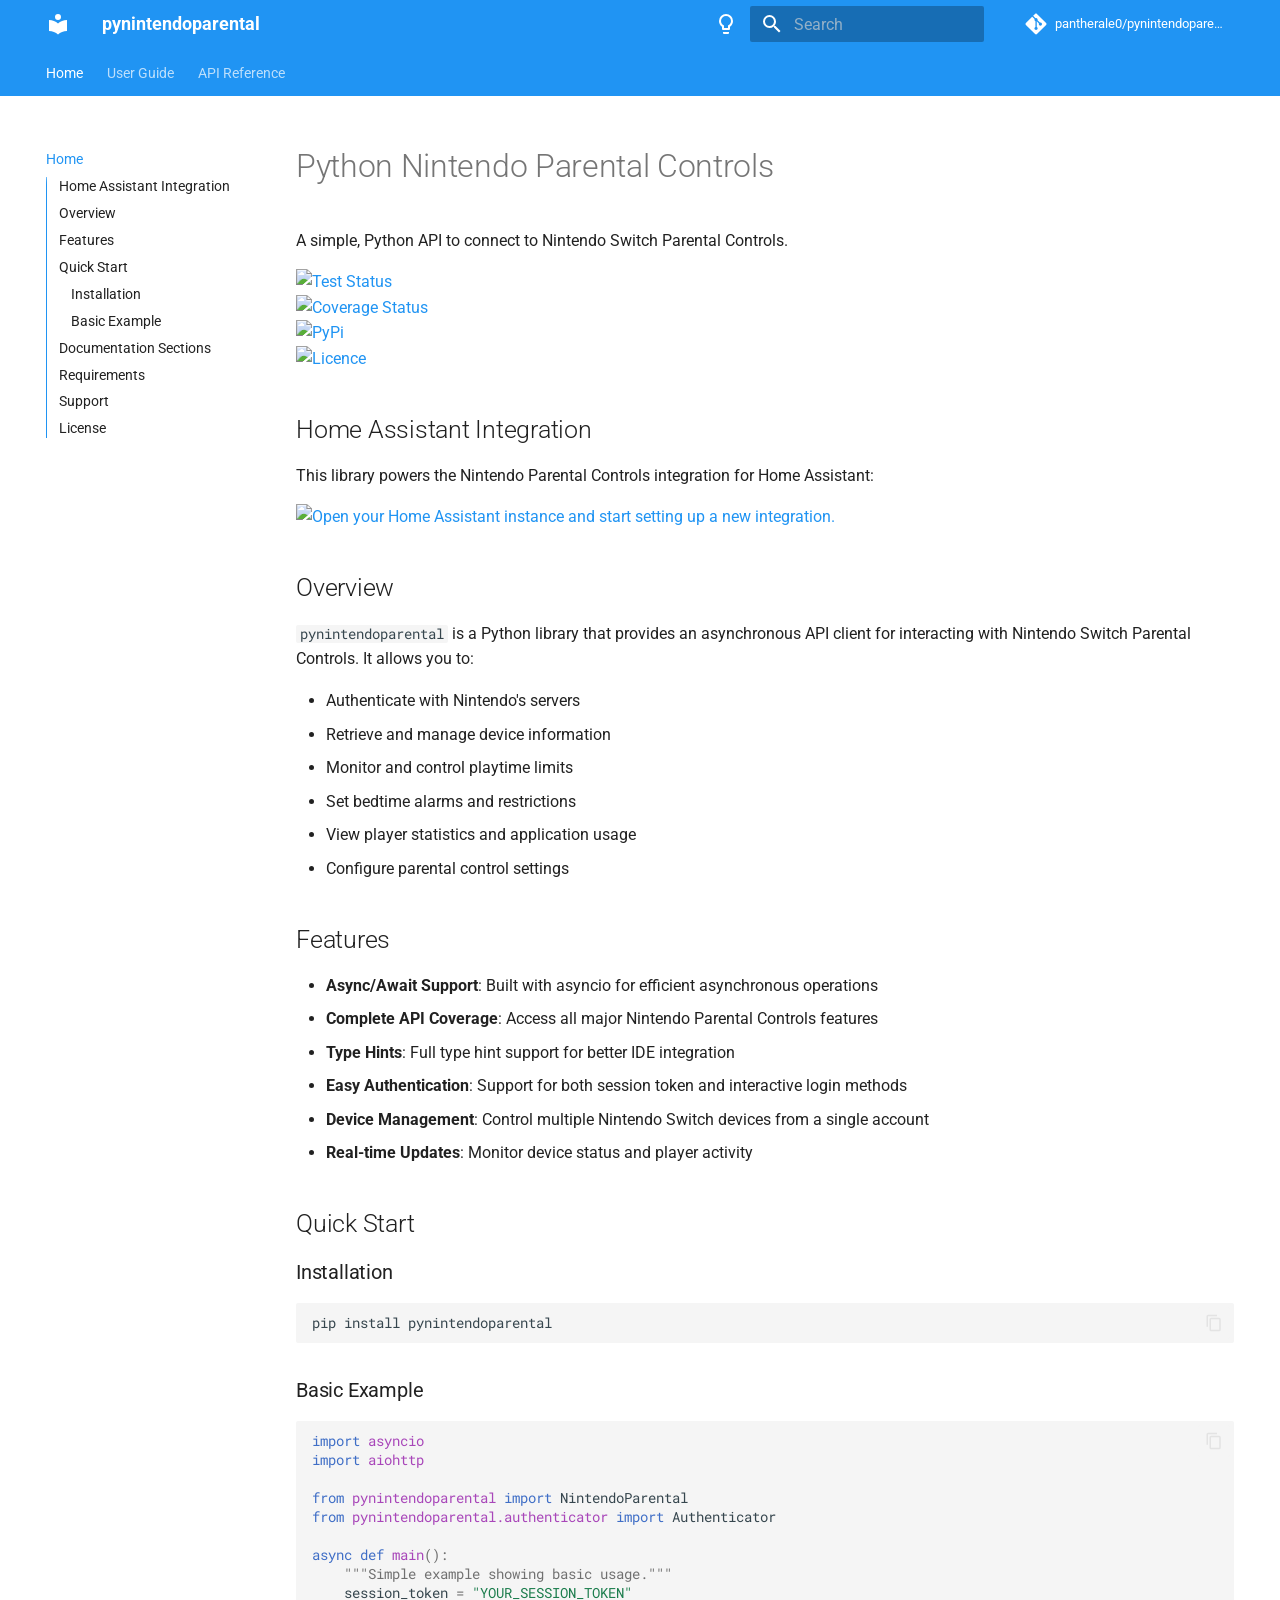
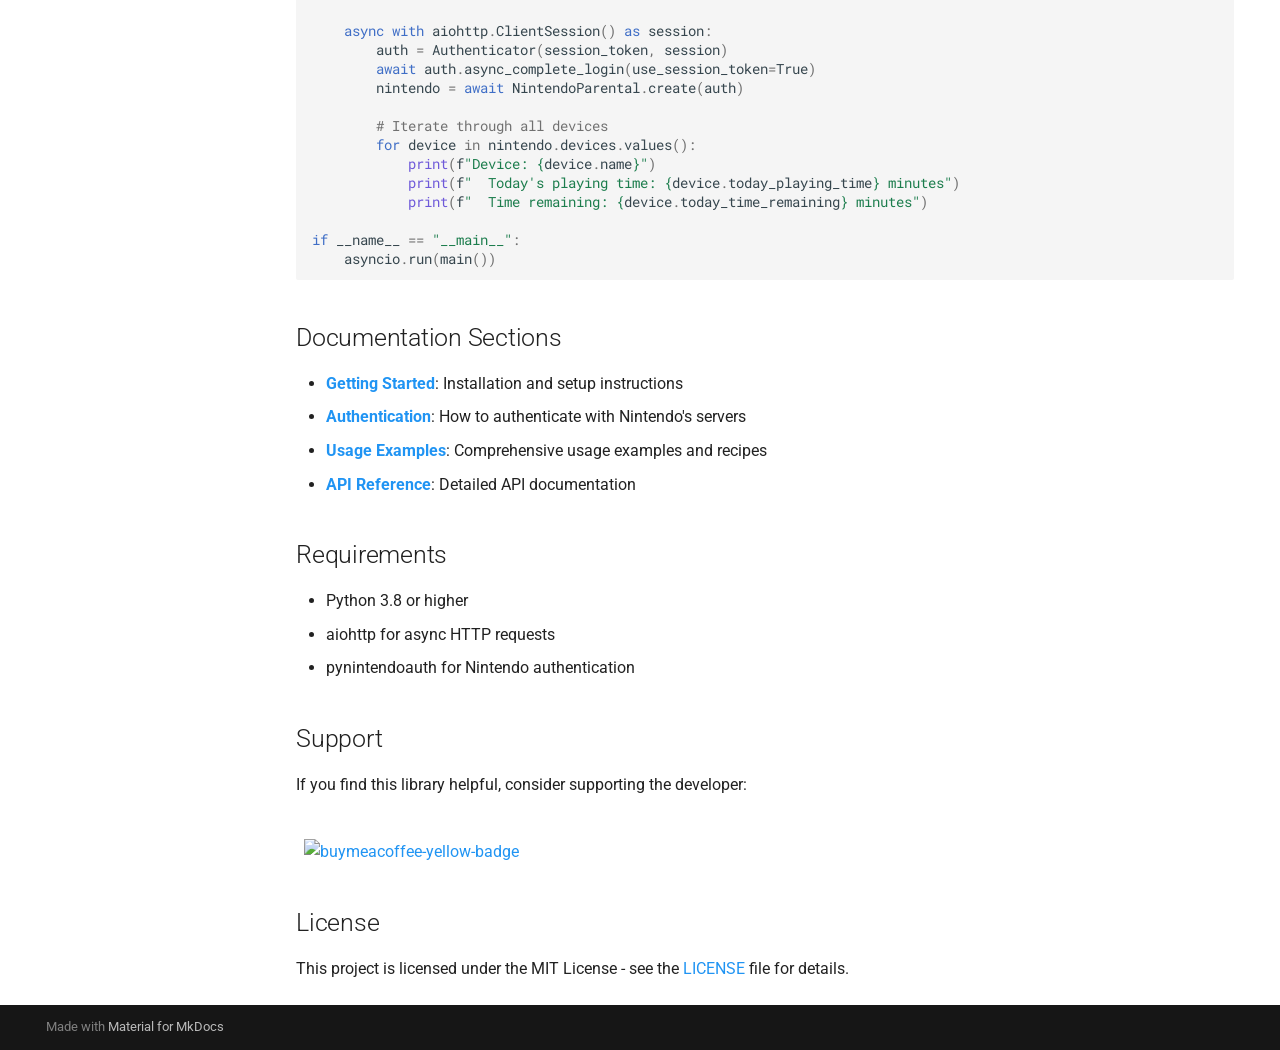
==== commit 5e77744b: "Deployed 38bca5f with MkDocs version: 1.6.1" ====
--- a/index.html
+++ b/index.html
@@ -983,8 +983,8 @@
 <span class="kn">from</span><span class="w"> </span><span class="nn">pynintendoparental.authenticator</span><span class="w"> </span><span class="kn">import</span> <span class="n">Authenticator</span>
 
 <span class="k">async</span> <span class="k">def</span><span class="w"> </span><span class="nf">main</span><span class="p">():</span>
-<span class="w">    </span><span class="sd">&quot;&quot;&quot;Simple example showing basic usage.&quot;&quot;&quot;</span>
-    <span class="n">session_token</span> <span class="o">=</span> <span class="s2">&quot;YOUR_SESSION_TOKEN&quot;</span>
+<span class="w">    </span><span class="sd">"""Simple example showing basic usage."""</span>
+    <span class="n">session_token</span> <span class="o">=</span> <span class="s2">"YOUR_SESSION_TOKEN"</span>
 
     <span class="k">async</span> <span class="k">with</span> <span class="n">aiohttp</span><span class="o">.</span><span class="n">ClientSession</span><span class="p">()</span> <span class="k">as</span> <span class="n">session</span><span class="p">:</span>
         <span class="n">auth</span> <span class="o">=</span> <span class="n">Authenticator</span><span class="p">(</span><span class="n">session_token</span><span class="p">,</span> <span class="n">session</span><span class="p">)</span>
@@ -993,11 +993,11 @@
 
         <span class="c1"># Iterate through all devices</span>
         <span class="k">for</span> <span class="n">device</span> <span class="ow">in</span> <span class="n">nintendo</span><span class="o">.</span><span class="n">devices</span><span class="o">.</span><span class="n">values</span><span class="p">():</span>
-            <span class="nb">print</span><span class="p">(</span><span class="sa">f</span><span class="s2">&quot;Device: </span><span class="si">{</span><span class="n">device</span><span class="o">.</span><span class="n">name</span><span class="si">}</span><span class="s2">&quot;</span><span class="p">)</span>
-            <span class="nb">print</span><span class="p">(</span><span class="sa">f</span><span class="s2">&quot;  Today&#39;s playing time: </span><span class="si">{</span><span class="n">device</span><span class="o">.</span><span class="n">today_playing_time</span><span class="si">}</span><span class="s2"> minutes&quot;</span><span class="p">)</span>
-            <span class="nb">print</span><span class="p">(</span><span class="sa">f</span><span class="s2">&quot;  Time remaining: </span><span class="si">{</span><span class="n">device</span><span class="o">.</span><span class="n">today_time_remaining</span><span class="si">}</span><span class="s2"> minutes&quot;</span><span class="p">)</span>
-
-<span class="k">if</span> <span class="vm">__name__</span> <span class="o">==</span> <span class="s2">&quot;__main__&quot;</span><span class="p">:</span>
+            <span class="nb">print</span><span class="p">(</span><span class="sa">f</span><span class="s2">"Device: </span><span class="si">{</span><span class="n">device</span><span class="o">.</span><span class="n">name</span><span class="si">}</span><span class="s2">"</span><span class="p">)</span>
+            <span class="nb">print</span><span class="p">(</span><span class="sa">f</span><span class="s2">"  Today's playing time: </span><span class="si">{</span><span class="n">device</span><span class="o">.</span><span class="n">today_playing_time</span><span class="si">}</span><span class="s2"> minutes"</span><span class="p">)</span>
+            <span class="nb">print</span><span class="p">(</span><span class="sa">f</span><span class="s2">"  Time remaining: </span><span class="si">{</span><span class="n">device</span><span class="o">.</span><span class="n">today_time_remaining</span><span class="si">}</span><span class="s2"> minutes"</span><span class="p">)</span>
+
+<span class="k">if</span> <span class="vm">__name__</span> <span class="o">==</span> <span class="s2">"__main__"</span><span class="p">:</span>
     <span class="n">asyncio</span><span class="o">.</span><span class="n">run</span><span class="p">(</span><span class="n">main</span><span class="p">())</span>
 </code></pre></div>
 <h2 id="documentation-sections">Documentation Sections<a class="headerlink" href="#documentation-sections" title="Permanent link">&para;</a></h2>
